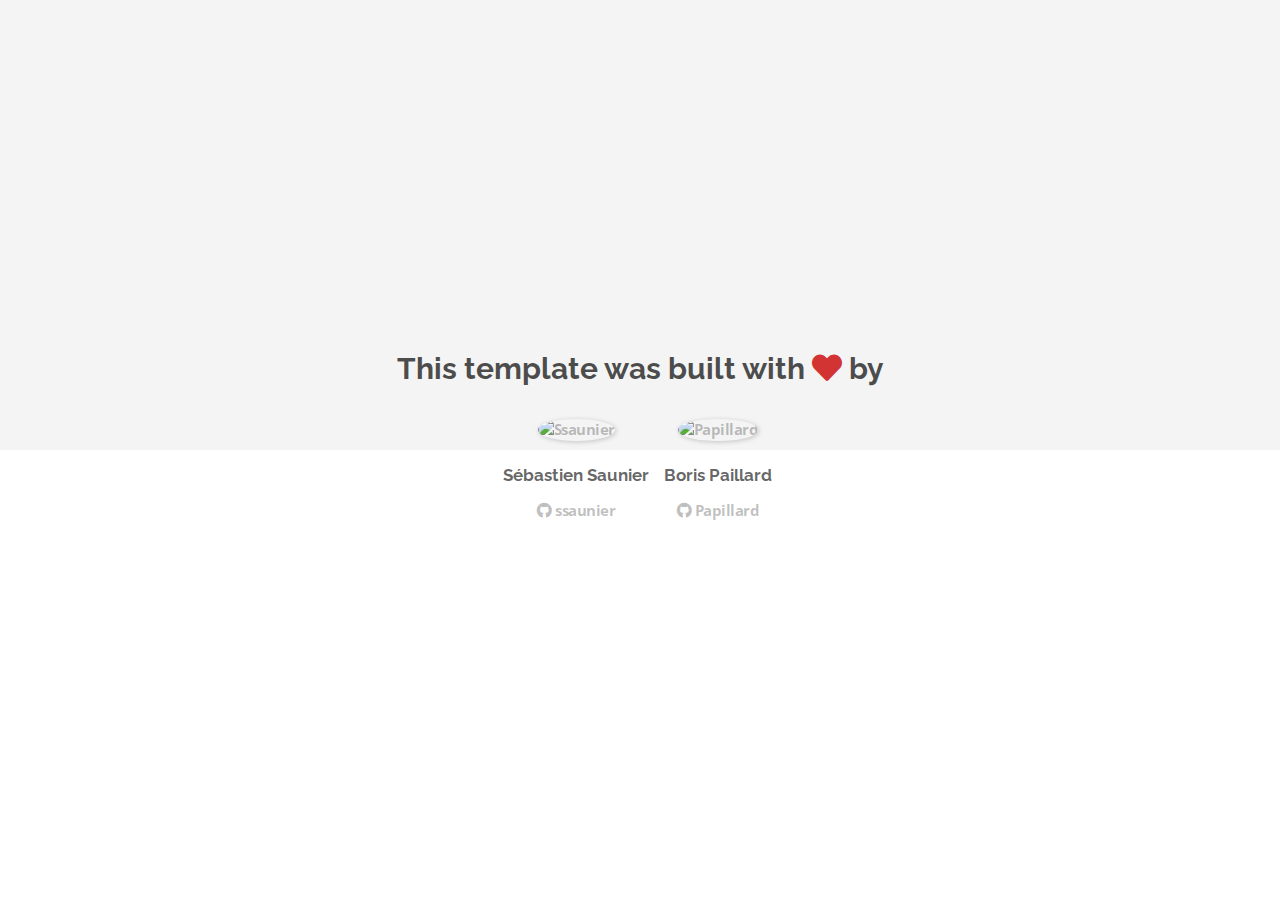
==== about.html @ 1948c85d "Automated commit at 2018-11-30 18:01:20 UTC by middleman-deploy 2.0.0-alpha" ====
<!doctype html>
<html>
  <head>
    <meta charset="utf-8">
    <meta http-equiv="x-ua-compatible" content="ie=edge">
    <meta name="viewport"
          content="width=device-width, initial-scale=1, shrink-to-fit=no">
    <!-- Use the title from a page's frontmatter if it has one -->
    <title>Le Wagon - Middleman - About</title>
    <link href="stylesheets/application-d8451641.css" rel="stylesheet" />
    <script src="javascripts/application-93de88c9.js"></script>
    <link href="images/favicon-f15af148.png" rel="icon" type="image/png" />
  </head>
  <body>
    <div id="about">
  <div class="about-content">
    <h1>This template was built with <i class="fas fa-heart"></i> by</h1>
    <ul class="list-inline">
        <li>
<a href="https://kitt.lewagon.com/alumni/ssaunier" target="_blank">            <img src="https://kitt.lewagon.com/placeholder/users/ssaunier" class="img-circle" alt="Ssaunier" />
</a>          <h2>Sébastien Saunier</h2>
          <p>
<a href="https://github.com/ssaunier" target="_blank">              <i class="fab fa-github"></i> ssaunier
</a>          </p>
        </li>
        <li>
<a href="https://kitt.lewagon.com/alumni/Papillard" target="_blank">            <img src="https://kitt.lewagon.com/placeholder/users/Papillard" class="img-circle" alt="Papillard" />
</a>          <h2>Boris Paillard</h2>
          <p>
<a href="https://github.com/Papillard" target="_blank">              <i class="fab fa-github"></i> Papillard
</a>          </p>
        </li>
    </ul>
  </div>
</div>

  </body>
</html>
---- stylesheets/application-d8451641.css ----
@import url("https://fonts.googleapis.com/css?family=Open+Sans:400,300,700|Raleway:400,100,300,700,500");/*!
 * Bootstrap v3.3.7 (http://getbootstrap.com)
 * Copyright 2011-2016 Twitter, Inc.
 * Licensed under MIT (https://github.com/twbs/bootstrap/blob/master/LICENSE)
 *//*! normalize.css v3.0.3 | MIT License | github.com/necolas/normalize.css */html{font-family:sans-serif;-ms-text-size-adjust:100%;-webkit-text-size-adjust:100%}body{margin:0}article,aside,details,figcaption,figure,footer,header,hgroup,main,menu,nav,section,summary{display:block}audio,canvas,progress,video{display:inline-block;vertical-align:baseline}audio:not([controls]){display:none;height:0}[hidden],template{display:none}a{background-color:transparent}a:active,a:hover{outline:0}abbr[title]{border-bottom:1px dotted}b,strong{font-weight:bold}dfn{font-style:italic}h1{font-size:2em;margin:0.67em 0}mark{background:#ff0;color:#000}small{font-size:80%}sub,sup{font-size:75%;line-height:0;position:relative;vertical-align:baseline}sup{top:-0.5em}sub{bottom:-0.25em}img{border:0}svg:not(:root){overflow:hidden}figure{margin:1em 40px}hr{-webkit-box-sizing:content-box;box-sizing:content-box;height:0}pre{overflow:auto}code,kbd,pre,samp{font-family:monospace, monospace;font-size:1em}button,input,optgroup,select,textarea{color:inherit;font:inherit;margin:0}button{overflow:visible}button,select{text-transform:none}button,html input[type="button"],input[type="reset"],input[type="submit"]{-webkit-appearance:button;cursor:pointer}button[disabled],html input[disabled]{cursor:default}button::-moz-focus-inner,input::-moz-focus-inner{border:0;padding:0}input{line-height:normal}input[type="checkbox"],input[type="radio"]{-webkit-box-sizing:border-box;box-sizing:border-box;padding:0}input[type="number"]::-webkit-inner-spin-button,input[type="number"]::-webkit-outer-spin-button{height:auto}input[type="search"]{-webkit-appearance:textfield;-webkit-box-sizing:content-box;box-sizing:content-box}input[type="search"]::-webkit-search-cancel-button,input[type="search"]::-webkit-search-decoration{-webkit-appearance:none}fieldset{border:1px solid #c0c0c0;margin:0 2px;padding:0.35em 0.625em 0.75em}legend{border:0;padding:0}textarea{overflow:auto}optgroup{font-weight:bold}table{border-collapse:collapse;border-spacing:0}td,th{padding:0}/*! Source: https://github.com/h5bp/html5-boilerplate/blob/master/src/css/main.css */@media print{*,*:before,*:after{background:transparent !important;color:#000 !important;-webkit-box-shadow:none !important;box-shadow:none !important;text-shadow:none !important}a,a:visited{text-decoration:underline}a[href]:after{content:" (" attr(href) ")"}abbr[title]:after{content:" (" attr(title) ")"}a[href^="#"]:after,a[href^="javascript:"]:after{content:""}pre,blockquote{border:1px solid #999;page-break-inside:avoid}thead{display:table-header-group}tr,img{page-break-inside:avoid}img{max-width:100% !important}p,h2,h3{orphans:3;widows:3}h2,h3{page-break-after:avoid}.navbar{display:none}.btn>.caret,.dropup>.btn>.caret{border-top-color:#000 !important}.label{border:1px solid #000}.table{border-collapse:collapse !important}.table td,.table th{background-color:#fff !important}.table-bordered th,.table-bordered td{border:1px solid #ddd !important}}@font-face{font-family:'Glyphicons Halflings';src:url("../assets/bootstrap/glyphicons-halflings-regular-86b6f62b.eot");src:url("../assets/bootstrap/glyphicons-halflings-regular-86b6f62b.eot?#iefix") format("embedded-opentype"),url("../assets/bootstrap/glyphicons-halflings-regular-ca35b697.woff2") format("woff2"),url("../assets/bootstrap/glyphicons-halflings-regular-278e49a8.woff") format("woff"),url("../assets/bootstrap/glyphicons-halflings-regular-44bc1850.ttf") format("truetype"),url("../assets/bootstrap/glyphicons-halflings-regular-de51a849.svg#glyphicons_halflingsregular") format("svg")}.glyphicon{position:relative;top:1px;display:inline-block;font-family:'Glyphicons Halflings';font-style:normal;font-weight:normal;line-height:1;-webkit-font-smoothing:antialiased;-moz-osx-font-smoothing:grayscale}.glyphicon-asterisk:before{content:"\002a"}.glyphicon-plus:before{content:"\002b"}.glyphicon-euro:before,.glyphicon-eur:before{content:"\20ac"}.glyphicon-minus:before{content:"\2212"}.glyphicon-cloud:before{content:"\2601"}.glyphicon-envelope:before{content:"\2709"}.glyphicon-pencil:before{content:"\270f"}.glyphicon-glass:before{content:"\e001"}.glyphicon-music:before{content:"\e002"}.glyphicon-search:before{content:"\e003"}.glyphicon-heart:before{content:"\e005"}.glyphicon-star:before{content:"\e006"}.glyphicon-star-empty:before{content:"\e007"}.glyphicon-user:before{content:"\e008"}.glyphicon-film:before{content:"\e009"}.glyphicon-th-large:before{content:"\e010"}.glyphicon-th:before{content:"\e011"}.glyphicon-th-list:before{content:"\e012"}.glyphicon-ok:before{content:"\e013"}.glyphicon-remove:before{content:"\e014"}.glyphicon-zoom-in:before{content:"\e015"}.glyphicon-zoom-out:before{content:"\e016"}.glyphicon-off:before{content:"\e017"}.glyphicon-signal:before{content:"\e018"}.glyphicon-cog:before{content:"\e019"}.glyphicon-trash:before{content:"\e020"}.glyphicon-home:before{content:"\e021"}.glyphicon-file:before{content:"\e022"}.glyphicon-time:before{content:"\e023"}.glyphicon-road:before{content:"\e024"}.glyphicon-download-alt:before{content:"\e025"}.glyphicon-download:before{content:"\e026"}.glyphicon-upload:before{content:"\e027"}.glyphicon-inbox:before{content:"\e028"}.glyphicon-play-circle:before{content:"\e029"}.glyphicon-repeat:before{content:"\e030"}.glyphicon-refresh:before{content:"\e031"}.glyphicon-list-alt:before{content:"\e032"}.glyphicon-lock:before{content:"\e033"}.glyphicon-flag:before{content:"\e034"}.glyphicon-headphones:before{content:"\e035"}.glyphicon-volume-off:before{content:"\e036"}.glyphicon-volume-down:before{content:"\e037"}.glyphicon-volume-up:before{content:"\e038"}.glyphicon-qrcode:before{content:"\e039"}.glyphicon-barcode:before{content:"\e040"}.glyphicon-tag:before{content:"\e041"}.glyphicon-tags:before{content:"\e042"}.glyphicon-book:before{content:"\e043"}.glyphicon-bookmark:before{content:"\e044"}.glyphicon-print:before{content:"\e045"}.glyphicon-camera:before{content:"\e046"}.glyphicon-font:before{content:"\e047"}.glyphicon-bold:before{content:"\e048"}.glyphicon-italic:before{content:"\e049"}.glyphicon-text-height:before{content:"\e050"}.glyphicon-text-width:before{content:"\e051"}.glyphicon-align-left:before{content:"\e052"}.glyphicon-align-center:before{content:"\e053"}.glyphicon-align-right:before{content:"\e054"}.glyphicon-align-justify:before{content:"\e055"}.glyphicon-list:before{content:"\e056"}.glyphicon-indent-left:before{content:"\e057"}.glyphicon-indent-right:before{content:"\e058"}.glyphicon-facetime-video:before{content:"\e059"}.glyphicon-picture:before{content:"\e060"}.glyphicon-map-marker:before{content:"\e062"}.glyphicon-adjust:before{content:"\e063"}.glyphicon-tint:before{content:"\e064"}.glyphicon-edit:before{content:"\e065"}.glyphicon-share:before{content:"\e066"}.glyphicon-check:before{content:"\e067"}.glyphicon-move:before{content:"\e068"}.glyphicon-step-backward:before{content:"\e069"}.glyphicon-fast-backward:before{content:"\e070"}.glyphicon-backward:before{content:"\e071"}.glyphicon-play:before{content:"\e072"}.glyphicon-pause:before{content:"\e073"}.glyphicon-stop:before{content:"\e074"}.glyphicon-forward:before{content:"\e075"}.glyphicon-fast-forward:before{content:"\e076"}.glyphicon-step-forward:before{content:"\e077"}.glyphicon-eject:before{content:"\e078"}.glyphicon-chevron-left:before{content:"\e079"}.glyphicon-chevron-right:before{content:"\e080"}.glyphicon-plus-sign:before{content:"\e081"}.glyphicon-minus-sign:before{content:"\e082"}.glyphicon-remove-sign:before{content:"\e083"}.glyphicon-ok-sign:before{content:"\e084"}.glyphicon-question-sign:before{content:"\e085"}.glyphicon-info-sign:before{content:"\e086"}.glyphicon-screenshot:before{content:"\e087"}.glyphicon-remove-circle:before{content:"\e088"}.glyphicon-ok-circle:before{content:"\e089"}.glyphicon-ban-circle:before{content:"\e090"}.glyphicon-arrow-left:before{content:"\e091"}.glyphicon-arrow-right:before{content:"\e092"}.glyphicon-arrow-up:before{content:"\e093"}.glyphicon-arrow-down:before{content:"\e094"}.glyphicon-share-alt:before{content:"\e095"}.glyphicon-resize-full:before{content:"\e096"}.glyphicon-resize-small:before{content:"\e097"}.glyphicon-exclamation-sign:before{content:"\e101"}.glyphicon-gift:before{content:"\e102"}.glyphicon-leaf:before{content:"\e103"}.glyphicon-fire:before{content:"\e104"}.glyphicon-eye-open:before{content:"\e105"}.glyphicon-eye-close:before{content:"\e106"}.glyphicon-warning-sign:before{content:"\e107"}.glyphicon-plane:before{content:"\e108"}.glyphicon-calendar:before{content:"\e109"}.glyphicon-random:before{content:"\e110"}.glyphicon-comment:before{content:"\e111"}.glyphicon-magnet:before{content:"\e112"}.glyphicon-chevron-up:before{content:"\e113"}.glyphicon-chevron-down:before{content:"\e114"}.glyphicon-retweet:before{content:"\e115"}.glyphicon-shopping-cart:before{content:"\e116"}.glyphicon-folder-close:before{content:"\e117"}.glyphicon-folder-open:before{content:"\e118"}.glyphicon-resize-vertical:before{content:"\e119"}.glyphicon-resize-horizontal:before{content:"\e120"}.glyphicon-hdd:before{content:"\e121"}.glyphicon-bullhorn:before{content:"\e122"}.glyphicon-bell:before{content:"\e123"}.glyphicon-certificate:before{content:"\e124"}.glyphicon-thumbs-up:before{content:"\e125"}.glyphicon-thumbs-down:before{content:"\e126"}.glyphicon-hand-right:before{content:"\e127"}.glyphicon-hand-left:before{content:"\e128"}.glyphicon-hand-up:before{content:"\e129"}.glyphicon-hand-down:before{content:"\e130"}.glyphicon-circle-arrow-right:before{content:"\e131"}.glyphicon-circle-arrow-left:before{content:"\e132"}.glyphicon-circle-arrow-up:before{content:"\e133"}.glyphicon-circle-arrow-down:before{content:"\e134"}.glyphicon-globe:before{content:"\e135"}.glyphicon-wrench:before{content:"\e136"}.glyphicon-tasks:before{content:"\e137"}.glyphicon-filter:before{content:"\e138"}.glyphicon-briefcase:before{content:"\e139"}.glyphicon-fullscreen:before{content:"\e140"}.glyphicon-dashboard:before{content:"\e141"}.glyphicon-paperclip:before{content:"\e142"}.glyphicon-heart-empty:before{content:"\e143"}.glyphicon-link:before{content:"\e144"}.glyphicon-phone:before{content:"\e145"}.glyphicon-pushpin:before{content:"\e146"}.glyphicon-usd:before{content:"\e148"}.glyphicon-gbp:before{content:"\e149"}.glyphicon-sort:before{content:"\e150"}.glyphicon-sort-by-alphabet:before{content:"\e151"}.glyphicon-sort-by-alphabet-alt:before{content:"\e152"}.glyphicon-sort-by-order:before{content:"\e153"}.glyphicon-sort-by-order-alt:before{content:"\e154"}.glyphicon-sort-by-attributes:before{content:"\e155"}.glyphicon-sort-by-attributes-alt:before{content:"\e156"}.glyphicon-unchecked:before{content:"\e157"}.glyphicon-expand:before{content:"\e158"}.glyphicon-collapse-down:before{content:"\e159"}.glyphicon-collapse-up:before{content:"\e160"}.glyphicon-log-in:before{content:"\e161"}.glyphicon-flash:before{content:"\e162"}.glyphicon-log-out:before{content:"\e163"}.glyphicon-new-window:before{content:"\e164"}.glyphicon-record:before{content:"\e165"}.glyphicon-save:before{content:"\e166"}.glyphicon-open:before{content:"\e167"}.glyphicon-saved:before{content:"\e168"}.glyphicon-import:before{content:"\e169"}.glyphicon-export:before{content:"\e170"}.glyphicon-send:before{content:"\e171"}.glyphicon-floppy-disk:before{content:"\e172"}.glyphicon-floppy-saved:before{content:"\e173"}.glyphicon-floppy-remove:before{content:"\e174"}.glyphicon-floppy-save:before{content:"\e175"}.glyphicon-floppy-open:before{content:"\e176"}.glyphicon-credit-card:before{content:"\e177"}.glyphicon-transfer:before{content:"\e178"}.glyphicon-cutlery:before{content:"\e179"}.glyphicon-header:before{content:"\e180"}.glyphicon-compressed:before{content:"\e181"}.glyphicon-earphone:before{content:"\e182"}.glyphicon-phone-alt:before{content:"\e183"}.glyphicon-tower:before{content:"\e184"}.glyphicon-stats:before{content:"\e185"}.glyphicon-sd-video:before{content:"\e186"}.glyphicon-hd-video:before{content:"\e187"}.glyphicon-subtitles:before{content:"\e188"}.glyphicon-sound-stereo:before{content:"\e189"}.glyphicon-sound-dolby:before{content:"\e190"}.glyphicon-sound-5-1:before{content:"\e191"}.glyphicon-sound-6-1:before{content:"\e192"}.glyphicon-sound-7-1:before{content:"\e193"}.glyphicon-copyright-mark:before{content:"\e194"}.glyphicon-registration-mark:before{content:"\e195"}.glyphicon-cloud-download:before{content:"\e197"}.glyphicon-cloud-upload:before{content:"\e198"}.glyphicon-tree-conifer:before{content:"\e199"}.glyphicon-tree-deciduous:before{content:"\e200"}.glyphicon-cd:before{content:"\e201"}.glyphicon-save-file:before{content:"\e202"}.glyphicon-open-file:before{content:"\e203"}.glyphicon-level-up:before{content:"\e204"}.glyphicon-copy:before{content:"\e205"}.glyphicon-paste:before{content:"\e206"}.glyphicon-alert:before{content:"\e209"}.glyphicon-equalizer:before{content:"\e210"}.glyphicon-king:before{content:"\e211"}.glyphicon-queen:before{content:"\e212"}.glyphicon-pawn:before{content:"\e213"}.glyphicon-bishop:before{content:"\e214"}.glyphicon-knight:before{content:"\e215"}.glyphicon-baby-formula:before{content:"\e216"}.glyphicon-tent:before{content:"\26fa"}.glyphicon-blackboard:before{content:"\e218"}.glyphicon-bed:before{content:"\e219"}.glyphicon-apple:before{content:"\f8ff"}.glyphicon-erase:before{content:"\e221"}.glyphicon-hourglass:before{content:"\231b"}.glyphicon-lamp:before{content:"\e223"}.glyphicon-duplicate:before{content:"\e224"}.glyphicon-piggy-bank:before{content:"\e225"}.glyphicon-scissors:before{content:"\e226"}.glyphicon-bitcoin:before{content:"\e227"}.glyphicon-btc:before{content:"\e227"}.glyphicon-xbt:before{content:"\e227"}.glyphicon-yen:before{content:"\00a5"}.glyphicon-jpy:before{content:"\00a5"}.glyphicon-ruble:before{content:"\20bd"}.glyphicon-rub:before{content:"\20bd"}.glyphicon-scale:before{content:"\e230"}.glyphicon-ice-lolly:before{content:"\e231"}.glyphicon-ice-lolly-tasted:before{content:"\e232"}.glyphicon-education:before{content:"\e233"}.glyphicon-option-horizontal:before{content:"\e234"}.glyphicon-option-vertical:before{content:"\e235"}.glyphicon-menu-hamburger:before{content:"\e236"}.glyphicon-modal-window:before{content:"\e237"}.glyphicon-oil:before{content:"\e238"}.glyphicon-grain:before{content:"\e239"}.glyphicon-sunglasses:before{content:"\e240"}.glyphicon-text-size:before{content:"\e241"}.glyphicon-text-color:before{content:"\e242"}.glyphicon-text-background:before{content:"\e243"}.glyphicon-object-align-top:before{content:"\e244"}.glyphicon-object-align-bottom:before{content:"\e245"}.glyphicon-object-align-horizontal:before{content:"\e246"}.glyphicon-object-align-left:before{content:"\e247"}.glyphicon-object-align-vertical:before{content:"\e248"}.glyphicon-object-align-right:before{content:"\e249"}.glyphicon-triangle-right:before{content:"\e250"}.glyphicon-triangle-left:before{content:"\e251"}.glyphicon-triangle-bottom:before{content:"\e252"}.glyphicon-triangle-top:before{content:"\e253"}.glyphicon-console:before{content:"\e254"}.glyphicon-superscript:before{content:"\e255"}.glyphicon-subscript:before{content:"\e256"}.glyphicon-menu-left:before{content:"\e257"}.glyphicon-menu-right:before{content:"\e258"}.glyphicon-menu-down:before{content:"\e259"}.glyphicon-menu-up:before{content:"\e260"}*{-webkit-box-sizing:border-box;box-sizing:border-box}*:before,*:after{-webkit-box-sizing:border-box;box-sizing:border-box}html{font-size:10px;-webkit-tap-highlight-color:transparent}body{font-family:"Open Sans", "Helvetica", "sans-serif";font-size:18px;line-height:1.42857143;color:#333333;background-color:#F4F4F4}input,button,select,textarea{font-family:inherit;font-size:inherit;line-height:inherit}a{color:#469AE0;text-decoration:none}a:hover,a:focus{color:#1f74ba;text-decoration:underline}a:focus{outline:5px auto -webkit-focus-ring-color;outline-offset:-2px}figure{margin:0}img{vertical-align:middle}.img-responsive{display:block;max-width:100%;height:auto}.img-rounded{border-radius:2px}.img-thumbnail{padding:4px;line-height:1.42857143;background-color:#F4F4F4;border:1px solid #ddd;border-radius:2px;-webkit-transition:all 0.2s ease-in-out;transition:all 0.2s ease-in-out;display:inline-block;max-width:100%;height:auto}.img-circle{border-radius:50%}hr{margin-top:25px;margin-bottom:25px;border:0;border-top:1px solid #eeeeee}.sr-only{position:absolute;width:1px;height:1px;margin:-1px;padding:0;overflow:hidden;clip:rect(0, 0, 0, 0);border:0}.sr-only-focusable:active,.sr-only-focusable:focus{position:static;width:auto;height:auto;margin:0;overflow:visible;clip:auto}[role="button"]{cursor:pointer}h1,h2,h3,h4,h5,h6,.h1,.h2,.h3,.h4,.h5,.h6{font-family:"Raleway", "Helvetica", "sans-serif";font-weight:500;line-height:1.1;color:inherit}h1 small,h1 .small,h2 small,h2 .small,h3 small,h3 .small,h4 small,h4 .small,h5 small,h5 .small,h6 small,h6 .small,.h1 small,.h1 .small,.h2 small,.h2 .small,.h3 small,.h3 .small,.h4 small,.h4 .small,.h5 small,.h5 .small,.h6 small,.h6 .small{font-weight:normal;line-height:1;color:#777777}h1,.h1,h2,.h2,h3,.h3{margin-top:25px;margin-bottom:12.5px}h1 small,h1 .small,.h1 small,.h1 .small,h2 small,h2 .small,.h2 small,.h2 .small,h3 small,h3 .small,.h3 small,.h3 .small{font-size:65%}h4,.h4,h5,.h5,h6,.h6{margin-top:12.5px;margin-bottom:12.5px}h4 small,h4 .small,.h4 small,.h4 .small,h5 small,h5 .small,.h5 small,.h5 .small,h6 small,h6 .small,.h6 small,.h6 .small{font-size:75%}h1,.h1{font-size:46px}h2,.h2{font-size:38px}h3,.h3{font-size:31px}h4,.h4{font-size:23px}h5,.h5{font-size:18px}h6,.h6{font-size:16px}p{margin:0 0 12.5px}.lead{margin-bottom:25px;font-size:20px;font-weight:300;line-height:1.4}@media (min-width: 768px){.lead{font-size:27px}}small,.small{font-size:88%}mark,.mark{background-color:#fcf8e3;padding:.2em}.text-left{text-align:left}.text-right{text-align:right}.text-center{text-align:center}.text-justify{text-align:justify}.text-nowrap{white-space:nowrap}.text-lowercase{text-transform:lowercase}.text-uppercase,.initialism{text-transform:uppercase}.text-capitalize{text-transform:capitalize}.text-muted{color:#777777}.text-primary{color:#469AE0}a.text-primary:hover,a.text-primary:focus{color:#2381d0}.text-success{color:#3c763d}a.text-success:hover,a.text-success:focus{color:#2b542c}.text-info{color:#31708f}a.text-info:hover,a.text-info:focus{color:#245269}.text-warning{color:#8a6d3b}a.text-warning:hover,a.text-warning:focus{color:#66512c}.text-danger{color:#a94442}a.text-danger:hover,a.text-danger:focus{color:#843534}.bg-primary{color:#fff}.bg-primary{background-color:#469AE0}a.bg-primary:hover,a.bg-primary:focus{background-color:#2381d0}.bg-success{background-color:#dff0d8}a.bg-success:hover,a.bg-success:focus{background-color:#c1e2b3}.bg-info{background-color:#d9edf7}a.bg-info:hover,a.bg-info:focus{background-color:#afd9ee}.bg-warning{background-color:#fcf8e3}a.bg-warning:hover,a.bg-warning:focus{background-color:#f7ecb5}.bg-danger{background-color:#f2dede}a.bg-danger:hover,a.bg-danger:focus{background-color:#e4b9b9}.page-header{padding-bottom:11.5px;margin:50px 0 25px;border-bottom:1px solid #eeeeee}ul,ol{margin-top:0;margin-bottom:12.5px}ul ul,ul ol,ol ul,ol ol{margin-bottom:0}.list-unstyled{padding-left:0;list-style:none}.list-inline{padding-left:0;list-style:none;margin-left:-5px}.list-inline>li{display:inline-block;padding-left:5px;padding-right:5px}dl{margin-top:0;margin-bottom:25px}dt,dd{line-height:1.42857143}dt{font-weight:bold}dd{margin-left:0}.dl-horizontal dd:before,.dl-horizontal dd:after{content:" ";display:table}.dl-horizontal dd:after{clear:both}@media (min-width: 768px){.dl-horizontal dt{float:left;width:160px;clear:left;text-align:right;overflow:hidden;text-overflow:ellipsis;white-space:nowrap}.dl-horizontal dd{margin-left:180px}}abbr[title],abbr[data-original-title]{cursor:help;border-bottom:1px dotted #777777}.initialism{font-size:90%}blockquote{padding:12.5px 25px;margin:0 0 25px;font-size:22.5px;border-left:5px solid #eeeeee}blockquote p:last-child,blockquote ul:last-child,blockquote ol:last-child{margin-bottom:0}blockquote footer,blockquote small,blockquote .small{display:block;font-size:80%;line-height:1.42857143;color:#777777}blockquote footer:before,blockquote small:before,blockquote .small:before{content:'\2014 \00A0'}.blockquote-reverse,blockquote.pull-right{padding-right:15px;padding-left:0;border-right:5px solid #eeeeee;border-left:0;text-align:right}.blockquote-reverse footer:before,.blockquote-reverse small:before,.blockquote-reverse .small:before,blockquote.pull-right footer:before,blockquote.pull-right small:before,blockquote.pull-right .small:before{content:''}.blockquote-reverse footer:after,.blockquote-reverse small:after,.blockquote-reverse .small:after,blockquote.pull-right footer:after,blockquote.pull-right small:after,blockquote.pull-right .small:after{content:'\00A0 \2014'}address{margin-bottom:25px;font-style:normal;line-height:1.42857143}code,kbd,pre,samp{font-family:Menlo, Monaco, Consolas, "Courier New", monospace}code{padding:2px 4px;font-size:90%;color:#c7254e;background-color:#f9f2f4;border-radius:2px}kbd{padding:2px 4px;font-size:90%;color:#fff;background-color:#333;border-radius:2px;-webkit-box-shadow:inset 0 -1px 0 rgba(0,0,0,0.25);box-shadow:inset 0 -1px 0 rgba(0,0,0,0.25)}kbd kbd{padding:0;font-size:100%;font-weight:bold;-webkit-box-shadow:none;box-shadow:none}pre{display:block;padding:12px;margin:0 0 12.5px;font-size:17px;line-height:1.42857143;word-break:break-all;word-wrap:break-word;color:#333333;background-color:#f5f5f5;border:1px solid #ccc;border-radius:2px}pre code{padding:0;font-size:inherit;color:inherit;white-space:pre-wrap;background-color:transparent;border-radius:0}.pre-scrollable{max-height:340px;overflow-y:scroll}.container{margin-right:auto;margin-left:auto;padding-left:15px;padding-right:15px}.container:before,.container:after{content:" ";display:table}.container:after{clear:both}@media (min-width: 768px){.container{width:750px}}@media (min-width: 992px){.container{width:970px}}@media (min-width: 1200px){.container{width:1170px}}.container-fluid{margin-right:auto;margin-left:auto;padding-left:15px;padding-right:15px}.container-fluid:before,.container-fluid:after{content:" ";display:table}.container-fluid:after{clear:both}.row{margin-left:-15px;margin-right:-15px}.row:before,.row:after{content:" ";display:table}.row:after{clear:both}.col-xs-1,.col-sm-1,.col-md-1,.col-lg-1,.col-xs-2,.col-sm-2,.col-md-2,.col-lg-2,.col-xs-3,.col-sm-3,.col-md-3,.col-lg-3,.col-xs-4,.col-sm-4,.col-md-4,.col-lg-4,.col-xs-5,.col-sm-5,.col-md-5,.col-lg-5,.col-xs-6,.col-sm-6,.col-md-6,.col-lg-6,.col-xs-7,.col-sm-7,.col-md-7,.col-lg-7,.col-xs-8,.col-sm-8,.col-md-8,.col-lg-8,.col-xs-9,.col-sm-9,.col-md-9,.col-lg-9,.col-xs-10,.col-sm-10,.col-md-10,.col-lg-10,.col-xs-11,.col-sm-11,.col-md-11,.col-lg-11,.col-xs-12,.col-sm-12,.col-md-12,.col-lg-12{position:relative;min-height:1px;padding-left:15px;padding-right:15px}.col-xs-1,.col-xs-2,.col-xs-3,.col-xs-4,.col-xs-5,.col-xs-6,.col-xs-7,.col-xs-8,.col-xs-9,.col-xs-10,.col-xs-11,.col-xs-12{float:left}.col-xs-1{width:8.33333333%}.col-xs-2{width:16.66666667%}.col-xs-3{width:25%}.col-xs-4{width:33.33333333%}.col-xs-5{width:41.66666667%}.col-xs-6{width:50%}.col-xs-7{width:58.33333333%}.col-xs-8{width:66.66666667%}.col-xs-9{width:75%}.col-xs-10{width:83.33333333%}.col-xs-11{width:91.66666667%}.col-xs-12{width:100%}.col-xs-pull-0{right:auto}.col-xs-pull-1{right:8.33333333%}.col-xs-pull-2{right:16.66666667%}.col-xs-pull-3{right:25%}.col-xs-pull-4{right:33.33333333%}.col-xs-pull-5{right:41.66666667%}.col-xs-pull-6{right:50%}.col-xs-pull-7{right:58.33333333%}.col-xs-pull-8{right:66.66666667%}.col-xs-pull-9{right:75%}.col-xs-pull-10{right:83.33333333%}.col-xs-pull-11{right:91.66666667%}.col-xs-pull-12{right:100%}.col-xs-push-0{left:auto}.col-xs-push-1{left:8.33333333%}.col-xs-push-2{left:16.66666667%}.col-xs-push-3{left:25%}.col-xs-push-4{left:33.33333333%}.col-xs-push-5{left:41.66666667%}.col-xs-push-6{left:50%}.col-xs-push-7{left:58.33333333%}.col-xs-push-8{left:66.66666667%}.col-xs-push-9{left:75%}.col-xs-push-10{left:83.33333333%}.col-xs-push-11{left:91.66666667%}.col-xs-push-12{left:100%}.col-xs-offset-0{margin-left:0%}.col-xs-offset-1{margin-left:8.33333333%}.col-xs-offset-2{margin-left:16.66666667%}.col-xs-offset-3{margin-left:25%}.col-xs-offset-4{margin-left:33.33333333%}.col-xs-offset-5{margin-left:41.66666667%}.col-xs-offset-6{margin-left:50%}.col-xs-offset-7{margin-left:58.33333333%}.col-xs-offset-8{margin-left:66.66666667%}.col-xs-offset-9{margin-left:75%}.col-xs-offset-10{margin-left:83.33333333%}.col-xs-offset-11{margin-left:91.66666667%}.col-xs-offset-12{margin-left:100%}@media (min-width: 768px){.col-sm-1,.col-sm-2,.col-sm-3,.col-sm-4,.col-sm-5,.col-sm-6,.col-sm-7,.col-sm-8,.col-sm-9,.col-sm-10,.col-sm-11,.col-sm-12{float:left}.col-sm-1{width:8.33333333%}.col-sm-2{width:16.66666667%}.col-sm-3{width:25%}.col-sm-4{width:33.33333333%}.col-sm-5{width:41.66666667%}.col-sm-6{width:50%}.col-sm-7{width:58.33333333%}.col-sm-8{width:66.66666667%}.col-sm-9{width:75%}.col-sm-10{width:83.33333333%}.col-sm-11{width:91.66666667%}.col-sm-12{width:100%}.col-sm-pull-0{right:auto}.col-sm-pull-1{right:8.33333333%}.col-sm-pull-2{right:16.66666667%}.col-sm-pull-3{right:25%}.col-sm-pull-4{right:33.33333333%}.col-sm-pull-5{right:41.66666667%}.col-sm-pull-6{right:50%}.col-sm-pull-7{right:58.33333333%}.col-sm-pull-8{right:66.66666667%}.col-sm-pull-9{right:75%}.col-sm-pull-10{right:83.33333333%}.col-sm-pull-11{right:91.66666667%}.col-sm-pull-12{right:100%}.col-sm-push-0{left:auto}.col-sm-push-1{left:8.33333333%}.col-sm-push-2{left:16.66666667%}.col-sm-push-3{left:25%}.col-sm-push-4{left:33.33333333%}.col-sm-push-5{left:41.66666667%}.col-sm-push-6{left:50%}.col-sm-push-7{left:58.33333333%}.col-sm-push-8{left:66.66666667%}.col-sm-push-9{left:75%}.col-sm-push-10{left:83.33333333%}.col-sm-push-11{left:91.66666667%}.col-sm-push-12{left:100%}.col-sm-offset-0{margin-left:0%}.col-sm-offset-1{margin-left:8.33333333%}.col-sm-offset-2{margin-left:16.66666667%}.col-sm-offset-3{margin-left:25%}.col-sm-offset-4{margin-left:33.33333333%}.col-sm-offset-5{margin-left:41.66666667%}.col-sm-offset-6{margin-left:50%}.col-sm-offset-7{margin-left:58.33333333%}.col-sm-offset-8{margin-left:66.66666667%}.col-sm-offset-9{margin-left:75%}.col-sm-offset-10{margin-left:83.33333333%}.col-sm-offset-11{margin-left:91.66666667%}.col-sm-offset-12{margin-left:100%}}@media (min-width: 992px){.col-md-1,.col-md-2,.col-md-3,.col-md-4,.col-md-5,.col-md-6,.col-md-7,.col-md-8,.col-md-9,.col-md-10,.col-md-11,.col-md-12{float:left}.col-md-1{width:8.33333333%}.col-md-2{width:16.66666667%}.col-md-3{width:25%}.col-md-4{width:33.33333333%}.col-md-5{width:41.66666667%}.col-md-6{width:50%}.col-md-7{width:58.33333333%}.col-md-8{width:66.66666667%}.col-md-9{width:75%}.col-md-10{width:83.33333333%}.col-md-11{width:91.66666667%}.col-md-12{width:100%}.col-md-pull-0{right:auto}.col-md-pull-1{right:8.33333333%}.col-md-pull-2{right:16.66666667%}.col-md-pull-3{right:25%}.col-md-pull-4{right:33.33333333%}.col-md-pull-5{right:41.66666667%}.col-md-pull-6{right:50%}.col-md-pull-7{right:58.33333333%}.col-md-pull-8{right:66.66666667%}.col-md-pull-9{right:75%}.col-md-pull-10{right:83.33333333%}.col-md-pull-11{right:91.66666667%}.col-md-pull-12{right:100%}.col-md-push-0{left:auto}.col-md-push-1{left:8.33333333%}.col-md-push-2{left:16.66666667%}.col-md-push-3{left:25%}.col-md-push-4{left:33.33333333%}.col-md-push-5{left:41.66666667%}.col-md-push-6{left:50%}.col-md-push-7{left:58.33333333%}.col-md-push-8{left:66.66666667%}.col-md-push-9{left:75%}.col-md-push-10{left:83.33333333%}.col-md-push-11{left:91.66666667%}.col-md-push-12{left:100%}.col-md-offset-0{margin-left:0%}.col-md-offset-1{margin-left:8.33333333%}.col-md-offset-2{margin-left:16.66666667%}.col-md-offset-3{margin-left:25%}.col-md-offset-4{margin-left:33.33333333%}.col-md-offset-5{margin-left:41.66666667%}.col-md-offset-6{margin-left:50%}.col-md-offset-7{margin-left:58.33333333%}.col-md-offset-8{margin-left:66.66666667%}.col-md-offset-9{margin-left:75%}.col-md-offset-10{margin-left:83.33333333%}.col-md-offset-11{margin-left:91.66666667%}.col-md-offset-12{margin-left:100%}}@media (min-width: 1200px){.col-lg-1,.col-lg-2,.col-lg-3,.col-lg-4,.col-lg-5,.col-lg-6,.col-lg-7,.col-lg-8,.col-lg-9,.col-lg-10,.col-lg-11,.col-lg-12{float:left}.col-lg-1{width:8.33333333%}.col-lg-2{width:16.66666667%}.col-lg-3{width:25%}.col-lg-4{width:33.33333333%}.col-lg-5{width:41.66666667%}.col-lg-6{width:50%}.col-lg-7{width:58.33333333%}.col-lg-8{width:66.66666667%}.col-lg-9{width:75%}.col-lg-10{width:83.33333333%}.col-lg-11{width:91.66666667%}.col-lg-12{width:100%}.col-lg-pull-0{right:auto}.col-lg-pull-1{right:8.33333333%}.col-lg-pull-2{right:16.66666667%}.col-lg-pull-3{right:25%}.col-lg-pull-4{right:33.33333333%}.col-lg-pull-5{right:41.66666667%}.col-lg-pull-6{right:50%}.col-lg-pull-7{right:58.33333333%}.col-lg-pull-8{right:66.66666667%}.col-lg-pull-9{right:75%}.col-lg-pull-10{right:83.33333333%}.col-lg-pull-11{right:91.66666667%}.col-lg-pull-12{right:100%}.col-lg-push-0{left:auto}.col-lg-push-1{left:8.33333333%}.col-lg-push-2{left:16.66666667%}.col-lg-push-3{left:25%}.col-lg-push-4{left:33.33333333%}.col-lg-push-5{left:41.66666667%}.col-lg-push-6{left:50%}.col-lg-push-7{left:58.33333333%}.col-lg-push-8{left:66.66666667%}.col-lg-push-9{left:75%}.col-lg-push-10{left:83.33333333%}.col-lg-push-11{left:91.66666667%}.col-lg-push-12{left:100%}.col-lg-offset-0{margin-left:0%}.col-lg-offset-1{margin-left:8.33333333%}.col-lg-offset-2{margin-left:16.66666667%}.col-lg-offset-3{margin-left:25%}.col-lg-offset-4{margin-left:33.33333333%}.col-lg-offset-5{margin-left:41.66666667%}.col-lg-offset-6{margin-left:50%}.col-lg-offset-7{margin-left:58.33333333%}.col-lg-offset-8{margin-left:66.66666667%}.col-lg-offset-9{margin-left:75%}.col-lg-offset-10{margin-left:83.33333333%}.col-lg-offset-11{margin-left:91.66666667%}.col-lg-offset-12{margin-left:100%}}table{background-color:transparent}caption{padding-top:8px;padding-bottom:8px;color:#777777;text-align:left}th{text-align:left}.table{width:100%;max-width:100%;margin-bottom:25px}.table>thead>tr>th,.table>thead>tr>td,.table>tbody>tr>th,.table>tbody>tr>td,.table>tfoot>tr>th,.table>tfoot>tr>td{padding:8px;line-height:1.42857143;vertical-align:top;border-top:1px solid #ddd}.table>thead>tr>th{vertical-align:bottom;border-bottom:2px solid #ddd}.table>caption+thead>tr:first-child>th,.table>caption+thead>tr:first-child>td,.table>colgroup+thead>tr:first-child>th,.table>colgroup+thead>tr:first-child>td,.table>thead:first-child>tr:first-child>th,.table>thead:first-child>tr:first-child>td{border-top:0}.table>tbody+tbody{border-top:2px solid #ddd}.table .table{background-color:#F4F4F4}.table-condensed>thead>tr>th,.table-condensed>thead>tr>td,.table-condensed>tbody>tr>th,.table-condensed>tbody>tr>td,.table-condensed>tfoot>tr>th,.table-condensed>tfoot>tr>td{padding:5px}.table-bordered{border:1px solid #ddd}.table-bordered>thead>tr>th,.table-bordered>thead>tr>td,.table-bordered>tbody>tr>th,.table-bordered>tbody>tr>td,.table-bordered>tfoot>tr>th,.table-bordered>tfoot>tr>td{border:1px solid #ddd}.table-bordered>thead>tr>th,.table-bordered>thead>tr>td{border-bottom-width:2px}.table-striped>tbody>tr:nth-of-type(odd){background-color:#f9f9f9}.table-hover>tbody>tr:hover{background-color:#f5f5f5}table col[class*="col-"]{position:static;float:none;display:table-column}table td[class*="col-"],table th[class*="col-"]{position:static;float:none;display:table-cell}.table>thead>tr>td.active,.table>thead>tr>th.active,.table>thead>tr.active>td,.table>thead>tr.active>th,.table>tbody>tr>td.active,.table>tbody>tr>th.active,.table>tbody>tr.active>td,.table>tbody>tr.active>th,.table>tfoot>tr>td.active,.table>tfoot>tr>th.active,.table>tfoot>tr.active>td,.table>tfoot>tr.active>th{background-color:#f5f5f5}.table-hover>tbody>tr>td.active:hover,.table-hover>tbody>tr>th.active:hover,.table-hover>tbody>tr.active:hover>td,.table-hover>tbody>tr:hover>.active,.table-hover>tbody>tr.active:hover>th{background-color:#e8e8e8}.table>thead>tr>td.success,.table>thead>tr>th.success,.table>thead>tr.success>td,.table>thead>tr.success>th,.table>tbody>tr>td.success,.table>tbody>tr>th.success,.table>tbody>tr.success>td,.table>tbody>tr.success>th,.table>tfoot>tr>td.success,.table>tfoot>tr>th.success,.table>tfoot>tr.success>td,.table>tfoot>tr.success>th{background-color:#dff0d8}.table-hover>tbody>tr>td.success:hover,.table-hover>tbody>tr>th.success:hover,.table-hover>tbody>tr.success:hover>td,.table-hover>tbody>tr:hover>.success,.table-hover>tbody>tr.success:hover>th{background-color:#d0e9c6}.table>thead>tr>td.info,.table>thead>tr>th.info,.table>thead>tr.info>td,.table>thead>tr.info>th,.table>tbody>tr>td.info,.table>tbody>tr>th.info,.table>tbody>tr.info>td,.table>tbody>tr.info>th,.table>tfoot>tr>td.info,.table>tfoot>tr>th.info,.table>tfoot>tr.info>td,.table>tfoot>tr.info>th{background-color:#d9edf7}.table-hover>tbody>tr>td.info:hover,.table-hover>tbody>tr>th.info:hover,.table-hover>tbody>tr.info:hover>td,.table-hover>tbody>tr:hover>.info,.table-hover>tbody>tr.info:hover>th{background-color:#c4e3f3}.table>thead>tr>td.warning,.table>thead>tr>th.warning,.table>thead>tr.warning>td,.table>thead>tr.warning>th,.table>tbody>tr>td.warning,.table>tbody>tr>th.warning,.table>tbody>tr.warning>td,.table>tbody>tr.warning>th,.table>tfoot>tr>td.warning,.table>tfoot>tr>th.warning,.table>tfoot>tr.warning>td,.table>tfoot>tr.warning>th{background-color:#fcf8e3}.table-hover>tbody>tr>td.warning:hover,.table-hover>tbody>tr>th.warning:hover,.table-hover>tbody>tr.warning:hover>td,.table-hover>tbody>tr:hover>.warning,.table-hover>tbody>tr.warning:hover>th{background-color:#faf2cc}.table>thead>tr>td.danger,.table>thead>tr>th.danger,.table>thead>tr.danger>td,.table>thead>tr.danger>th,.table>tbody>tr>td.danger,.table>tbody>tr>th.danger,.table>tbody>tr.danger>td,.table>tbody>tr.danger>th,.table>tfoot>tr>td.danger,.table>tfoot>tr>th.danger,.table>tfoot>tr.danger>td,.table>tfoot>tr.danger>th{background-color:#f2dede}.table-hover>tbody>tr>td.danger:hover,.table-hover>tbody>tr>th.danger:hover,.table-hover>tbody>tr.danger:hover>td,.table-hover>tbody>tr:hover>.danger,.table-hover>tbody>tr.danger:hover>th{background-color:#ebcccc}.table-responsive{overflow-x:auto;min-height:0.01%}@media screen and (max-width: 767px){.table-responsive{width:100%;margin-bottom:18.75px;overflow-y:hidden;-ms-overflow-style:-ms-autohiding-scrollbar;border:1px solid #ddd}.table-responsive>.table{margin-bottom:0}.table-responsive>.table>thead>tr>th,.table-responsive>.table>thead>tr>td,.table-responsive>.table>tbody>tr>th,.table-responsive>.table>tbody>tr>td,.table-responsive>.table>tfoot>tr>th,.table-responsive>.table>tfoot>tr>td{white-space:nowrap}.table-responsive>.table-bordered{border:0}.table-responsive>.table-bordered>thead>tr>th:first-child,.table-responsive>.table-bordered>thead>tr>td:first-child,.table-responsive>.table-bordered>tbody>tr>th:first-child,.table-responsive>.table-bordered>tbody>tr>td:first-child,.table-responsive>.table-bordered>tfoot>tr>th:first-child,.table-responsive>.table-bordered>tfoot>tr>td:first-child{border-left:0}.table-responsive>.table-bordered>thead>tr>th:last-child,.table-responsive>.table-bordered>thead>tr>td:last-child,.table-responsive>.table-bordered>tbody>tr>th:last-child,.table-responsive>.table-bordered>tbody>tr>td:last-child,.table-responsive>.table-bordered>tfoot>tr>th:last-child,.table-responsive>.table-bordered>tfoot>tr>td:last-child{border-right:0}.table-responsive>.table-bordered>tbody>tr:last-child>th,.table-responsive>.table-bordered>tbody>tr:last-child>td,.table-responsive>.table-bordered>tfoot>tr:last-child>th,.table-responsive>.table-bordered>tfoot>tr:last-child>td{border-bottom:0}}fieldset{padding:0;margin:0;border:0;min-width:0}legend{display:block;width:100%;padding:0;margin-bottom:25px;font-size:27px;line-height:inherit;color:#333333;border:0;border-bottom:1px solid #e5e5e5}label{display:inline-block;max-width:100%;margin-bottom:5px;font-weight:bold}input[type="search"]{-webkit-box-sizing:border-box;box-sizing:border-box}input[type="radio"],input[type="checkbox"]{margin:4px 0 0;margin-top:1px \9;line-height:normal}input[type="file"]{display:block}input[type="range"]{display:block;width:100%}select[multiple],select[size]{height:auto}input[type="file"]:focus,input[type="radio"]:focus,input[type="checkbox"]:focus{outline:5px auto -webkit-focus-ring-color;outline-offset:-2px}output{display:block;padding-top:7px;font-size:18px;line-height:1.42857143;color:#000000}.form-control{display:block;width:100%;height:39px;padding:6px 12px;font-size:18px;line-height:1.42857143;color:#000000;background-color:#fff;background-image:none;border:1px solid #ccc;border-radius:2px;-webkit-box-shadow:inset 0 1px 1px rgba(0,0,0,0.075);box-shadow:inset 0 1px 1px rgba(0,0,0,0.075);-webkit-transition:border-color ease-in-out 0.15s, box-shadow ease-in-out 0.15s;-webkit-transition:border-color ease-in-out 0.15s, -webkit-box-shadow ease-in-out 0.15s;transition:border-color ease-in-out 0.15s, -webkit-box-shadow ease-in-out 0.15s;transition:border-color ease-in-out 0.15s, box-shadow ease-in-out 0.15s;transition:border-color ease-in-out 0.15s, box-shadow ease-in-out 0.15s, -webkit-box-shadow ease-in-out 0.15s}.form-control:focus{border-color:#66afe9;outline:0;-webkit-box-shadow:inset 0 1px 1px rgba(0,0,0,0.075),0 0 8px rgba(102,175,233,0.6);box-shadow:inset 0 1px 1px rgba(0,0,0,0.075),0 0 8px rgba(102,175,233,0.6)}.form-control::-moz-placeholder{color:#999;opacity:1}.form-control:-ms-input-placeholder{color:#999}.form-control::-webkit-input-placeholder{color:#999}.form-control::-ms-expand{border:0;background-color:transparent}.form-control[disabled],.form-control[readonly],fieldset[disabled] .form-control{background-color:#eeeeee;opacity:1}.form-control[disabled],fieldset[disabled] .form-control{cursor:not-allowed}textarea.form-control{height:auto}input[type="search"]{-webkit-appearance:none}@media screen and (-webkit-min-device-pixel-ratio: 0){input[type="date"].form-control,input[type="time"].form-control,input[type="datetime-local"].form-control,input[type="month"].form-control{line-height:39px}input[type="date"].input-sm,.input-group-sm>input[type="date"].form-control,.input-group-sm>input[type="date"].input-group-addon,.input-group-sm>.input-group-btn>input[type="date"].btn,.input-group-sm input[type="date"],input[type="time"].input-sm,.input-group-sm>input[type="time"].form-control,.input-group-sm>input[type="time"].input-group-addon,.input-group-sm>.input-group-btn>input[type="time"].btn,.input-group-sm input[type="time"],input[type="datetime-local"].input-sm,.input-group-sm>input[type="datetime-local"].form-control,.input-group-sm>input[type="datetime-local"].input-group-addon,.input-group-sm>.input-group-btn>input[type="datetime-local"].btn,.input-group-sm input[type="datetime-local"],input[type="month"].input-sm,.input-group-sm>input[type="month"].form-control,.input-group-sm>input[type="month"].input-group-addon,.input-group-sm>.input-group-btn>input[type="month"].btn,.input-group-sm input[type="month"]{line-height:36px}input[type="date"].input-lg,.input-group-lg>input[type="date"].form-control,.input-group-lg>input[type="date"].input-group-addon,.input-group-lg>.input-group-btn>input[type="date"].btn,.input-group-lg input[type="date"],input[type="time"].input-lg,.input-group-lg>input[type="time"].form-control,.input-group-lg>input[type="time"].input-group-addon,.input-group-lg>.input-group-btn>input[type="time"].btn,.input-group-lg input[type="time"],input[type="datetime-local"].input-lg,.input-group-lg>input[type="datetime-local"].form-control,.input-group-lg>input[type="datetime-local"].input-group-addon,.input-group-lg>.input-group-btn>input[type="datetime-local"].btn,.input-group-lg input[type="datetime-local"],input[type="month"].input-lg,.input-group-lg>input[type="month"].form-control,.input-group-lg>input[type="month"].input-group-addon,.input-group-lg>.input-group-btn>input[type="month"].btn,.input-group-lg input[type="month"]{line-height:53px}}.form-group{margin-bottom:15px}.radio,.checkbox{position:relative;display:block;margin-top:10px;margin-bottom:10px}.radio label,.checkbox label{min-height:25px;padding-left:20px;margin-bottom:0;font-weight:normal;cursor:pointer}.radio input[type="radio"],.radio-inline input[type="radio"],.checkbox input[type="checkbox"],.checkbox-inline input[type="checkbox"]{position:absolute;margin-left:-20px;margin-top:4px \9}.radio+.radio,.checkbox+.checkbox{margin-top:-5px}.radio-inline,.checkbox-inline{position:relative;display:inline-block;padding-left:20px;margin-bottom:0;vertical-align:middle;font-weight:normal;cursor:pointer}.radio-inline+.radio-inline,.checkbox-inline+.checkbox-inline{margin-top:0;margin-left:10px}input[type="radio"][disabled],input[type="radio"].disabled,fieldset[disabled] input[type="radio"],input[type="checkbox"][disabled],input[type="checkbox"].disabled,fieldset[disabled] input[type="checkbox"]{cursor:not-allowed}.radio-inline.disabled,fieldset[disabled] .radio-inline,.checkbox-inline.disabled,fieldset[disabled] .checkbox-inline{cursor:not-allowed}.radio.disabled label,fieldset[disabled] .radio label,.checkbox.disabled label,fieldset[disabled] .checkbox label{cursor:not-allowed}.form-control-static{padding-top:7px;padding-bottom:7px;margin-bottom:0;min-height:43px}.form-control-static.input-lg,.input-group-lg>.form-control-static.form-control,.input-group-lg>.form-control-static.input-group-addon,.input-group-lg>.input-group-btn>.form-control-static.btn,.form-control-static.input-sm,.input-group-sm>.form-control-static.form-control,.input-group-sm>.form-control-static.input-group-addon,.input-group-sm>.input-group-btn>.form-control-static.btn{padding-left:0;padding-right:0}.input-sm,.input-group-sm>.form-control,.input-group-sm>.input-group-addon,.input-group-sm>.input-group-btn>.btn{height:36px;padding:5px 10px;font-size:16px;line-height:1.5;border-radius:2px}select.input-sm,.input-group-sm>select.form-control,.input-group-sm>select.input-group-addon,.input-group-sm>.input-group-btn>select.btn{height:36px;line-height:36px}textarea.input-sm,.input-group-sm>textarea.form-control,.input-group-sm>textarea.input-group-addon,.input-group-sm>.input-group-btn>textarea.btn,select[multiple].input-sm,.input-group-sm>select[multiple].form-control,.input-group-sm>select[multiple].input-group-addon,.input-group-sm>.input-group-btn>select[multiple].btn{height:auto}.form-group-sm .form-control{height:36px;padding:5px 10px;font-size:16px;line-height:1.5;border-radius:2px}.form-group-sm select.form-control{height:36px;line-height:36px}.form-group-sm textarea.form-control,.form-group-sm select[multiple].form-control{height:auto}.form-group-sm .form-control-static{height:36px;min-height:41px;padding:6px 10px;font-size:16px;line-height:1.5}.input-lg,.input-group-lg>.form-control,.input-group-lg>.input-group-addon,.input-group-lg>.input-group-btn>.btn{height:53px;padding:10px 16px;font-size:23px;line-height:1.3333333;border-radius:2px}select.input-lg,.input-group-lg>select.form-control,.input-group-lg>select.input-group-addon,.input-group-lg>.input-group-btn>select.btn{height:53px;line-height:53px}textarea.input-lg,.input-group-lg>textarea.form-control,.input-group-lg>textarea.input-group-addon,.input-group-lg>.input-group-btn>textarea.btn,select[multiple].input-lg,.input-group-lg>select[multiple].form-control,.input-group-lg>select[multiple].input-group-addon,.input-group-lg>.input-group-btn>select[multiple].btn{height:auto}.form-group-lg .form-control{height:53px;padding:10px 16px;font-size:23px;line-height:1.3333333;border-radius:2px}.form-group-lg select.form-control{height:53px;line-height:53px}.form-group-lg textarea.form-control,.form-group-lg select[multiple].form-control{height:auto}.form-group-lg .form-control-static{height:53px;min-height:48px;padding:11px 16px;font-size:23px;line-height:1.3333333}.has-feedback{position:relative}.has-feedback .form-control{padding-right:48.75px}.form-control-feedback{position:absolute;top:0;right:0;z-index:2;display:block;width:39px;height:39px;line-height:39px;text-align:center;pointer-events:none}.input-lg+.form-control-feedback,.input-group-lg>.form-control+.form-control-feedback,.input-group-lg>.input-group-addon+.form-control-feedback,.input-group-lg>.input-group-btn>.btn+.form-control-feedback,.input-group-lg+.form-control-feedback,.form-group-lg .form-control+.form-control-feedback{width:53px;height:53px;line-height:53px}.input-sm+.form-control-feedback,.input-group-sm>.form-control+.form-control-feedback,.input-group-sm>.input-group-addon+.form-control-feedback,.input-group-sm>.input-group-btn>.btn+.form-control-feedback,.input-group-sm+.form-control-feedback,.form-group-sm .form-control+.form-control-feedback{width:36px;height:36px;line-height:36px}.has-success .help-block,.has-success .control-label,.has-success .radio,.has-success .checkbox,.has-success .radio-inline,.has-success .checkbox-inline,.has-success.radio label,.has-success.checkbox label,.has-success.radio-inline label,.has-success.checkbox-inline label{color:#3c763d}.has-success .form-control{border-color:#3c763d;-webkit-box-shadow:inset 0 1px 1px rgba(0,0,0,0.075);box-shadow:inset 0 1px 1px rgba(0,0,0,0.075)}.has-success .form-control:focus{border-color:#2b542c;-webkit-box-shadow:inset 0 1px 1px rgba(0,0,0,0.075),0 0 6px #67b168;box-shadow:inset 0 1px 1px rgba(0,0,0,0.075),0 0 6px #67b168}.has-success .input-group-addon{color:#3c763d;border-color:#3c763d;background-color:#dff0d8}.has-success .form-control-feedback{color:#3c763d}.has-warning .help-block,.has-warning .control-label,.has-warning .radio,.has-warning .checkbox,.has-warning .radio-inline,.has-warning .checkbox-inline,.has-warning.radio label,.has-warning.checkbox label,.has-warning.radio-inline label,.has-warning.checkbox-inline label{color:#8a6d3b}.has-warning .form-control{border-color:#8a6d3b;-webkit-box-shadow:inset 0 1px 1px rgba(0,0,0,0.075);box-shadow:inset 0 1px 1px rgba(0,0,0,0.075)}.has-warning .form-control:focus{border-color:#66512c;-webkit-box-shadow:inset 0 1px 1px rgba(0,0,0,0.075),0 0 6px #c0a16b;box-shadow:inset 0 1px 1px rgba(0,0,0,0.075),0 0 6px #c0a16b}.has-warning .input-group-addon{color:#8a6d3b;border-color:#8a6d3b;background-color:#fcf8e3}.has-warning .form-control-feedback{color:#8a6d3b}.has-error .help-block,.has-error .control-label,.has-error .radio,.has-error .checkbox,.has-error .radio-inline,.has-error .checkbox-inline,.has-error.radio label,.has-error.checkbox label,.has-error.radio-inline label,.has-error.checkbox-inline label{color:#a94442}.has-error .form-control{border-color:#a94442;-webkit-box-shadow:inset 0 1px 1px rgba(0,0,0,0.075);box-shadow:inset 0 1px 1px rgba(0,0,0,0.075)}.has-error .form-control:focus{border-color:#843534;-webkit-box-shadow:inset 0 1px 1px rgba(0,0,0,0.075),0 0 6px #ce8483;box-shadow:inset 0 1px 1px rgba(0,0,0,0.075),0 0 6px #ce8483}.has-error .input-group-addon{color:#a94442;border-color:#a94442;background-color:#f2dede}.has-error .form-control-feedback{color:#a94442}.has-feedback label ~ .form-control-feedback{top:30px}.has-feedback label.sr-only ~ .form-control-feedback{top:0}.help-block{display:block;margin-top:5px;margin-bottom:10px;color:#737373}@media (min-width: 768px){.form-inline .form-group{display:inline-block;margin-bottom:0;vertical-align:middle}.form-inline .form-control{display:inline-block;width:auto;vertical-align:middle}.form-inline .form-control-static{display:inline-block}.form-inline .input-group{display:inline-table;vertical-align:middle}.form-inline .input-group .input-group-addon,.form-inline .input-group .input-group-btn,.form-inline .input-group .form-control{width:auto}.form-inline .input-group>.form-control{width:100%}.form-inline .control-label{margin-bottom:0;vertical-align:middle}.form-inline .radio,.form-inline .checkbox{display:inline-block;margin-top:0;margin-bottom:0;vertical-align:middle}.form-inline .radio label,.form-inline .checkbox label{padding-left:0}.form-inline .radio input[type="radio"],.form-inline .checkbox input[type="checkbox"]{position:relative;margin-left:0}.form-inline .has-feedback .form-control-feedback{top:0}}.form-horizontal .radio,.form-horizontal .checkbox,.form-horizontal .radio-inline,.form-horizontal .checkbox-inline{margin-top:0;margin-bottom:0;padding-top:7px}.form-horizontal .radio,.form-horizontal .checkbox{min-height:32px}.form-horizontal .form-group{margin-left:-15px;margin-right:-15px}.form-horizontal .form-group:before,.form-horizontal .form-group:after{content:" ";display:table}.form-horizontal .form-group:after{clear:both}@media (min-width: 768px){.form-horizontal .control-label{text-align:right;margin-bottom:0;padding-top:7px}}.form-horizontal .has-feedback .form-control-feedback{right:15px}@media (min-width: 768px){.form-horizontal .form-group-lg .control-label{padding-top:11px;font-size:23px}}@media (min-width: 768px){.form-horizontal .form-group-sm .control-label{padding-top:6px;font-size:16px}}.btn{display:inline-block;margin-bottom:0;font-weight:normal;text-align:center;vertical-align:middle;-ms-touch-action:manipulation;touch-action:manipulation;cursor:pointer;background-image:none;border:1px solid transparent;white-space:nowrap;padding:6px 12px;font-size:18px;line-height:1.42857143;border-radius:2px;-webkit-user-select:none;-moz-user-select:none;-ms-user-select:none;user-select:none}.btn:focus,.btn.focus,.btn:active:focus,.btn:active.focus,.btn.active:focus,.btn.active.focus{outline:5px auto -webkit-focus-ring-color;outline-offset:-2px}.btn:hover,.btn:focus,.btn.focus{color:#333;text-decoration:none}.btn:active,.btn.active{outline:0;background-image:none;-webkit-box-shadow:inset 0 3px 5px rgba(0,0,0,0.125);box-shadow:inset 0 3px 5px rgba(0,0,0,0.125)}.btn.disabled,.btn[disabled],fieldset[disabled] .btn{cursor:not-allowed;opacity:0.65;filter:alpha(opacity=65);-webkit-box-shadow:none;box-shadow:none}a.btn.disabled,fieldset[disabled] a.btn{pointer-events:none}.btn-default{color:#333;background-color:#fff;border-color:#ccc}.btn-default:focus,.btn-default.focus{color:#333;background-color:#e6e6e6;border-color:#8c8c8c}.btn-default:hover{color:#333;background-color:#e6e6e6;border-color:#adadad}.btn-default:active,.btn-default.active,.open>.btn-default.dropdown-toggle{color:#333;background-color:#e6e6e6;border-color:#adadad}.btn-default:active:hover,.btn-default:active:focus,.btn-default:active.focus,.btn-default.active:hover,.btn-default.active:focus,.btn-default.active.focus,.open>.btn-default.dropdown-toggle:hover,.open>.btn-default.dropdown-toggle:focus,.open>.btn-default.dropdown-toggle.focus{color:#333;background-color:#d4d4d4;border-color:#8c8c8c}.btn-default:active,.btn-default.active,.open>.btn-default.dropdown-toggle{background-image:none}.btn-default.disabled:hover,.btn-default.disabled:focus,.btn-default.disabled.focus,.btn-default[disabled]:hover,.btn-default[disabled]:focus,.btn-default[disabled].focus,fieldset[disabled] .btn-default:hover,fieldset[disabled] .btn-default:focus,fieldset[disabled] .btn-default.focus{background-color:#fff;border-color:#ccc}.btn-default .badge{color:#fff;background-color:#333}.btn-primary{color:#fff;background-color:#469AE0;border-color:#308edc}.btn-primary:focus,.btn-primary.focus{color:#fff;background-color:#2381d0;border-color:#144b79}.btn-primary:hover{color:#fff;background-color:#2381d0;border-color:#1e6eb2}.btn-primary:active,.btn-primary.active,.open>.btn-primary.dropdown-toggle{color:#fff;background-color:#2381d0;border-color:#1e6eb2}.btn-primary:active:hover,.btn-primary:active:focus,.btn-primary:active.focus,.btn-primary.active:hover,.btn-primary.active:focus,.btn-primary.active.focus,.open>.btn-primary.dropdown-toggle:hover,.open>.btn-primary.dropdown-toggle:focus,.open>.btn-primary.dropdown-toggle.focus{color:#fff;background-color:#1e6eb2;border-color:#144b79}.btn-primary:active,.btn-primary.active,.open>.btn-primary.dropdown-toggle{background-image:none}.btn-primary.disabled:hover,.btn-primary.disabled:focus,.btn-primary.disabled.focus,.btn-primary[disabled]:hover,.btn-primary[disabled]:focus,.btn-primary[disabled].focus,fieldset[disabled] .btn-primary:hover,fieldset[disabled] .btn-primary:focus,fieldset[disabled] .btn-primary.focus{background-color:#469AE0;border-color:#308edc}.btn-primary .badge{color:#469AE0;background-color:#fff}.btn-success{color:#fff;background-color:#32B796;border-color:#2da386}.btn-success:focus,.btn-success.focus{color:#fff;background-color:#278f75;border-color:#113f34}.btn-success:hover{color:#fff;background-color:#278f75;border-color:#1f735e}.btn-success:active,.btn-success.active,.open>.btn-success.dropdown-toggle{color:#fff;background-color:#278f75;border-color:#1f735e}.btn-success:active:hover,.btn-success:active:focus,.btn-success:active.focus,.btn-success.active:hover,.btn-success.active:focus,.btn-success.active.focus,.open>.btn-success.dropdown-toggle:hover,.open>.btn-success.dropdown-toggle:focus,.open>.btn-success.dropdown-toggle.focus{color:#fff;background-color:#1f735e;border-color:#113f34}.btn-success:active,.btn-success.active,.open>.btn-success.dropdown-toggle{background-image:none}.btn-success.disabled:hover,.btn-success.disabled:focus,.btn-success.disabled.focus,.btn-success[disabled]:hover,.btn-success[disabled]:focus,.btn-success[disabled].focus,fieldset[disabled] .btn-success:hover,fieldset[disabled] .btn-success:focus,fieldset[disabled] .btn-success.focus{background-color:#32B796;border-color:#2da386}.btn-success .badge{color:#32B796;background-color:#fff}.btn-info{color:#fff;background-color:#FDB631;border-color:#fdad18}.btn-info:focus,.btn-info.focus{color:#fff;background-color:#f9a302;border-color:#946101}.btn-info:hover{color:#fff;background-color:#f9a302;border-color:#d58c02}.btn-info:active,.btn-info.active,.open>.btn-info.dropdown-toggle{color:#fff;background-color:#f9a302;border-color:#d58c02}.btn-info:active:hover,.btn-info:active:focus,.btn-info:active.focus,.btn-info.active:hover,.btn-info.active:focus,.btn-info.active.focus,.open>.btn-info.dropdown-toggle:hover,.open>.btn-info.dropdown-toggle:focus,.open>.btn-info.dropdown-toggle.focus{color:#fff;background-color:#d58c02;border-color:#946101}.btn-info:active,.btn-info.active,.open>.btn-info.dropdown-toggle{background-image:none}.btn-info.disabled:hover,.btn-info.disabled:focus,.btn-info.disabled.focus,.btn-info[disabled]:hover,.btn-info[disabled]:focus,.btn-info[disabled].focus,fieldset[disabled] .btn-info:hover,fieldset[disabled] .btn-info:focus,fieldset[disabled] .btn-info.focus{background-color:#FDB631;border-color:#fdad18}.btn-info .badge{color:#FDB631;background-color:#fff}.btn-warning{color:#fff;background-color:#E67E22;border-color:#d67118}.btn-warning:focus,.btn-warning.focus{color:#fff;background-color:#bf6516;border-color:#64350b}.btn-warning:hover{color:#fff;background-color:#bf6516;border-color:#9f5412}.btn-warning:active,.btn-warning.active,.open>.btn-warning.dropdown-toggle{color:#fff;background-color:#bf6516;border-color:#9f5412}.btn-warning:active:hover,.btn-warning:active:focus,.btn-warning:active.focus,.btn-warning.active:hover,.btn-warning.active:focus,.btn-warning.active.focus,.open>.btn-warning.dropdown-toggle:hover,.open>.btn-warning.dropdown-toggle:focus,.open>.btn-warning.dropdown-toggle.focus{color:#fff;background-color:#9f5412;border-color:#64350b}.btn-warning:active,.btn-warning.active,.open>.btn-warning.dropdown-toggle{background-image:none}.btn-warning.disabled:hover,.btn-warning.disabled:focus,.btn-warning.disabled.focus,.btn-warning[disabled]:hover,.btn-warning[disabled]:focus,.btn-warning[disabled].focus,fieldset[disabled] .btn-warning:hover,fieldset[disabled] .btn-warning:focus,fieldset[disabled] .btn-warning.focus{background-color:#E67E22;border-color:#d67118}.btn-warning .badge{color:#E67E22;background-color:#fff}.btn-danger{color:#fff;background-color:#EE5F5B;border-color:#ec4844}.btn-danger:focus,.btn-danger.focus{color:#fff;background-color:#e9322d;border-color:#9f1411}.btn-danger:hover{color:#fff;background-color:#e9322d;border-color:#dc1c17}.btn-danger:active,.btn-danger.active,.open>.btn-danger.dropdown-toggle{color:#fff;background-color:#e9322d;border-color:#dc1c17}.btn-danger:active:hover,.btn-danger:active:focus,.btn-danger:active.focus,.btn-danger.active:hover,.btn-danger.active:focus,.btn-danger.active.focus,.open>.btn-danger.dropdown-toggle:hover,.open>.btn-danger.dropdown-toggle:focus,.open>.btn-danger.dropdown-toggle.focus{color:#fff;background-color:#dc1c17;border-color:#9f1411}.btn-danger:active,.btn-danger.active,.open>.btn-danger.dropdown-toggle{background-image:none}.btn-danger.disabled:hover,.btn-danger.disabled:focus,.btn-danger.disabled.focus,.btn-danger[disabled]:hover,.btn-danger[disabled]:focus,.btn-danger[disabled].focus,fieldset[disabled] .btn-danger:hover,fieldset[disabled] .btn-danger:focus,fieldset[disabled] .btn-danger.focus{background-color:#EE5F5B;border-color:#ec4844}.btn-danger .badge{color:#EE5F5B;background-color:#fff}.btn-link{color:#469AE0;font-weight:normal;border-radius:0}.btn-link,.btn-link:active,.btn-link.active,.btn-link[disabled],fieldset[disabled] .btn-link{background-color:transparent;-webkit-box-shadow:none;box-shadow:none}.btn-link,.btn-link:hover,.btn-link:focus,.btn-link:active{border-color:transparent}.btn-link:hover,.btn-link:focus{color:#1f74ba;text-decoration:underline;background-color:transparent}.btn-link[disabled]:hover,.btn-link[disabled]:focus,fieldset[disabled] .btn-link:hover,fieldset[disabled] .btn-link:focus{color:#777777;text-decoration:none}.btn-lg,.btn-group-lg>.btn{padding:10px 16px;font-size:23px;line-height:1.3333333;border-radius:2px}.btn-sm,.btn-group-sm>.btn{padding:5px 10px;font-size:16px;line-height:1.5;border-radius:2px}.btn-xs,.btn-group-xs>.btn{padding:1px 5px;font-size:16px;line-height:1.5;border-radius:2px}.btn-block{display:block;width:100%}.btn-block+.btn-block{margin-top:5px}input[type="submit"].btn-block,input[type="reset"].btn-block,input[type="button"].btn-block{width:100%}.fade{opacity:0;-webkit-transition:opacity 0.15s linear;transition:opacity 0.15s linear}.fade.in{opacity:1}.collapse{display:none}.collapse.in{display:block}tr.collapse.in{display:table-row}tbody.collapse.in{display:table-row-group}.collapsing{position:relative;height:0;overflow:hidden;-webkit-transition-property:height, visibility;transition-property:height, visibility;-webkit-transition-duration:0.35s;transition-duration:0.35s;-webkit-transition-timing-function:ease;transition-timing-function:ease}.caret{display:inline-block;width:0;height:0;margin-left:2px;vertical-align:middle;border-top:4px dashed;border-top:4px solid \9;border-right:4px solid transparent;border-left:4px solid transparent}.dropup,.dropdown{position:relative}.dropdown-toggle:focus{outline:0}.dropdown-menu{position:absolute;top:100%;left:0;z-index:1000;display:none;float:left;min-width:160px;padding:5px 0;margin:2px 0 0;list-style:none;font-size:18px;text-align:left;background-color:#fff;border:1px solid #ccc;border:1px solid rgba(0,0,0,0.15);border-radius:2px;-webkit-box-shadow:0 6px 12px rgba(0,0,0,0.175);box-shadow:0 6px 12px rgba(0,0,0,0.175);background-clip:padding-box}.dropdown-menu.pull-right{right:0;left:auto}.dropdown-menu .divider{height:1px;margin:11.5px 0;overflow:hidden;background-color:#e5e5e5}.dropdown-menu>li>a{display:block;padding:3px 20px;clear:both;font-weight:normal;line-height:1.42857143;color:#333333;white-space:nowrap}.dropdown-menu>li>a:hover,.dropdown-menu>li>a:focus{text-decoration:none;color:#262626;background-color:#f5f5f5}.dropdown-menu>.active>a,.dropdown-menu>.active>a:hover,.dropdown-menu>.active>a:focus{color:#fff;text-decoration:none;outline:0;background-color:#469AE0}.dropdown-menu>.disabled>a,.dropdown-menu>.disabled>a:hover,.dropdown-menu>.disabled>a:focus{color:#777777}.dropdown-menu>.disabled>a:hover,.dropdown-menu>.disabled>a:focus{text-decoration:none;background-color:transparent;background-image:none;filter:progid:DXImageTransform.Microsoft.gradient(enabled = false);cursor:not-allowed}.open>.dropdown-menu{display:block}.open>a{outline:0}.dropdown-menu-right{left:auto;right:0}.dropdown-menu-left{left:0;right:auto}.dropdown-header{display:block;padding:3px 20px;font-size:16px;line-height:1.42857143;color:#777777;white-space:nowrap}.dropdown-backdrop{position:fixed;left:0;right:0;bottom:0;top:0;z-index:990}.pull-right>.dropdown-menu{right:0;left:auto}.dropup .caret,.navbar-fixed-bottom .dropdown .caret{border-top:0;border-bottom:4px dashed;border-bottom:4px solid \9;content:""}.dropup .dropdown-menu,.navbar-fixed-bottom .dropdown .dropdown-menu{top:auto;bottom:100%;margin-bottom:2px}@media (min-width: 768px){.navbar-right .dropdown-menu{right:0;left:auto}.navbar-right .dropdown-menu-left{left:0;right:auto}}.btn-group,.btn-group-vertical{position:relative;display:inline-block;vertical-align:middle}.btn-group>.btn,.btn-group-vertical>.btn{position:relative;float:left}.btn-group>.btn:hover,.btn-group>.btn:focus,.btn-group>.btn:active,.btn-group>.btn.active,.btn-group-vertical>.btn:hover,.btn-group-vertical>.btn:focus,.btn-group-vertical>.btn:active,.btn-group-vertical>.btn.active{z-index:2}.btn-group .btn+.btn,.btn-group .btn+.btn-group,.btn-group .btn-group+.btn,.btn-group .btn-group+.btn-group{margin-left:-1px}.btn-toolbar{margin-left:-5px}.btn-toolbar:before,.btn-toolbar:after{content:" ";display:table}.btn-toolbar:after{clear:both}.btn-toolbar .btn,.btn-toolbar .btn-group,.btn-toolbar .input-group{float:left}.btn-toolbar>.btn,.btn-toolbar>.btn-group,.btn-toolbar>.input-group{margin-left:5px}.btn-group>.btn:not(:first-child):not(:last-child):not(.dropdown-toggle){border-radius:0}.btn-group>.btn:first-child{margin-left:0}.btn-group>.btn:first-child:not(:last-child):not(.dropdown-toggle){border-bottom-right-radius:0;border-top-right-radius:0}.btn-group>.btn:last-child:not(:first-child),.btn-group>.dropdown-toggle:not(:first-child){border-bottom-left-radius:0;border-top-left-radius:0}.btn-group>.btn-group{float:left}.btn-group>.btn-group:not(:first-child):not(:last-child)>.btn{border-radius:0}.btn-group>.btn-group:first-child:not(:last-child)>.btn:last-child,.btn-group>.btn-group:first-child:not(:last-child)>.dropdown-toggle{border-bottom-right-radius:0;border-top-right-radius:0}.btn-group>.btn-group:last-child:not(:first-child)>.btn:first-child{border-bottom-left-radius:0;border-top-left-radius:0}.btn-group .dropdown-toggle:active,.btn-group.open .dropdown-toggle{outline:0}.btn-group>.btn+.dropdown-toggle{padding-left:8px;padding-right:8px}.btn-group>.btn-lg+.dropdown-toggle,.btn-group-lg.btn-group>.btn+.dropdown-toggle{padding-left:12px;padding-right:12px}.btn-group.open .dropdown-toggle{-webkit-box-shadow:inset 0 3px 5px rgba(0,0,0,0.125);box-shadow:inset 0 3px 5px rgba(0,0,0,0.125)}.btn-group.open .dropdown-toggle.btn-link{-webkit-box-shadow:none;box-shadow:none}.btn .caret{margin-left:0}.btn-lg .caret,.btn-group-lg>.btn .caret{border-width:5px 5px 0;border-bottom-width:0}.dropup .btn-lg .caret,.dropup .btn-group-lg>.btn .caret{border-width:0 5px 5px}.btn-group-vertical>.btn,.btn-group-vertical>.btn-group,.btn-group-vertical>.btn-group>.btn{display:block;float:none;width:100%;max-width:100%}.btn-group-vertical>.btn-group:before,.btn-group-vertical>.btn-group:after{content:" ";display:table}.btn-group-vertical>.btn-group:after{clear:both}.btn-group-vertical>.btn-group>.btn{float:none}.btn-group-vertical>.btn+.btn,.btn-group-vertical>.btn+.btn-group,.btn-group-vertical>.btn-group+.btn,.btn-group-vertical>.btn-group+.btn-group{margin-top:-1px;margin-left:0}.btn-group-vertical>.btn:not(:first-child):not(:last-child){border-radius:0}.btn-group-vertical>.btn:first-child:not(:last-child){border-top-right-radius:2px;border-top-left-radius:2px;border-bottom-right-radius:0;border-bottom-left-radius:0}.btn-group-vertical>.btn:last-child:not(:first-child){border-top-right-radius:0;border-top-left-radius:0;border-bottom-right-radius:2px;border-bottom-left-radius:2px}.btn-group-vertical>.btn-group:not(:first-child):not(:last-child)>.btn{border-radius:0}.btn-group-vertical>.btn-group:first-child:not(:last-child)>.btn:last-child,.btn-group-vertical>.btn-group:first-child:not(:last-child)>.dropdown-toggle{border-bottom-right-radius:0;border-bottom-left-radius:0}.btn-group-vertical>.btn-group:last-child:not(:first-child)>.btn:first-child{border-top-right-radius:0;border-top-left-radius:0}.btn-group-justified{display:table;width:100%;table-layout:fixed;border-collapse:separate}.btn-group-justified>.btn,.btn-group-justified>.btn-group{float:none;display:table-cell;width:1%}.btn-group-justified>.btn-group .btn{width:100%}.btn-group-justified>.btn-group .dropdown-menu{left:auto}[data-toggle="buttons"]>.btn input[type="radio"],[data-toggle="buttons"]>.btn input[type="checkbox"],[data-toggle="buttons"]>.btn-group>.btn input[type="radio"],[data-toggle="buttons"]>.btn-group>.btn input[type="checkbox"]{position:absolute;clip:rect(0, 0, 0, 0);pointer-events:none}.input-group{position:relative;display:table;border-collapse:separate}.input-group[class*="col-"]{float:none;padding-left:0;padding-right:0}.input-group .form-control{position:relative;z-index:2;float:left;width:100%;margin-bottom:0}.input-group .form-control:focus{z-index:3}.input-group-addon,.input-group-btn,.input-group .form-control{display:table-cell}.input-group-addon:not(:first-child):not(:last-child),.input-group-btn:not(:first-child):not(:last-child),.input-group .form-control:not(:first-child):not(:last-child){border-radius:0}.input-group-addon,.input-group-btn{width:1%;white-space:nowrap;vertical-align:middle}.input-group-addon{padding:6px 12px;font-size:18px;font-weight:normal;line-height:1;color:#000000;text-align:center;background-color:#eeeeee;border:1px solid #ccc;border-radius:2px}.input-group-addon.input-sm,.input-group-sm>.input-group-addon,.input-group-sm>.input-group-btn>.input-group-addon.btn{padding:5px 10px;font-size:16px;border-radius:2px}.input-group-addon.input-lg,.input-group-lg>.input-group-addon,.input-group-lg>.input-group-btn>.input-group-addon.btn{padding:10px 16px;font-size:23px;border-radius:2px}.input-group-addon input[type="radio"],.input-group-addon input[type="checkbox"]{margin-top:0}.input-group .form-control:first-child,.input-group-addon:first-child,.input-group-btn:first-child>.btn,.input-group-btn:first-child>.btn-group>.btn,.input-group-btn:first-child>.dropdown-toggle,.input-group-btn:last-child>.btn:not(:last-child):not(.dropdown-toggle),.input-group-btn:last-child>.btn-group:not(:last-child)>.btn{border-bottom-right-radius:0;border-top-right-radius:0}.input-group-addon:first-child{border-right:0}.input-group .form-control:last-child,.input-group-addon:last-child,.input-group-btn:last-child>.btn,.input-group-btn:last-child>.btn-group>.btn,.input-group-btn:last-child>.dropdown-toggle,.input-group-btn:first-child>.btn:not(:first-child),.input-group-btn:first-child>.btn-group:not(:first-child)>.btn{border-bottom-left-radius:0;border-top-left-radius:0}.input-group-addon:last-child{border-left:0}.input-group-btn{position:relative;font-size:0;white-space:nowrap}.input-group-btn>.btn{position:relative}.input-group-btn>.btn+.btn{margin-left:-1px}.input-group-btn>.btn:hover,.input-group-btn>.btn:focus,.input-group-btn>.btn:active{z-index:2}.input-group-btn:first-child>.btn,.input-group-btn:first-child>.btn-group{margin-right:-1px}.input-group-btn:last-child>.btn,.input-group-btn:last-child>.btn-group{z-index:2;margin-left:-1px}.nav{margin-bottom:0;padding-left:0;list-style:none}.nav:before,.nav:after{content:" ";display:table}.nav:after{clear:both}.nav>li{position:relative;display:block}.nav>li>a{position:relative;display:block;padding:10px 15px}.nav>li>a:hover,.nav>li>a:focus{text-decoration:none;background-color:#eeeeee}.nav>li.disabled>a{color:#777777}.nav>li.disabled>a:hover,.nav>li.disabled>a:focus{color:#777777;text-decoration:none;background-color:transparent;cursor:not-allowed}.nav .open>a,.nav .open>a:hover,.nav .open>a:focus{background-color:#eeeeee;border-color:#469AE0}.nav .nav-divider{height:1px;margin:11.5px 0;overflow:hidden;background-color:#e5e5e5}.nav>li>a>img{max-width:none}.nav-tabs{border-bottom:1px solid #ddd}.nav-tabs>li{float:left;margin-bottom:-1px}.nav-tabs>li>a{margin-right:2px;line-height:1.42857143;border:1px solid transparent;border-radius:2px 2px 0 0}.nav-tabs>li>a:hover{border-color:#eeeeee #eeeeee #ddd}.nav-tabs>li.active>a,.nav-tabs>li.active>a:hover,.nav-tabs>li.active>a:focus{color:#000000;background-color:#F4F4F4;border:1px solid #ddd;border-bottom-color:transparent;cursor:default}.nav-pills>li{float:left}.nav-pills>li>a{border-radius:2px}.nav-pills>li+li{margin-left:2px}.nav-pills>li.active>a,.nav-pills>li.active>a:hover,.nav-pills>li.active>a:focus{color:#fff;background-color:#469AE0}.nav-stacked>li{float:none}.nav-stacked>li+li{margin-top:2px;margin-left:0}.nav-justified,.nav-tabs.nav-justified{width:100%}.nav-justified>li,.nav-tabs.nav-justified>li{float:none}.nav-justified>li>a,.nav-tabs.nav-justified>li>a{text-align:center;margin-bottom:5px}.nav-justified>.dropdown .dropdown-menu{top:auto;left:auto}@media (min-width: 768px){.nav-justified>li,.nav-tabs.nav-justified>li{display:table-cell;width:1%}.nav-justified>li>a,.nav-tabs.nav-justified>li>a{margin-bottom:0}}.nav-tabs-justified,.nav-tabs.nav-justified{border-bottom:0}.nav-tabs-justified>li>a,.nav-tabs.nav-justified>li>a{margin-right:0;border-radius:2px}.nav-tabs-justified>.active>a,.nav-tabs.nav-justified>.active>a,.nav-tabs-justified>.active>a:hover,.nav-tabs.nav-justified>.active>a:hover,.nav-tabs-justified>.active>a:focus,.nav-tabs.nav-justified>.active>a:focus{border:1px solid #ddd}@media (min-width: 768px){.nav-tabs-justified>li>a,.nav-tabs.nav-justified>li>a{border-bottom:1px solid #ddd;border-radius:2px 2px 0 0}.nav-tabs-justified>.active>a,.nav-tabs.nav-justified>.active>a,.nav-tabs-justified>.active>a:hover,.nav-tabs.nav-justified>.active>a:hover,.nav-tabs-justified>.active>a:focus,.nav-tabs.nav-justified>.active>a:focus{border-bottom-color:#F4F4F4}}.tab-content>.tab-pane{display:none}.tab-content>.active{display:block}.nav-tabs .dropdown-menu{margin-top:-1px;border-top-right-radius:0;border-top-left-radius:0}.navbar{position:relative;min-height:50px;margin-bottom:25px;border:1px solid transparent}.navbar:before,.navbar:after{content:" ";display:table}.navbar:after{clear:both}@media (min-width: 768px){.navbar{border-radius:2px}}.navbar-header:before,.navbar-header:after{content:" ";display:table}.navbar-header:after{clear:both}@media (min-width: 768px){.navbar-header{float:left}}.navbar-collapse{overflow-x:visible;padding-right:15px;padding-left:15px;border-top:1px solid transparent;-webkit-box-shadow:inset 0 1px 0 rgba(255,255,255,0.1);box-shadow:inset 0 1px 0 rgba(255,255,255,0.1);-webkit-overflow-scrolling:touch}.navbar-collapse:before,.navbar-collapse:after{content:" ";display:table}.navbar-collapse:after{clear:both}.navbar-collapse.in{overflow-y:auto}@media (min-width: 768px){.navbar-collapse{width:auto;border-top:0;-webkit-box-shadow:none;box-shadow:none}.navbar-collapse.collapse{display:block !important;height:auto !important;padding-bottom:0;overflow:visible !important}.navbar-collapse.in{overflow-y:visible}.navbar-fixed-top .navbar-collapse,.navbar-static-top .navbar-collapse,.navbar-fixed-bottom .navbar-collapse{padding-left:0;padding-right:0}}.navbar-fixed-top .navbar-collapse,.navbar-fixed-bottom .navbar-collapse{max-height:340px}@media (max-device-width: 480px) and (orientation: landscape){.navbar-fixed-top .navbar-collapse,.navbar-fixed-bottom .navbar-collapse{max-height:200px}}.container>.navbar-header,.container>.navbar-collapse,.container-fluid>.navbar-header,.container-fluid>.navbar-collapse{margin-right:-15px;margin-left:-15px}@media (min-width: 768px){.container>.navbar-header,.container>.navbar-collapse,.container-fluid>.navbar-header,.container-fluid>.navbar-collapse{margin-right:0;margin-left:0}}.navbar-static-top{z-index:1000;border-width:0 0 1px}@media (min-width: 768px){.navbar-static-top{border-radius:0}}.navbar-fixed-top,.navbar-fixed-bottom{position:fixed;right:0;left:0;z-index:1030}@media (min-width: 768px){.navbar-fixed-top,.navbar-fixed-bottom{border-radius:0}}.navbar-fixed-top{top:0;border-width:0 0 1px}.navbar-fixed-bottom{bottom:0;margin-bottom:0;border-width:1px 0 0}.navbar-brand{float:left;padding:12.5px 15px;font-size:23px;line-height:25px;height:50px}.navbar-brand:hover,.navbar-brand:focus{text-decoration:none}.navbar-brand>img{display:block}@media (min-width: 768px){.navbar>.container .navbar-brand,.navbar>.container-fluid .navbar-brand{margin-left:-15px}}.navbar-toggle{position:relative;float:right;margin-right:15px;padding:9px 10px;margin-top:8px;margin-bottom:8px;background-color:transparent;background-image:none;border:1px solid transparent;border-radius:2px}.navbar-toggle:focus{outline:0}.navbar-toggle .icon-bar{display:block;width:22px;height:2px;border-radius:1px}.navbar-toggle .icon-bar+.icon-bar{margin-top:4px}@media (min-width: 768px){.navbar-toggle{display:none}}.navbar-nav{margin:6.25px -15px}.navbar-nav>li>a{padding-top:10px;padding-bottom:10px;line-height:25px}@media (max-width: 767px){.navbar-nav .open .dropdown-menu{position:static;float:none;width:auto;margin-top:0;background-color:transparent;border:0;-webkit-box-shadow:none;box-shadow:none}.navbar-nav .open .dropdown-menu>li>a,.navbar-nav .open .dropdown-menu .dropdown-header{padding:5px 15px 5px 25px}.navbar-nav .open .dropdown-menu>li>a{line-height:25px}.navbar-nav .open .dropdown-menu>li>a:hover,.navbar-nav .open .dropdown-menu>li>a:focus{background-image:none}}@media (min-width: 768px){.navbar-nav{float:left;margin:0}.navbar-nav>li{float:left}.navbar-nav>li>a{padding-top:12.5px;padding-bottom:12.5px}}.navbar-form{margin-left:-15px;margin-right:-15px;padding:10px 15px;border-top:1px solid transparent;border-bottom:1px solid transparent;-webkit-box-shadow:inset 0 1px 0 rgba(255,255,255,0.1),0 1px 0 rgba(255,255,255,0.1);box-shadow:inset 0 1px 0 rgba(255,255,255,0.1),0 1px 0 rgba(255,255,255,0.1);margin-top:5.5px;margin-bottom:5.5px}@media (min-width: 768px){.navbar-form .form-group{display:inline-block;margin-bottom:0;vertical-align:middle}.navbar-form .form-control{display:inline-block;width:auto;vertical-align:middle}.navbar-form .form-control-static{display:inline-block}.navbar-form .input-group{display:inline-table;vertical-align:middle}.navbar-form .input-group .input-group-addon,.navbar-form .input-group .input-group-btn,.navbar-form .input-group .form-control{width:auto}.navbar-form .input-group>.form-control{width:100%}.navbar-form .control-label{margin-bottom:0;vertical-align:middle}.navbar-form .radio,.navbar-form .checkbox{display:inline-block;margin-top:0;margin-bottom:0;vertical-align:middle}.navbar-form .radio label,.navbar-form .checkbox label{padding-left:0}.navbar-form .radio input[type="radio"],.navbar-form .checkbox input[type="checkbox"]{position:relative;margin-left:0}.navbar-form .has-feedback .form-control-feedback{top:0}}@media (max-width: 767px){.navbar-form .form-group{margin-bottom:5px}.navbar-form .form-group:last-child{margin-bottom:0}}@media (min-width: 768px){.navbar-form{width:auto;border:0;margin-left:0;margin-right:0;padding-top:0;padding-bottom:0;-webkit-box-shadow:none;box-shadow:none}}.navbar-nav>li>.dropdown-menu{margin-top:0;border-top-right-radius:0;border-top-left-radius:0}.navbar-fixed-bottom .navbar-nav>li>.dropdown-menu{margin-bottom:0;border-top-right-radius:2px;border-top-left-radius:2px;border-bottom-right-radius:0;border-bottom-left-radius:0}.navbar-btn{margin-top:5.5px;margin-bottom:5.5px}.navbar-btn.btn-sm,.btn-group-sm>.navbar-btn.btn{margin-top:7px;margin-bottom:7px}.navbar-btn.btn-xs,.btn-group-xs>.navbar-btn.btn{margin-top:14px;margin-bottom:14px}.navbar-text{margin-top:12.5px;margin-bottom:12.5px}@media (min-width: 768px){.navbar-text{float:left;margin-left:15px;margin-right:15px}}@media (min-width: 768px){.navbar-left{float:left !important}.navbar-right{float:right !important;margin-right:-15px}.navbar-right ~ .navbar-right{margin-right:0}}.navbar-default{background-color:#f8f8f8;border-color:#e7e7e7}.navbar-default .navbar-brand{color:#777}.navbar-default .navbar-brand:hover,.navbar-default .navbar-brand:focus{color:#5e5e5e;background-color:transparent}.navbar-default .navbar-text{color:#777}.navbar-default .navbar-nav>li>a{color:#777}.navbar-default .navbar-nav>li>a:hover,.navbar-default .navbar-nav>li>a:focus{color:#333;background-color:transparent}.navbar-default .navbar-nav>.active>a,.navbar-default .navbar-nav>.active>a:hover,.navbar-default .navbar-nav>.active>a:focus{color:#555;background-color:#e7e7e7}.navbar-default .navbar-nav>.disabled>a,.navbar-default .navbar-nav>.disabled>a:hover,.navbar-default .navbar-nav>.disabled>a:focus{color:#ccc;background-color:transparent}.navbar-default .navbar-toggle{border-color:#ddd}.navbar-default .navbar-toggle:hover,.navbar-default .navbar-toggle:focus{background-color:#ddd}.navbar-default .navbar-toggle .icon-bar{background-color:#888}.navbar-default .navbar-collapse,.navbar-default .navbar-form{border-color:#e7e7e7}.navbar-default .navbar-nav>.open>a,.navbar-default .navbar-nav>.open>a:hover,.navbar-default .navbar-nav>.open>a:focus{background-color:#e7e7e7;color:#555}@media (max-width: 767px){.navbar-default .navbar-nav .open .dropdown-menu>li>a{color:#777}.navbar-default .navbar-nav .open .dropdown-menu>li>a:hover,.navbar-default .navbar-nav .open .dropdown-menu>li>a:focus{color:#333;background-color:transparent}.navbar-default .navbar-nav .open .dropdown-menu>.active>a,.navbar-default .navbar-nav .open .dropdown-menu>.active>a:hover,.navbar-default .navbar-nav .open .dropdown-menu>.active>a:focus{color:#555;background-color:#e7e7e7}.navbar-default .navbar-nav .open .dropdown-menu>.disabled>a,.navbar-default .navbar-nav .open .dropdown-menu>.disabled>a:hover,.navbar-default .navbar-nav .open .dropdown-menu>.disabled>a:focus{color:#ccc;background-color:transparent}}.navbar-default .navbar-link{color:#777}.navbar-default .navbar-link:hover{color:#333}.navbar-default .btn-link{color:#777}.navbar-default .btn-link:hover,.navbar-default .btn-link:focus{color:#333}.navbar-default .btn-link[disabled]:hover,.navbar-default .btn-link[disabled]:focus,fieldset[disabled] .navbar-default .btn-link:hover,fieldset[disabled] .navbar-default .btn-link:focus{color:#ccc}.navbar-inverse{background-color:#222;border-color:#090909}.navbar-inverse .navbar-brand{color:#9d9d9d}.navbar-inverse .navbar-brand:hover,.navbar-inverse .navbar-brand:focus{color:#fff;background-color:transparent}.navbar-inverse .navbar-text{color:#9d9d9d}.navbar-inverse .navbar-nav>li>a{color:#9d9d9d}.navbar-inverse .navbar-nav>li>a:hover,.navbar-inverse .navbar-nav>li>a:focus{color:#fff;background-color:transparent}.navbar-inverse .navbar-nav>.active>a,.navbar-inverse .navbar-nav>.active>a:hover,.navbar-inverse .navbar-nav>.active>a:focus{color:#fff;background-color:#090909}.navbar-inverse .navbar-nav>.disabled>a,.navbar-inverse .navbar-nav>.disabled>a:hover,.navbar-inverse .navbar-nav>.disabled>a:focus{color:#444;background-color:transparent}.navbar-inverse .navbar-toggle{border-color:#333}.navbar-inverse .navbar-toggle:hover,.navbar-inverse .navbar-toggle:focus{background-color:#333}.navbar-inverse .navbar-toggle .icon-bar{background-color:#fff}.navbar-inverse .navbar-collapse,.navbar-inverse .navbar-form{border-color:#101010}.navbar-inverse .navbar-nav>.open>a,.navbar-inverse .navbar-nav>.open>a:hover,.navbar-inverse .navbar-nav>.open>a:focus{background-color:#090909;color:#fff}@media (max-width: 767px){.navbar-inverse .navbar-nav .open .dropdown-menu>.dropdown-header{border-color:#090909}.navbar-inverse .navbar-nav .open .dropdown-menu .divider{background-color:#090909}.navbar-inverse .navbar-nav .open .dropdown-menu>li>a{color:#9d9d9d}.navbar-inverse .navbar-nav .open .dropdown-menu>li>a:hover,.navbar-inverse .navbar-nav .open .dropdown-menu>li>a:focus{color:#fff;background-color:transparent}.navbar-inverse .navbar-nav .open .dropdown-menu>.active>a,.navbar-inverse .navbar-nav .open .dropdown-menu>.active>a:hover,.navbar-inverse .navbar-nav .open .dropdown-menu>.active>a:focus{color:#fff;background-color:#090909}.navbar-inverse .navbar-nav .open .dropdown-menu>.disabled>a,.navbar-inverse .navbar-nav .open .dropdown-menu>.disabled>a:hover,.navbar-inverse .navbar-nav .open .dropdown-menu>.disabled>a:focus{color:#444;background-color:transparent}}.navbar-inverse .navbar-link{color:#9d9d9d}.navbar-inverse .navbar-link:hover{color:#fff}.navbar-inverse .btn-link{color:#9d9d9d}.navbar-inverse .btn-link:hover,.navbar-inverse .btn-link:focus{color:#fff}.navbar-inverse .btn-link[disabled]:hover,.navbar-inverse .btn-link[disabled]:focus,fieldset[disabled] .navbar-inverse .btn-link:hover,fieldset[disabled] .navbar-inverse .btn-link:focus{color:#444}.breadcrumb{padding:8px 15px;margin-bottom:25px;list-style:none;background-color:#f5f5f5;border-radius:2px}.breadcrumb>li{display:inline-block}.breadcrumb>li+li:before{content:"/ ";padding:0 5px;color:#ccc}.breadcrumb>.active{color:#777777}.pagination{display:inline-block;padding-left:0;margin:25px 0;border-radius:2px}.pagination>li{display:inline}.pagination>li>a,.pagination>li>span{position:relative;float:left;padding:6px 12px;line-height:1.42857143;text-decoration:none;color:#469AE0;background-color:#fff;border:1px solid #ddd;margin-left:-1px}.pagination>li:first-child>a,.pagination>li:first-child>span{margin-left:0;border-bottom-left-radius:2px;border-top-left-radius:2px}.pagination>li:last-child>a,.pagination>li:last-child>span{border-bottom-right-radius:2px;border-top-right-radius:2px}.pagination>li>a:hover,.pagination>li>a:focus,.pagination>li>span:hover,.pagination>li>span:focus{z-index:2;color:#1f74ba;background-color:#eeeeee;border-color:#ddd}.pagination>.active>a,.pagination>.active>a:hover,.pagination>.active>a:focus,.pagination>.active>span,.pagination>.active>span:hover,.pagination>.active>span:focus{z-index:3;color:#fff;background-color:#469AE0;border-color:#469AE0;cursor:default}.pagination>.disabled>span,.pagination>.disabled>span:hover,.pagination>.disabled>span:focus,.pagination>.disabled>a,.pagination>.disabled>a:hover,.pagination>.disabled>a:focus{color:#777777;background-color:#fff;border-color:#ddd;cursor:not-allowed}.pagination-lg>li>a,.pagination-lg>li>span{padding:10px 16px;font-size:23px;line-height:1.3333333}.pagination-lg>li:first-child>a,.pagination-lg>li:first-child>span{border-bottom-left-radius:2px;border-top-left-radius:2px}.pagination-lg>li:last-child>a,.pagination-lg>li:last-child>span{border-bottom-right-radius:2px;border-top-right-radius:2px}.pagination-sm>li>a,.pagination-sm>li>span{padding:5px 10px;font-size:16px;line-height:1.5}.pagination-sm>li:first-child>a,.pagination-sm>li:first-child>span{border-bottom-left-radius:2px;border-top-left-radius:2px}.pagination-sm>li:last-child>a,.pagination-sm>li:last-child>span{border-bottom-right-radius:2px;border-top-right-radius:2px}.pager{padding-left:0;margin:25px 0;list-style:none;text-align:center}.pager:before,.pager:after{content:" ";display:table}.pager:after{clear:both}.pager li{display:inline}.pager li>a,.pager li>span{display:inline-block;padding:5px 14px;background-color:#fff;border:1px solid #ddd;border-radius:15px}.pager li>a:hover,.pager li>a:focus{text-decoration:none;background-color:#eeeeee}.pager .next>a,.pager .next>span{float:right}.pager .previous>a,.pager .previous>span{float:left}.pager .disabled>a,.pager .disabled>a:hover,.pager .disabled>a:focus,.pager .disabled>span{color:#777777;background-color:#fff;cursor:not-allowed}.label{display:inline;padding:.2em .6em .3em;font-size:75%;font-weight:bold;line-height:1;color:#fff;text-align:center;white-space:nowrap;vertical-align:baseline;border-radius:.25em}.label:empty{display:none}.btn .label{position:relative;top:-1px}a.label:hover,a.label:focus{color:#fff;text-decoration:none;cursor:pointer}.label-default{background-color:#777777}.label-default[href]:hover,.label-default[href]:focus{background-color:#5e5e5e}.label-primary{background-color:#469AE0}.label-primary[href]:hover,.label-primary[href]:focus{background-color:#2381d0}.label-success{background-color:#32B796}.label-success[href]:hover,.label-success[href]:focus{background-color:#278f75}.label-info{background-color:#FDB631}.label-info[href]:hover,.label-info[href]:focus{background-color:#f9a302}.label-warning{background-color:#E67E22}.label-warning[href]:hover,.label-warning[href]:focus{background-color:#bf6516}.label-danger{background-color:#EE5F5B}.label-danger[href]:hover,.label-danger[href]:focus{background-color:#e9322d}.badge{display:inline-block;min-width:10px;padding:3px 7px;font-size:16px;font-weight:bold;color:#fff;line-height:1;vertical-align:middle;white-space:nowrap;text-align:center;background-color:#777777;border-radius:10px}.badge:empty{display:none}.btn .badge{position:relative;top:-1px}.btn-xs .badge,.btn-group-xs>.btn .badge,.btn-group-xs>.btn .badge{top:0;padding:1px 5px}.list-group-item.active>.badge,.nav-pills>.active>a>.badge{color:#469AE0;background-color:#fff}.list-group-item>.badge{float:right}.list-group-item>.badge+.badge{margin-right:5px}.nav-pills>li>a>.badge{margin-left:3px}a.badge:hover,a.badge:focus{color:#fff;text-decoration:none;cursor:pointer}.jumbotron{padding-top:30px;padding-bottom:30px;margin-bottom:30px;color:inherit;background-color:#eeeeee}.jumbotron h1,.jumbotron .h1{color:inherit}.jumbotron p{margin-bottom:15px;font-size:27px;font-weight:200}.jumbotron>hr{border-top-color:#d5d5d5}.container .jumbotron,.container-fluid .jumbotron{border-radius:2px;padding-left:15px;padding-right:15px}.jumbotron .container{max-width:100%}@media screen and (min-width: 768px){.jumbotron{padding-top:48px;padding-bottom:48px}.container .jumbotron,.container-fluid .jumbotron{padding-left:60px;padding-right:60px}.jumbotron h1,.jumbotron .h1{font-size:81px}}.thumbnail{display:block;padding:4px;margin-bottom:25px;line-height:1.42857143;background-color:#F4F4F4;border:1px solid #ddd;border-radius:2px;-webkit-transition:border 0.2s ease-in-out;transition:border 0.2s ease-in-out}.thumbnail>img,.thumbnail a>img{display:block;max-width:100%;height:auto;margin-left:auto;margin-right:auto}.thumbnail .caption{padding:9px;color:#333333}a.thumbnail:hover,a.thumbnail:focus,a.thumbnail.active{border-color:#469AE0}.alert{padding:15px;margin-bottom:25px;border:1px solid transparent;border-radius:2px}.alert h4{margin-top:0;color:inherit}.alert .alert-link{font-weight:bold}.alert>p,.alert>ul{margin-bottom:0}.alert>p+p{margin-top:5px}.alert-dismissable,.alert-dismissible{padding-right:35px}.alert-dismissable .close,.alert-dismissible .close{position:relative;top:-2px;right:-21px;color:inherit}.alert-success{background-color:#dff0d8;border-color:#d6e9c6;color:#3c763d}.alert-success hr{border-top-color:#c9e2b3}.alert-success .alert-link{color:#2b542c}.alert-info{background-color:#d9edf7;border-color:#bce8f1;color:#31708f}.alert-info hr{border-top-color:#a6e1ec}.alert-info .alert-link{color:#245269}.alert-warning{background-color:#fcf8e3;border-color:#faebcc;color:#8a6d3b}.alert-warning hr{border-top-color:#f7e1b5}.alert-warning .alert-link{color:#66512c}.alert-danger{background-color:#f2dede;border-color:#ebccd1;color:#a94442}.alert-danger hr{border-top-color:#e4b9c0}.alert-danger .alert-link{color:#843534}@-webkit-keyframes progress-bar-stripes{from{background-position:40px 0}to{background-position:0 0}}@keyframes progress-bar-stripes{from{background-position:40px 0}to{background-position:0 0}}.progress{overflow:hidden;height:25px;margin-bottom:25px;background-color:#f5f5f5;border-radius:2px;-webkit-box-shadow:inset 0 1px 2px rgba(0,0,0,0.1);box-shadow:inset 0 1px 2px rgba(0,0,0,0.1)}.progress-bar{float:left;width:0%;height:100%;font-size:16px;line-height:25px;color:#fff;text-align:center;background-color:#469AE0;-webkit-box-shadow:inset 0 -1px 0 rgba(0,0,0,0.15);box-shadow:inset 0 -1px 0 rgba(0,0,0,0.15);-webkit-transition:width 0.6s ease;transition:width 0.6s ease}.progress-striped .progress-bar,.progress-bar-striped{background-image:linear-gradient(45deg, rgba(255,255,255,0.15) 25%, transparent 25%, transparent 50%, rgba(255,255,255,0.15) 50%, rgba(255,255,255,0.15) 75%, transparent 75%, transparent);background-size:40px 40px}.progress.active .progress-bar,.progress-bar.active{-webkit-animation:progress-bar-stripes 2s linear infinite;animation:progress-bar-stripes 2s linear infinite}.progress-bar-success{background-color:#32B796}.progress-striped .progress-bar-success{background-image:linear-gradient(45deg, rgba(255,255,255,0.15) 25%, transparent 25%, transparent 50%, rgba(255,255,255,0.15) 50%, rgba(255,255,255,0.15) 75%, transparent 75%, transparent)}.progress-bar-info{background-color:#FDB631}.progress-striped .progress-bar-info{background-image:linear-gradient(45deg, rgba(255,255,255,0.15) 25%, transparent 25%, transparent 50%, rgba(255,255,255,0.15) 50%, rgba(255,255,255,0.15) 75%, transparent 75%, transparent)}.progress-bar-warning{background-color:#E67E22}.progress-striped .progress-bar-warning{background-image:linear-gradient(45deg, rgba(255,255,255,0.15) 25%, transparent 25%, transparent 50%, rgba(255,255,255,0.15) 50%, rgba(255,255,255,0.15) 75%, transparent 75%, transparent)}.progress-bar-danger{background-color:#EE5F5B}.progress-striped .progress-bar-danger{background-image:linear-gradient(45deg, rgba(255,255,255,0.15) 25%, transparent 25%, transparent 50%, rgba(255,255,255,0.15) 50%, rgba(255,255,255,0.15) 75%, transparent 75%, transparent)}.media{margin-top:15px}.media:first-child{margin-top:0}.media,.media-body{zoom:1;overflow:hidden}.media-body{width:10000px}.media-object{display:block}.media-object.img-thumbnail{max-width:none}.media-right,.media>.pull-right{padding-left:10px}.media-left,.media>.pull-left{padding-right:10px}.media-left,.media-right,.media-body{display:table-cell;vertical-align:top}.media-middle{vertical-align:middle}.media-bottom{vertical-align:bottom}.media-heading{margin-top:0;margin-bottom:5px}.media-list{padding-left:0;list-style:none}.list-group{margin-bottom:20px;padding-left:0}.list-group-item{position:relative;display:block;padding:10px 15px;margin-bottom:-1px;background-color:#fff;border:1px solid #ddd}.list-group-item:first-child{border-top-right-radius:2px;border-top-left-radius:2px}.list-group-item:last-child{margin-bottom:0;border-bottom-right-radius:2px;border-bottom-left-radius:2px}a.list-group-item,button.list-group-item{color:#555}a.list-group-item .list-group-item-heading,button.list-group-item .list-group-item-heading{color:#333}a.list-group-item:hover,a.list-group-item:focus,button.list-group-item:hover,button.list-group-item:focus{text-decoration:none;color:#555;background-color:#f5f5f5}button.list-group-item{width:100%;text-align:left}.list-group-item.disabled,.list-group-item.disabled:hover,.list-group-item.disabled:focus{background-color:#eeeeee;color:#777777;cursor:not-allowed}.list-group-item.disabled .list-group-item-heading,.list-group-item.disabled:hover .list-group-item-heading,.list-group-item.disabled:focus .list-group-item-heading{color:inherit}.list-group-item.disabled .list-group-item-text,.list-group-item.disabled:hover .list-group-item-text,.list-group-item.disabled:focus .list-group-item-text{color:#777777}.list-group-item.active,.list-group-item.active:hover,.list-group-item.active:focus{z-index:2;color:#fff;background-color:#469AE0;border-color:#469AE0}.list-group-item.active .list-group-item-heading,.list-group-item.active .list-group-item-heading>small,.list-group-item.active .list-group-item-heading>.small,.list-group-item.active:hover .list-group-item-heading,.list-group-item.active:hover .list-group-item-heading>small,.list-group-item.active:hover .list-group-item-heading>.small,.list-group-item.active:focus .list-group-item-heading,.list-group-item.active:focus .list-group-item-heading>small,.list-group-item.active:focus .list-group-item-heading>.small{color:inherit}.list-group-item.active .list-group-item-text,.list-group-item.active:hover .list-group-item-text,.list-group-item.active:focus .list-group-item-text{color:#f5f9fd}.list-group-item-success{color:#3c763d;background-color:#dff0d8}a.list-group-item-success,button.list-group-item-success{color:#3c763d}a.list-group-item-success .list-group-item-heading,button.list-group-item-success .list-group-item-heading{color:inherit}a.list-group-item-success:hover,a.list-group-item-success:focus,button.list-group-item-success:hover,button.list-group-item-success:focus{color:#3c763d;background-color:#d0e9c6}a.list-group-item-success.active,a.list-group-item-success.active:hover,a.list-group-item-success.active:focus,button.list-group-item-success.active,button.list-group-item-success.active:hover,button.list-group-item-success.active:focus{color:#fff;background-color:#3c763d;border-color:#3c763d}.list-group-item-info{color:#31708f;background-color:#d9edf7}a.list-group-item-info,button.list-group-item-info{color:#31708f}a.list-group-item-info .list-group-item-heading,button.list-group-item-info .list-group-item-heading{color:inherit}a.list-group-item-info:hover,a.list-group-item-info:focus,button.list-group-item-info:hover,button.list-group-item-info:focus{color:#31708f;background-color:#c4e3f3}a.list-group-item-info.active,a.list-group-item-info.active:hover,a.list-group-item-info.active:focus,button.list-group-item-info.active,button.list-group-item-info.active:hover,button.list-group-item-info.active:focus{color:#fff;background-color:#31708f;border-color:#31708f}.list-group-item-warning{color:#8a6d3b;background-color:#fcf8e3}a.list-group-item-warning,button.list-group-item-warning{color:#8a6d3b}a.list-group-item-warning .list-group-item-heading,button.list-group-item-warning .list-group-item-heading{color:inherit}a.list-group-item-warning:hover,a.list-group-item-warning:focus,button.list-group-item-warning:hover,button.list-group-item-warning:focus{color:#8a6d3b;background-color:#faf2cc}a.list-group-item-warning.active,a.list-group-item-warning.active:hover,a.list-group-item-warning.active:focus,button.list-group-item-warning.active,button.list-group-item-warning.active:hover,button.list-group-item-warning.active:focus{color:#fff;background-color:#8a6d3b;border-color:#8a6d3b}.list-group-item-danger{color:#a94442;background-color:#f2dede}a.list-group-item-danger,button.list-group-item-danger{color:#a94442}a.list-group-item-danger .list-group-item-heading,button.list-group-item-danger .list-group-item-heading{color:inherit}a.list-group-item-danger:hover,a.list-group-item-danger:focus,button.list-group-item-danger:hover,button.list-group-item-danger:focus{color:#a94442;background-color:#ebcccc}a.list-group-item-danger.active,a.list-group-item-danger.active:hover,a.list-group-item-danger.active:focus,button.list-group-item-danger.active,button.list-group-item-danger.active:hover,button.list-group-item-danger.active:focus{color:#fff;background-color:#a94442;border-color:#a94442}.list-group-item-heading{margin-top:0;margin-bottom:5px}.list-group-item-text{margin-bottom:0;line-height:1.3}.panel{margin-bottom:25px;background-color:#fff;border:1px solid transparent;border-radius:2px;-webkit-box-shadow:0 1px 1px rgba(0,0,0,0.05);box-shadow:0 1px 1px rgba(0,0,0,0.05)}.panel-body{padding:15px}.panel-body:before,.panel-body:after{content:" ";display:table}.panel-body:after{clear:both}.panel-heading{padding:10px 15px;border-bottom:1px solid transparent;border-top-right-radius:1px;border-top-left-radius:1px}.panel-heading>.dropdown .dropdown-toggle{color:inherit}.panel-title{margin-top:0;margin-bottom:0;font-size:21px;color:inherit}.panel-title>a,.panel-title>small,.panel-title>.small,.panel-title>small>a,.panel-title>.small>a{color:inherit}.panel-footer{padding:10px 15px;background-color:#f5f5f5;border-top:1px solid #ddd;border-bottom-right-radius:1px;border-bottom-left-radius:1px}.panel>.list-group,.panel>.panel-collapse>.list-group{margin-bottom:0}.panel>.list-group .list-group-item,.panel>.panel-collapse>.list-group .list-group-item{border-width:1px 0;border-radius:0}.panel>.list-group:first-child .list-group-item:first-child,.panel>.panel-collapse>.list-group:first-child .list-group-item:first-child{border-top:0;border-top-right-radius:1px;border-top-left-radius:1px}.panel>.list-group:last-child .list-group-item:last-child,.panel>.panel-collapse>.list-group:last-child .list-group-item:last-child{border-bottom:0;border-bottom-right-radius:1px;border-bottom-left-radius:1px}.panel>.panel-heading+.panel-collapse>.list-group .list-group-item:first-child{border-top-right-radius:0;border-top-left-radius:0}.panel-heading+.list-group .list-group-item:first-child{border-top-width:0}.list-group+.panel-footer{border-top-width:0}.panel>.table,.panel>.table-responsive>.table,.panel>.panel-collapse>.table{margin-bottom:0}.panel>.table caption,.panel>.table-responsive>.table caption,.panel>.panel-collapse>.table caption{padding-left:15px;padding-right:15px}.panel>.table:first-child,.panel>.table-responsive:first-child>.table:first-child{border-top-right-radius:1px;border-top-left-radius:1px}.panel>.table:first-child>thead:first-child>tr:first-child,.panel>.table:first-child>tbody:first-child>tr:first-child,.panel>.table-responsive:first-child>.table:first-child>thead:first-child>tr:first-child,.panel>.table-responsive:first-child>.table:first-child>tbody:first-child>tr:first-child{border-top-left-radius:1px;border-top-right-radius:1px}.panel>.table:first-child>thead:first-child>tr:first-child td:first-child,.panel>.table:first-child>thead:first-child>tr:first-child th:first-child,.panel>.table:first-child>tbody:first-child>tr:first-child td:first-child,.panel>.table:first-child>tbody:first-child>tr:first-child th:first-child,.panel>.table-responsive:first-child>.table:first-child>thead:first-child>tr:first-child td:first-child,.panel>.table-responsive:first-child>.table:first-child>thead:first-child>tr:first-child th:first-child,.panel>.table-responsive:first-child>.table:first-child>tbody:first-child>tr:first-child td:first-child,.panel>.table-responsive:first-child>.table:first-child>tbody:first-child>tr:first-child th:first-child{border-top-left-radius:1px}.panel>.table:first-child>thead:first-child>tr:first-child td:last-child,.panel>.table:first-child>thead:first-child>tr:first-child th:last-child,.panel>.table:first-child>tbody:first-child>tr:first-child td:last-child,.panel>.table:first-child>tbody:first-child>tr:first-child th:last-child,.panel>.table-responsive:first-child>.table:first-child>thead:first-child>tr:first-child td:last-child,.panel>.table-responsive:first-child>.table:first-child>thead:first-child>tr:first-child th:last-child,.panel>.table-responsive:first-child>.table:first-child>tbody:first-child>tr:first-child td:last-child,.panel>.table-responsive:first-child>.table:first-child>tbody:first-child>tr:first-child th:last-child{border-top-right-radius:1px}.panel>.table:last-child,.panel>.table-responsive:last-child>.table:last-child{border-bottom-right-radius:1px;border-bottom-left-radius:1px}.panel>.table:last-child>tbody:last-child>tr:last-child,.panel>.table:last-child>tfoot:last-child>tr:last-child,.panel>.table-responsive:last-child>.table:last-child>tbody:last-child>tr:last-child,.panel>.table-responsive:last-child>.table:last-child>tfoot:last-child>tr:last-child{border-bottom-left-radius:1px;border-bottom-right-radius:1px}.panel>.table:last-child>tbody:last-child>tr:last-child td:first-child,.panel>.table:last-child>tbody:last-child>tr:last-child th:first-child,.panel>.table:last-child>tfoot:last-child>tr:last-child td:first-child,.panel>.table:last-child>tfoot:last-child>tr:last-child th:first-child,.panel>.table-responsive:last-child>.table:last-child>tbody:last-child>tr:last-child td:first-child,.panel>.table-responsive:last-child>.table:last-child>tbody:last-child>tr:last-child th:first-child,.panel>.table-responsive:last-child>.table:last-child>tfoot:last-child>tr:last-child td:first-child,.panel>.table-responsive:last-child>.table:last-child>tfoot:last-child>tr:last-child th:first-child{border-bottom-left-radius:1px}.panel>.table:last-child>tbody:last-child>tr:last-child td:last-child,.panel>.table:last-child>tbody:last-child>tr:last-child th:last-child,.panel>.table:last-child>tfoot:last-child>tr:last-child td:last-child,.panel>.table:last-child>tfoot:last-child>tr:last-child th:last-child,.panel>.table-responsive:last-child>.table:last-child>tbody:last-child>tr:last-child td:last-child,.panel>.table-responsive:last-child>.table:last-child>tbody:last-child>tr:last-child th:last-child,.panel>.table-responsive:last-child>.table:last-child>tfoot:last-child>tr:last-child td:last-child,.panel>.table-responsive:last-child>.table:last-child>tfoot:last-child>tr:last-child th:last-child{border-bottom-right-radius:1px}.panel>.panel-body+.table,.panel>.panel-body+.table-responsive,.panel>.table+.panel-body,.panel>.table-responsive+.panel-body{border-top:1px solid #ddd}.panel>.table>tbody:first-child>tr:first-child th,.panel>.table>tbody:first-child>tr:first-child td{border-top:0}.panel>.table-bordered,.panel>.table-responsive>.table-bordered{border:0}.panel>.table-bordered>thead>tr>th:first-child,.panel>.table-bordered>thead>tr>td:first-child,.panel>.table-bordered>tbody>tr>th:first-child,.panel>.table-bordered>tbody>tr>td:first-child,.panel>.table-bordered>tfoot>tr>th:first-child,.panel>.table-bordered>tfoot>tr>td:first-child,.panel>.table-responsive>.table-bordered>thead>tr>th:first-child,.panel>.table-responsive>.table-bordered>thead>tr>td:first-child,.panel>.table-responsive>.table-bordered>tbody>tr>th:first-child,.panel>.table-responsive>.table-bordered>tbody>tr>td:first-child,.panel>.table-responsive>.table-bordered>tfoot>tr>th:first-child,.panel>.table-responsive>.table-bordered>tfoot>tr>td:first-child{border-left:0}.panel>.table-bordered>thead>tr>th:last-child,.panel>.table-bordered>thead>tr>td:last-child,.panel>.table-bordered>tbody>tr>th:last-child,.panel>.table-bordered>tbody>tr>td:last-child,.panel>.table-bordered>tfoot>tr>th:last-child,.panel>.table-bordered>tfoot>tr>td:last-child,.panel>.table-responsive>.table-bordered>thead>tr>th:last-child,.panel>.table-responsive>.table-bordered>thead>tr>td:last-child,.panel>.table-responsive>.table-bordered>tbody>tr>th:last-child,.panel>.table-responsive>.table-bordered>tbody>tr>td:last-child,.panel>.table-responsive>.table-bordered>tfoot>tr>th:last-child,.panel>.table-responsive>.table-bordered>tfoot>tr>td:last-child{border-right:0}.panel>.table-bordered>thead>tr:first-child>td,.panel>.table-bordered>thead>tr:first-child>th,.panel>.table-bordered>tbody>tr:first-child>td,.panel>.table-bordered>tbody>tr:first-child>th,.panel>.table-responsive>.table-bordered>thead>tr:first-child>td,.panel>.table-responsive>.table-bordered>thead>tr:first-child>th,.panel>.table-responsive>.table-bordered>tbody>tr:first-child>td,.panel>.table-responsive>.table-bordered>tbody>tr:first-child>th{border-bottom:0}.panel>.table-bordered>tbody>tr:last-child>td,.panel>.table-bordered>tbody>tr:last-child>th,.panel>.table-bordered>tfoot>tr:last-child>td,.panel>.table-bordered>tfoot>tr:last-child>th,.panel>.table-responsive>.table-bordered>tbody>tr:last-child>td,.panel>.table-responsive>.table-bordered>tbody>tr:last-child>th,.panel>.table-responsive>.table-bordered>tfoot>tr:last-child>td,.panel>.table-responsive>.table-bordered>tfoot>tr:last-child>th{border-bottom:0}.panel>.table-responsive{border:0;margin-bottom:0}.panel-group{margin-bottom:25px}.panel-group .panel{margin-bottom:0;border-radius:2px}.panel-group .panel+.panel{margin-top:5px}.panel-group .panel-heading{border-bottom:0}.panel-group .panel-heading+.panel-collapse>.panel-body,.panel-group .panel-heading+.panel-collapse>.list-group{border-top:1px solid #ddd}.panel-group .panel-footer{border-top:0}.panel-group .panel-footer+.panel-collapse .panel-body{border-bottom:1px solid #ddd}.panel-default{border-color:#ddd}.panel-default>.panel-heading{color:#333333;background-color:#f5f5f5;border-color:#ddd}.panel-default>.panel-heading+.panel-collapse>.panel-body{border-top-color:#ddd}.panel-default>.panel-heading .badge{color:#f5f5f5;background-color:#333333}.panel-default>.panel-footer+.panel-collapse>.panel-body{border-bottom-color:#ddd}.panel-primary{border-color:#469AE0}.panel-primary>.panel-heading{color:#fff;background-color:#469AE0;border-color:#469AE0}.panel-primary>.panel-heading+.panel-collapse>.panel-body{border-top-color:#469AE0}.panel-primary>.panel-heading .badge{color:#469AE0;background-color:#fff}.panel-primary>.panel-footer+.panel-collapse>.panel-body{border-bottom-color:#469AE0}.panel-success{border-color:#d6e9c6}.panel-success>.panel-heading{color:#3c763d;background-color:#dff0d8;border-color:#d6e9c6}.panel-success>.panel-heading+.panel-collapse>.panel-body{border-top-color:#d6e9c6}.panel-success>.panel-heading .badge{color:#dff0d8;background-color:#3c763d}.panel-success>.panel-footer+.panel-collapse>.panel-body{border-bottom-color:#d6e9c6}.panel-info{border-color:#bce8f1}.panel-info>.panel-heading{color:#31708f;background-color:#d9edf7;border-color:#bce8f1}.panel-info>.panel-heading+.panel-collapse>.panel-body{border-top-color:#bce8f1}.panel-info>.panel-heading .badge{color:#d9edf7;background-color:#31708f}.panel-info>.panel-footer+.panel-collapse>.panel-body{border-bottom-color:#bce8f1}.panel-warning{border-color:#faebcc}.panel-warning>.panel-heading{color:#8a6d3b;background-color:#fcf8e3;border-color:#faebcc}.panel-warning>.panel-heading+.panel-collapse>.panel-body{border-top-color:#faebcc}.panel-warning>.panel-heading .badge{color:#fcf8e3;background-color:#8a6d3b}.panel-warning>.panel-footer+.panel-collapse>.panel-body{border-bottom-color:#faebcc}.panel-danger{border-color:#ebccd1}.panel-danger>.panel-heading{color:#a94442;background-color:#f2dede;border-color:#ebccd1}.panel-danger>.panel-heading+.panel-collapse>.panel-body{border-top-color:#ebccd1}.panel-danger>.panel-heading .badge{color:#f2dede;background-color:#a94442}.panel-danger>.panel-footer+.panel-collapse>.panel-body{border-bottom-color:#ebccd1}.embed-responsive{position:relative;display:block;height:0;padding:0;overflow:hidden}.embed-responsive .embed-responsive-item,.embed-responsive iframe,.embed-responsive embed,.embed-responsive object,.embed-responsive video{position:absolute;top:0;left:0;bottom:0;height:100%;width:100%;border:0}.embed-responsive-16by9{padding-bottom:56.25%}.embed-responsive-4by3{padding-bottom:75%}.well{min-height:20px;padding:19px;margin-bottom:20px;background-color:#f5f5f5;border:1px solid #e3e3e3;border-radius:2px;-webkit-box-shadow:inset 0 1px 1px rgba(0,0,0,0.05);box-shadow:inset 0 1px 1px rgba(0,0,0,0.05)}.well blockquote{border-color:#ddd;border-color:rgba(0,0,0,0.15)}.well-lg{padding:24px;border-radius:2px}.well-sm{padding:9px;border-radius:2px}.close{float:right;font-size:27px;font-weight:bold;line-height:1;color:#000;text-shadow:0 1px 0 #fff;opacity:0.2;filter:alpha(opacity=20)}.close:hover,.close:focus{color:#000;text-decoration:none;cursor:pointer;opacity:0.5;filter:alpha(opacity=50)}button.close{padding:0;cursor:pointer;background:transparent;border:0;-webkit-appearance:none}.modal-open{overflow:hidden}.modal{display:none;overflow:hidden;position:fixed;top:0;right:0;bottom:0;left:0;z-index:1050;-webkit-overflow-scrolling:touch;outline:0}.modal.fade .modal-dialog{-webkit-transform:translate(0, -25%);transform:translate(0, -25%);-webkit-transition:-webkit-transform 0.3s ease-out;transition:-webkit-transform 0.3s ease-out;transition:transform 0.3s ease-out;transition:transform 0.3s ease-out, -webkit-transform 0.3s ease-out}.modal.in .modal-dialog{-webkit-transform:translate(0, 0);transform:translate(0, 0)}.modal-open .modal{overflow-x:hidden;overflow-y:auto}.modal-dialog{position:relative;width:auto;margin:10px}.modal-content{position:relative;background-color:#fff;border:1px solid #999;border:1px solid rgba(0,0,0,0.2);border-radius:2px;-webkit-box-shadow:0 3px 9px rgba(0,0,0,0.5);box-shadow:0 3px 9px rgba(0,0,0,0.5);background-clip:padding-box;outline:0}.modal-backdrop{position:fixed;top:0;right:0;bottom:0;left:0;z-index:1040;background-color:#000}.modal-backdrop.fade{opacity:0;filter:alpha(opacity=0)}.modal-backdrop.in{opacity:0.5;filter:alpha(opacity=50)}.modal-header{padding:15px;border-bottom:1px solid #e5e5e5}.modal-header:before,.modal-header:after{content:" ";display:table}.modal-header:after{clear:both}.modal-header .close{margin-top:-2px}.modal-title{margin:0;line-height:1.42857143}.modal-body{position:relative;padding:15px}.modal-footer{padding:15px;text-align:right;border-top:1px solid #e5e5e5}.modal-footer:before,.modal-footer:after{content:" ";display:table}.modal-footer:after{clear:both}.modal-footer .btn+.btn{margin-left:5px;margin-bottom:0}.modal-footer .btn-group .btn+.btn{margin-left:-1px}.modal-footer .btn-block+.btn-block{margin-left:0}.modal-scrollbar-measure{position:absolute;top:-9999px;width:50px;height:50px;overflow:scroll}@media (min-width: 768px){.modal-dialog{width:600px;margin:30px auto}.modal-content{-webkit-box-shadow:0 5px 15px rgba(0,0,0,0.5);box-shadow:0 5px 15px rgba(0,0,0,0.5)}.modal-sm{width:300px}}@media (min-width: 992px){.modal-lg{width:900px}}.tooltip{position:absolute;z-index:1070;display:block;font-family:"Open Sans", "Helvetica", "sans-serif";font-style:normal;font-weight:normal;letter-spacing:normal;line-break:auto;line-height:1.42857143;text-align:left;text-align:start;text-decoration:none;text-shadow:none;text-transform:none;white-space:normal;word-break:normal;word-spacing:normal;word-wrap:normal;font-size:16px;opacity:0;filter:alpha(opacity=0)}.tooltip.in{opacity:0.9;filter:alpha(opacity=90)}.tooltip.top{margin-top:-3px;padding:5px 0}.tooltip.right{margin-left:3px;padding:0 5px}.tooltip.bottom{margin-top:3px;padding:5px 0}.tooltip.left{margin-left:-3px;padding:0 5px}.tooltip-inner{max-width:200px;padding:3px 8px;color:#fff;text-align:center;background-color:#000;border-radius:2px}.tooltip-arrow{position:absolute;width:0;height:0;border-color:transparent;border-style:solid}.tooltip.top .tooltip-arrow{bottom:0;left:50%;margin-left:-5px;border-width:5px 5px 0;border-top-color:#000}.tooltip.top-left .tooltip-arrow{bottom:0;right:5px;margin-bottom:-5px;border-width:5px 5px 0;border-top-color:#000}.tooltip.top-right .tooltip-arrow{bottom:0;left:5px;margin-bottom:-5px;border-width:5px 5px 0;border-top-color:#000}.tooltip.right .tooltip-arrow{top:50%;left:0;margin-top:-5px;border-width:5px 5px 5px 0;border-right-color:#000}.tooltip.left .tooltip-arrow{top:50%;right:0;margin-top:-5px;border-width:5px 0 5px 5px;border-left-color:#000}.tooltip.bottom .tooltip-arrow{top:0;left:50%;margin-left:-5px;border-width:0 5px 5px;border-bottom-color:#000}.tooltip.bottom-left .tooltip-arrow{top:0;right:5px;margin-top:-5px;border-width:0 5px 5px;border-bottom-color:#000}.tooltip.bottom-right .tooltip-arrow{top:0;left:5px;margin-top:-5px;border-width:0 5px 5px;border-bottom-color:#000}.popover{position:absolute;top:0;left:0;z-index:1060;display:none;max-width:276px;padding:1px;font-family:"Open Sans", "Helvetica", "sans-serif";font-style:normal;font-weight:normal;letter-spacing:normal;line-break:auto;line-height:1.42857143;text-align:left;text-align:start;text-decoration:none;text-shadow:none;text-transform:none;white-space:normal;word-break:normal;word-spacing:normal;word-wrap:normal;font-size:18px;background-color:#fff;background-clip:padding-box;border:1px solid #ccc;border:1px solid rgba(0,0,0,0.2);border-radius:2px;-webkit-box-shadow:0 5px 10px rgba(0,0,0,0.2);box-shadow:0 5px 10px rgba(0,0,0,0.2)}.popover.top{margin-top:-10px}.popover.right{margin-left:10px}.popover.bottom{margin-top:10px}.popover.left{margin-left:-10px}.popover-title{margin:0;padding:8px 14px;font-size:18px;background-color:#f7f7f7;border-bottom:1px solid #ebebeb;border-radius:1px 1px 0 0}.popover-content{padding:9px 14px}.popover>.arrow,.popover>.arrow:after{position:absolute;display:block;width:0;height:0;border-color:transparent;border-style:solid}.popover>.arrow{border-width:11px}.popover>.arrow:after{border-width:10px;content:""}.popover.top>.arrow{left:50%;margin-left:-11px;border-bottom-width:0;border-top-color:#999999;border-top-color:rgba(0,0,0,0.25);bottom:-11px}.popover.top>.arrow:after{content:" ";bottom:1px;margin-left:-10px;border-bottom-width:0;border-top-color:#fff}.popover.right>.arrow{top:50%;left:-11px;margin-top:-11px;border-left-width:0;border-right-color:#999999;border-right-color:rgba(0,0,0,0.25)}.popover.right>.arrow:after{content:" ";left:1px;bottom:-10px;border-left-width:0;border-right-color:#fff}.popover.bottom>.arrow{left:50%;margin-left:-11px;border-top-width:0;border-bottom-color:#999999;border-bottom-color:rgba(0,0,0,0.25);top:-11px}.popover.bottom>.arrow:after{content:" ";top:1px;margin-left:-10px;border-top-width:0;border-bottom-color:#fff}.popover.left>.arrow{top:50%;right:-11px;margin-top:-11px;border-right-width:0;border-left-color:#999999;border-left-color:rgba(0,0,0,0.25)}.popover.left>.arrow:after{content:" ";right:1px;border-right-width:0;border-left-color:#fff;bottom:-10px}.carousel{position:relative}.carousel-inner{position:relative;overflow:hidden;width:100%}.carousel-inner>.item{display:none;position:relative;-webkit-transition:0.6s ease-in-out left;transition:0.6s ease-in-out left}.carousel-inner>.item>img,.carousel-inner>.item>a>img{display:block;max-width:100%;height:auto;line-height:1}@media all and (transform-3d), (-webkit-transform-3d){.carousel-inner>.item{-webkit-transition:-webkit-transform 0.6s ease-in-out;transition:-webkit-transform 0.6s ease-in-out;transition:transform 0.6s ease-in-out;transition:transform 0.6s ease-in-out, -webkit-transform 0.6s ease-in-out;-webkit-backface-visibility:hidden;backface-visibility:hidden;-webkit-perspective:1000px;perspective:1000px}.carousel-inner>.item.next,.carousel-inner>.item.active.right{-webkit-transform:translate3d(100%, 0, 0);transform:translate3d(100%, 0, 0);left:0}.carousel-inner>.item.prev,.carousel-inner>.item.active.left{-webkit-transform:translate3d(-100%, 0, 0);transform:translate3d(-100%, 0, 0);left:0}.carousel-inner>.item.next.left,.carousel-inner>.item.prev.right,.carousel-inner>.item.active{-webkit-transform:translate3d(0, 0, 0);transform:translate3d(0, 0, 0);left:0}}.carousel-inner>.active,.carousel-inner>.next,.carousel-inner>.prev{display:block}.carousel-inner>.active{left:0}.carousel-inner>.next,.carousel-inner>.prev{position:absolute;top:0;width:100%}.carousel-inner>.next{left:100%}.carousel-inner>.prev{left:-100%}.carousel-inner>.next.left,.carousel-inner>.prev.right{left:0}.carousel-inner>.active.left{left:-100%}.carousel-inner>.active.right{left:100%}.carousel-control{position:absolute;top:0;left:0;bottom:0;width:15%;opacity:0.5;filter:alpha(opacity=50);font-size:20px;color:#fff;text-align:center;text-shadow:0 1px 2px rgba(0,0,0,0.6);background-color:transparent}.carousel-control.left{background-image:-webkit-gradient(linear, left top, right top, from(rgba(0,0,0,0.5)), to(rgba(0,0,0,0.0001)));background-image:linear-gradient(to right, rgba(0,0,0,0.5) 0%, rgba(0,0,0,0.0001) 100%);background-repeat:repeat-x;filter:progid:DXImageTransform.Microsoft.gradient(startColorstr='#80000000', endColorstr='#00000000', GradientType=1)}.carousel-control.right{left:auto;right:0;background-image:-webkit-gradient(linear, left top, right top, from(rgba(0,0,0,0.0001)), to(rgba(0,0,0,0.5)));background-image:linear-gradient(to right, rgba(0,0,0,0.0001) 0%, rgba(0,0,0,0.5) 100%);background-repeat:repeat-x;filter:progid:DXImageTransform.Microsoft.gradient(startColorstr='#00000000', endColorstr='#80000000', GradientType=1)}.carousel-control:hover,.carousel-control:focus{outline:0;color:#fff;text-decoration:none;opacity:0.9;filter:alpha(opacity=90)}.carousel-control .icon-prev,.carousel-control .icon-next,.carousel-control .glyphicon-chevron-left,.carousel-control .glyphicon-chevron-right{position:absolute;top:50%;margin-top:-10px;z-index:5;display:inline-block}.carousel-control .icon-prev,.carousel-control .glyphicon-chevron-left{left:50%;margin-left:-10px}.carousel-control .icon-next,.carousel-control .glyphicon-chevron-right{right:50%;margin-right:-10px}.carousel-control .icon-prev,.carousel-control .icon-next{width:20px;height:20px;line-height:1;font-family:serif}.carousel-control .icon-prev:before{content:'\2039'}.carousel-control .icon-next:before{content:'\203a'}.carousel-indicators{position:absolute;bottom:10px;left:50%;z-index:15;width:60%;margin-left:-30%;padding-left:0;list-style:none;text-align:center}.carousel-indicators li{display:inline-block;width:10px;height:10px;margin:1px;text-indent:-999px;border:1px solid #fff;border-radius:10px;cursor:pointer;background-color:#000 \9;background-color:transparent}.carousel-indicators .active{margin:0;width:12px;height:12px;background-color:#fff}.carousel-caption{position:absolute;left:15%;right:15%;bottom:20px;z-index:10;padding-top:20px;padding-bottom:20px;color:#fff;text-align:center;text-shadow:0 1px 2px rgba(0,0,0,0.6)}.carousel-caption .btn{text-shadow:none}@media screen and (min-width: 768px){.carousel-control .glyphicon-chevron-left,.carousel-control .glyphicon-chevron-right,.carousel-control .icon-prev,.carousel-control .icon-next{width:30px;height:30px;margin-top:-10px;font-size:30px}.carousel-control .glyphicon-chevron-left,.carousel-control .icon-prev{margin-left:-10px}.carousel-control .glyphicon-chevron-right,.carousel-control .icon-next{margin-right:-10px}.carousel-caption{left:20%;right:20%;padding-bottom:30px}.carousel-indicators{bottom:20px}}.clearfix:before,.clearfix:after{content:" ";display:table}.clearfix:after{clear:both}.center-block{display:block;margin-left:auto;margin-right:auto}.pull-right{float:right !important}.pull-left{float:left !important}.hide{display:none !important}.show{display:block !important}.invisible{visibility:hidden}.text-hide{font:0/0 a;color:transparent;text-shadow:none;background-color:transparent;border:0}.hidden{display:none !important}.affix{position:fixed}@-ms-viewport{width:device-width}.visible-xs{display:none !important}.visible-sm{display:none !important}.visible-md{display:none !important}.visible-lg{display:none !important}.visible-xs-block,.visible-xs-inline,.visible-xs-inline-block,.visible-sm-block,.visible-sm-inline,.visible-sm-inline-block,.visible-md-block,.visible-md-inline,.visible-md-inline-block,.visible-lg-block,.visible-lg-inline,.visible-lg-inline-block{display:none !important}@media (max-width: 767px){.visible-xs{display:block !important}table.visible-xs{display:table !important}tr.visible-xs{display:table-row !important}th.visible-xs,td.visible-xs{display:table-cell !important}}@media (max-width: 767px){.visible-xs-block{display:block !important}}@media (max-width: 767px){.visible-xs-inline{display:inline !important}}@media (max-width: 767px){.visible-xs-inline-block{display:inline-block !important}}@media (min-width: 768px) and (max-width: 991px){.visible-sm{display:block !important}table.visible-sm{display:table !important}tr.visible-sm{display:table-row !important}th.visible-sm,td.visible-sm{display:table-cell !important}}@media (min-width: 768px) and (max-width: 991px){.visible-sm-block{display:block !important}}@media (min-width: 768px) and (max-width: 991px){.visible-sm-inline{display:inline !important}}@media (min-width: 768px) and (max-width: 991px){.visible-sm-inline-block{display:inline-block !important}}@media (min-width: 992px) and (max-width: 1199px){.visible-md{display:block !important}table.visible-md{display:table !important}tr.visible-md{display:table-row !important}th.visible-md,td.visible-md{display:table-cell !important}}@media (min-width: 992px) and (max-width: 1199px){.visible-md-block{display:block !important}}@media (min-width: 992px) and (max-width: 1199px){.visible-md-inline{display:inline !important}}@media (min-width: 992px) and (max-width: 1199px){.visible-md-inline-block{display:inline-block !important}}@media (min-width: 1200px){.visible-lg{display:block !important}table.visible-lg{display:table !important}tr.visible-lg{display:table-row !important}th.visible-lg,td.visible-lg{display:table-cell !important}}@media (min-width: 1200px){.visible-lg-block{display:block !important}}@media (min-width: 1200px){.visible-lg-inline{display:inline !important}}@media (min-width: 1200px){.visible-lg-inline-block{display:inline-block !important}}@media (max-width: 767px){.hidden-xs{display:none !important}}@media (min-width: 768px) and (max-width: 991px){.hidden-sm{display:none !important}}@media (min-width: 992px) and (max-width: 1199px){.hidden-md{display:none !important}}@media (min-width: 1200px){.hidden-lg{display:none !important}}.visible-print{display:none !important}@media print{.visible-print{display:block !important}table.visible-print{display:table !important}tr.visible-print{display:table-row !important}th.visible-print,td.visible-print{display:table-cell !important}}.visible-print-block{display:none !important}@media print{.visible-print-block{display:block !important}}.visible-print-inline{display:none !important}@media print{.visible-print-inline{display:inline !important}}.visible-print-inline-block{display:none !important}@media print{.visible-print-inline-block{display:inline-block !important}}@media print{.hidden-print{display:none !important}}/*!
 * Font Awesome Free 5.5.0 by @fontawesome - https://fontawesome.com
 * License - https://fontawesome.com/license/free (Icons: CC BY 4.0, Fonts: SIL OFL 1.1, Code: MIT License)
 */@font-face{font-family:'Font Awesome 5 Free';font-style:normal;font-weight:900;src:url("../assets/font-awesome/fa-solid-900-e2b1d190.eot");src:url("../assets/font-awesome/fa-solid-900-e2b1d190.eot#iefix") format("embedded-opentype"),url("../assets/font-awesome/fa-solid-900-fef2f08d.woff2") format("woff2"),url("../assets/font-awesome/fa-solid-900-b4db0bb6.woff") format("woff"),url("../assets/font-awesome/fa-solid-900-55b60d24.ttf") format("truetype"),url("../assets/font-awesome/fa-solid-900-a82bb2c0.svg#fontawesome") format("svg")}@font-face{font-family:'Font Awesome 5 Free';font-style:normal;font-weight:400;src:url("../assets/font-awesome/fa-regular-400-d4c842f1.eot");src:url("../assets/font-awesome/fa-regular-400-d4c842f1.eot#iefix") format("embedded-opentype"),url("../assets/font-awesome/fa-regular-400-f1e8cb03.woff2") format("woff2"),url("../assets/font-awesome/fa-regular-400-0a34c55a.woff") format("woff"),url("../assets/font-awesome/fa-regular-400-b65c0990.ttf") format("truetype"),url("../assets/font-awesome/fa-regular-400-9ff3cd3f.svg#fontawesome") format("svg")}@font-face{font-family:'Font Awesome 5 Brands';font-style:normal;font-weight:normal;src:url("../assets/font-awesome/fa-brands-400-6be3549d.eot");src:url("../assets/font-awesome/fa-brands-400-6be3549d.eot#iefix") format("embedded-opentype"),url("../assets/font-awesome/fa-brands-400-333b0d6b.woff2") format("woff2"),url("../assets/font-awesome/fa-brands-400-c8269415.woff") format("woff"),url("../assets/font-awesome/fa-brands-400-e6a50c6e.ttf") format("truetype"),url("../assets/font-awesome/fa-brands-400-887d46cc.svg#fontawesome") format("svg")}.fa,.fas{font-family:'Font Awesome 5 Free';font-weight:900}.far{font-family:'Font Awesome 5 Free';font-weight:400}.fab{font-family:'Font Awesome 5 Brands'}.fa,.fas,.far,.fal,.fab{-moz-osx-font-smoothing:grayscale;-webkit-font-smoothing:antialiased;display:inline-block;font-style:normal;font-variant:normal;text-rendering:auto;line-height:1}.fa-lg{font-size:1.33333333em;line-height:0.75em;vertical-align:-.0667em}.fa-xs{font-size:.75em}.fa-sm{font-size:.875em}.fa-1x{font-size:1em}.fa-2x{font-size:2em}.fa-3x{font-size:3em}.fa-4x{font-size:4em}.fa-5x{font-size:5em}.fa-6x{font-size:6em}.fa-7x{font-size:7em}.fa-8x{font-size:8em}.fa-9x{font-size:9em}.fa-10x{font-size:10em}.fa-fw{text-align:center;width:1.25em}.fa-ul{list-style-type:none;margin-left:2.5em;padding-left:0}.fa-ul>li{position:relative}.fa-li{left:-2em;position:absolute;text-align:center;width:2em;line-height:inherit}.fa-border{border:solid 0.08em #eee;border-radius:.1em;padding:.2em .25em .15em}.fa-pull-left{float:left}.fa-pull-right{float:right}.fa.fa-pull-left,.fas.fa-pull-left,.far.fa-pull-left,.fal.fa-pull-left,.fab.fa-pull-left{margin-right:.3em}.fa.fa-pull-right,.fas.fa-pull-right,.far.fa-pull-right,.fal.fa-pull-right,.fab.fa-pull-right{margin-left:.3em}.fa-spin{-webkit-animation:fa-spin 2s infinite linear;animation:fa-spin 2s infinite linear}.fa-pulse{-webkit-animation:fa-spin 1s infinite steps(8);animation:fa-spin 1s infinite steps(8)}@-webkit-keyframes fa-spin{0%{-webkit-transform:rotate(0deg);transform:rotate(0deg)}100%{-webkit-transform:rotate(360deg);transform:rotate(360deg)}}@keyframes fa-spin{0%{-webkit-transform:rotate(0deg);transform:rotate(0deg)}100%{-webkit-transform:rotate(360deg);transform:rotate(360deg)}}.fa-rotate-90{-ms-filter:"progid:DXImageTransform.Microsoft.BasicImage(rotation=1)";-webkit-transform:rotate(90deg);transform:rotate(90deg)}.fa-rotate-180{-ms-filter:"progid:DXImageTransform.Microsoft.BasicImage(rotation=2)";-webkit-transform:rotate(180deg);transform:rotate(180deg)}.fa-rotate-270{-ms-filter:"progid:DXImageTransform.Microsoft.BasicImage(rotation=3)";-webkit-transform:rotate(270deg);transform:rotate(270deg)}.fa-flip-horizontal{-ms-filter:"progid:DXImageTransform.Microsoft.BasicImage(rotation=0, mirror=1)";-webkit-transform:scale(-1, 1);transform:scale(-1, 1)}.fa-flip-vertical{-ms-filter:"progid:DXImageTransform.Microsoft.BasicImage(rotation=2, mirror=1)";-webkit-transform:scale(1, -1);transform:scale(1, -1)}.fa-flip-horizontal.fa-flip-vertical{-ms-filter:"progid:DXImageTransform.Microsoft.BasicImage(rotation=2, mirror=1)";-webkit-transform:scale(-1, -1);transform:scale(-1, -1)}:root .fa-rotate-90,:root .fa-rotate-180,:root .fa-rotate-270,:root .fa-flip-horizontal,:root .fa-flip-vertical{-webkit-filter:none;filter:none}.fa-stack{display:inline-block;height:2em;line-height:2em;position:relative;vertical-align:middle;width:2.5em}.fa-stack-1x,.fa-stack-2x{left:0;position:absolute;text-align:center;width:100%}.fa-stack-1x{line-height:inherit}.fa-stack-2x{font-size:2em}.fa-inverse{color:#fff}.fa-500px:before{content:"\f26e"}.fa-accessible-icon:before{content:"\f368"}.fa-accusoft:before{content:"\f369"}.fa-acquisitions-incorporated:before{content:"\f6af"}.fa-ad:before{content:"\f641"}.fa-address-book:before{content:"\f2b9"}.fa-address-card:before{content:"\f2bb"}.fa-adjust:before{content:"\f042"}.fa-adn:before{content:"\f170"}.fa-adversal:before{content:"\f36a"}.fa-affiliatetheme:before{content:"\f36b"}.fa-air-freshener:before{content:"\f5d0"}.fa-algolia:before{content:"\f36c"}.fa-align-center:before{content:"\f037"}.fa-align-justify:before{content:"\f039"}.fa-align-left:before{content:"\f036"}.fa-align-right:before{content:"\f038"}.fa-alipay:before{content:"\f642"}.fa-allergies:before{content:"\f461"}.fa-amazon:before{content:"\f270"}.fa-amazon-pay:before{content:"\f42c"}.fa-ambulance:before{content:"\f0f9"}.fa-american-sign-language-interpreting:before{content:"\f2a3"}.fa-amilia:before{content:"\f36d"}.fa-anchor:before{content:"\f13d"}.fa-android:before{content:"\f17b"}.fa-angellist:before{content:"\f209"}.fa-angle-double-down:before{content:"\f103"}.fa-angle-double-left:before{content:"\f100"}.fa-angle-double-right:before{content:"\f101"}.fa-angle-double-up:before{content:"\f102"}.fa-angle-down:before{content:"\f107"}.fa-angle-left:before{content:"\f104"}.fa-angle-right:before{content:"\f105"}.fa-angle-up:before{content:"\f106"}.fa-angry:before{content:"\f556"}.fa-angrycreative:before{content:"\f36e"}.fa-angular:before{content:"\f420"}.fa-ankh:before{content:"\f644"}.fa-app-store:before{content:"\f36f"}.fa-app-store-ios:before{content:"\f370"}.fa-apper:before{content:"\f371"}.fa-apple:before{content:"\f179"}.fa-apple-alt:before{content:"\f5d1"}.fa-apple-pay:before{content:"\f415"}.fa-archive:before{content:"\f187"}.fa-archway:before{content:"\f557"}.fa-arrow-alt-circle-down:before{content:"\f358"}.fa-arrow-alt-circle-left:before{content:"\f359"}.fa-arrow-alt-circle-right:before{content:"\f35a"}.fa-arrow-alt-circle-up:before{content:"\f35b"}.fa-arrow-circle-down:before{content:"\f0ab"}.fa-arrow-circle-left:before{content:"\f0a8"}.fa-arrow-circle-right:before{content:"\f0a9"}.fa-arrow-circle-up:before{content:"\f0aa"}.fa-arrow-down:before{content:"\f063"}.fa-arrow-left:before{content:"\f060"}.fa-arrow-right:before{content:"\f061"}.fa-arrow-up:before{content:"\f062"}.fa-arrows-alt:before{content:"\f0b2"}.fa-arrows-alt-h:before{content:"\f337"}.fa-arrows-alt-v:before{content:"\f338"}.fa-assistive-listening-systems:before{content:"\f2a2"}.fa-asterisk:before{content:"\f069"}.fa-asymmetrik:before{content:"\f372"}.fa-at:before{content:"\f1fa"}.fa-atlas:before{content:"\f558"}.fa-atom:before{content:"\f5d2"}.fa-audible:before{content:"\f373"}.fa-audio-description:before{content:"\f29e"}.fa-autoprefixer:before{content:"\f41c"}.fa-avianex:before{content:"\f374"}.fa-aviato:before{content:"\f421"}.fa-award:before{content:"\f559"}.fa-aws:before{content:"\f375"}.fa-backspace:before{content:"\f55a"}.fa-backward:before{content:"\f04a"}.fa-balance-scale:before{content:"\f24e"}.fa-ban:before{content:"\f05e"}.fa-band-aid:before{content:"\f462"}.fa-bandcamp:before{content:"\f2d5"}.fa-barcode:before{content:"\f02a"}.fa-bars:before{content:"\f0c9"}.fa-baseball-ball:before{content:"\f433"}.fa-basketball-ball:before{content:"\f434"}.fa-bath:before{content:"\f2cd"}.fa-battery-empty:before{content:"\f244"}.fa-battery-full:before{content:"\f240"}.fa-battery-half:before{content:"\f242"}.fa-battery-quarter:before{content:"\f243"}.fa-battery-three-quarters:before{content:"\f241"}.fa-bed:before{content:"\f236"}.fa-beer:before{content:"\f0fc"}.fa-behance:before{content:"\f1b4"}.fa-behance-square:before{content:"\f1b5"}.fa-bell:before{content:"\f0f3"}.fa-bell-slash:before{content:"\f1f6"}.fa-bezier-curve:before{content:"\f55b"}.fa-bible:before{content:"\f647"}.fa-bicycle:before{content:"\f206"}.fa-bimobject:before{content:"\f378"}.fa-binoculars:before{content:"\f1e5"}.fa-birthday-cake:before{content:"\f1fd"}.fa-bitbucket:before{content:"\f171"}.fa-bitcoin:before{content:"\f379"}.fa-bity:before{content:"\f37a"}.fa-black-tie:before{content:"\f27e"}.fa-blackberry:before{content:"\f37b"}.fa-blender:before{content:"\f517"}.fa-blender-phone:before{content:"\f6b6"}.fa-blind:before{content:"\f29d"}.fa-blogger:before{content:"\f37c"}.fa-blogger-b:before{content:"\f37d"}.fa-bluetooth:before{content:"\f293"}.fa-bluetooth-b:before{content:"\f294"}.fa-bold:before{content:"\f032"}.fa-bolt:before{content:"\f0e7"}.fa-bomb:before{content:"\f1e2"}.fa-bone:before{content:"\f5d7"}.fa-bong:before{content:"\f55c"}.fa-book:before{content:"\f02d"}.fa-book-dead:before{content:"\f6b7"}.fa-book-open:before{content:"\f518"}.fa-book-reader:before{content:"\f5da"}.fa-bookmark:before{content:"\f02e"}.fa-bowling-ball:before{content:"\f436"}.fa-box:before{content:"\f466"}.fa-box-open:before{content:"\f49e"}.fa-boxes:before{content:"\f468"}.fa-braille:before{content:"\f2a1"}.fa-brain:before{content:"\f5dc"}.fa-briefcase:before{content:"\f0b1"}.fa-briefcase-medical:before{content:"\f469"}.fa-broadcast-tower:before{content:"\f519"}.fa-broom:before{content:"\f51a"}.fa-brush:before{content:"\f55d"}.fa-btc:before{content:"\f15a"}.fa-bug:before{content:"\f188"}.fa-building:before{content:"\f1ad"}.fa-bullhorn:before{content:"\f0a1"}.fa-bullseye:before{content:"\f140"}.fa-burn:before{content:"\f46a"}.fa-buromobelexperte:before{content:"\f37f"}.fa-bus:before{content:"\f207"}.fa-bus-alt:before{content:"\f55e"}.fa-business-time:before{content:"\f64a"}.fa-buysellads:before{content:"\f20d"}.fa-calculator:before{content:"\f1ec"}.fa-calendar:before{content:"\f133"}.fa-calendar-alt:before{content:"\f073"}.fa-calendar-check:before{content:"\f274"}.fa-calendar-minus:before{content:"\f272"}.fa-calendar-plus:before{content:"\f271"}.fa-calendar-times:before{content:"\f273"}.fa-camera:before{content:"\f030"}.fa-camera-retro:before{content:"\f083"}.fa-campground:before{content:"\f6bb"}.fa-cannabis:before{content:"\f55f"}.fa-capsules:before{content:"\f46b"}.fa-car:before{content:"\f1b9"}.fa-car-alt:before{content:"\f5de"}.fa-car-battery:before{content:"\f5df"}.fa-car-crash:before{content:"\f5e1"}.fa-car-side:before{content:"\f5e4"}.fa-caret-down:before{content:"\f0d7"}.fa-caret-left:before{content:"\f0d9"}.fa-caret-right:before{content:"\f0da"}.fa-caret-square-down:before{content:"\f150"}.fa-caret-square-left:before{content:"\f191"}.fa-caret-square-right:before{content:"\f152"}.fa-caret-square-up:before{content:"\f151"}.fa-caret-up:before{content:"\f0d8"}.fa-cart-arrow-down:before{content:"\f218"}.fa-cart-plus:before{content:"\f217"}.fa-cat:before{content:"\f6be"}.fa-cc-amazon-pay:before{content:"\f42d"}.fa-cc-amex:before{content:"\f1f3"}.fa-cc-apple-pay:before{content:"\f416"}.fa-cc-diners-club:before{content:"\f24c"}.fa-cc-discover:before{content:"\f1f2"}.fa-cc-jcb:before{content:"\f24b"}.fa-cc-mastercard:before{content:"\f1f1"}.fa-cc-paypal:before{content:"\f1f4"}.fa-cc-stripe:before{content:"\f1f5"}.fa-cc-visa:before{content:"\f1f0"}.fa-centercode:before{content:"\f380"}.fa-certificate:before{content:"\f0a3"}.fa-chair:before{content:"\f6c0"}.fa-chalkboard:before{content:"\f51b"}.fa-chalkboard-teacher:before{content:"\f51c"}.fa-charging-station:before{content:"\f5e7"}.fa-chart-area:before{content:"\f1fe"}.fa-chart-bar:before{content:"\f080"}.fa-chart-line:before{content:"\f201"}.fa-chart-pie:before{content:"\f200"}.fa-check:before{content:"\f00c"}.fa-check-circle:before{content:"\f058"}.fa-check-double:before{content:"\f560"}.fa-check-square:before{content:"\f14a"}.fa-chess:before{content:"\f439"}.fa-chess-bishop:before{content:"\f43a"}.fa-chess-board:before{content:"\f43c"}.fa-chess-king:before{content:"\f43f"}.fa-chess-knight:before{content:"\f441"}.fa-chess-pawn:before{content:"\f443"}.fa-chess-queen:before{content:"\f445"}.fa-chess-rook:before{content:"\f447"}.fa-chevron-circle-down:before{content:"\f13a"}.fa-chevron-circle-left:before{content:"\f137"}.fa-chevron-circle-right:before{content:"\f138"}.fa-chevron-circle-up:before{content:"\f139"}.fa-chevron-down:before{content:"\f078"}.fa-chevron-left:before{content:"\f053"}.fa-chevron-right:before{content:"\f054"}.fa-chevron-up:before{content:"\f077"}.fa-child:before{content:"\f1ae"}.fa-chrome:before{content:"\f268"}.fa-church:before{content:"\f51d"}.fa-circle:before{content:"\f111"}.fa-circle-notch:before{content:"\f1ce"}.fa-city:before{content:"\f64f"}.fa-clipboard:before{content:"\f328"}.fa-clipboard-check:before{content:"\f46c"}.fa-clipboard-list:before{content:"\f46d"}.fa-clock:before{content:"\f017"}.fa-clone:before{content:"\f24d"}.fa-closed-captioning:before{content:"\f20a"}.fa-cloud:before{content:"\f0c2"}.fa-cloud-download-alt:before{content:"\f381"}.fa-cloud-meatball:before{content:"\f73b"}.fa-cloud-moon:before{content:"\f6c3"}.fa-cloud-moon-rain:before{content:"\f73c"}.fa-cloud-rain:before{content:"\f73d"}.fa-cloud-showers-heavy:before{content:"\f740"}.fa-cloud-sun:before{content:"\f6c4"}.fa-cloud-sun-rain:before{content:"\f743"}.fa-cloud-upload-alt:before{content:"\f382"}.fa-cloudscale:before{content:"\f383"}.fa-cloudsmith:before{content:"\f384"}.fa-cloudversify:before{content:"\f385"}.fa-cocktail:before{content:"\f561"}.fa-code:before{content:"\f121"}.fa-code-branch:before{content:"\f126"}.fa-codepen:before{content:"\f1cb"}.fa-codiepie:before{content:"\f284"}.fa-coffee:before{content:"\f0f4"}.fa-cog:before{content:"\f013"}.fa-cogs:before{content:"\f085"}.fa-coins:before{content:"\f51e"}.fa-columns:before{content:"\f0db"}.fa-comment:before{content:"\f075"}.fa-comment-alt:before{content:"\f27a"}.fa-comment-dollar:before{content:"\f651"}.fa-comment-dots:before{content:"\f4ad"}.fa-comment-slash:before{content:"\f4b3"}.fa-comments:before{content:"\f086"}.fa-comments-dollar:before{content:"\f653"}.fa-compact-disc:before{content:"\f51f"}.fa-compass:before{content:"\f14e"}.fa-compress:before{content:"\f066"}.fa-concierge-bell:before{content:"\f562"}.fa-connectdevelop:before{content:"\f20e"}.fa-contao:before{content:"\f26d"}.fa-cookie:before{content:"\f563"}.fa-cookie-bite:before{content:"\f564"}.fa-copy:before{content:"\f0c5"}.fa-copyright:before{content:"\f1f9"}.fa-couch:before{content:"\f4b8"}.fa-cpanel:before{content:"\f388"}.fa-creative-commons:before{content:"\f25e"}.fa-creative-commons-by:before{content:"\f4e7"}.fa-creative-commons-nc:before{content:"\f4e8"}.fa-creative-commons-nc-eu:before{content:"\f4e9"}.fa-creative-commons-nc-jp:before{content:"\f4ea"}.fa-creative-commons-nd:before{content:"\f4eb"}.fa-creative-commons-pd:before{content:"\f4ec"}.fa-creative-commons-pd-alt:before{content:"\f4ed"}.fa-creative-commons-remix:before{content:"\f4ee"}.fa-creative-commons-sa:before{content:"\f4ef"}.fa-creative-commons-sampling:before{content:"\f4f0"}.fa-creative-commons-sampling-plus:before{content:"\f4f1"}.fa-creative-commons-share:before{content:"\f4f2"}.fa-creative-commons-zero:before{content:"\f4f3"}.fa-credit-card:before{content:"\f09d"}.fa-critical-role:before{content:"\f6c9"}.fa-crop:before{content:"\f125"}.fa-crop-alt:before{content:"\f565"}.fa-cross:before{content:"\f654"}.fa-crosshairs:before{content:"\f05b"}.fa-crow:before{content:"\f520"}.fa-crown:before{content:"\f521"}.fa-css3:before{content:"\f13c"}.fa-css3-alt:before{content:"\f38b"}.fa-cube:before{content:"\f1b2"}.fa-cubes:before{content:"\f1b3"}.fa-cut:before{content:"\f0c4"}.fa-cuttlefish:before{content:"\f38c"}.fa-d-and-d:before{content:"\f38d"}.fa-d-and-d-beyond:before{content:"\f6ca"}.fa-dashcube:before{content:"\f210"}.fa-database:before{content:"\f1c0"}.fa-deaf:before{content:"\f2a4"}.fa-delicious:before{content:"\f1a5"}.fa-democrat:before{content:"\f747"}.fa-deploydog:before{content:"\f38e"}.fa-deskpro:before{content:"\f38f"}.fa-desktop:before{content:"\f108"}.fa-dev:before{content:"\f6cc"}.fa-deviantart:before{content:"\f1bd"}.fa-dharmachakra:before{content:"\f655"}.fa-diagnoses:before{content:"\f470"}.fa-dice:before{content:"\f522"}.fa-dice-d20:before{content:"\f6cf"}.fa-dice-d6:before{content:"\f6d1"}.fa-dice-five:before{content:"\f523"}.fa-dice-four:before{content:"\f524"}.fa-dice-one:before{content:"\f525"}.fa-dice-six:before{content:"\f526"}.fa-dice-three:before{content:"\f527"}.fa-dice-two:before{content:"\f528"}.fa-digg:before{content:"\f1a6"}.fa-digital-ocean:before{content:"\f391"}.fa-digital-tachograph:before{content:"\f566"}.fa-directions:before{content:"\f5eb"}.fa-discord:before{content:"\f392"}.fa-discourse:before{content:"\f393"}.fa-divide:before{content:"\f529"}.fa-dizzy:before{content:"\f567"}.fa-dna:before{content:"\f471"}.fa-dochub:before{content:"\f394"}.fa-docker:before{content:"\f395"}.fa-dog:before{content:"\f6d3"}.fa-dollar-sign:before{content:"\f155"}.fa-dolly:before{content:"\f472"}.fa-dolly-flatbed:before{content:"\f474"}.fa-donate:before{content:"\f4b9"}.fa-door-closed:before{content:"\f52a"}.fa-door-open:before{content:"\f52b"}.fa-dot-circle:before{content:"\f192"}.fa-dove:before{content:"\f4ba"}.fa-download:before{content:"\f019"}.fa-draft2digital:before{content:"\f396"}.fa-drafting-compass:before{content:"\f568"}.fa-dragon:before{content:"\f6d5"}.fa-draw-polygon:before{content:"\f5ee"}.fa-dribbble:before{content:"\f17d"}.fa-dribbble-square:before{content:"\f397"}.fa-dropbox:before{content:"\f16b"}.fa-drum:before{content:"\f569"}.fa-drum-steelpan:before{content:"\f56a"}.fa-drumstick-bite:before{content:"\f6d7"}.fa-drupal:before{content:"\f1a9"}.fa-dumbbell:before{content:"\f44b"}.fa-dungeon:before{content:"\f6d9"}.fa-dyalog:before{content:"\f399"}.fa-earlybirds:before{content:"\f39a"}.fa-ebay:before{content:"\f4f4"}.fa-edge:before{content:"\f282"}.fa-edit:before{content:"\f044"}.fa-eject:before{content:"\f052"}.fa-elementor:before{content:"\f430"}.fa-ellipsis-h:before{content:"\f141"}.fa-ellipsis-v:before{content:"\f142"}.fa-ello:before{content:"\f5f1"}.fa-ember:before{content:"\f423"}.fa-empire:before{content:"\f1d1"}.fa-envelope:before{content:"\f0e0"}.fa-envelope-open:before{content:"\f2b6"}.fa-envelope-open-text:before{content:"\f658"}.fa-envelope-square:before{content:"\f199"}.fa-envira:before{content:"\f299"}.fa-equals:before{content:"\f52c"}.fa-eraser:before{content:"\f12d"}.fa-erlang:before{content:"\f39d"}.fa-ethereum:before{content:"\f42e"}.fa-etsy:before{content:"\f2d7"}.fa-euro-sign:before{content:"\f153"}.fa-exchange-alt:before{content:"\f362"}.fa-exclamation:before{content:"\f12a"}.fa-exclamation-circle:before{content:"\f06a"}.fa-exclamation-triangle:before{content:"\f071"}.fa-expand:before{content:"\f065"}.fa-expand-arrows-alt:before{content:"\f31e"}.fa-expeditedssl:before{content:"\f23e"}.fa-external-link-alt:before{content:"\f35d"}.fa-external-link-square-alt:before{content:"\f360"}.fa-eye:before{content:"\f06e"}.fa-eye-dropper:before{content:"\f1fb"}.fa-eye-slash:before{content:"\f070"}.fa-facebook:before{content:"\f09a"}.fa-facebook-f:before{content:"\f39e"}.fa-facebook-messenger:before{content:"\f39f"}.fa-facebook-square:before{content:"\f082"}.fa-fantasy-flight-games:before{content:"\f6dc"}.fa-fast-backward:before{content:"\f049"}.fa-fast-forward:before{content:"\f050"}.fa-fax:before{content:"\f1ac"}.fa-feather:before{content:"\f52d"}.fa-feather-alt:before{content:"\f56b"}.fa-female:before{content:"\f182"}.fa-fighter-jet:before{content:"\f0fb"}.fa-file:before{content:"\f15b"}.fa-file-alt:before{content:"\f15c"}.fa-file-archive:before{content:"\f1c6"}.fa-file-audio:before{content:"\f1c7"}.fa-file-code:before{content:"\f1c9"}.fa-file-contract:before{content:"\f56c"}.fa-file-csv:before{content:"\f6dd"}.fa-file-download:before{content:"\f56d"}.fa-file-excel:before{content:"\f1c3"}.fa-file-export:before{content:"\f56e"}.fa-file-image:before{content:"\f1c5"}.fa-file-import:before{content:"\f56f"}.fa-file-invoice:before{content:"\f570"}.fa-file-invoice-dollar:before{content:"\f571"}.fa-file-medical:before{content:"\f477"}.fa-file-medical-alt:before{content:"\f478"}.fa-file-pdf:before{content:"\f1c1"}.fa-file-powerpoint:before{content:"\f1c4"}.fa-file-prescription:before{content:"\f572"}.fa-file-signature:before{content:"\f573"}.fa-file-upload:before{content:"\f574"}.fa-file-video:before{content:"\f1c8"}.fa-file-word:before{content:"\f1c2"}.fa-fill:before{content:"\f575"}.fa-fill-drip:before{content:"\f576"}.fa-film:before{content:"\f008"}.fa-filter:before{content:"\f0b0"}.fa-fingerprint:before{content:"\f577"}.fa-fire:before{content:"\f06d"}.fa-fire-extinguisher:before{content:"\f134"}.fa-firefox:before{content:"\f269"}.fa-first-aid:before{content:"\f479"}.fa-first-order:before{content:"\f2b0"}.fa-first-order-alt:before{content:"\f50a"}.fa-firstdraft:before{content:"\f3a1"}.fa-fish:before{content:"\f578"}.fa-fist-raised:before{content:"\f6de"}.fa-flag:before{content:"\f024"}.fa-flag-checkered:before{content:"\f11e"}.fa-flag-usa:before{content:"\f74d"}.fa-flask:before{content:"\f0c3"}.fa-flickr:before{content:"\f16e"}.fa-flipboard:before{content:"\f44d"}.fa-flushed:before{content:"\f579"}.fa-fly:before{content:"\f417"}.fa-folder:before{content:"\f07b"}.fa-folder-minus:before{content:"\f65d"}.fa-folder-open:before{content:"\f07c"}.fa-folder-plus:before{content:"\f65e"}.fa-font:before{content:"\f031"}.fa-font-awesome:before{content:"\f2b4"}.fa-font-awesome-alt:before{content:"\f35c"}.fa-font-awesome-flag:before{content:"\f425"}.fa-font-awesome-logo-full:before{content:"\f4e6"}.fa-fonticons:before{content:"\f280"}.fa-fonticons-fi:before{content:"\f3a2"}.fa-football-ball:before{content:"\f44e"}.fa-fort-awesome:before{content:"\f286"}.fa-fort-awesome-alt:before{content:"\f3a3"}.fa-forumbee:before{content:"\f211"}.fa-forward:before{content:"\f04e"}.fa-foursquare:before{content:"\f180"}.fa-free-code-camp:before{content:"\f2c5"}.fa-freebsd:before{content:"\f3a4"}.fa-frog:before{content:"\f52e"}.fa-frown:before{content:"\f119"}.fa-frown-open:before{content:"\f57a"}.fa-fulcrum:before{content:"\f50b"}.fa-funnel-dollar:before{content:"\f662"}.fa-futbol:before{content:"\f1e3"}.fa-galactic-republic:before{content:"\f50c"}.fa-galactic-senate:before{content:"\f50d"}.fa-gamepad:before{content:"\f11b"}.fa-gas-pump:before{content:"\f52f"}.fa-gavel:before{content:"\f0e3"}.fa-gem:before{content:"\f3a5"}.fa-genderless:before{content:"\f22d"}.fa-get-pocket:before{content:"\f265"}.fa-gg:before{content:"\f260"}.fa-gg-circle:before{content:"\f261"}.fa-ghost:before{content:"\f6e2"}.fa-gift:before{content:"\f06b"}.fa-git:before{content:"\f1d3"}.fa-git-square:before{content:"\f1d2"}.fa-github:before{content:"\f09b"}.fa-github-alt:before{content:"\f113"}.fa-github-square:before{content:"\f092"}.fa-gitkraken:before{content:"\f3a6"}.fa-gitlab:before{content:"\f296"}.fa-gitter:before{content:"\f426"}.fa-glass-martini:before{content:"\f000"}.fa-glass-martini-alt:before{content:"\f57b"}.fa-glasses:before{content:"\f530"}.fa-glide:before{content:"\f2a5"}.fa-glide-g:before{content:"\f2a6"}.fa-globe:before{content:"\f0ac"}.fa-globe-africa:before{content:"\f57c"}.fa-globe-americas:before{content:"\f57d"}.fa-globe-asia:before{content:"\f57e"}.fa-gofore:before{content:"\f3a7"}.fa-golf-ball:before{content:"\f450"}.fa-goodreads:before{content:"\f3a8"}.fa-goodreads-g:before{content:"\f3a9"}.fa-google:before{content:"\f1a0"}.fa-google-drive:before{content:"\f3aa"}.fa-google-play:before{content:"\f3ab"}.fa-google-plus:before{content:"\f2b3"}.fa-google-plus-g:before{content:"\f0d5"}.fa-google-plus-square:before{content:"\f0d4"}.fa-google-wallet:before{content:"\f1ee"}.fa-gopuram:before{content:"\f664"}.fa-graduation-cap:before{content:"\f19d"}.fa-gratipay:before{content:"\f184"}.fa-grav:before{content:"\f2d6"}.fa-greater-than:before{content:"\f531"}.fa-greater-than-equal:before{content:"\f532"}.fa-grimace:before{content:"\f57f"}.fa-grin:before{content:"\f580"}.fa-grin-alt:before{content:"\f581"}.fa-grin-beam:before{content:"\f582"}.fa-grin-beam-sweat:before{content:"\f583"}.fa-grin-hearts:before{content:"\f584"}.fa-grin-squint:before{content:"\f585"}.fa-grin-squint-tears:before{content:"\f586"}.fa-grin-stars:before{content:"\f587"}.fa-grin-tears:before{content:"\f588"}.fa-grin-tongue:before{content:"\f589"}.fa-grin-tongue-squint:before{content:"\f58a"}.fa-grin-tongue-wink:before{content:"\f58b"}.fa-grin-wink:before{content:"\f58c"}.fa-grip-horizontal:before{content:"\f58d"}.fa-grip-vertical:before{content:"\f58e"}.fa-gripfire:before{content:"\f3ac"}.fa-grunt:before{content:"\f3ad"}.fa-gulp:before{content:"\f3ae"}.fa-h-square:before{content:"\f0fd"}.fa-hacker-news:before{content:"\f1d4"}.fa-hacker-news-square:before{content:"\f3af"}.fa-hackerrank:before{content:"\f5f7"}.fa-hammer:before{content:"\f6e3"}.fa-hamsa:before{content:"\f665"}.fa-hand-holding:before{content:"\f4bd"}.fa-hand-holding-heart:before{content:"\f4be"}.fa-hand-holding-usd:before{content:"\f4c0"}.fa-hand-lizard:before{content:"\f258"}.fa-hand-paper:before{content:"\f256"}.fa-hand-peace:before{content:"\f25b"}.fa-hand-point-down:before{content:"\f0a7"}.fa-hand-point-left:before{content:"\f0a5"}.fa-hand-point-right:before{content:"\f0a4"}.fa-hand-point-up:before{content:"\f0a6"}.fa-hand-pointer:before{content:"\f25a"}.fa-hand-rock:before{content:"\f255"}.fa-hand-scissors:before{content:"\f257"}.fa-hand-spock:before{content:"\f259"}.fa-hands:before{content:"\f4c2"}.fa-hands-helping:before{content:"\f4c4"}.fa-handshake:before{content:"\f2b5"}.fa-hanukiah:before{content:"\f6e6"}.fa-hashtag:before{content:"\f292"}.fa-hat-wizard:before{content:"\f6e8"}.fa-haykal:before{content:"\f666"}.fa-hdd:before{content:"\f0a0"}.fa-heading:before{content:"\f1dc"}.fa-headphones:before{content:"\f025"}.fa-headphones-alt:before{content:"\f58f"}.fa-headset:before{content:"\f590"}.fa-heart:before{content:"\f004"}.fa-heartbeat:before{content:"\f21e"}.fa-helicopter:before{content:"\f533"}.fa-highlighter:before{content:"\f591"}.fa-hiking:before{content:"\f6ec"}.fa-hippo:before{content:"\f6ed"}.fa-hips:before{content:"\f452"}.fa-hire-a-helper:before{content:"\f3b0"}.fa-history:before{content:"\f1da"}.fa-hockey-puck:before{content:"\f453"}.fa-home:before{content:"\f015"}.fa-hooli:before{content:"\f427"}.fa-hornbill:before{content:"\f592"}.fa-horse:before{content:"\f6f0"}.fa-hospital:before{content:"\f0f8"}.fa-hospital-alt:before{content:"\f47d"}.fa-hospital-symbol:before{content:"\f47e"}.fa-hot-tub:before{content:"\f593"}.fa-hotel:before{content:"\f594"}.fa-hotjar:before{content:"\f3b1"}.fa-hourglass:before{content:"\f254"}.fa-hourglass-end:before{content:"\f253"}.fa-hourglass-half:before{content:"\f252"}.fa-hourglass-start:before{content:"\f251"}.fa-house-damage:before{content:"\f6f1"}.fa-houzz:before{content:"\f27c"}.fa-hryvnia:before{content:"\f6f2"}.fa-html5:before{content:"\f13b"}.fa-hubspot:before{content:"\f3b2"}.fa-i-cursor:before{content:"\f246"}.fa-id-badge:before{content:"\f2c1"}.fa-id-card:before{content:"\f2c2"}.fa-id-card-alt:before{content:"\f47f"}.fa-image:before{content:"\f03e"}.fa-images:before{content:"\f302"}.fa-imdb:before{content:"\f2d8"}.fa-inbox:before{content:"\f01c"}.fa-indent:before{content:"\f03c"}.fa-industry:before{content:"\f275"}.fa-infinity:before{content:"\f534"}.fa-info:before{content:"\f129"}.fa-info-circle:before{content:"\f05a"}.fa-instagram:before{content:"\f16d"}.fa-internet-explorer:before{content:"\f26b"}.fa-ioxhost:before{content:"\f208"}.fa-italic:before{content:"\f033"}.fa-itunes:before{content:"\f3b4"}.fa-itunes-note:before{content:"\f3b5"}.fa-java:before{content:"\f4e4"}.fa-jedi:before{content:"\f669"}.fa-jedi-order:before{content:"\f50e"}.fa-jenkins:before{content:"\f3b6"}.fa-joget:before{content:"\f3b7"}.fa-joint:before{content:"\f595"}.fa-joomla:before{content:"\f1aa"}.fa-journal-whills:before{content:"\f66a"}.fa-js:before{content:"\f3b8"}.fa-js-square:before{content:"\f3b9"}.fa-jsfiddle:before{content:"\f1cc"}.fa-kaaba:before{content:"\f66b"}.fa-kaggle:before{content:"\f5fa"}.fa-key:before{content:"\f084"}.fa-keybase:before{content:"\f4f5"}.fa-keyboard:before{content:"\f11c"}.fa-keycdn:before{content:"\f3ba"}.fa-khanda:before{content:"\f66d"}.fa-kickstarter:before{content:"\f3bb"}.fa-kickstarter-k:before{content:"\f3bc"}.fa-kiss:before{content:"\f596"}.fa-kiss-beam:before{content:"\f597"}.fa-kiss-wink-heart:before{content:"\f598"}.fa-kiwi-bird:before{content:"\f535"}.fa-korvue:before{content:"\f42f"}.fa-landmark:before{content:"\f66f"}.fa-language:before{content:"\f1ab"}.fa-laptop:before{content:"\f109"}.fa-laptop-code:before{content:"\f5fc"}.fa-laravel:before{content:"\f3bd"}.fa-lastfm:before{content:"\f202"}.fa-lastfm-square:before{content:"\f203"}.fa-laugh:before{content:"\f599"}.fa-laugh-beam:before{content:"\f59a"}.fa-laugh-squint:before{content:"\f59b"}.fa-laugh-wink:before{content:"\f59c"}.fa-layer-group:before{content:"\f5fd"}.fa-leaf:before{content:"\f06c"}.fa-leanpub:before{content:"\f212"}.fa-lemon:before{content:"\f094"}.fa-less:before{content:"\f41d"}.fa-less-than:before{content:"\f536"}.fa-less-than-equal:before{content:"\f537"}.fa-level-down-alt:before{content:"\f3be"}.fa-level-up-alt:before{content:"\f3bf"}.fa-life-ring:before{content:"\f1cd"}.fa-lightbulb:before{content:"\f0eb"}.fa-line:before{content:"\f3c0"}.fa-link:before{content:"\f0c1"}.fa-linkedin:before{content:"\f08c"}.fa-linkedin-in:before{content:"\f0e1"}.fa-linode:before{content:"\f2b8"}.fa-linux:before{content:"\f17c"}.fa-lira-sign:before{content:"\f195"}.fa-list:before{content:"\f03a"}.fa-list-alt:before{content:"\f022"}.fa-list-ol:before{content:"\f0cb"}.fa-list-ul:before{content:"\f0ca"}.fa-location-arrow:before{content:"\f124"}.fa-lock:before{content:"\f023"}.fa-lock-open:before{content:"\f3c1"}.fa-long-arrow-alt-down:before{content:"\f309"}.fa-long-arrow-alt-left:before{content:"\f30a"}.fa-long-arrow-alt-right:before{content:"\f30b"}.fa-long-arrow-alt-up:before{content:"\f30c"}.fa-low-vision:before{content:"\f2a8"}.fa-luggage-cart:before{content:"\f59d"}.fa-lyft:before{content:"\f3c3"}.fa-magento:before{content:"\f3c4"}.fa-magic:before{content:"\f0d0"}.fa-magnet:before{content:"\f076"}.fa-mail-bulk:before{content:"\f674"}.fa-mailchimp:before{content:"\f59e"}.fa-male:before{content:"\f183"}.fa-mandalorian:before{content:"\f50f"}.fa-map:before{content:"\f279"}.fa-map-marked:before{content:"\f59f"}.fa-map-marked-alt:before{content:"\f5a0"}.fa-map-marker:before{content:"\f041"}.fa-map-marker-alt:before{content:"\f3c5"}.fa-map-pin:before{content:"\f276"}.fa-map-signs:before{content:"\f277"}.fa-markdown:before{content:"\f60f"}.fa-marker:before{content:"\f5a1"}.fa-mars:before{content:"\f222"}.fa-mars-double:before{content:"\f227"}.fa-mars-stroke:before{content:"\f229"}.fa-mars-stroke-h:before{content:"\f22b"}.fa-mars-stroke-v:before{content:"\f22a"}.fa-mask:before{content:"\f6fa"}.fa-mastodon:before{content:"\f4f6"}.fa-maxcdn:before{content:"\f136"}.fa-medal:before{content:"\f5a2"}.fa-medapps:before{content:"\f3c6"}.fa-medium:before{content:"\f23a"}.fa-medium-m:before{content:"\f3c7"}.fa-medkit:before{content:"\f0fa"}.fa-medrt:before{content:"\f3c8"}.fa-meetup:before{content:"\f2e0"}.fa-megaport:before{content:"\f5a3"}.fa-meh:before{content:"\f11a"}.fa-meh-blank:before{content:"\f5a4"}.fa-meh-rolling-eyes:before{content:"\f5a5"}.fa-memory:before{content:"\f538"}.fa-menorah:before{content:"\f676"}.fa-mercury:before{content:"\f223"}.fa-meteor:before{content:"\f753"}.fa-microchip:before{content:"\f2db"}.fa-microphone:before{content:"\f130"}.fa-microphone-alt:before{content:"\f3c9"}.fa-microphone-alt-slash:before{content:"\f539"}.fa-microphone-slash:before{content:"\f131"}.fa-microscope:before{content:"\f610"}.fa-microsoft:before{content:"\f3ca"}.fa-minus:before{content:"\f068"}.fa-minus-circle:before{content:"\f056"}.fa-minus-square:before{content:"\f146"}.fa-mix:before{content:"\f3cb"}.fa-mixcloud:before{content:"\f289"}.fa-mizuni:before{content:"\f3cc"}.fa-mobile:before{content:"\f10b"}.fa-mobile-alt:before{content:"\f3cd"}.fa-modx:before{content:"\f285"}.fa-monero:before{content:"\f3d0"}.fa-money-bill:before{content:"\f0d6"}.fa-money-bill-alt:before{content:"\f3d1"}.fa-money-bill-wave:before{content:"\f53a"}.fa-money-bill-wave-alt:before{content:"\f53b"}.fa-money-check:before{content:"\f53c"}.fa-money-check-alt:before{content:"\f53d"}.fa-monument:before{content:"\f5a6"}.fa-moon:before{content:"\f186"}.fa-mortar-pestle:before{content:"\f5a7"}.fa-mosque:before{content:"\f678"}.fa-motorcycle:before{content:"\f21c"}.fa-mountain:before{content:"\f6fc"}.fa-mouse-pointer:before{content:"\f245"}.fa-music:before{content:"\f001"}.fa-napster:before{content:"\f3d2"}.fa-neos:before{content:"\f612"}.fa-network-wired:before{content:"\f6ff"}.fa-neuter:before{content:"\f22c"}.fa-newspaper:before{content:"\f1ea"}.fa-nimblr:before{content:"\f5a8"}.fa-nintendo-switch:before{content:"\f418"}.fa-node:before{content:"\f419"}.fa-node-js:before{content:"\f3d3"}.fa-not-equal:before{content:"\f53e"}.fa-notes-medical:before{content:"\f481"}.fa-npm:before{content:"\f3d4"}.fa-ns8:before{content:"\f3d5"}.fa-nutritionix:before{content:"\f3d6"}.fa-object-group:before{content:"\f247"}.fa-object-ungroup:before{content:"\f248"}.fa-odnoklassniki:before{content:"\f263"}.fa-odnoklassniki-square:before{content:"\f264"}.fa-oil-can:before{content:"\f613"}.fa-old-republic:before{content:"\f510"}.fa-om:before{content:"\f679"}.fa-opencart:before{content:"\f23d"}.fa-openid:before{content:"\f19b"}.fa-opera:before{content:"\f26a"}.fa-optin-monster:before{content:"\f23c"}.fa-osi:before{content:"\f41a"}.fa-otter:before{content:"\f700"}.fa-outdent:before{content:"\f03b"}.fa-page4:before{content:"\f3d7"}.fa-pagelines:before{content:"\f18c"}.fa-paint-brush:before{content:"\f1fc"}.fa-paint-roller:before{content:"\f5aa"}.fa-palette:before{content:"\f53f"}.fa-palfed:before{content:"\f3d8"}.fa-pallet:before{content:"\f482"}.fa-paper-plane:before{content:"\f1d8"}.fa-paperclip:before{content:"\f0c6"}.fa-parachute-box:before{content:"\f4cd"}.fa-paragraph:before{content:"\f1dd"}.fa-parking:before{content:"\f540"}.fa-passport:before{content:"\f5ab"}.fa-pastafarianism:before{content:"\f67b"}.fa-paste:before{content:"\f0ea"}.fa-patreon:before{content:"\f3d9"}.fa-pause:before{content:"\f04c"}.fa-pause-circle:before{content:"\f28b"}.fa-paw:before{content:"\f1b0"}.fa-paypal:before{content:"\f1ed"}.fa-peace:before{content:"\f67c"}.fa-pen:before{content:"\f304"}.fa-pen-alt:before{content:"\f305"}.fa-pen-fancy:before{content:"\f5ac"}.fa-pen-nib:before{content:"\f5ad"}.fa-pen-square:before{content:"\f14b"}.fa-pencil-alt:before{content:"\f303"}.fa-pencil-ruler:before{content:"\f5ae"}.fa-penny-arcade:before{content:"\f704"}.fa-people-carry:before{content:"\f4ce"}.fa-percent:before{content:"\f295"}.fa-percentage:before{content:"\f541"}.fa-periscope:before{content:"\f3da"}.fa-person-booth:before{content:"\f756"}.fa-phabricator:before{content:"\f3db"}.fa-phoenix-framework:before{content:"\f3dc"}.fa-phoenix-squadron:before{content:"\f511"}.fa-phone:before{content:"\f095"}.fa-phone-slash:before{content:"\f3dd"}.fa-phone-square:before{content:"\f098"}.fa-phone-volume:before{content:"\f2a0"}.fa-php:before{content:"\f457"}.fa-pied-piper:before{content:"\f2ae"}.fa-pied-piper-alt:before{content:"\f1a8"}.fa-pied-piper-hat:before{content:"\f4e5"}.fa-pied-piper-pp:before{content:"\f1a7"}.fa-piggy-bank:before{content:"\f4d3"}.fa-pills:before{content:"\f484"}.fa-pinterest:before{content:"\f0d2"}.fa-pinterest-p:before{content:"\f231"}.fa-pinterest-square:before{content:"\f0d3"}.fa-place-of-worship:before{content:"\f67f"}.fa-plane:before{content:"\f072"}.fa-plane-arrival:before{content:"\f5af"}.fa-plane-departure:before{content:"\f5b0"}.fa-play:before{content:"\f04b"}.fa-play-circle:before{content:"\f144"}.fa-playstation:before{content:"\f3df"}.fa-plug:before{content:"\f1e6"}.fa-plus:before{content:"\f067"}.fa-plus-circle:before{content:"\f055"}.fa-plus-square:before{content:"\f0fe"}.fa-podcast:before{content:"\f2ce"}.fa-poll:before{content:"\f681"}.fa-poll-h:before{content:"\f682"}.fa-poo:before{content:"\f2fe"}.fa-poo-storm:before{content:"\f75a"}.fa-poop:before{content:"\f619"}.fa-portrait:before{content:"\f3e0"}.fa-pound-sign:before{content:"\f154"}.fa-power-off:before{content:"\f011"}.fa-pray:before{content:"\f683"}.fa-praying-hands:before{content:"\f684"}.fa-prescription:before{content:"\f5b1"}.fa-prescription-bottle:before{content:"\f485"}.fa-prescription-bottle-alt:before{content:"\f486"}.fa-print:before{content:"\f02f"}.fa-procedures:before{content:"\f487"}.fa-product-hunt:before{content:"\f288"}.fa-project-diagram:before{content:"\f542"}.fa-pushed:before{content:"\f3e1"}.fa-puzzle-piece:before{content:"\f12e"}.fa-python:before{content:"\f3e2"}.fa-qq:before{content:"\f1d6"}.fa-qrcode:before{content:"\f029"}.fa-question:before{content:"\f128"}.fa-question-circle:before{content:"\f059"}.fa-quidditch:before{content:"\f458"}.fa-quinscape:before{content:"\f459"}.fa-quora:before{content:"\f2c4"}.fa-quote-left:before{content:"\f10d"}.fa-quote-right:before{content:"\f10e"}.fa-quran:before{content:"\f687"}.fa-r-project:before{content:"\f4f7"}.fa-rainbow:before{content:"\f75b"}.fa-random:before{content:"\f074"}.fa-ravelry:before{content:"\f2d9"}.fa-react:before{content:"\f41b"}.fa-reacteurope:before{content:"\f75d"}.fa-readme:before{content:"\f4d5"}.fa-rebel:before{content:"\f1d0"}.fa-receipt:before{content:"\f543"}.fa-recycle:before{content:"\f1b8"}.fa-red-river:before{content:"\f3e3"}.fa-reddit:before{content:"\f1a1"}.fa-reddit-alien:before{content:"\f281"}.fa-reddit-square:before{content:"\f1a2"}.fa-redo:before{content:"\f01e"}.fa-redo-alt:before{content:"\f2f9"}.fa-registered:before{content:"\f25d"}.fa-renren:before{content:"\f18b"}.fa-reply:before{content:"\f3e5"}.fa-reply-all:before{content:"\f122"}.fa-replyd:before{content:"\f3e6"}.fa-republican:before{content:"\f75e"}.fa-researchgate:before{content:"\f4f8"}.fa-resolving:before{content:"\f3e7"}.fa-retweet:before{content:"\f079"}.fa-rev:before{content:"\f5b2"}.fa-ribbon:before{content:"\f4d6"}.fa-ring:before{content:"\f70b"}.fa-road:before{content:"\f018"}.fa-robot:before{content:"\f544"}.fa-rocket:before{content:"\f135"}.fa-rocketchat:before{content:"\f3e8"}.fa-rockrms:before{content:"\f3e9"}.fa-route:before{content:"\f4d7"}.fa-rss:before{content:"\f09e"}.fa-rss-square:before{content:"\f143"}.fa-ruble-sign:before{content:"\f158"}.fa-ruler:before{content:"\f545"}.fa-ruler-combined:before{content:"\f546"}.fa-ruler-horizontal:before{content:"\f547"}.fa-ruler-vertical:before{content:"\f548"}.fa-running:before{content:"\f70c"}.fa-rupee-sign:before{content:"\f156"}.fa-sad-cry:before{content:"\f5b3"}.fa-sad-tear:before{content:"\f5b4"}.fa-safari:before{content:"\f267"}.fa-sass:before{content:"\f41e"}.fa-save:before{content:"\f0c7"}.fa-schlix:before{content:"\f3ea"}.fa-school:before{content:"\f549"}.fa-screwdriver:before{content:"\f54a"}.fa-scribd:before{content:"\f28a"}.fa-scroll:before{content:"\f70e"}.fa-search:before{content:"\f002"}.fa-search-dollar:before{content:"\f688"}.fa-search-location:before{content:"\f689"}.fa-search-minus:before{content:"\f010"}.fa-search-plus:before{content:"\f00e"}.fa-searchengin:before{content:"\f3eb"}.fa-seedling:before{content:"\f4d8"}.fa-sellcast:before{content:"\f2da"}.fa-sellsy:before{content:"\f213"}.fa-server:before{content:"\f233"}.fa-servicestack:before{content:"\f3ec"}.fa-shapes:before{content:"\f61f"}.fa-share:before{content:"\f064"}.fa-share-alt:before{content:"\f1e0"}.fa-share-alt-square:before{content:"\f1e1"}.fa-share-square:before{content:"\f14d"}.fa-shekel-sign:before{content:"\f20b"}.fa-shield-alt:before{content:"\f3ed"}.fa-ship:before{content:"\f21a"}.fa-shipping-fast:before{content:"\f48b"}.fa-shirtsinbulk:before{content:"\f214"}.fa-shoe-prints:before{content:"\f54b"}.fa-shopping-bag:before{content:"\f290"}.fa-shopping-basket:before{content:"\f291"}.fa-shopping-cart:before{content:"\f07a"}.fa-shopware:before{content:"\f5b5"}.fa-shower:before{content:"\f2cc"}.fa-shuttle-van:before{content:"\f5b6"}.fa-sign:before{content:"\f4d9"}.fa-sign-in-alt:before{content:"\f2f6"}.fa-sign-language:before{content:"\f2a7"}.fa-sign-out-alt:before{content:"\f2f5"}.fa-signal:before{content:"\f012"}.fa-signature:before{content:"\f5b7"}.fa-simplybuilt:before{content:"\f215"}.fa-sistrix:before{content:"\f3ee"}.fa-sitemap:before{content:"\f0e8"}.fa-sith:before{content:"\f512"}.fa-skull:before{content:"\f54c"}.fa-skull-crossbones:before{content:"\f714"}.fa-skyatlas:before{content:"\f216"}.fa-skype:before{content:"\f17e"}.fa-slack:before{content:"\f198"}.fa-slack-hash:before{content:"\f3ef"}.fa-slash:before{content:"\f715"}.fa-sliders-h:before{content:"\f1de"}.fa-slideshare:before{content:"\f1e7"}.fa-smile:before{content:"\f118"}.fa-smile-beam:before{content:"\f5b8"}.fa-smile-wink:before{content:"\f4da"}.fa-smog:before{content:"\f75f"}.fa-smoking:before{content:"\f48d"}.fa-smoking-ban:before{content:"\f54d"}.fa-snapchat:before{content:"\f2ab"}.fa-snapchat-ghost:before{content:"\f2ac"}.fa-snapchat-square:before{content:"\f2ad"}.fa-snowflake:before{content:"\f2dc"}.fa-socks:before{content:"\f696"}.fa-solar-panel:before{content:"\f5ba"}.fa-sort:before{content:"\f0dc"}.fa-sort-alpha-down:before{content:"\f15d"}.fa-sort-alpha-up:before{content:"\f15e"}.fa-sort-amount-down:before{content:"\f160"}.fa-sort-amount-up:before{content:"\f161"}.fa-sort-down:before{content:"\f0dd"}.fa-sort-numeric-down:before{content:"\f162"}.fa-sort-numeric-up:before{content:"\f163"}.fa-sort-up:before{content:"\f0de"}.fa-soundcloud:before{content:"\f1be"}.fa-spa:before{content:"\f5bb"}.fa-space-shuttle:before{content:"\f197"}.fa-speakap:before{content:"\f3f3"}.fa-spider:before{content:"\f717"}.fa-spinner:before{content:"\f110"}.fa-splotch:before{content:"\f5bc"}.fa-spotify:before{content:"\f1bc"}.fa-spray-can:before{content:"\f5bd"}.fa-square:before{content:"\f0c8"}.fa-square-full:before{content:"\f45c"}.fa-square-root-alt:before{content:"\f698"}.fa-squarespace:before{content:"\f5be"}.fa-stack-exchange:before{content:"\f18d"}.fa-stack-overflow:before{content:"\f16c"}.fa-stamp:before{content:"\f5bf"}.fa-star:before{content:"\f005"}.fa-star-and-crescent:before{content:"\f699"}.fa-star-half:before{content:"\f089"}.fa-star-half-alt:before{content:"\f5c0"}.fa-star-of-david:before{content:"\f69a"}.fa-star-of-life:before{content:"\f621"}.fa-staylinked:before{content:"\f3f5"}.fa-steam:before{content:"\f1b6"}.fa-steam-square:before{content:"\f1b7"}.fa-steam-symbol:before{content:"\f3f6"}.fa-step-backward:before{content:"\f048"}.fa-step-forward:before{content:"\f051"}.fa-stethoscope:before{content:"\f0f1"}.fa-sticker-mule:before{content:"\f3f7"}.fa-sticky-note:before{content:"\f249"}.fa-stop:before{content:"\f04d"}.fa-stop-circle:before{content:"\f28d"}.fa-stopwatch:before{content:"\f2f2"}.fa-store:before{content:"\f54e"}.fa-store-alt:before{content:"\f54f"}.fa-strava:before{content:"\f428"}.fa-stream:before{content:"\f550"}.fa-street-view:before{content:"\f21d"}.fa-strikethrough:before{content:"\f0cc"}.fa-stripe:before{content:"\f429"}.fa-stripe-s:before{content:"\f42a"}.fa-stroopwafel:before{content:"\f551"}.fa-studiovinari:before{content:"\f3f8"}.fa-stumbleupon:before{content:"\f1a4"}.fa-stumbleupon-circle:before{content:"\f1a3"}.fa-subscript:before{content:"\f12c"}.fa-subway:before{content:"\f239"}.fa-suitcase:before{content:"\f0f2"}.fa-suitcase-rolling:before{content:"\f5c1"}.fa-sun:before{content:"\f185"}.fa-superpowers:before{content:"\f2dd"}.fa-superscript:before{content:"\f12b"}.fa-supple:before{content:"\f3f9"}.fa-surprise:before{content:"\f5c2"}.fa-swatchbook:before{content:"\f5c3"}.fa-swimmer:before{content:"\f5c4"}.fa-swimming-pool:before{content:"\f5c5"}.fa-synagogue:before{content:"\f69b"}.fa-sync:before{content:"\f021"}.fa-sync-alt:before{content:"\f2f1"}.fa-syringe:before{content:"\f48e"}.fa-table:before{content:"\f0ce"}.fa-table-tennis:before{content:"\f45d"}.fa-tablet:before{content:"\f10a"}.fa-tablet-alt:before{content:"\f3fa"}.fa-tablets:before{content:"\f490"}.fa-tachometer-alt:before{content:"\f3fd"}.fa-tag:before{content:"\f02b"}.fa-tags:before{content:"\f02c"}.fa-tape:before{content:"\f4db"}.fa-tasks:before{content:"\f0ae"}.fa-taxi:before{content:"\f1ba"}.fa-teamspeak:before{content:"\f4f9"}.fa-teeth:before{content:"\f62e"}.fa-teeth-open:before{content:"\f62f"}.fa-telegram:before{content:"\f2c6"}.fa-telegram-plane:before{content:"\f3fe"}.fa-temperature-high:before{content:"\f769"}.fa-temperature-low:before{content:"\f76b"}.fa-tencent-weibo:before{content:"\f1d5"}.fa-terminal:before{content:"\f120"}.fa-text-height:before{content:"\f034"}.fa-text-width:before{content:"\f035"}.fa-th:before{content:"\f00a"}.fa-th-large:before{content:"\f009"}.fa-th-list:before{content:"\f00b"}.fa-the-red-yeti:before{content:"\f69d"}.fa-theater-masks:before{content:"\f630"}.fa-themeco:before{content:"\f5c6"}.fa-themeisle:before{content:"\f2b2"}.fa-thermometer:before{content:"\f491"}.fa-thermometer-empty:before{content:"\f2cb"}.fa-thermometer-full:before{content:"\f2c7"}.fa-thermometer-half:before{content:"\f2c9"}.fa-thermometer-quarter:before{content:"\f2ca"}.fa-thermometer-three-quarters:before{content:"\f2c8"}.fa-think-peaks:before{content:"\f731"}.fa-thumbs-down:before{content:"\f165"}.fa-thumbs-up:before{content:"\f164"}.fa-thumbtack:before{content:"\f08d"}.fa-ticket-alt:before{content:"\f3ff"}.fa-times:before{content:"\f00d"}.fa-times-circle:before{content:"\f057"}.fa-tint:before{content:"\f043"}.fa-tint-slash:before{content:"\f5c7"}.fa-tired:before{content:"\f5c8"}.fa-toggle-off:before{content:"\f204"}.fa-toggle-on:before{content:"\f205"}.fa-toilet-paper:before{content:"\f71e"}.fa-toolbox:before{content:"\f552"}.fa-tooth:before{content:"\f5c9"}.fa-torah:before{content:"\f6a0"}.fa-torii-gate:before{content:"\f6a1"}.fa-tractor:before{content:"\f722"}.fa-trade-federation:before{content:"\f513"}.fa-trademark:before{content:"\f25c"}.fa-traffic-light:before{content:"\f637"}.fa-train:before{content:"\f238"}.fa-transgender:before{content:"\f224"}.fa-transgender-alt:before{content:"\f225"}.fa-trash:before{content:"\f1f8"}.fa-trash-alt:before{content:"\f2ed"}.fa-tree:before{content:"\f1bb"}.fa-trello:before{content:"\f181"}.fa-tripadvisor:before{content:"\f262"}.fa-trophy:before{content:"\f091"}.fa-truck:before{content:"\f0d1"}.fa-truck-loading:before{content:"\f4de"}.fa-truck-monster:before{content:"\f63b"}.fa-truck-moving:before{content:"\f4df"}.fa-truck-pickup:before{content:"\f63c"}.fa-tshirt:before{content:"\f553"}.fa-tty:before{content:"\f1e4"}.fa-tumblr:before{content:"\f173"}.fa-tumblr-square:before{content:"\f174"}.fa-tv:before{content:"\f26c"}.fa-twitch:before{content:"\f1e8"}.fa-twitter:before{content:"\f099"}.fa-twitter-square:before{content:"\f081"}.fa-typo3:before{content:"\f42b"}.fa-uber:before{content:"\f402"}.fa-uikit:before{content:"\f403"}.fa-umbrella:before{content:"\f0e9"}.fa-umbrella-beach:before{content:"\f5ca"}.fa-underline:before{content:"\f0cd"}.fa-undo:before{content:"\f0e2"}.fa-undo-alt:before{content:"\f2ea"}.fa-uniregistry:before{content:"\f404"}.fa-universal-access:before{content:"\f29a"}.fa-university:before{content:"\f19c"}.fa-unlink:before{content:"\f127"}.fa-unlock:before{content:"\f09c"}.fa-unlock-alt:before{content:"\f13e"}.fa-untappd:before{content:"\f405"}.fa-upload:before{content:"\f093"}.fa-usb:before{content:"\f287"}.fa-user:before{content:"\f007"}.fa-user-alt:before{content:"\f406"}.fa-user-alt-slash:before{content:"\f4fa"}.fa-user-astronaut:before{content:"\f4fb"}.fa-user-check:before{content:"\f4fc"}.fa-user-circle:before{content:"\f2bd"}.fa-user-clock:before{content:"\f4fd"}.fa-user-cog:before{content:"\f4fe"}.fa-user-edit:before{content:"\f4ff"}.fa-user-friends:before{content:"\f500"}.fa-user-graduate:before{content:"\f501"}.fa-user-injured:before{content:"\f728"}.fa-user-lock:before{content:"\f502"}.fa-user-md:before{content:"\f0f0"}.fa-user-minus:before{content:"\f503"}.fa-user-ninja:before{content:"\f504"}.fa-user-plus:before{content:"\f234"}.fa-user-secret:before{content:"\f21b"}.fa-user-shield:before{content:"\f505"}.fa-user-slash:before{content:"\f506"}.fa-user-tag:before{content:"\f507"}.fa-user-tie:before{content:"\f508"}.fa-user-times:before{content:"\f235"}.fa-users:before{content:"\f0c0"}.fa-users-cog:before{content:"\f509"}.fa-ussunnah:before{content:"\f407"}.fa-utensil-spoon:before{content:"\f2e5"}.fa-utensils:before{content:"\f2e7"}.fa-vaadin:before{content:"\f408"}.fa-vector-square:before{content:"\f5cb"}.fa-venus:before{content:"\f221"}.fa-venus-double:before{content:"\f226"}.fa-venus-mars:before{content:"\f228"}.fa-viacoin:before{content:"\f237"}.fa-viadeo:before{content:"\f2a9"}.fa-viadeo-square:before{content:"\f2aa"}.fa-vial:before{content:"\f492"}.fa-vials:before{content:"\f493"}.fa-viber:before{content:"\f409"}.fa-video:before{content:"\f03d"}.fa-video-slash:before{content:"\f4e2"}.fa-vihara:before{content:"\f6a7"}.fa-vimeo:before{content:"\f40a"}.fa-vimeo-square:before{content:"\f194"}.fa-vimeo-v:before{content:"\f27d"}.fa-vine:before{content:"\f1ca"}.fa-vk:before{content:"\f189"}.fa-vnv:before{content:"\f40b"}.fa-volleyball-ball:before{content:"\f45f"}.fa-volume-down:before{content:"\f027"}.fa-volume-mute:before{content:"\f6a9"}.fa-volume-off:before{content:"\f026"}.fa-volume-up:before{content:"\f028"}.fa-vote-yea:before{content:"\f772"}.fa-vr-cardboard:before{content:"\f729"}.fa-vuejs:before{content:"\f41f"}.fa-walking:before{content:"\f554"}.fa-wallet:before{content:"\f555"}.fa-warehouse:before{content:"\f494"}.fa-water:before{content:"\f773"}.fa-weebly:before{content:"\f5cc"}.fa-weibo:before{content:"\f18a"}.fa-weight:before{content:"\f496"}.fa-weight-hanging:before{content:"\f5cd"}.fa-weixin:before{content:"\f1d7"}.fa-whatsapp:before{content:"\f232"}.fa-whatsapp-square:before{content:"\f40c"}.fa-wheelchair:before{content:"\f193"}.fa-whmcs:before{content:"\f40d"}.fa-wifi:before{content:"\f1eb"}.fa-wikipedia-w:before{content:"\f266"}.fa-wind:before{content:"\f72e"}.fa-window-close:before{content:"\f410"}.fa-window-maximize:before{content:"\f2d0"}.fa-window-minimize:before{content:"\f2d1"}.fa-window-restore:before{content:"\f2d2"}.fa-windows:before{content:"\f17a"}.fa-wine-bottle:before{content:"\f72f"}.fa-wine-glass:before{content:"\f4e3"}.fa-wine-glass-alt:before{content:"\f5ce"}.fa-wix:before{content:"\f5cf"}.fa-wizards-of-the-coast:before{content:"\f730"}.fa-wolf-pack-battalion:before{content:"\f514"}.fa-won-sign:before{content:"\f159"}.fa-wordpress:before{content:"\f19a"}.fa-wordpress-simple:before{content:"\f411"}.fa-wpbeginner:before{content:"\f297"}.fa-wpexplorer:before{content:"\f2de"}.fa-wpforms:before{content:"\f298"}.fa-wpressr:before{content:"\f3e4"}.fa-wrench:before{content:"\f0ad"}.fa-x-ray:before{content:"\f497"}.fa-xbox:before{content:"\f412"}.fa-xing:before{content:"\f168"}.fa-xing-square:before{content:"\f169"}.fa-y-combinator:before{content:"\f23b"}.fa-yahoo:before{content:"\f19e"}.fa-yandex:before{content:"\f413"}.fa-yandex-international:before{content:"\f414"}.fa-yelp:before{content:"\f1e9"}.fa-yen-sign:before{content:"\f157"}.fa-yin-yang:before{content:"\f6ad"}.fa-yoast:before{content:"\f2b1"}.fa-youtube:before{content:"\f167"}.fa-youtube-square:before{content:"\f431"}.fa-zhihu:before{content:"\f63f"}.sr-only{border:0;clip:rect(0, 0, 0, 0);height:1px;margin:-1px;overflow:hidden;padding:0;position:absolute;width:1px}.sr-only-focusable:active,.sr-only-focusable:focus{clip:auto;height:auto;margin:0;overflow:visible;position:static;width:auto}.alert{margin:0;text-align:center;color:white}.alert-info{background:#32B796}.alert-warning{background:#EE5F5B}.navbar-wagon{-webkit-box-shadow:0 1px 5px 0 rgba(0,0,0,0.07),0 1px 0 0 rgba(0,0,0,0.03);box-shadow:0 1px 5px 0 rgba(0,0,0,0.07),0 1px 0 0 rgba(0,0,0,0.03);background:white;-webkit-transition:all 0.3s ease;transition:all 0.3s ease;height:70px;padding:0px 30px;display:-webkit-box;display:-ms-flexbox;display:flex;-webkit-box-align:center;-ms-flex-align:center;align-items:center;-webkit-box-pack:justify;-ms-flex-pack:justify;justify-content:space-between}.navbar-wagon-brand img{height:50px}.navbar-wagon .avatar{height:35px;width:35px;border-radius:50%}.navbar-wagon-right{display:-webkit-box;display:-ms-flexbox;display:flex;-webkit-box-align:center;-ms-flex-align:center;align-items:center;-webkit-box-pack:justify;-ms-flex-pack:justify;justify-content:space-between}.navbar-wagon-item{cursor:pointer;padding:0 20px}.navbar-wagon-link{color:#616668;font-size:14px}.navbar-wagon-link:hover{color:#da552f;text-decoration:none}.navbar-wagon-dropdown-menu{margin-top:15px;-webkit-box-shadow:1px 1px 4px #E6E6E6;box-shadow:1px 1px 4px #E6E6E6;border-color:#E6E6E6}.navbar-wagon-dropdown-menu li>a{-webkit-transition:color 0.3s ease;transition:color 0.3s ease;font-weight:lighter !important;color:#999999 !important;font-size:15px !important;line-height:22px !important;padding:10px 20px}.navbar-wagon-dropdown-menu li>a:hover{background:transparent !important;color:black !important}.navbar-wagon-dropdown-menu:before{content:' ';height:10px;width:10px;position:absolute;right:10px;top:-6px;background-color:white;-webkit-transform:rotate(45deg);transform:rotate(45deg);border-left:1px solid #E6E6E6;border-top:1px solid #E6E6E6}#home{background-color:#D23333;color:white;height:100vh;display:-webkit-box;display:-ms-flexbox;display:flex;-webkit-box-align:center;-ms-flex-align:center;align-items:center;-ms-flex-pack:distribute;justify-content:space-around;text-align:center}#home p{margin-top:1.5em}#home a{color:rgba(0,0,0,0.4);font-weight:bold;font-size:16px}#about{height:100vh;display:-webkit-box;display:-ms-flexbox;display:flex;-webkit-box-align:center;-ms-flex-align:center;align-items:center;-ms-flex-pack:distribute;justify-content:space-around;text-align:center;background-image:-webkit-gradient(linear, left bottom, left top, color-stop(50%, #fff), color-stop(50%, #F4F4F4));background-image:linear-gradient(0deg, #fff 50%, #F4F4F4 50%)}#about img{width:150px;-webkit-box-shadow:1px 1px 5px rgba(0,0,0,0.2);box-shadow:1px 1px 5px rgba(0,0,0,0.2)}#about h1{font-size:30px;font-weight:bolder;margin-bottom:30px;margin-top:0px;color:rgba(0,0,0,0.7)}#about h2{font-size:17px;font-weight:bold;color:rgba(0,0,0,0.6)}#about a{color:rgba(0,0,0,0.25);font-weight:bold;letter-spacing:-0.5px;font-size:15px}#about .fa-heart{color:#D23333}
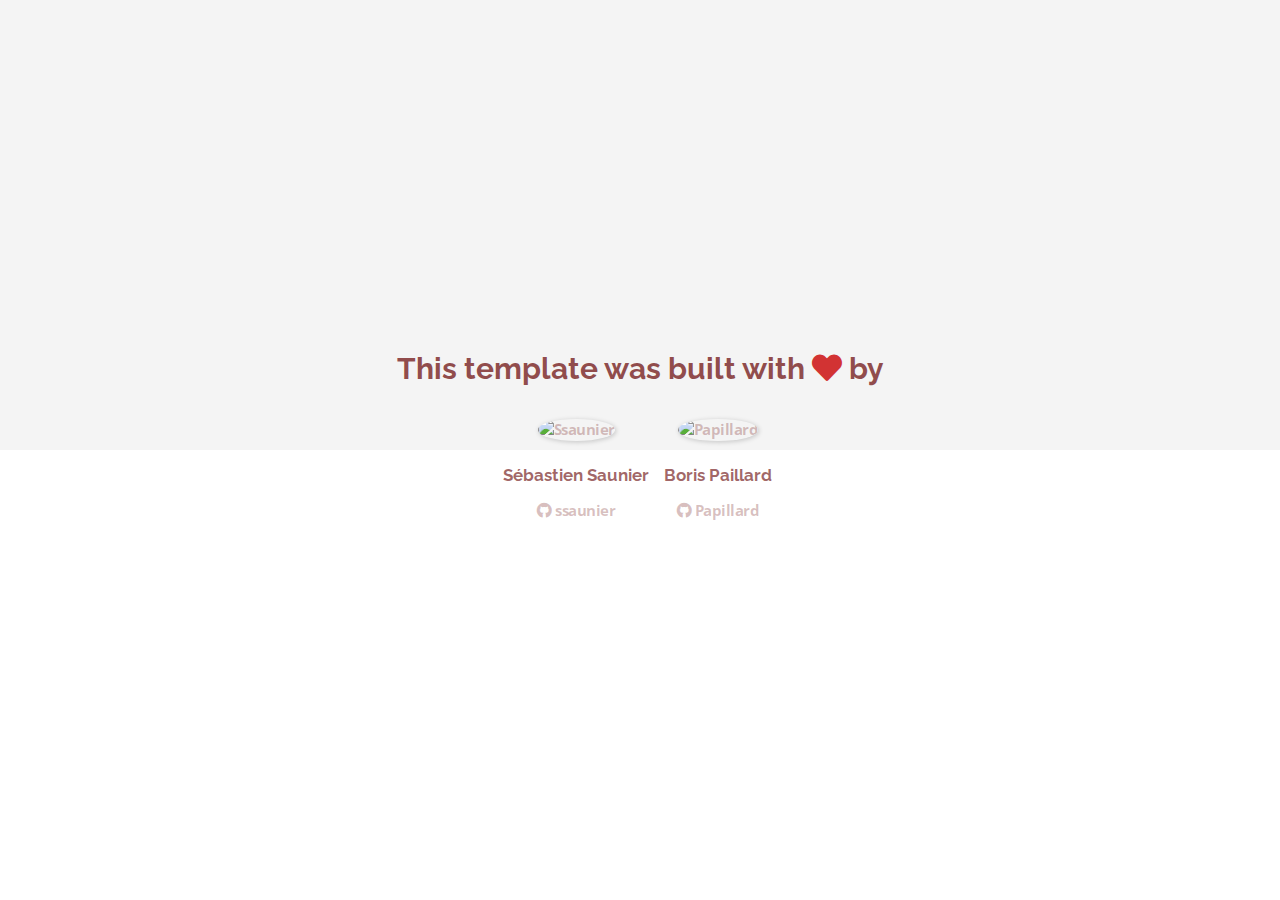
==== commit 17d820e3: "Automated commit at 2018-11-30 18:26:02 UTC by middleman-deploy 2.0.0-alpha" ====
--- a/about.html
+++ b/about.html
@@ -7,7 +7,7 @@
           content="width=device-width, initial-scale=1, shrink-to-fit=no">
     <!-- Use the title from a page's frontmatter if it has one -->
     <title>Le Wagon - Middleman - About</title>
-    <link href="stylesheets/application-d8451641.css" rel="stylesheet" />
+    <link href="stylesheets/application-cd48f8cd.css" rel="stylesheet" />
     <script src="javascripts/application-93de88c9.js"></script>
     <link href="images/favicon-f15af148.png" rel="icon" type="image/png" />
   </head>
--- a/stylesheets/application-cd48f8cd.css
+++ b/stylesheets/application-cd48f8cd.css
@@ -0,0 +1,8 @@
+@import url("https://fonts.googleapis.com/css?family=Open+Sans:400,300,700|Raleway:400,100,300,700,500");/*!
+ * Bootstrap v3.3.7 (http://getbootstrap.com)
+ * Copyright 2011-2016 Twitter, Inc.
+ * Licensed under MIT (https://github.com/twbs/bootstrap/blob/master/LICENSE)
+ *//*! normalize.css v3.0.3 | MIT License | github.com/necolas/normalize.css */html{font-family:sans-serif;-ms-text-size-adjust:100%;-webkit-text-size-adjust:100%}body{margin:0}article,aside,details,figcaption,figure,footer,header,hgroup,main,menu,nav,section,summary{display:block}audio,canvas,progress,video{display:inline-block;vertical-align:baseline}audio:not([controls]){display:none;height:0}[hidden],template{display:none}a{background-color:transparent}a:active,a:hover{outline:0}abbr[title]{border-bottom:1px dotted}b,strong{font-weight:bold}dfn{font-style:italic}h1{font-size:2em;margin:0.67em 0}mark{background:#ff0;color:#000}small{font-size:80%}sub,sup{font-size:75%;line-height:0;position:relative;vertical-align:baseline}sup{top:-0.5em}sub{bottom:-0.25em}img{border:0}svg:not(:root){overflow:hidden}figure{margin:1em 40px}hr{-webkit-box-sizing:content-box;box-sizing:content-box;height:0}pre{overflow:auto}code,kbd,pre,samp{font-family:monospace, monospace;font-size:1em}button,input,optgroup,select,textarea{color:inherit;font:inherit;margin:0}button{overflow:visible}button,select{text-transform:none}button,html input[type="button"],input[type="reset"],input[type="submit"]{-webkit-appearance:button;cursor:pointer}button[disabled],html input[disabled]{cursor:default}button::-moz-focus-inner,input::-moz-focus-inner{border:0;padding:0}input{line-height:normal}input[type="checkbox"],input[type="radio"]{-webkit-box-sizing:border-box;box-sizing:border-box;padding:0}input[type="number"]::-webkit-inner-spin-button,input[type="number"]::-webkit-outer-spin-button{height:auto}input[type="search"]{-webkit-appearance:textfield;-webkit-box-sizing:content-box;box-sizing:content-box}input[type="search"]::-webkit-search-cancel-button,input[type="search"]::-webkit-search-decoration{-webkit-appearance:none}fieldset{border:1px solid #c0c0c0;margin:0 2px;padding:0.35em 0.625em 0.75em}legend{border:0;padding:0}textarea{overflow:auto}optgroup{font-weight:bold}table{border-collapse:collapse;border-spacing:0}td,th{padding:0}/*! Source: https://github.com/h5bp/html5-boilerplate/blob/master/src/css/main.css */@media print{*,*:before,*:after{background:transparent !important;color:#000 !important;-webkit-box-shadow:none !important;box-shadow:none !important;text-shadow:none !important}a,a:visited{text-decoration:underline}a[href]:after{content:" (" attr(href) ")"}abbr[title]:after{content:" (" attr(title) ")"}a[href^="#"]:after,a[href^="javascript:"]:after{content:""}pre,blockquote{border:1px solid #999;page-break-inside:avoid}thead{display:table-header-group}tr,img{page-break-inside:avoid}img{max-width:100% !important}p,h2,h3{orphans:3;widows:3}h2,h3{page-break-after:avoid}.navbar{display:none}.btn>.caret,.dropup>.btn>.caret{border-top-color:#000 !important}.label{border:1px solid #000}.table{border-collapse:collapse !important}.table td,.table th{background-color:#fff !important}.table-bordered th,.table-bordered td{border:1px solid #ddd !important}}@font-face{font-family:'Glyphicons Halflings';src:url("../assets/bootstrap/glyphicons-halflings-regular-86b6f62b.eot");src:url("../assets/bootstrap/glyphicons-halflings-regular-86b6f62b.eot?#iefix") format("embedded-opentype"),url("../assets/bootstrap/glyphicons-halflings-regular-ca35b697.woff2") format("woff2"),url("../assets/bootstrap/glyphicons-halflings-regular-278e49a8.woff") format("woff"),url("../assets/bootstrap/glyphicons-halflings-regular-44bc1850.ttf") format("truetype"),url("../assets/bootstrap/glyphicons-halflings-regular-de51a849.svg#glyphicons_halflingsregular") format("svg")}.glyphicon{position:relative;top:1px;display:inline-block;font-family:'Glyphicons Halflings';font-style:normal;font-weight:normal;line-height:1;-webkit-font-smoothing:antialiased;-moz-osx-font-smoothing:grayscale}.glyphicon-asterisk:before{content:"\002a"}.glyphicon-plus:before{content:"\002b"}.glyphicon-euro:before,.glyphicon-eur:before{content:"\20ac"}.glyphicon-minus:before{content:"\2212"}.glyphicon-cloud:before{content:"\2601"}.glyphicon-envelope:before{content:"\2709"}.glyphicon-pencil:before{content:"\270f"}.glyphicon-glass:before{content:"\e001"}.glyphicon-music:before{content:"\e002"}.glyphicon-search:before{content:"\e003"}.glyphicon-heart:before{content:"\e005"}.glyphicon-star:before{content:"\e006"}.glyphicon-star-empty:before{content:"\e007"}.glyphicon-user:before{content:"\e008"}.glyphicon-film:before{content:"\e009"}.glyphicon-th-large:before{content:"\e010"}.glyphicon-th:before{content:"\e011"}.glyphicon-th-list:before{content:"\e012"}.glyphicon-ok:before{content:"\e013"}.glyphicon-remove:before{content:"\e014"}.glyphicon-zoom-in:before{content:"\e015"}.glyphicon-zoom-out:before{content:"\e016"}.glyphicon-off:before{content:"\e017"}.glyphicon-signal:before{content:"\e018"}.glyphicon-cog:before{content:"\e019"}.glyphicon-trash:before{content:"\e020"}.glyphicon-home:before{content:"\e021"}.glyphicon-file:before{content:"\e022"}.glyphicon-time:before{content:"\e023"}.glyphicon-road:before{content:"\e024"}.glyphicon-download-alt:before{content:"\e025"}.glyphicon-download:before{content:"\e026"}.glyphicon-upload:before{content:"\e027"}.glyphicon-inbox:before{content:"\e028"}.glyphicon-play-circle:before{content:"\e029"}.glyphicon-repeat:before{content:"\e030"}.glyphicon-refresh:before{content:"\e031"}.glyphicon-list-alt:before{content:"\e032"}.glyphicon-lock:before{content:"\e033"}.glyphicon-flag:before{content:"\e034"}.glyphicon-headphones:before{content:"\e035"}.glyphicon-volume-off:before{content:"\e036"}.glyphicon-volume-down:before{content:"\e037"}.glyphicon-volume-up:before{content:"\e038"}.glyphicon-qrcode:before{content:"\e039"}.glyphicon-barcode:before{content:"\e040"}.glyphicon-tag:before{content:"\e041"}.glyphicon-tags:before{content:"\e042"}.glyphicon-book:before{content:"\e043"}.glyphicon-bookmark:before{content:"\e044"}.glyphicon-print:before{content:"\e045"}.glyphicon-camera:before{content:"\e046"}.glyphicon-font:before{content:"\e047"}.glyphicon-bold:before{content:"\e048"}.glyphicon-italic:before{content:"\e049"}.glyphicon-text-height:before{content:"\e050"}.glyphicon-text-width:before{content:"\e051"}.glyphicon-align-left:before{content:"\e052"}.glyphicon-align-center:before{content:"\e053"}.glyphicon-align-right:before{content:"\e054"}.glyphicon-align-justify:before{content:"\e055"}.glyphicon-list:before{content:"\e056"}.glyphicon-indent-left:before{content:"\e057"}.glyphicon-indent-right:before{content:"\e058"}.glyphicon-facetime-video:before{content:"\e059"}.glyphicon-picture:before{content:"\e060"}.glyphicon-map-marker:before{content:"\e062"}.glyphicon-adjust:before{content:"\e063"}.glyphicon-tint:before{content:"\e064"}.glyphicon-edit:before{content:"\e065"}.glyphicon-share:before{content:"\e066"}.glyphicon-check:before{content:"\e067"}.glyphicon-move:before{content:"\e068"}.glyphicon-step-backward:before{content:"\e069"}.glyphicon-fast-backward:before{content:"\e070"}.glyphicon-backward:before{content:"\e071"}.glyphicon-play:before{content:"\e072"}.glyphicon-pause:before{content:"\e073"}.glyphicon-stop:before{content:"\e074"}.glyphicon-forward:before{content:"\e075"}.glyphicon-fast-forward:before{content:"\e076"}.glyphicon-step-forward:before{content:"\e077"}.glyphicon-eject:before{content:"\e078"}.glyphicon-chevron-left:before{content:"\e079"}.glyphicon-chevron-right:before{content:"\e080"}.glyphicon-plus-sign:before{content:"\e081"}.glyphicon-minus-sign:before{content:"\e082"}.glyphicon-remove-sign:before{content:"\e083"}.glyphicon-ok-sign:before{content:"\e084"}.glyphicon-question-sign:before{content:"\e085"}.glyphicon-info-sign:before{content:"\e086"}.glyphicon-screenshot:before{content:"\e087"}.glyphicon-remove-circle:before{content:"\e088"}.glyphicon-ok-circle:before{content:"\e089"}.glyphicon-ban-circle:before{content:"\e090"}.glyphicon-arrow-left:before{content:"\e091"}.glyphicon-arrow-right:before{content:"\e092"}.glyphicon-arrow-up:before{content:"\e093"}.glyphicon-arrow-down:before{content:"\e094"}.glyphicon-share-alt:before{content:"\e095"}.glyphicon-resize-full:before{content:"\e096"}.glyphicon-resize-small:before{content:"\e097"}.glyphicon-exclamation-sign:before{content:"\e101"}.glyphicon-gift:before{content:"\e102"}.glyphicon-leaf:before{content:"\e103"}.glyphicon-fire:before{content:"\e104"}.glyphicon-eye-open:before{content:"\e105"}.glyphicon-eye-close:before{content:"\e106"}.glyphicon-warning-sign:before{content:"\e107"}.glyphicon-plane:before{content:"\e108"}.glyphicon-calendar:before{content:"\e109"}.glyphicon-random:before{content:"\e110"}.glyphicon-comment:before{content:"\e111"}.glyphicon-magnet:before{content:"\e112"}.glyphicon-chevron-up:before{content:"\e113"}.glyphicon-chevron-down:before{content:"\e114"}.glyphicon-retweet:before{content:"\e115"}.glyphicon-shopping-cart:before{content:"\e116"}.glyphicon-folder-close:before{content:"\e117"}.glyphicon-folder-open:before{content:"\e118"}.glyphicon-resize-vertical:before{content:"\e119"}.glyphicon-resize-horizontal:before{content:"\e120"}.glyphicon-hdd:before{content:"\e121"}.glyphicon-bullhorn:before{content:"\e122"}.glyphicon-bell:before{content:"\e123"}.glyphicon-certificate:before{content:"\e124"}.glyphicon-thumbs-up:before{content:"\e125"}.glyphicon-thumbs-down:before{content:"\e126"}.glyphicon-hand-right:before{content:"\e127"}.glyphicon-hand-left:before{content:"\e128"}.glyphicon-hand-up:before{content:"\e129"}.glyphicon-hand-down:before{content:"\e130"}.glyphicon-circle-arrow-right:before{content:"\e131"}.glyphicon-circle-arrow-left:before{content:"\e132"}.glyphicon-circle-arrow-up:before{content:"\e133"}.glyphicon-circle-arrow-down:before{content:"\e134"}.glyphicon-globe:before{content:"\e135"}.glyphicon-wrench:before{content:"\e136"}.glyphicon-tasks:before{content:"\e137"}.glyphicon-filter:before{content:"\e138"}.glyphicon-briefcase:before{content:"\e139"}.glyphicon-fullscreen:before{content:"\e140"}.glyphicon-dashboard:before{content:"\e141"}.glyphicon-paperclip:before{content:"\e142"}.glyphicon-heart-empty:before{content:"\e143"}.glyphicon-link:before{content:"\e144"}.glyphicon-phone:before{content:"\e145"}.glyphicon-pushpin:before{content:"\e146"}.glyphicon-usd:before{content:"\e148"}.glyphicon-gbp:before{content:"\e149"}.glyphicon-sort:before{content:"\e150"}.glyphicon-sort-by-alphabet:before{content:"\e151"}.glyphicon-sort-by-alphabet-alt:before{content:"\e152"}.glyphicon-sort-by-order:before{content:"\e153"}.glyphicon-sort-by-order-alt:before{content:"\e154"}.glyphicon-sort-by-attributes:before{content:"\e155"}.glyphicon-sort-by-attributes-alt:before{content:"\e156"}.glyphicon-unchecked:before{content:"\e157"}.glyphicon-expand:before{content:"\e158"}.glyphicon-collapse-down:before{content:"\e159"}.glyphicon-collapse-up:before{content:"\e160"}.glyphicon-log-in:before{content:"\e161"}.glyphicon-flash:before{content:"\e162"}.glyphicon-log-out:before{content:"\e163"}.glyphicon-new-window:before{content:"\e164"}.glyphicon-record:before{content:"\e165"}.glyphicon-save:before{content:"\e166"}.glyphicon-open:before{content:"\e167"}.glyphicon-saved:before{content:"\e168"}.glyphicon-import:before{content:"\e169"}.glyphicon-export:before{content:"\e170"}.glyphicon-send:before{content:"\e171"}.glyphicon-floppy-disk:before{content:"\e172"}.glyphicon-floppy-saved:before{content:"\e173"}.glyphicon-floppy-remove:before{content:"\e174"}.glyphicon-floppy-save:before{content:"\e175"}.glyphicon-floppy-open:before{content:"\e176"}.glyphicon-credit-card:before{content:"\e177"}.glyphicon-transfer:before{content:"\e178"}.glyphicon-cutlery:before{content:"\e179"}.glyphicon-header:before{content:"\e180"}.glyphicon-compressed:before{content:"\e181"}.glyphicon-earphone:before{content:"\e182"}.glyphicon-phone-alt:before{content:"\e183"}.glyphicon-tower:before{content:"\e184"}.glyphicon-stats:before{content:"\e185"}.glyphicon-sd-video:before{content:"\e186"}.glyphicon-hd-video:before{content:"\e187"}.glyphicon-subtitles:before{content:"\e188"}.glyphicon-sound-stereo:before{content:"\e189"}.glyphicon-sound-dolby:before{content:"\e190"}.glyphicon-sound-5-1:before{content:"\e191"}.glyphicon-sound-6-1:before{content:"\e192"}.glyphicon-sound-7-1:before{content:"\e193"}.glyphicon-copyright-mark:before{content:"\e194"}.glyphicon-registration-mark:before{content:"\e195"}.glyphicon-cloud-download:before{content:"\e197"}.glyphicon-cloud-upload:before{content:"\e198"}.glyphicon-tree-conifer:before{content:"\e199"}.glyphicon-tree-deciduous:before{content:"\e200"}.glyphicon-cd:before{content:"\e201"}.glyphicon-save-file:before{content:"\e202"}.glyphicon-open-file:before{content:"\e203"}.glyphicon-level-up:before{content:"\e204"}.glyphicon-copy:before{content:"\e205"}.glyphicon-paste:before{content:"\e206"}.glyphicon-alert:before{content:"\e209"}.glyphicon-equalizer:before{content:"\e210"}.glyphicon-king:before{content:"\e211"}.glyphicon-queen:before{content:"\e212"}.glyphicon-pawn:before{content:"\e213"}.glyphicon-bishop:before{content:"\e214"}.glyphicon-knight:before{content:"\e215"}.glyphicon-baby-formula:before{content:"\e216"}.glyphicon-tent:before{content:"\26fa"}.glyphicon-blackboard:before{content:"\e218"}.glyphicon-bed:before{content:"\e219"}.glyphicon-apple:before{content:"\f8ff"}.glyphicon-erase:before{content:"\e221"}.glyphicon-hourglass:before{content:"\231b"}.glyphicon-lamp:before{content:"\e223"}.glyphicon-duplicate:before{content:"\e224"}.glyphicon-piggy-bank:before{content:"\e225"}.glyphicon-scissors:before{content:"\e226"}.glyphicon-bitcoin:before{content:"\e227"}.glyphicon-btc:before{content:"\e227"}.glyphicon-xbt:before{content:"\e227"}.glyphicon-yen:before{content:"\00a5"}.glyphicon-jpy:before{content:"\00a5"}.glyphicon-ruble:before{content:"\20bd"}.glyphicon-rub:before{content:"\20bd"}.glyphicon-scale:before{content:"\e230"}.glyphicon-ice-lolly:before{content:"\e231"}.glyphicon-ice-lolly-tasted:before{content:"\e232"}.glyphicon-education:before{content:"\e233"}.glyphicon-option-horizontal:before{content:"\e234"}.glyphicon-option-vertical:before{content:"\e235"}.glyphicon-menu-hamburger:before{content:"\e236"}.glyphicon-modal-window:before{content:"\e237"}.glyphicon-oil:before{content:"\e238"}.glyphicon-grain:before{content:"\e239"}.glyphicon-sunglasses:before{content:"\e240"}.glyphicon-text-size:before{content:"\e241"}.glyphicon-text-color:before{content:"\e242"}.glyphicon-text-background:before{content:"\e243"}.glyphicon-object-align-top:before{content:"\e244"}.glyphicon-object-align-bottom:before{content:"\e245"}.glyphicon-object-align-horizontal:before{content:"\e246"}.glyphicon-object-align-left:before{content:"\e247"}.glyphicon-object-align-vertical:before{content:"\e248"}.glyphicon-object-align-right:before{content:"\e249"}.glyphicon-triangle-right:before{content:"\e250"}.glyphicon-triangle-left:before{content:"\e251"}.glyphicon-triangle-bottom:before{content:"\e252"}.glyphicon-triangle-top:before{content:"\e253"}.glyphicon-console:before{content:"\e254"}.glyphicon-superscript:before{content:"\e255"}.glyphicon-subscript:before{content:"\e256"}.glyphicon-menu-left:before{content:"\e257"}.glyphicon-menu-right:before{content:"\e258"}.glyphicon-menu-down:before{content:"\e259"}.glyphicon-menu-up:before{content:"\e260"}*{-webkit-box-sizing:border-box;box-sizing:border-box}*:before,*:after{-webkit-box-sizing:border-box;box-sizing:border-box}html{font-size:10px;-webkit-tap-highlight-color:transparent}body{font-family:"Open Sans", "Helvetica", "sans-serif";font-size:18px;line-height:1.42857143;color:#333333;background-color:#F4F4F4}input,button,select,textarea{font-family:inherit;font-size:inherit;line-height:inherit}a{color:#469AE0;text-decoration:none}a:hover,a:focus{color:#1f74ba;text-decoration:underline}a:focus{outline:5px auto -webkit-focus-ring-color;outline-offset:-2px}figure{margin:0}img{vertical-align:middle}.img-responsive{display:block;max-width:100%;height:auto}.img-rounded{border-radius:2px}.img-thumbnail{padding:4px;line-height:1.42857143;background-color:#F4F4F4;border:1px solid #ddd;border-radius:2px;-webkit-transition:all 0.2s ease-in-out;transition:all 0.2s ease-in-out;display:inline-block;max-width:100%;height:auto}.img-circle{border-radius:50%}hr{margin-top:25px;margin-bottom:25px;border:0;border-top:1px solid #eeeeee}.sr-only{position:absolute;width:1px;height:1px;margin:-1px;padding:0;overflow:hidden;clip:rect(0, 0, 0, 0);border:0}.sr-only-focusable:active,.sr-only-focusable:focus{position:static;width:auto;height:auto;margin:0;overflow:visible;clip:auto}[role="button"]{cursor:pointer}h1,h2,h3,h4,h5,h6,.h1,.h2,.h3,.h4,.h5,.h6{font-family:"Raleway", "Helvetica", "sans-serif";font-weight:500;line-height:1.1;color:inherit}h1 small,h1 .small,h2 small,h2 .small,h3 small,h3 .small,h4 small,h4 .small,h5 small,h5 .small,h6 small,h6 .small,.h1 small,.h1 .small,.h2 small,.h2 .small,.h3 small,.h3 .small,.h4 small,.h4 .small,.h5 small,.h5 .small,.h6 small,.h6 .small{font-weight:normal;line-height:1;color:#777777}h1,.h1,h2,.h2,h3,.h3{margin-top:25px;margin-bottom:12.5px}h1 small,h1 .small,.h1 small,.h1 .small,h2 small,h2 .small,.h2 small,.h2 .small,h3 small,h3 .small,.h3 small,.h3 .small{font-size:65%}h4,.h4,h5,.h5,h6,.h6{margin-top:12.5px;margin-bottom:12.5px}h4 small,h4 .small,.h4 small,.h4 .small,h5 small,h5 .small,.h5 small,.h5 .small,h6 small,h6 .small,.h6 small,.h6 .small{font-size:75%}h1,.h1{font-size:46px}h2,.h2{font-size:38px}h3,.h3{font-size:31px}h4,.h4{font-size:23px}h5,.h5{font-size:18px}h6,.h6{font-size:16px}p{margin:0 0 12.5px}.lead{margin-bottom:25px;font-size:20px;font-weight:300;line-height:1.4}@media (min-width: 768px){.lead{font-size:27px}}small,.small{font-size:88%}mark,.mark{background-color:#fcf8e3;padding:.2em}.text-left{text-align:left}.text-right{text-align:right}.text-center{text-align:center}.text-justify{text-align:justify}.text-nowrap{white-space:nowrap}.text-lowercase{text-transform:lowercase}.text-uppercase,.initialism{text-transform:uppercase}.text-capitalize{text-transform:capitalize}.text-muted{color:#777777}.text-primary{color:#469AE0}a.text-primary:hover,a.text-primary:focus{color:#2381d0}.text-success{color:#3c763d}a.text-success:hover,a.text-success:focus{color:#2b542c}.text-info{color:#31708f}a.text-info:hover,a.text-info:focus{color:#245269}.text-warning{color:#8a6d3b}a.text-warning:hover,a.text-warning:focus{color:#66512c}.text-danger{color:#a94442}a.text-danger:hover,a.text-danger:focus{color:#843534}.bg-primary{color:#fff}.bg-primary{background-color:#469AE0}a.bg-primary:hover,a.bg-primary:focus{background-color:#2381d0}.bg-success{background-color:#dff0d8}a.bg-success:hover,a.bg-success:focus{background-color:#c1e2b3}.bg-info{background-color:#d9edf7}a.bg-info:hover,a.bg-info:focus{background-color:#afd9ee}.bg-warning{background-color:#fcf8e3}a.bg-warning:hover,a.bg-warning:focus{background-color:#f7ecb5}.bg-danger{background-color:#f2dede}a.bg-danger:hover,a.bg-danger:focus{background-color:#e4b9b9}.page-header{padding-bottom:11.5px;margin:50px 0 25px;border-bottom:1px solid #eeeeee}ul,ol{margin-top:0;margin-bottom:12.5px}ul ul,ul ol,ol ul,ol ol{margin-bottom:0}.list-unstyled{padding-left:0;list-style:none}.list-inline{padding-left:0;list-style:none;margin-left:-5px}.list-inline>li{display:inline-block;padding-left:5px;padding-right:5px}dl{margin-top:0;margin-bottom:25px}dt,dd{line-height:1.42857143}dt{font-weight:bold}dd{margin-left:0}.dl-horizontal dd:before,.dl-horizontal dd:after{content:" ";display:table}.dl-horizontal dd:after{clear:both}@media (min-width: 768px){.dl-horizontal dt{float:left;width:160px;clear:left;text-align:right;overflow:hidden;text-overflow:ellipsis;white-space:nowrap}.dl-horizontal dd{margin-left:180px}}abbr[title],abbr[data-original-title]{cursor:help;border-bottom:1px dotted #777777}.initialism{font-size:90%}blockquote{padding:12.5px 25px;margin:0 0 25px;font-size:22.5px;border-left:5px solid #eeeeee}blockquote p:last-child,blockquote ul:last-child,blockquote ol:last-child{margin-bottom:0}blockquote footer,blockquote small,blockquote .small{display:block;font-size:80%;line-height:1.42857143;color:#777777}blockquote footer:before,blockquote small:before,blockquote .small:before{content:'\2014 \00A0'}.blockquote-reverse,blockquote.pull-right{padding-right:15px;padding-left:0;border-right:5px solid #eeeeee;border-left:0;text-align:right}.blockquote-reverse footer:before,.blockquote-reverse small:before,.blockquote-reverse .small:before,blockquote.pull-right footer:before,blockquote.pull-right small:before,blockquote.pull-right .small:before{content:''}.blockquote-reverse footer:after,.blockquote-reverse small:after,.blockquote-reverse .small:after,blockquote.pull-right footer:after,blockquote.pull-right small:after,blockquote.pull-right .small:after{content:'\00A0 \2014'}address{margin-bottom:25px;font-style:normal;line-height:1.42857143}code,kbd,pre,samp{font-family:Menlo, Monaco, Consolas, "Courier New", monospace}code{padding:2px 4px;font-size:90%;color:#c7254e;background-color:#f9f2f4;border-radius:2px}kbd{padding:2px 4px;font-size:90%;color:#fff;background-color:#333;border-radius:2px;-webkit-box-shadow:inset 0 -1px 0 rgba(0,0,0,0.25);box-shadow:inset 0 -1px 0 rgba(0,0,0,0.25)}kbd kbd{padding:0;font-size:100%;font-weight:bold;-webkit-box-shadow:none;box-shadow:none}pre{display:block;padding:12px;margin:0 0 12.5px;font-size:17px;line-height:1.42857143;word-break:break-all;word-wrap:break-word;color:#333333;background-color:#f5f5f5;border:1px solid #ccc;border-radius:2px}pre code{padding:0;font-size:inherit;color:inherit;white-space:pre-wrap;background-color:transparent;border-radius:0}.pre-scrollable{max-height:340px;overflow-y:scroll}.container{margin-right:auto;margin-left:auto;padding-left:15px;padding-right:15px}.container:before,.container:after{content:" ";display:table}.container:after{clear:both}@media (min-width: 768px){.container{width:750px}}@media (min-width: 992px){.container{width:970px}}@media (min-width: 1200px){.container{width:1170px}}.container-fluid{margin-right:auto;margin-left:auto;padding-left:15px;padding-right:15px}.container-fluid:before,.container-fluid:after{content:" ";display:table}.container-fluid:after{clear:both}.row{margin-left:-15px;margin-right:-15px}.row:before,.row:after{content:" ";display:table}.row:after{clear:both}.col-xs-1,.col-sm-1,.col-md-1,.col-lg-1,.col-xs-2,.col-sm-2,.col-md-2,.col-lg-2,.col-xs-3,.col-sm-3,.col-md-3,.col-lg-3,.col-xs-4,.col-sm-4,.col-md-4,.col-lg-4,.col-xs-5,.col-sm-5,.col-md-5,.col-lg-5,.col-xs-6,.col-sm-6,.col-md-6,.col-lg-6,.col-xs-7,.col-sm-7,.col-md-7,.col-lg-7,.col-xs-8,.col-sm-8,.col-md-8,.col-lg-8,.col-xs-9,.col-sm-9,.col-md-9,.col-lg-9,.col-xs-10,.col-sm-10,.col-md-10,.col-lg-10,.col-xs-11,.col-sm-11,.col-md-11,.col-lg-11,.col-xs-12,.col-sm-12,.col-md-12,.col-lg-12{position:relative;min-height:1px;padding-left:15px;padding-right:15px}.col-xs-1,.col-xs-2,.col-xs-3,.col-xs-4,.col-xs-5,.col-xs-6,.col-xs-7,.col-xs-8,.col-xs-9,.col-xs-10,.col-xs-11,.col-xs-12{float:left}.col-xs-1{width:8.33333333%}.col-xs-2{width:16.66666667%}.col-xs-3{width:25%}.col-xs-4{width:33.33333333%}.col-xs-5{width:41.66666667%}.col-xs-6{width:50%}.col-xs-7{width:58.33333333%}.col-xs-8{width:66.66666667%}.col-xs-9{width:75%}.col-xs-10{width:83.33333333%}.col-xs-11{width:91.66666667%}.col-xs-12{width:100%}.col-xs-pull-0{right:auto}.col-xs-pull-1{right:8.33333333%}.col-xs-pull-2{right:16.66666667%}.col-xs-pull-3{right:25%}.col-xs-pull-4{right:33.33333333%}.col-xs-pull-5{right:41.66666667%}.col-xs-pull-6{right:50%}.col-xs-pull-7{right:58.33333333%}.col-xs-pull-8{right:66.66666667%}.col-xs-pull-9{right:75%}.col-xs-pull-10{right:83.33333333%}.col-xs-pull-11{right:91.66666667%}.col-xs-pull-12{right:100%}.col-xs-push-0{left:auto}.col-xs-push-1{left:8.33333333%}.col-xs-push-2{left:16.66666667%}.col-xs-push-3{left:25%}.col-xs-push-4{left:33.33333333%}.col-xs-push-5{left:41.66666667%}.col-xs-push-6{left:50%}.col-xs-push-7{left:58.33333333%}.col-xs-push-8{left:66.66666667%}.col-xs-push-9{left:75%}.col-xs-push-10{left:83.33333333%}.col-xs-push-11{left:91.66666667%}.col-xs-push-12{left:100%}.col-xs-offset-0{margin-left:0%}.col-xs-offset-1{margin-left:8.33333333%}.col-xs-offset-2{margin-left:16.66666667%}.col-xs-offset-3{margin-left:25%}.col-xs-offset-4{margin-left:33.33333333%}.col-xs-offset-5{margin-left:41.66666667%}.col-xs-offset-6{margin-left:50%}.col-xs-offset-7{margin-left:58.33333333%}.col-xs-offset-8{margin-left:66.66666667%}.col-xs-offset-9{margin-left:75%}.col-xs-offset-10{margin-left:83.33333333%}.col-xs-offset-11{margin-left:91.66666667%}.col-xs-offset-12{margin-left:100%}@media (min-width: 768px){.col-sm-1,.col-sm-2,.col-sm-3,.col-sm-4,.col-sm-5,.col-sm-6,.col-sm-7,.col-sm-8,.col-sm-9,.col-sm-10,.col-sm-11,.col-sm-12{float:left}.col-sm-1{width:8.33333333%}.col-sm-2{width:16.66666667%}.col-sm-3{width:25%}.col-sm-4{width:33.33333333%}.col-sm-5{width:41.66666667%}.col-sm-6{width:50%}.col-sm-7{width:58.33333333%}.col-sm-8{width:66.66666667%}.col-sm-9{width:75%}.col-sm-10{width:83.33333333%}.col-sm-11{width:91.66666667%}.col-sm-12{width:100%}.col-sm-pull-0{right:auto}.col-sm-pull-1{right:8.33333333%}.col-sm-pull-2{right:16.66666667%}.col-sm-pull-3{right:25%}.col-sm-pull-4{right:33.33333333%}.col-sm-pull-5{right:41.66666667%}.col-sm-pull-6{right:50%}.col-sm-pull-7{right:58.33333333%}.col-sm-pull-8{right:66.66666667%}.col-sm-pull-9{right:75%}.col-sm-pull-10{right:83.33333333%}.col-sm-pull-11{right:91.66666667%}.col-sm-pull-12{right:100%}.col-sm-push-0{left:auto}.col-sm-push-1{left:8.33333333%}.col-sm-push-2{left:16.66666667%}.col-sm-push-3{left:25%}.col-sm-push-4{left:33.33333333%}.col-sm-push-5{left:41.66666667%}.col-sm-push-6{left:50%}.col-sm-push-7{left:58.33333333%}.col-sm-push-8{left:66.66666667%}.col-sm-push-9{left:75%}.col-sm-push-10{left:83.33333333%}.col-sm-push-11{left:91.66666667%}.col-sm-push-12{left:100%}.col-sm-offset-0{margin-left:0%}.col-sm-offset-1{margin-left:8.33333333%}.col-sm-offset-2{margin-left:16.66666667%}.col-sm-offset-3{margin-left:25%}.col-sm-offset-4{margin-left:33.33333333%}.col-sm-offset-5{margin-left:41.66666667%}.col-sm-offset-6{margin-left:50%}.col-sm-offset-7{margin-left:58.33333333%}.col-sm-offset-8{margin-left:66.66666667%}.col-sm-offset-9{margin-left:75%}.col-sm-offset-10{margin-left:83.33333333%}.col-sm-offset-11{margin-left:91.66666667%}.col-sm-offset-12{margin-left:100%}}@media (min-width: 992px){.col-md-1,.col-md-2,.col-md-3,.col-md-4,.col-md-5,.col-md-6,.col-md-7,.col-md-8,.col-md-9,.col-md-10,.col-md-11,.col-md-12{float:left}.col-md-1{width:8.33333333%}.col-md-2{width:16.66666667%}.col-md-3{width:25%}.col-md-4{width:33.33333333%}.col-md-5{width:41.66666667%}.col-md-6{width:50%}.col-md-7{width:58.33333333%}.col-md-8{width:66.66666667%}.col-md-9{width:75%}.col-md-10{width:83.33333333%}.col-md-11{width:91.66666667%}.col-md-12{width:100%}.col-md-pull-0{right:auto}.col-md-pull-1{right:8.33333333%}.col-md-pull-2{right:16.66666667%}.col-md-pull-3{right:25%}.col-md-pull-4{right:33.33333333%}.col-md-pull-5{right:41.66666667%}.col-md-pull-6{right:50%}.col-md-pull-7{right:58.33333333%}.col-md-pull-8{right:66.66666667%}.col-md-pull-9{right:75%}.col-md-pull-10{right:83.33333333%}.col-md-pull-11{right:91.66666667%}.col-md-pull-12{right:100%}.col-md-push-0{left:auto}.col-md-push-1{left:8.33333333%}.col-md-push-2{left:16.66666667%}.col-md-push-3{left:25%}.col-md-push-4{left:33.33333333%}.col-md-push-5{left:41.66666667%}.col-md-push-6{left:50%}.col-md-push-7{left:58.33333333%}.col-md-push-8{left:66.66666667%}.col-md-push-9{left:75%}.col-md-push-10{left:83.33333333%}.col-md-push-11{left:91.66666667%}.col-md-push-12{left:100%}.col-md-offset-0{margin-left:0%}.col-md-offset-1{margin-left:8.33333333%}.col-md-offset-2{margin-left:16.66666667%}.col-md-offset-3{margin-left:25%}.col-md-offset-4{margin-left:33.33333333%}.col-md-offset-5{margin-left:41.66666667%}.col-md-offset-6{margin-left:50%}.col-md-offset-7{margin-left:58.33333333%}.col-md-offset-8{margin-left:66.66666667%}.col-md-offset-9{margin-left:75%}.col-md-offset-10{margin-left:83.33333333%}.col-md-offset-11{margin-left:91.66666667%}.col-md-offset-12{margin-left:100%}}@media (min-width: 1200px){.col-lg-1,.col-lg-2,.col-lg-3,.col-lg-4,.col-lg-5,.col-lg-6,.col-lg-7,.col-lg-8,.col-lg-9,.col-lg-10,.col-lg-11,.col-lg-12{float:left}.col-lg-1{width:8.33333333%}.col-lg-2{width:16.66666667%}.col-lg-3{width:25%}.col-lg-4{width:33.33333333%}.col-lg-5{width:41.66666667%}.col-lg-6{width:50%}.col-lg-7{width:58.33333333%}.col-lg-8{width:66.66666667%}.col-lg-9{width:75%}.col-lg-10{width:83.33333333%}.col-lg-11{width:91.66666667%}.col-lg-12{width:100%}.col-lg-pull-0{right:auto}.col-lg-pull-1{right:8.33333333%}.col-lg-pull-2{right:16.66666667%}.col-lg-pull-3{right:25%}.col-lg-pull-4{right:33.33333333%}.col-lg-pull-5{right:41.66666667%}.col-lg-pull-6{right:50%}.col-lg-pull-7{right:58.33333333%}.col-lg-pull-8{right:66.66666667%}.col-lg-pull-9{right:75%}.col-lg-pull-10{right:83.33333333%}.col-lg-pull-11{right:91.66666667%}.col-lg-pull-12{right:100%}.col-lg-push-0{left:auto}.col-lg-push-1{left:8.33333333%}.col-lg-push-2{left:16.66666667%}.col-lg-push-3{left:25%}.col-lg-push-4{left:33.33333333%}.col-lg-push-5{left:41.66666667%}.col-lg-push-6{left:50%}.col-lg-push-7{left:58.33333333%}.col-lg-push-8{left:66.66666667%}.col-lg-push-9{left:75%}.col-lg-push-10{left:83.33333333%}.col-lg-push-11{left:91.66666667%}.col-lg-push-12{left:100%}.col-lg-offset-0{margin-left:0%}.col-lg-offset-1{margin-left:8.33333333%}.col-lg-offset-2{margin-left:16.66666667%}.col-lg-offset-3{margin-left:25%}.col-lg-offset-4{margin-left:33.33333333%}.col-lg-offset-5{margin-left:41.66666667%}.col-lg-offset-6{margin-left:50%}.col-lg-offset-7{margin-left:58.33333333%}.col-lg-offset-8{margin-left:66.66666667%}.col-lg-offset-9{margin-left:75%}.col-lg-offset-10{margin-left:83.33333333%}.col-lg-offset-11{margin-left:91.66666667%}.col-lg-offset-12{margin-left:100%}}table{background-color:transparent}caption{padding-top:8px;padding-bottom:8px;color:#777777;text-align:left}th{text-align:left}.table{width:100%;max-width:100%;margin-bottom:25px}.table>thead>tr>th,.table>thead>tr>td,.table>tbody>tr>th,.table>tbody>tr>td,.table>tfoot>tr>th,.table>tfoot>tr>td{padding:8px;line-height:1.42857143;vertical-align:top;border-top:1px solid #ddd}.table>thead>tr>th{vertical-align:bottom;border-bottom:2px solid #ddd}.table>caption+thead>tr:first-child>th,.table>caption+thead>tr:first-child>td,.table>colgroup+thead>tr:first-child>th,.table>colgroup+thead>tr:first-child>td,.table>thead:first-child>tr:first-child>th,.table>thead:first-child>tr:first-child>td{border-top:0}.table>tbody+tbody{border-top:2px solid #ddd}.table .table{background-color:#F4F4F4}.table-condensed>thead>tr>th,.table-condensed>thead>tr>td,.table-condensed>tbody>tr>th,.table-condensed>tbody>tr>td,.table-condensed>tfoot>tr>th,.table-condensed>tfoot>tr>td{padding:5px}.table-bordered{border:1px solid #ddd}.table-bordered>thead>tr>th,.table-bordered>thead>tr>td,.table-bordered>tbody>tr>th,.table-bordered>tbody>tr>td,.table-bordered>tfoot>tr>th,.table-bordered>tfoot>tr>td{border:1px solid #ddd}.table-bordered>thead>tr>th,.table-bordered>thead>tr>td{border-bottom-width:2px}.table-striped>tbody>tr:nth-of-type(odd){background-color:#f9f9f9}.table-hover>tbody>tr:hover{background-color:#f5f5f5}table col[class*="col-"]{position:static;float:none;display:table-column}table td[class*="col-"],table th[class*="col-"]{position:static;float:none;display:table-cell}.table>thead>tr>td.active,.table>thead>tr>th.active,.table>thead>tr.active>td,.table>thead>tr.active>th,.table>tbody>tr>td.active,.table>tbody>tr>th.active,.table>tbody>tr.active>td,.table>tbody>tr.active>th,.table>tfoot>tr>td.active,.table>tfoot>tr>th.active,.table>tfoot>tr.active>td,.table>tfoot>tr.active>th{background-color:#f5f5f5}.table-hover>tbody>tr>td.active:hover,.table-hover>tbody>tr>th.active:hover,.table-hover>tbody>tr.active:hover>td,.table-hover>tbody>tr:hover>.active,.table-hover>tbody>tr.active:hover>th{background-color:#e8e8e8}.table>thead>tr>td.success,.table>thead>tr>th.success,.table>thead>tr.success>td,.table>thead>tr.success>th,.table>tbody>tr>td.success,.table>tbody>tr>th.success,.table>tbody>tr.success>td,.table>tbody>tr.success>th,.table>tfoot>tr>td.success,.table>tfoot>tr>th.success,.table>tfoot>tr.success>td,.table>tfoot>tr.success>th{background-color:#dff0d8}.table-hover>tbody>tr>td.success:hover,.table-hover>tbody>tr>th.success:hover,.table-hover>tbody>tr.success:hover>td,.table-hover>tbody>tr:hover>.success,.table-hover>tbody>tr.success:hover>th{background-color:#d0e9c6}.table>thead>tr>td.info,.table>thead>tr>th.info,.table>thead>tr.info>td,.table>thead>tr.info>th,.table>tbody>tr>td.info,.table>tbody>tr>th.info,.table>tbody>tr.info>td,.table>tbody>tr.info>th,.table>tfoot>tr>td.info,.table>tfoot>tr>th.info,.table>tfoot>tr.info>td,.table>tfoot>tr.info>th{background-color:#d9edf7}.table-hover>tbody>tr>td.info:hover,.table-hover>tbody>tr>th.info:hover,.table-hover>tbody>tr.info:hover>td,.table-hover>tbody>tr:hover>.info,.table-hover>tbody>tr.info:hover>th{background-color:#c4e3f3}.table>thead>tr>td.warning,.table>thead>tr>th.warning,.table>thead>tr.warning>td,.table>thead>tr.warning>th,.table>tbody>tr>td.warning,.table>tbody>tr>th.warning,.table>tbody>tr.warning>td,.table>tbody>tr.warning>th,.table>tfoot>tr>td.warning,.table>tfoot>tr>th.warning,.table>tfoot>tr.warning>td,.table>tfoot>tr.warning>th{background-color:#fcf8e3}.table-hover>tbody>tr>td.warning:hover,.table-hover>tbody>tr>th.warning:hover,.table-hover>tbody>tr.warning:hover>td,.table-hover>tbody>tr:hover>.warning,.table-hover>tbody>tr.warning:hover>th{background-color:#faf2cc}.table>thead>tr>td.danger,.table>thead>tr>th.danger,.table>thead>tr.danger>td,.table>thead>tr.danger>th,.table>tbody>tr>td.danger,.table>tbody>tr>th.danger,.table>tbody>tr.danger>td,.table>tbody>tr.danger>th,.table>tfoot>tr>td.danger,.table>tfoot>tr>th.danger,.table>tfoot>tr.danger>td,.table>tfoot>tr.danger>th{background-color:#f2dede}.table-hover>tbody>tr>td.danger:hover,.table-hover>tbody>tr>th.danger:hover,.table-hover>tbody>tr.danger:hover>td,.table-hover>tbody>tr:hover>.danger,.table-hover>tbody>tr.danger:hover>th{background-color:#ebcccc}.table-responsive{overflow-x:auto;min-height:0.01%}@media screen and (max-width: 767px){.table-responsive{width:100%;margin-bottom:18.75px;overflow-y:hidden;-ms-overflow-style:-ms-autohiding-scrollbar;border:1px solid #ddd}.table-responsive>.table{margin-bottom:0}.table-responsive>.table>thead>tr>th,.table-responsive>.table>thead>tr>td,.table-responsive>.table>tbody>tr>th,.table-responsive>.table>tbody>tr>td,.table-responsive>.table>tfoot>tr>th,.table-responsive>.table>tfoot>tr>td{white-space:nowrap}.table-responsive>.table-bordered{border:0}.table-responsive>.table-bordered>thead>tr>th:first-child,.table-responsive>.table-bordered>thead>tr>td:first-child,.table-responsive>.table-bordered>tbody>tr>th:first-child,.table-responsive>.table-bordered>tbody>tr>td:first-child,.table-responsive>.table-bordered>tfoot>tr>th:first-child,.table-responsive>.table-bordered>tfoot>tr>td:first-child{border-left:0}.table-responsive>.table-bordered>thead>tr>th:last-child,.table-responsive>.table-bordered>thead>tr>td:last-child,.table-responsive>.table-bordered>tbody>tr>th:last-child,.table-responsive>.table-bordered>tbody>tr>td:last-child,.table-responsive>.table-bordered>tfoot>tr>th:last-child,.table-responsive>.table-bordered>tfoot>tr>td:last-child{border-right:0}.table-responsive>.table-bordered>tbody>tr:last-child>th,.table-responsive>.table-bordered>tbody>tr:last-child>td,.table-responsive>.table-bordered>tfoot>tr:last-child>th,.table-responsive>.table-bordered>tfoot>tr:last-child>td{border-bottom:0}}fieldset{padding:0;margin:0;border:0;min-width:0}legend{display:block;width:100%;padding:0;margin-bottom:25px;font-size:27px;line-height:inherit;color:#333333;border:0;border-bottom:1px solid #e5e5e5}label{display:inline-block;max-width:100%;margin-bottom:5px;font-weight:bold}input[type="search"]{-webkit-box-sizing:border-box;box-sizing:border-box}input[type="radio"],input[type="checkbox"]{margin:4px 0 0;margin-top:1px \9;line-height:normal}input[type="file"]{display:block}input[type="range"]{display:block;width:100%}select[multiple],select[size]{height:auto}input[type="file"]:focus,input[type="radio"]:focus,input[type="checkbox"]:focus{outline:5px auto -webkit-focus-ring-color;outline-offset:-2px}output{display:block;padding-top:7px;font-size:18px;line-height:1.42857143;color:#000000}.form-control{display:block;width:100%;height:39px;padding:6px 12px;font-size:18px;line-height:1.42857143;color:#000000;background-color:#fff;background-image:none;border:1px solid #ccc;border-radius:2px;-webkit-box-shadow:inset 0 1px 1px rgba(0,0,0,0.075);box-shadow:inset 0 1px 1px rgba(0,0,0,0.075);-webkit-transition:border-color ease-in-out 0.15s, box-shadow ease-in-out 0.15s;-webkit-transition:border-color ease-in-out 0.15s, -webkit-box-shadow ease-in-out 0.15s;transition:border-color ease-in-out 0.15s, -webkit-box-shadow ease-in-out 0.15s;transition:border-color ease-in-out 0.15s, box-shadow ease-in-out 0.15s;transition:border-color ease-in-out 0.15s, box-shadow ease-in-out 0.15s, -webkit-box-shadow ease-in-out 0.15s}.form-control:focus{border-color:#66afe9;outline:0;-webkit-box-shadow:inset 0 1px 1px rgba(0,0,0,0.075),0 0 8px rgba(102,175,233,0.6);box-shadow:inset 0 1px 1px rgba(0,0,0,0.075),0 0 8px rgba(102,175,233,0.6)}.form-control::-moz-placeholder{color:#999;opacity:1}.form-control:-ms-input-placeholder{color:#999}.form-control::-webkit-input-placeholder{color:#999}.form-control::-ms-expand{border:0;background-color:transparent}.form-control[disabled],.form-control[readonly],fieldset[disabled] .form-control{background-color:#eeeeee;opacity:1}.form-control[disabled],fieldset[disabled] .form-control{cursor:not-allowed}textarea.form-control{height:auto}input[type="search"]{-webkit-appearance:none}@media screen and (-webkit-min-device-pixel-ratio: 0){input[type="date"].form-control,input[type="time"].form-control,input[type="datetime-local"].form-control,input[type="month"].form-control{line-height:39px}input[type="date"].input-sm,.input-group-sm>input[type="date"].form-control,.input-group-sm>input[type="date"].input-group-addon,.input-group-sm>.input-group-btn>input[type="date"].btn,.input-group-sm input[type="date"],input[type="time"].input-sm,.input-group-sm>input[type="time"].form-control,.input-group-sm>input[type="time"].input-group-addon,.input-group-sm>.input-group-btn>input[type="time"].btn,.input-group-sm input[type="time"],input[type="datetime-local"].input-sm,.input-group-sm>input[type="datetime-local"].form-control,.input-group-sm>input[type="datetime-local"].input-group-addon,.input-group-sm>.input-group-btn>input[type="datetime-local"].btn,.input-group-sm input[type="datetime-local"],input[type="month"].input-sm,.input-group-sm>input[type="month"].form-control,.input-group-sm>input[type="month"].input-group-addon,.input-group-sm>.input-group-btn>input[type="month"].btn,.input-group-sm input[type="month"]{line-height:36px}input[type="date"].input-lg,.input-group-lg>input[type="date"].form-control,.input-group-lg>input[type="date"].input-group-addon,.input-group-lg>.input-group-btn>input[type="date"].btn,.input-group-lg input[type="date"],input[type="time"].input-lg,.input-group-lg>input[type="time"].form-control,.input-group-lg>input[type="time"].input-group-addon,.input-group-lg>.input-group-btn>input[type="time"].btn,.input-group-lg input[type="time"],input[type="datetime-local"].input-lg,.input-group-lg>input[type="datetime-local"].form-control,.input-group-lg>input[type="datetime-local"].input-group-addon,.input-group-lg>.input-group-btn>input[type="datetime-local"].btn,.input-group-lg input[type="datetime-local"],input[type="month"].input-lg,.input-group-lg>input[type="month"].form-control,.input-group-lg>input[type="month"].input-group-addon,.input-group-lg>.input-group-btn>input[type="month"].btn,.input-group-lg input[type="month"]{line-height:53px}}.form-group{margin-bottom:15px}.radio,.checkbox{position:relative;display:block;margin-top:10px;margin-bottom:10px}.radio label,.checkbox label{min-height:25px;padding-left:20px;margin-bottom:0;font-weight:normal;cursor:pointer}.radio input[type="radio"],.radio-inline input[type="radio"],.checkbox input[type="checkbox"],.checkbox-inline input[type="checkbox"]{position:absolute;margin-left:-20px;margin-top:4px \9}.radio+.radio,.checkbox+.checkbox{margin-top:-5px}.radio-inline,.checkbox-inline{position:relative;display:inline-block;padding-left:20px;margin-bottom:0;vertical-align:middle;font-weight:normal;cursor:pointer}.radio-inline+.radio-inline,.checkbox-inline+.checkbox-inline{margin-top:0;margin-left:10px}input[type="radio"][disabled],input[type="radio"].disabled,fieldset[disabled] input[type="radio"],input[type="checkbox"][disabled],input[type="checkbox"].disabled,fieldset[disabled] input[type="checkbox"]{cursor:not-allowed}.radio-inline.disabled,fieldset[disabled] .radio-inline,.checkbox-inline.disabled,fieldset[disabled] .checkbox-inline{cursor:not-allowed}.radio.disabled label,fieldset[disabled] .radio label,.checkbox.disabled label,fieldset[disabled] .checkbox label{cursor:not-allowed}.form-control-static{padding-top:7px;padding-bottom:7px;margin-bottom:0;min-height:43px}.form-control-static.input-lg,.input-group-lg>.form-control-static.form-control,.input-group-lg>.form-control-static.input-group-addon,.input-group-lg>.input-group-btn>.form-control-static.btn,.form-control-static.input-sm,.input-group-sm>.form-control-static.form-control,.input-group-sm>.form-control-static.input-group-addon,.input-group-sm>.input-group-btn>.form-control-static.btn{padding-left:0;padding-right:0}.input-sm,.input-group-sm>.form-control,.input-group-sm>.input-group-addon,.input-group-sm>.input-group-btn>.btn{height:36px;padding:5px 10px;font-size:16px;line-height:1.5;border-radius:2px}select.input-sm,.input-group-sm>select.form-control,.input-group-sm>select.input-group-addon,.input-group-sm>.input-group-btn>select.btn{height:36px;line-height:36px}textarea.input-sm,.input-group-sm>textarea.form-control,.input-group-sm>textarea.input-group-addon,.input-group-sm>.input-group-btn>textarea.btn,select[multiple].input-sm,.input-group-sm>select[multiple].form-control,.input-group-sm>select[multiple].input-group-addon,.input-group-sm>.input-group-btn>select[multiple].btn{height:auto}.form-group-sm .form-control{height:36px;padding:5px 10px;font-size:16px;line-height:1.5;border-radius:2px}.form-group-sm select.form-control{height:36px;line-height:36px}.form-group-sm textarea.form-control,.form-group-sm select[multiple].form-control{height:auto}.form-group-sm .form-control-static{height:36px;min-height:41px;padding:6px 10px;font-size:16px;line-height:1.5}.input-lg,.input-group-lg>.form-control,.input-group-lg>.input-group-addon,.input-group-lg>.input-group-btn>.btn{height:53px;padding:10px 16px;font-size:23px;line-height:1.3333333;border-radius:2px}select.input-lg,.input-group-lg>select.form-control,.input-group-lg>select.input-group-addon,.input-group-lg>.input-group-btn>select.btn{height:53px;line-height:53px}textarea.input-lg,.input-group-lg>textarea.form-control,.input-group-lg>textarea.input-group-addon,.input-group-lg>.input-group-btn>textarea.btn,select[multiple].input-lg,.input-group-lg>select[multiple].form-control,.input-group-lg>select[multiple].input-group-addon,.input-group-lg>.input-group-btn>select[multiple].btn{height:auto}.form-group-lg .form-control{height:53px;padding:10px 16px;font-size:23px;line-height:1.3333333;border-radius:2px}.form-group-lg select.form-control{height:53px;line-height:53px}.form-group-lg textarea.form-control,.form-group-lg select[multiple].form-control{height:auto}.form-group-lg .form-control-static{height:53px;min-height:48px;padding:11px 16px;font-size:23px;line-height:1.3333333}.has-feedback{position:relative}.has-feedback .form-control{padding-right:48.75px}.form-control-feedback{position:absolute;top:0;right:0;z-index:2;display:block;width:39px;height:39px;line-height:39px;text-align:center;pointer-events:none}.input-lg+.form-control-feedback,.input-group-lg>.form-control+.form-control-feedback,.input-group-lg>.input-group-addon+.form-control-feedback,.input-group-lg>.input-group-btn>.btn+.form-control-feedback,.input-group-lg+.form-control-feedback,.form-group-lg .form-control+.form-control-feedback{width:53px;height:53px;line-height:53px}.input-sm+.form-control-feedback,.input-group-sm>.form-control+.form-control-feedback,.input-group-sm>.input-group-addon+.form-control-feedback,.input-group-sm>.input-group-btn>.btn+.form-control-feedback,.input-group-sm+.form-control-feedback,.form-group-sm .form-control+.form-control-feedback{width:36px;height:36px;line-height:36px}.has-success .help-block,.has-success .control-label,.has-success .radio,.has-success .checkbox,.has-success .radio-inline,.has-success .checkbox-inline,.has-success.radio label,.has-success.checkbox label,.has-success.radio-inline label,.has-success.checkbox-inline label{color:#3c763d}.has-success .form-control{border-color:#3c763d;-webkit-box-shadow:inset 0 1px 1px rgba(0,0,0,0.075);box-shadow:inset 0 1px 1px rgba(0,0,0,0.075)}.has-success .form-control:focus{border-color:#2b542c;-webkit-box-shadow:inset 0 1px 1px rgba(0,0,0,0.075),0 0 6px #67b168;box-shadow:inset 0 1px 1px rgba(0,0,0,0.075),0 0 6px #67b168}.has-success .input-group-addon{color:#3c763d;border-color:#3c763d;background-color:#dff0d8}.has-success .form-control-feedback{color:#3c763d}.has-warning .help-block,.has-warning .control-label,.has-warning .radio,.has-warning .checkbox,.has-warning .radio-inline,.has-warning .checkbox-inline,.has-warning.radio label,.has-warning.checkbox label,.has-warning.radio-inline label,.has-warning.checkbox-inline label{color:#8a6d3b}.has-warning .form-control{border-color:#8a6d3b;-webkit-box-shadow:inset 0 1px 1px rgba(0,0,0,0.075);box-shadow:inset 0 1px 1px rgba(0,0,0,0.075)}.has-warning .form-control:focus{border-color:#66512c;-webkit-box-shadow:inset 0 1px 1px rgba(0,0,0,0.075),0 0 6px #c0a16b;box-shadow:inset 0 1px 1px rgba(0,0,0,0.075),0 0 6px #c0a16b}.has-warning .input-group-addon{color:#8a6d3b;border-color:#8a6d3b;background-color:#fcf8e3}.has-warning .form-control-feedback{color:#8a6d3b}.has-error .help-block,.has-error .control-label,.has-error .radio,.has-error .checkbox,.has-error .radio-inline,.has-error .checkbox-inline,.has-error.radio label,.has-error.checkbox label,.has-error.radio-inline label,.has-error.checkbox-inline label{color:#a94442}.has-error .form-control{border-color:#a94442;-webkit-box-shadow:inset 0 1px 1px rgba(0,0,0,0.075);box-shadow:inset 0 1px 1px rgba(0,0,0,0.075)}.has-error .form-control:focus{border-color:#843534;-webkit-box-shadow:inset 0 1px 1px rgba(0,0,0,0.075),0 0 6px #ce8483;box-shadow:inset 0 1px 1px rgba(0,0,0,0.075),0 0 6px #ce8483}.has-error .input-group-addon{color:#a94442;border-color:#a94442;background-color:#f2dede}.has-error .form-control-feedback{color:#a94442}.has-feedback label ~ .form-control-feedback{top:30px}.has-feedback label.sr-only ~ .form-control-feedback{top:0}.help-block{display:block;margin-top:5px;margin-bottom:10px;color:#737373}@media (min-width: 768px){.form-inline .form-group{display:inline-block;margin-bottom:0;vertical-align:middle}.form-inline .form-control{display:inline-block;width:auto;vertical-align:middle}.form-inline .form-control-static{display:inline-block}.form-inline .input-group{display:inline-table;vertical-align:middle}.form-inline .input-group .input-group-addon,.form-inline .input-group .input-group-btn,.form-inline .input-group .form-control{width:auto}.form-inline .input-group>.form-control{width:100%}.form-inline .control-label{margin-bottom:0;vertical-align:middle}.form-inline .radio,.form-inline .checkbox{display:inline-block;margin-top:0;margin-bottom:0;vertical-align:middle}.form-inline .radio label,.form-inline .checkbox label{padding-left:0}.form-inline .radio input[type="radio"],.form-inline .checkbox input[type="checkbox"]{position:relative;margin-left:0}.form-inline .has-feedback .form-control-feedback{top:0}}.form-horizontal .radio,.form-horizontal .checkbox,.form-horizontal .radio-inline,.form-horizontal .checkbox-inline{margin-top:0;margin-bottom:0;padding-top:7px}.form-horizontal .radio,.form-horizontal .checkbox{min-height:32px}.form-horizontal .form-group{margin-left:-15px;margin-right:-15px}.form-horizontal .form-group:before,.form-horizontal .form-group:after{content:" ";display:table}.form-horizontal .form-group:after{clear:both}@media (min-width: 768px){.form-horizontal .control-label{text-align:right;margin-bottom:0;padding-top:7px}}.form-horizontal .has-feedback .form-control-feedback{right:15px}@media (min-width: 768px){.form-horizontal .form-group-lg .control-label{padding-top:11px;font-size:23px}}@media (min-width: 768px){.form-horizontal .form-group-sm .control-label{padding-top:6px;font-size:16px}}.btn{display:inline-block;margin-bottom:0;font-weight:normal;text-align:center;vertical-align:middle;-ms-touch-action:manipulation;touch-action:manipulation;cursor:pointer;background-image:none;border:1px solid transparent;white-space:nowrap;padding:6px 12px;font-size:18px;line-height:1.42857143;border-radius:2px;-webkit-user-select:none;-moz-user-select:none;-ms-user-select:none;user-select:none}.btn:focus,.btn.focus,.btn:active:focus,.btn:active.focus,.btn.active:focus,.btn.active.focus{outline:5px auto -webkit-focus-ring-color;outline-offset:-2px}.btn:hover,.btn:focus,.btn.focus{color:#333;text-decoration:none}.btn:active,.btn.active{outline:0;background-image:none;-webkit-box-shadow:inset 0 3px 5px rgba(0,0,0,0.125);box-shadow:inset 0 3px 5px rgba(0,0,0,0.125)}.btn.disabled,.btn[disabled],fieldset[disabled] .btn{cursor:not-allowed;opacity:0.65;filter:alpha(opacity=65);-webkit-box-shadow:none;box-shadow:none}a.btn.disabled,fieldset[disabled] a.btn{pointer-events:none}.btn-default{color:#333;background-color:#fff;border-color:#ccc}.btn-default:focus,.btn-default.focus{color:#333;background-color:#e6e6e6;border-color:#8c8c8c}.btn-default:hover{color:#333;background-color:#e6e6e6;border-color:#adadad}.btn-default:active,.btn-default.active,.open>.btn-default.dropdown-toggle{color:#333;background-color:#e6e6e6;border-color:#adadad}.btn-default:active:hover,.btn-default:active:focus,.btn-default:active.focus,.btn-default.active:hover,.btn-default.active:focus,.btn-default.active.focus,.open>.btn-default.dropdown-toggle:hover,.open>.btn-default.dropdown-toggle:focus,.open>.btn-default.dropdown-toggle.focus{color:#333;background-color:#d4d4d4;border-color:#8c8c8c}.btn-default:active,.btn-default.active,.open>.btn-default.dropdown-toggle{background-image:none}.btn-default.disabled:hover,.btn-default.disabled:focus,.btn-default.disabled.focus,.btn-default[disabled]:hover,.btn-default[disabled]:focus,.btn-default[disabled].focus,fieldset[disabled] .btn-default:hover,fieldset[disabled] .btn-default:focus,fieldset[disabled] .btn-default.focus{background-color:#fff;border-color:#ccc}.btn-default .badge{color:#fff;background-color:#333}.btn-primary{color:#fff;background-color:#469AE0;border-color:#308edc}.btn-primary:focus,.btn-primary.focus{color:#fff;background-color:#2381d0;border-color:#144b79}.btn-primary:hover{color:#fff;background-color:#2381d0;border-color:#1e6eb2}.btn-primary:active,.btn-primary.active,.open>.btn-primary.dropdown-toggle{color:#fff;background-color:#2381d0;border-color:#1e6eb2}.btn-primary:active:hover,.btn-primary:active:focus,.btn-primary:active.focus,.btn-primary.active:hover,.btn-primary.active:focus,.btn-primary.active.focus,.open>.btn-primary.dropdown-toggle:hover,.open>.btn-primary.dropdown-toggle:focus,.open>.btn-primary.dropdown-toggle.focus{color:#fff;background-color:#1e6eb2;border-color:#144b79}.btn-primary:active,.btn-primary.active,.open>.btn-primary.dropdown-toggle{background-image:none}.btn-primary.disabled:hover,.btn-primary.disabled:focus,.btn-primary.disabled.focus,.btn-primary[disabled]:hover,.btn-primary[disabled]:focus,.btn-primary[disabled].focus,fieldset[disabled] .btn-primary:hover,fieldset[disabled] .btn-primary:focus,fieldset[disabled] .btn-primary.focus{background-color:#469AE0;border-color:#308edc}.btn-primary .badge{color:#469AE0;background-color:#fff}.btn-success{color:#fff;background-color:#32B796;border-color:#2da386}.btn-success:focus,.btn-success.focus{color:#fff;background-color:#278f75;border-color:#113f34}.btn-success:hover{color:#fff;background-color:#278f75;border-color:#1f735e}.btn-success:active,.btn-success.active,.open>.btn-success.dropdown-toggle{color:#fff;background-color:#278f75;border-color:#1f735e}.btn-success:active:hover,.btn-success:active:focus,.btn-success:active.focus,.btn-success.active:hover,.btn-success.active:focus,.btn-success.active.focus,.open>.btn-success.dropdown-toggle:hover,.open>.btn-success.dropdown-toggle:focus,.open>.btn-success.dropdown-toggle.focus{color:#fff;background-color:#1f735e;border-color:#113f34}.btn-success:active,.btn-success.active,.open>.btn-success.dropdown-toggle{background-image:none}.btn-success.disabled:hover,.btn-success.disabled:focus,.btn-success.disabled.focus,.btn-success[disabled]:hover,.btn-success[disabled]:focus,.btn-success[disabled].focus,fieldset[disabled] .btn-success:hover,fieldset[disabled] .btn-success:focus,fieldset[disabled] .btn-success.focus{background-color:#32B796;border-color:#2da386}.btn-success .badge{color:#32B796;background-color:#fff}.btn-info{color:#fff;background-color:#FDB631;border-color:#fdad18}.btn-info:focus,.btn-info.focus{color:#fff;background-color:#f9a302;border-color:#946101}.btn-info:hover{color:#fff;background-color:#f9a302;border-color:#d58c02}.btn-info:active,.btn-info.active,.open>.btn-info.dropdown-toggle{color:#fff;background-color:#f9a302;border-color:#d58c02}.btn-info:active:hover,.btn-info:active:focus,.btn-info:active.focus,.btn-info.active:hover,.btn-info.active:focus,.btn-info.active.focus,.open>.btn-info.dropdown-toggle:hover,.open>.btn-info.dropdown-toggle:focus,.open>.btn-info.dropdown-toggle.focus{color:#fff;background-color:#d58c02;border-color:#946101}.btn-info:active,.btn-info.active,.open>.btn-info.dropdown-toggle{background-image:none}.btn-info.disabled:hover,.btn-info.disabled:focus,.btn-info.disabled.focus,.btn-info[disabled]:hover,.btn-info[disabled]:focus,.btn-info[disabled].focus,fieldset[disabled] .btn-info:hover,fieldset[disabled] .btn-info:focus,fieldset[disabled] .btn-info.focus{background-color:#FDB631;border-color:#fdad18}.btn-info .badge{color:#FDB631;background-color:#fff}.btn-warning{color:#fff;background-color:#E67E22;border-color:#d67118}.btn-warning:focus,.btn-warning.focus{color:#fff;background-color:#bf6516;border-color:#64350b}.btn-warning:hover{color:#fff;background-color:#bf6516;border-color:#9f5412}.btn-warning:active,.btn-warning.active,.open>.btn-warning.dropdown-toggle{color:#fff;background-color:#bf6516;border-color:#9f5412}.btn-warning:active:hover,.btn-warning:active:focus,.btn-warning:active.focus,.btn-warning.active:hover,.btn-warning.active:focus,.btn-warning.active.focus,.open>.btn-warning.dropdown-toggle:hover,.open>.btn-warning.dropdown-toggle:focus,.open>.btn-warning.dropdown-toggle.focus{color:#fff;background-color:#9f5412;border-color:#64350b}.btn-warning:active,.btn-warning.active,.open>.btn-warning.dropdown-toggle{background-image:none}.btn-warning.disabled:hover,.btn-warning.disabled:focus,.btn-warning.disabled.focus,.btn-warning[disabled]:hover,.btn-warning[disabled]:focus,.btn-warning[disabled].focus,fieldset[disabled] .btn-warning:hover,fieldset[disabled] .btn-warning:focus,fieldset[disabled] .btn-warning.focus{background-color:#E67E22;border-color:#d67118}.btn-warning .badge{color:#E67E22;background-color:#fff}.btn-danger{color:#fff;background-color:#EE5F5B;border-color:#ec4844}.btn-danger:focus,.btn-danger.focus{color:#fff;background-color:#e9322d;border-color:#9f1411}.btn-danger:hover{color:#fff;background-color:#e9322d;border-color:#dc1c17}.btn-danger:active,.btn-danger.active,.open>.btn-danger.dropdown-toggle{color:#fff;background-color:#e9322d;border-color:#dc1c17}.btn-danger:active:hover,.btn-danger:active:focus,.btn-danger:active.focus,.btn-danger.active:hover,.btn-danger.active:focus,.btn-danger.active.focus,.open>.btn-danger.dropdown-toggle:hover,.open>.btn-danger.dropdown-toggle:focus,.open>.btn-danger.dropdown-toggle.focus{color:#fff;background-color:#dc1c17;border-color:#9f1411}.btn-danger:active,.btn-danger.active,.open>.btn-danger.dropdown-toggle{background-image:none}.btn-danger.disabled:hover,.btn-danger.disabled:focus,.btn-danger.disabled.focus,.btn-danger[disabled]:hover,.btn-danger[disabled]:focus,.btn-danger[disabled].focus,fieldset[disabled] .btn-danger:hover,fieldset[disabled] .btn-danger:focus,fieldset[disabled] .btn-danger.focus{background-color:#EE5F5B;border-color:#ec4844}.btn-danger .badge{color:#EE5F5B;background-color:#fff}.btn-link{color:#469AE0;font-weight:normal;border-radius:0}.btn-link,.btn-link:active,.btn-link.active,.btn-link[disabled],fieldset[disabled] .btn-link{background-color:transparent;-webkit-box-shadow:none;box-shadow:none}.btn-link,.btn-link:hover,.btn-link:focus,.btn-link:active{border-color:transparent}.btn-link:hover,.btn-link:focus{color:#1f74ba;text-decoration:underline;background-color:transparent}.btn-link[disabled]:hover,.btn-link[disabled]:focus,fieldset[disabled] .btn-link:hover,fieldset[disabled] .btn-link:focus{color:#777777;text-decoration:none}.btn-lg,.btn-group-lg>.btn{padding:10px 16px;font-size:23px;line-height:1.3333333;border-radius:2px}.btn-sm,.btn-group-sm>.btn{padding:5px 10px;font-size:16px;line-height:1.5;border-radius:2px}.btn-xs,.btn-group-xs>.btn{padding:1px 5px;font-size:16px;line-height:1.5;border-radius:2px}.btn-block{display:block;width:100%}.btn-block+.btn-block{margin-top:5px}input[type="submit"].btn-block,input[type="reset"].btn-block,input[type="button"].btn-block{width:100%}.fade{opacity:0;-webkit-transition:opacity 0.15s linear;transition:opacity 0.15s linear}.fade.in{opacity:1}.collapse{display:none}.collapse.in{display:block}tr.collapse.in{display:table-row}tbody.collapse.in{display:table-row-group}.collapsing{position:relative;height:0;overflow:hidden;-webkit-transition-property:height, visibility;transition-property:height, visibility;-webkit-transition-duration:0.35s;transition-duration:0.35s;-webkit-transition-timing-function:ease;transition-timing-function:ease}.caret{display:inline-block;width:0;height:0;margin-left:2px;vertical-align:middle;border-top:4px dashed;border-top:4px solid \9;border-right:4px solid transparent;border-left:4px solid transparent}.dropup,.dropdown{position:relative}.dropdown-toggle:focus{outline:0}.dropdown-menu{position:absolute;top:100%;left:0;z-index:1000;display:none;float:left;min-width:160px;padding:5px 0;margin:2px 0 0;list-style:none;font-size:18px;text-align:left;background-color:#fff;border:1px solid #ccc;border:1px solid rgba(0,0,0,0.15);border-radius:2px;-webkit-box-shadow:0 6px 12px rgba(0,0,0,0.175);box-shadow:0 6px 12px rgba(0,0,0,0.175);background-clip:padding-box}.dropdown-menu.pull-right{right:0;left:auto}.dropdown-menu .divider{height:1px;margin:11.5px 0;overflow:hidden;background-color:#e5e5e5}.dropdown-menu>li>a{display:block;padding:3px 20px;clear:both;font-weight:normal;line-height:1.42857143;color:#333333;white-space:nowrap}.dropdown-menu>li>a:hover,.dropdown-menu>li>a:focus{text-decoration:none;color:#262626;background-color:#f5f5f5}.dropdown-menu>.active>a,.dropdown-menu>.active>a:hover,.dropdown-menu>.active>a:focus{color:#fff;text-decoration:none;outline:0;background-color:#469AE0}.dropdown-menu>.disabled>a,.dropdown-menu>.disabled>a:hover,.dropdown-menu>.disabled>a:focus{color:#777777}.dropdown-menu>.disabled>a:hover,.dropdown-menu>.disabled>a:focus{text-decoration:none;background-color:transparent;background-image:none;filter:progid:DXImageTransform.Microsoft.gradient(enabled = false);cursor:not-allowed}.open>.dropdown-menu{display:block}.open>a{outline:0}.dropdown-menu-right{left:auto;right:0}.dropdown-menu-left{left:0;right:auto}.dropdown-header{display:block;padding:3px 20px;font-size:16px;line-height:1.42857143;color:#777777;white-space:nowrap}.dropdown-backdrop{position:fixed;left:0;right:0;bottom:0;top:0;z-index:990}.pull-right>.dropdown-menu{right:0;left:auto}.dropup .caret,.navbar-fixed-bottom .dropdown .caret{border-top:0;border-bottom:4px dashed;border-bottom:4px solid \9;content:""}.dropup .dropdown-menu,.navbar-fixed-bottom .dropdown .dropdown-menu{top:auto;bottom:100%;margin-bottom:2px}@media (min-width: 768px){.navbar-right .dropdown-menu{right:0;left:auto}.navbar-right .dropdown-menu-left{left:0;right:auto}}.btn-group,.btn-group-vertical{position:relative;display:inline-block;vertical-align:middle}.btn-group>.btn,.btn-group-vertical>.btn{position:relative;float:left}.btn-group>.btn:hover,.btn-group>.btn:focus,.btn-group>.btn:active,.btn-group>.btn.active,.btn-group-vertical>.btn:hover,.btn-group-vertical>.btn:focus,.btn-group-vertical>.btn:active,.btn-group-vertical>.btn.active{z-index:2}.btn-group .btn+.btn,.btn-group .btn+.btn-group,.btn-group .btn-group+.btn,.btn-group .btn-group+.btn-group{margin-left:-1px}.btn-toolbar{margin-left:-5px}.btn-toolbar:before,.btn-toolbar:after{content:" ";display:table}.btn-toolbar:after{clear:both}.btn-toolbar .btn,.btn-toolbar .btn-group,.btn-toolbar .input-group{float:left}.btn-toolbar>.btn,.btn-toolbar>.btn-group,.btn-toolbar>.input-group{margin-left:5px}.btn-group>.btn:not(:first-child):not(:last-child):not(.dropdown-toggle){border-radius:0}.btn-group>.btn:first-child{margin-left:0}.btn-group>.btn:first-child:not(:last-child):not(.dropdown-toggle){border-bottom-right-radius:0;border-top-right-radius:0}.btn-group>.btn:last-child:not(:first-child),.btn-group>.dropdown-toggle:not(:first-child){border-bottom-left-radius:0;border-top-left-radius:0}.btn-group>.btn-group{float:left}.btn-group>.btn-group:not(:first-child):not(:last-child)>.btn{border-radius:0}.btn-group>.btn-group:first-child:not(:last-child)>.btn:last-child,.btn-group>.btn-group:first-child:not(:last-child)>.dropdown-toggle{border-bottom-right-radius:0;border-top-right-radius:0}.btn-group>.btn-group:last-child:not(:first-child)>.btn:first-child{border-bottom-left-radius:0;border-top-left-radius:0}.btn-group .dropdown-toggle:active,.btn-group.open .dropdown-toggle{outline:0}.btn-group>.btn+.dropdown-toggle{padding-left:8px;padding-right:8px}.btn-group>.btn-lg+.dropdown-toggle,.btn-group-lg.btn-group>.btn+.dropdown-toggle{padding-left:12px;padding-right:12px}.btn-group.open .dropdown-toggle{-webkit-box-shadow:inset 0 3px 5px rgba(0,0,0,0.125);box-shadow:inset 0 3px 5px rgba(0,0,0,0.125)}.btn-group.open .dropdown-toggle.btn-link{-webkit-box-shadow:none;box-shadow:none}.btn .caret{margin-left:0}.btn-lg .caret,.btn-group-lg>.btn .caret{border-width:5px 5px 0;border-bottom-width:0}.dropup .btn-lg .caret,.dropup .btn-group-lg>.btn .caret{border-width:0 5px 5px}.btn-group-vertical>.btn,.btn-group-vertical>.btn-group,.btn-group-vertical>.btn-group>.btn{display:block;float:none;width:100%;max-width:100%}.btn-group-vertical>.btn-group:before,.btn-group-vertical>.btn-group:after{content:" ";display:table}.btn-group-vertical>.btn-group:after{clear:both}.btn-group-vertical>.btn-group>.btn{float:none}.btn-group-vertical>.btn+.btn,.btn-group-vertical>.btn+.btn-group,.btn-group-vertical>.btn-group+.btn,.btn-group-vertical>.btn-group+.btn-group{margin-top:-1px;margin-left:0}.btn-group-vertical>.btn:not(:first-child):not(:last-child){border-radius:0}.btn-group-vertical>.btn:first-child:not(:last-child){border-top-right-radius:2px;border-top-left-radius:2px;border-bottom-right-radius:0;border-bottom-left-radius:0}.btn-group-vertical>.btn:last-child:not(:first-child){border-top-right-radius:0;border-top-left-radius:0;border-bottom-right-radius:2px;border-bottom-left-radius:2px}.btn-group-vertical>.btn-group:not(:first-child):not(:last-child)>.btn{border-radius:0}.btn-group-vertical>.btn-group:first-child:not(:last-child)>.btn:last-child,.btn-group-vertical>.btn-group:first-child:not(:last-child)>.dropdown-toggle{border-bottom-right-radius:0;border-bottom-left-radius:0}.btn-group-vertical>.btn-group:last-child:not(:first-child)>.btn:first-child{border-top-right-radius:0;border-top-left-radius:0}.btn-group-justified{display:table;width:100%;table-layout:fixed;border-collapse:separate}.btn-group-justified>.btn,.btn-group-justified>.btn-group{float:none;display:table-cell;width:1%}.btn-group-justified>.btn-group .btn{width:100%}.btn-group-justified>.btn-group .dropdown-menu{left:auto}[data-toggle="buttons"]>.btn input[type="radio"],[data-toggle="buttons"]>.btn input[type="checkbox"],[data-toggle="buttons"]>.btn-group>.btn input[type="radio"],[data-toggle="buttons"]>.btn-group>.btn input[type="checkbox"]{position:absolute;clip:rect(0, 0, 0, 0);pointer-events:none}.input-group{position:relative;display:table;border-collapse:separate}.input-group[class*="col-"]{float:none;padding-left:0;padding-right:0}.input-group .form-control{position:relative;z-index:2;float:left;width:100%;margin-bottom:0}.input-group .form-control:focus{z-index:3}.input-group-addon,.input-group-btn,.input-group .form-control{display:table-cell}.input-group-addon:not(:first-child):not(:last-child),.input-group-btn:not(:first-child):not(:last-child),.input-group .form-control:not(:first-child):not(:last-child){border-radius:0}.input-group-addon,.input-group-btn{width:1%;white-space:nowrap;vertical-align:middle}.input-group-addon{padding:6px 12px;font-size:18px;font-weight:normal;line-height:1;color:#000000;text-align:center;background-color:#eeeeee;border:1px solid #ccc;border-radius:2px}.input-group-addon.input-sm,.input-group-sm>.input-group-addon,.input-group-sm>.input-group-btn>.input-group-addon.btn{padding:5px 10px;font-size:16px;border-radius:2px}.input-group-addon.input-lg,.input-group-lg>.input-group-addon,.input-group-lg>.input-group-btn>.input-group-addon.btn{padding:10px 16px;font-size:23px;border-radius:2px}.input-group-addon input[type="radio"],.input-group-addon input[type="checkbox"]{margin-top:0}.input-group .form-control:first-child,.input-group-addon:first-child,.input-group-btn:first-child>.btn,.input-group-btn:first-child>.btn-group>.btn,.input-group-btn:first-child>.dropdown-toggle,.input-group-btn:last-child>.btn:not(:last-child):not(.dropdown-toggle),.input-group-btn:last-child>.btn-group:not(:last-child)>.btn{border-bottom-right-radius:0;border-top-right-radius:0}.input-group-addon:first-child{border-right:0}.input-group .form-control:last-child,.input-group-addon:last-child,.input-group-btn:last-child>.btn,.input-group-btn:last-child>.btn-group>.btn,.input-group-btn:last-child>.dropdown-toggle,.input-group-btn:first-child>.btn:not(:first-child),.input-group-btn:first-child>.btn-group:not(:first-child)>.btn{border-bottom-left-radius:0;border-top-left-radius:0}.input-group-addon:last-child{border-left:0}.input-group-btn{position:relative;font-size:0;white-space:nowrap}.input-group-btn>.btn{position:relative}.input-group-btn>.btn+.btn{margin-left:-1px}.input-group-btn>.btn:hover,.input-group-btn>.btn:focus,.input-group-btn>.btn:active{z-index:2}.input-group-btn:first-child>.btn,.input-group-btn:first-child>.btn-group{margin-right:-1px}.input-group-btn:last-child>.btn,.input-group-btn:last-child>.btn-group{z-index:2;margin-left:-1px}.nav{margin-bottom:0;padding-left:0;list-style:none}.nav:before,.nav:after{content:" ";display:table}.nav:after{clear:both}.nav>li{position:relative;display:block}.nav>li>a{position:relative;display:block;padding:10px 15px}.nav>li>a:hover,.nav>li>a:focus{text-decoration:none;background-color:#eeeeee}.nav>li.disabled>a{color:#777777}.nav>li.disabled>a:hover,.nav>li.disabled>a:focus{color:#777777;text-decoration:none;background-color:transparent;cursor:not-allowed}.nav .open>a,.nav .open>a:hover,.nav .open>a:focus{background-color:#eeeeee;border-color:#469AE0}.nav .nav-divider{height:1px;margin:11.5px 0;overflow:hidden;background-color:#e5e5e5}.nav>li>a>img{max-width:none}.nav-tabs{border-bottom:1px solid #ddd}.nav-tabs>li{float:left;margin-bottom:-1px}.nav-tabs>li>a{margin-right:2px;line-height:1.42857143;border:1px solid transparent;border-radius:2px 2px 0 0}.nav-tabs>li>a:hover{border-color:#eeeeee #eeeeee #ddd}.nav-tabs>li.active>a,.nav-tabs>li.active>a:hover,.nav-tabs>li.active>a:focus{color:#000000;background-color:#F4F4F4;border:1px solid #ddd;border-bottom-color:transparent;cursor:default}.nav-pills>li{float:left}.nav-pills>li>a{border-radius:2px}.nav-pills>li+li{margin-left:2px}.nav-pills>li.active>a,.nav-pills>li.active>a:hover,.nav-pills>li.active>a:focus{color:#fff;background-color:#469AE0}.nav-stacked>li{float:none}.nav-stacked>li+li{margin-top:2px;margin-left:0}.nav-justified,.nav-tabs.nav-justified{width:100%}.nav-justified>li,.nav-tabs.nav-justified>li{float:none}.nav-justified>li>a,.nav-tabs.nav-justified>li>a{text-align:center;margin-bottom:5px}.nav-justified>.dropdown .dropdown-menu{top:auto;left:auto}@media (min-width: 768px){.nav-justified>li,.nav-tabs.nav-justified>li{display:table-cell;width:1%}.nav-justified>li>a,.nav-tabs.nav-justified>li>a{margin-bottom:0}}.nav-tabs-justified,.nav-tabs.nav-justified{border-bottom:0}.nav-tabs-justified>li>a,.nav-tabs.nav-justified>li>a{margin-right:0;border-radius:2px}.nav-tabs-justified>.active>a,.nav-tabs.nav-justified>.active>a,.nav-tabs-justified>.active>a:hover,.nav-tabs.nav-justified>.active>a:hover,.nav-tabs-justified>.active>a:focus,.nav-tabs.nav-justified>.active>a:focus{border:1px solid #ddd}@media (min-width: 768px){.nav-tabs-justified>li>a,.nav-tabs.nav-justified>li>a{border-bottom:1px solid #ddd;border-radius:2px 2px 0 0}.nav-tabs-justified>.active>a,.nav-tabs.nav-justified>.active>a,.nav-tabs-justified>.active>a:hover,.nav-tabs.nav-justified>.active>a:hover,.nav-tabs-justified>.active>a:focus,.nav-tabs.nav-justified>.active>a:focus{border-bottom-color:#F4F4F4}}.tab-content>.tab-pane{display:none}.tab-content>.active{display:block}.nav-tabs .dropdown-menu{margin-top:-1px;border-top-right-radius:0;border-top-left-radius:0}.navbar{position:relative;min-height:50px;margin-bottom:25px;border:1px solid transparent}.navbar:before,.navbar:after{content:" ";display:table}.navbar:after{clear:both}@media (min-width: 768px){.navbar{border-radius:2px}}.navbar-header:before,.navbar-header:after{content:" ";display:table}.navbar-header:after{clear:both}@media (min-width: 768px){.navbar-header{float:left}}.navbar-collapse{overflow-x:visible;padding-right:15px;padding-left:15px;border-top:1px solid transparent;-webkit-box-shadow:inset 0 1px 0 rgba(255,255,255,0.1);box-shadow:inset 0 1px 0 rgba(255,255,255,0.1);-webkit-overflow-scrolling:touch}.navbar-collapse:before,.navbar-collapse:after{content:" ";display:table}.navbar-collapse:after{clear:both}.navbar-collapse.in{overflow-y:auto}@media (min-width: 768px){.navbar-collapse{width:auto;border-top:0;-webkit-box-shadow:none;box-shadow:none}.navbar-collapse.collapse{display:block !important;height:auto !important;padding-bottom:0;overflow:visible !important}.navbar-collapse.in{overflow-y:visible}.navbar-fixed-top .navbar-collapse,.navbar-static-top .navbar-collapse,.navbar-fixed-bottom .navbar-collapse{padding-left:0;padding-right:0}}.navbar-fixed-top .navbar-collapse,.navbar-fixed-bottom .navbar-collapse{max-height:340px}@media (max-device-width: 480px) and (orientation: landscape){.navbar-fixed-top .navbar-collapse,.navbar-fixed-bottom .navbar-collapse{max-height:200px}}.container>.navbar-header,.container>.navbar-collapse,.container-fluid>.navbar-header,.container-fluid>.navbar-collapse{margin-right:-15px;margin-left:-15px}@media (min-width: 768px){.container>.navbar-header,.container>.navbar-collapse,.container-fluid>.navbar-header,.container-fluid>.navbar-collapse{margin-right:0;margin-left:0}}.navbar-static-top{z-index:1000;border-width:0 0 1px}@media (min-width: 768px){.navbar-static-top{border-radius:0}}.navbar-fixed-top,.navbar-fixed-bottom{position:fixed;right:0;left:0;z-index:1030}@media (min-width: 768px){.navbar-fixed-top,.navbar-fixed-bottom{border-radius:0}}.navbar-fixed-top{top:0;border-width:0 0 1px}.navbar-fixed-bottom{bottom:0;margin-bottom:0;border-width:1px 0 0}.navbar-brand{float:left;padding:12.5px 15px;font-size:23px;line-height:25px;height:50px}.navbar-brand:hover,.navbar-brand:focus{text-decoration:none}.navbar-brand>img{display:block}@media (min-width: 768px){.navbar>.container .navbar-brand,.navbar>.container-fluid .navbar-brand{margin-left:-15px}}.navbar-toggle{position:relative;float:right;margin-right:15px;padding:9px 10px;margin-top:8px;margin-bottom:8px;background-color:transparent;background-image:none;border:1px solid transparent;border-radius:2px}.navbar-toggle:focus{outline:0}.navbar-toggle .icon-bar{display:block;width:22px;height:2px;border-radius:1px}.navbar-toggle .icon-bar+.icon-bar{margin-top:4px}@media (min-width: 768px){.navbar-toggle{display:none}}.navbar-nav{margin:6.25px -15px}.navbar-nav>li>a{padding-top:10px;padding-bottom:10px;line-height:25px}@media (max-width: 767px){.navbar-nav .open .dropdown-menu{position:static;float:none;width:auto;margin-top:0;background-color:transparent;border:0;-webkit-box-shadow:none;box-shadow:none}.navbar-nav .open .dropdown-menu>li>a,.navbar-nav .open .dropdown-menu .dropdown-header{padding:5px 15px 5px 25px}.navbar-nav .open .dropdown-menu>li>a{line-height:25px}.navbar-nav .open .dropdown-menu>li>a:hover,.navbar-nav .open .dropdown-menu>li>a:focus{background-image:none}}@media (min-width: 768px){.navbar-nav{float:left;margin:0}.navbar-nav>li{float:left}.navbar-nav>li>a{padding-top:12.5px;padding-bottom:12.5px}}.navbar-form{margin-left:-15px;margin-right:-15px;padding:10px 15px;border-top:1px solid transparent;border-bottom:1px solid transparent;-webkit-box-shadow:inset 0 1px 0 rgba(255,255,255,0.1),0 1px 0 rgba(255,255,255,0.1);box-shadow:inset 0 1px 0 rgba(255,255,255,0.1),0 1px 0 rgba(255,255,255,0.1);margin-top:5.5px;margin-bottom:5.5px}@media (min-width: 768px){.navbar-form .form-group{display:inline-block;margin-bottom:0;vertical-align:middle}.navbar-form .form-control{display:inline-block;width:auto;vertical-align:middle}.navbar-form .form-control-static{display:inline-block}.navbar-form .input-group{display:inline-table;vertical-align:middle}.navbar-form .input-group .input-group-addon,.navbar-form .input-group .input-group-btn,.navbar-form .input-group .form-control{width:auto}.navbar-form .input-group>.form-control{width:100%}.navbar-form .control-label{margin-bottom:0;vertical-align:middle}.navbar-form .radio,.navbar-form .checkbox{display:inline-block;margin-top:0;margin-bottom:0;vertical-align:middle}.navbar-form .radio label,.navbar-form .checkbox label{padding-left:0}.navbar-form .radio input[type="radio"],.navbar-form .checkbox input[type="checkbox"]{position:relative;margin-left:0}.navbar-form .has-feedback .form-control-feedback{top:0}}@media (max-width: 767px){.navbar-form .form-group{margin-bottom:5px}.navbar-form .form-group:last-child{margin-bottom:0}}@media (min-width: 768px){.navbar-form{width:auto;border:0;margin-left:0;margin-right:0;padding-top:0;padding-bottom:0;-webkit-box-shadow:none;box-shadow:none}}.navbar-nav>li>.dropdown-menu{margin-top:0;border-top-right-radius:0;border-top-left-radius:0}.navbar-fixed-bottom .navbar-nav>li>.dropdown-menu{margin-bottom:0;border-top-right-radius:2px;border-top-left-radius:2px;border-bottom-right-radius:0;border-bottom-left-radius:0}.navbar-btn{margin-top:5.5px;margin-bottom:5.5px}.navbar-btn.btn-sm,.btn-group-sm>.navbar-btn.btn{margin-top:7px;margin-bottom:7px}.navbar-btn.btn-xs,.btn-group-xs>.navbar-btn.btn{margin-top:14px;margin-bottom:14px}.navbar-text{margin-top:12.5px;margin-bottom:12.5px}@media (min-width: 768px){.navbar-text{float:left;margin-left:15px;margin-right:15px}}@media (min-width: 768px){.navbar-left{float:left !important}.navbar-right{float:right !important;margin-right:-15px}.navbar-right ~ .navbar-right{margin-right:0}}.navbar-default{background-color:#f8f8f8;border-color:#e7e7e7}.navbar-default .navbar-brand{color:#777}.navbar-default .navbar-brand:hover,.navbar-default .navbar-brand:focus{color:#5e5e5e;background-color:transparent}.navbar-default .navbar-text{color:#777}.navbar-default .navbar-nav>li>a{color:#777}.navbar-default .navbar-nav>li>a:hover,.navbar-default .navbar-nav>li>a:focus{color:#333;background-color:transparent}.navbar-default .navbar-nav>.active>a,.navbar-default .navbar-nav>.active>a:hover,.navbar-default .navbar-nav>.active>a:focus{color:#555;background-color:#e7e7e7}.navbar-default .navbar-nav>.disabled>a,.navbar-default .navbar-nav>.disabled>a:hover,.navbar-default .navbar-nav>.disabled>a:focus{color:#ccc;background-color:transparent}.navbar-default .navbar-toggle{border-color:#ddd}.navbar-default .navbar-toggle:hover,.navbar-default .navbar-toggle:focus{background-color:#ddd}.navbar-default .navbar-toggle .icon-bar{background-color:#888}.navbar-default .navbar-collapse,.navbar-default .navbar-form{border-color:#e7e7e7}.navbar-default .navbar-nav>.open>a,.navbar-default .navbar-nav>.open>a:hover,.navbar-default .navbar-nav>.open>a:focus{background-color:#e7e7e7;color:#555}@media (max-width: 767px){.navbar-default .navbar-nav .open .dropdown-menu>li>a{color:#777}.navbar-default .navbar-nav .open .dropdown-menu>li>a:hover,.navbar-default .navbar-nav .open .dropdown-menu>li>a:focus{color:#333;background-color:transparent}.navbar-default .navbar-nav .open .dropdown-menu>.active>a,.navbar-default .navbar-nav .open .dropdown-menu>.active>a:hover,.navbar-default .navbar-nav .open .dropdown-menu>.active>a:focus{color:#555;background-color:#e7e7e7}.navbar-default .navbar-nav .open .dropdown-menu>.disabled>a,.navbar-default .navbar-nav .open .dropdown-menu>.disabled>a:hover,.navbar-default .navbar-nav .open .dropdown-menu>.disabled>a:focus{color:#ccc;background-color:transparent}}.navbar-default .navbar-link{color:#777}.navbar-default .navbar-link:hover{color:#333}.navbar-default .btn-link{color:#777}.navbar-default .btn-link:hover,.navbar-default .btn-link:focus{color:#333}.navbar-default .btn-link[disabled]:hover,.navbar-default .btn-link[disabled]:focus,fieldset[disabled] .navbar-default .btn-link:hover,fieldset[disabled] .navbar-default .btn-link:focus{color:#ccc}.navbar-inverse{background-color:#222;border-color:#090909}.navbar-inverse .navbar-brand{color:#9d9d9d}.navbar-inverse .navbar-brand:hover,.navbar-inverse .navbar-brand:focus{color:#fff;background-color:transparent}.navbar-inverse .navbar-text{color:#9d9d9d}.navbar-inverse .navbar-nav>li>a{color:#9d9d9d}.navbar-inverse .navbar-nav>li>a:hover,.navbar-inverse .navbar-nav>li>a:focus{color:#fff;background-color:transparent}.navbar-inverse .navbar-nav>.active>a,.navbar-inverse .navbar-nav>.active>a:hover,.navbar-inverse .navbar-nav>.active>a:focus{color:#fff;background-color:#090909}.navbar-inverse .navbar-nav>.disabled>a,.navbar-inverse .navbar-nav>.disabled>a:hover,.navbar-inverse .navbar-nav>.disabled>a:focus{color:#444;background-color:transparent}.navbar-inverse .navbar-toggle{border-color:#333}.navbar-inverse .navbar-toggle:hover,.navbar-inverse .navbar-toggle:focus{background-color:#333}.navbar-inverse .navbar-toggle .icon-bar{background-color:#fff}.navbar-inverse .navbar-collapse,.navbar-inverse .navbar-form{border-color:#101010}.navbar-inverse .navbar-nav>.open>a,.navbar-inverse .navbar-nav>.open>a:hover,.navbar-inverse .navbar-nav>.open>a:focus{background-color:#090909;color:#fff}@media (max-width: 767px){.navbar-inverse .navbar-nav .open .dropdown-menu>.dropdown-header{border-color:#090909}.navbar-inverse .navbar-nav .open .dropdown-menu .divider{background-color:#090909}.navbar-inverse .navbar-nav .open .dropdown-menu>li>a{color:#9d9d9d}.navbar-inverse .navbar-nav .open .dropdown-menu>li>a:hover,.navbar-inverse .navbar-nav .open .dropdown-menu>li>a:focus{color:#fff;background-color:transparent}.navbar-inverse .navbar-nav .open .dropdown-menu>.active>a,.navbar-inverse .navbar-nav .open .dropdown-menu>.active>a:hover,.navbar-inverse .navbar-nav .open .dropdown-menu>.active>a:focus{color:#fff;background-color:#090909}.navbar-inverse .navbar-nav .open .dropdown-menu>.disabled>a,.navbar-inverse .navbar-nav .open .dropdown-menu>.disabled>a:hover,.navbar-inverse .navbar-nav .open .dropdown-menu>.disabled>a:focus{color:#444;background-color:transparent}}.navbar-inverse .navbar-link{color:#9d9d9d}.navbar-inverse .navbar-link:hover{color:#fff}.navbar-inverse .btn-link{color:#9d9d9d}.navbar-inverse .btn-link:hover,.navbar-inverse .btn-link:focus{color:#fff}.navbar-inverse .btn-link[disabled]:hover,.navbar-inverse .btn-link[disabled]:focus,fieldset[disabled] .navbar-inverse .btn-link:hover,fieldset[disabled] .navbar-inverse .btn-link:focus{color:#444}.breadcrumb{padding:8px 15px;margin-bottom:25px;list-style:none;background-color:#f5f5f5;border-radius:2px}.breadcrumb>li{display:inline-block}.breadcrumb>li+li:before{content:"/ ";padding:0 5px;color:#ccc}.breadcrumb>.active{color:#777777}.pagination{display:inline-block;padding-left:0;margin:25px 0;border-radius:2px}.pagination>li{display:inline}.pagination>li>a,.pagination>li>span{position:relative;float:left;padding:6px 12px;line-height:1.42857143;text-decoration:none;color:#469AE0;background-color:#fff;border:1px solid #ddd;margin-left:-1px}.pagination>li:first-child>a,.pagination>li:first-child>span{margin-left:0;border-bottom-left-radius:2px;border-top-left-radius:2px}.pagination>li:last-child>a,.pagination>li:last-child>span{border-bottom-right-radius:2px;border-top-right-radius:2px}.pagination>li>a:hover,.pagination>li>a:focus,.pagination>li>span:hover,.pagination>li>span:focus{z-index:2;color:#1f74ba;background-color:#eeeeee;border-color:#ddd}.pagination>.active>a,.pagination>.active>a:hover,.pagination>.active>a:focus,.pagination>.active>span,.pagination>.active>span:hover,.pagination>.active>span:focus{z-index:3;color:#fff;background-color:#469AE0;border-color:#469AE0;cursor:default}.pagination>.disabled>span,.pagination>.disabled>span:hover,.pagination>.disabled>span:focus,.pagination>.disabled>a,.pagination>.disabled>a:hover,.pagination>.disabled>a:focus{color:#777777;background-color:#fff;border-color:#ddd;cursor:not-allowed}.pagination-lg>li>a,.pagination-lg>li>span{padding:10px 16px;font-size:23px;line-height:1.3333333}.pagination-lg>li:first-child>a,.pagination-lg>li:first-child>span{border-bottom-left-radius:2px;border-top-left-radius:2px}.pagination-lg>li:last-child>a,.pagination-lg>li:last-child>span{border-bottom-right-radius:2px;border-top-right-radius:2px}.pagination-sm>li>a,.pagination-sm>li>span{padding:5px 10px;font-size:16px;line-height:1.5}.pagination-sm>li:first-child>a,.pagination-sm>li:first-child>span{border-bottom-left-radius:2px;border-top-left-radius:2px}.pagination-sm>li:last-child>a,.pagination-sm>li:last-child>span{border-bottom-right-radius:2px;border-top-right-radius:2px}.pager{padding-left:0;margin:25px 0;list-style:none;text-align:center}.pager:before,.pager:after{content:" ";display:table}.pager:after{clear:both}.pager li{display:inline}.pager li>a,.pager li>span{display:inline-block;padding:5px 14px;background-color:#fff;border:1px solid #ddd;border-radius:15px}.pager li>a:hover,.pager li>a:focus{text-decoration:none;background-color:#eeeeee}.pager .next>a,.pager .next>span{float:right}.pager .previous>a,.pager .previous>span{float:left}.pager .disabled>a,.pager .disabled>a:hover,.pager .disabled>a:focus,.pager .disabled>span{color:#777777;background-color:#fff;cursor:not-allowed}.label{display:inline;padding:.2em .6em .3em;font-size:75%;font-weight:bold;line-height:1;color:#fff;text-align:center;white-space:nowrap;vertical-align:baseline;border-radius:.25em}.label:empty{display:none}.btn .label{position:relative;top:-1px}a.label:hover,a.label:focus{color:#fff;text-decoration:none;cursor:pointer}.label-default{background-color:#777777}.label-default[href]:hover,.label-default[href]:focus{background-color:#5e5e5e}.label-primary{background-color:#469AE0}.label-primary[href]:hover,.label-primary[href]:focus{background-color:#2381d0}.label-success{background-color:#32B796}.label-success[href]:hover,.label-success[href]:focus{background-color:#278f75}.label-info{background-color:#FDB631}.label-info[href]:hover,.label-info[href]:focus{background-color:#f9a302}.label-warning{background-color:#E67E22}.label-warning[href]:hover,.label-warning[href]:focus{background-color:#bf6516}.label-danger{background-color:#EE5F5B}.label-danger[href]:hover,.label-danger[href]:focus{background-color:#e9322d}.badge{display:inline-block;min-width:10px;padding:3px 7px;font-size:16px;font-weight:bold;color:#fff;line-height:1;vertical-align:middle;white-space:nowrap;text-align:center;background-color:#777777;border-radius:10px}.badge:empty{display:none}.btn .badge{position:relative;top:-1px}.btn-xs .badge,.btn-group-xs>.btn .badge,.btn-group-xs>.btn .badge{top:0;padding:1px 5px}.list-group-item.active>.badge,.nav-pills>.active>a>.badge{color:#469AE0;background-color:#fff}.list-group-item>.badge{float:right}.list-group-item>.badge+.badge{margin-right:5px}.nav-pills>li>a>.badge{margin-left:3px}a.badge:hover,a.badge:focus{color:#fff;text-decoration:none;cursor:pointer}.jumbotron{padding-top:30px;padding-bottom:30px;margin-bottom:30px;color:inherit;background-color:#eeeeee}.jumbotron h1,.jumbotron .h1{color:inherit}.jumbotron p{margin-bottom:15px;font-size:27px;font-weight:200}.jumbotron>hr{border-top-color:#d5d5d5}.container .jumbotron,.container-fluid .jumbotron{border-radius:2px;padding-left:15px;padding-right:15px}.jumbotron .container{max-width:100%}@media screen and (min-width: 768px){.jumbotron{padding-top:48px;padding-bottom:48px}.container .jumbotron,.container-fluid .jumbotron{padding-left:60px;padding-right:60px}.jumbotron h1,.jumbotron .h1{font-size:81px}}.thumbnail{display:block;padding:4px;margin-bottom:25px;line-height:1.42857143;background-color:#F4F4F4;border:1px solid #ddd;border-radius:2px;-webkit-transition:border 0.2s ease-in-out;transition:border 0.2s ease-in-out}.thumbnail>img,.thumbnail a>img{display:block;max-width:100%;height:auto;margin-left:auto;margin-right:auto}.thumbnail .caption{padding:9px;color:#333333}a.thumbnail:hover,a.thumbnail:focus,a.thumbnail.active{border-color:#469AE0}.alert{padding:15px;margin-bottom:25px;border:1px solid transparent;border-radius:2px}.alert h4{margin-top:0;color:inherit}.alert .alert-link{font-weight:bold}.alert>p,.alert>ul{margin-bottom:0}.alert>p+p{margin-top:5px}.alert-dismissable,.alert-dismissible{padding-right:35px}.alert-dismissable .close,.alert-dismissible .close{position:relative;top:-2px;right:-21px;color:inherit}.alert-success{background-color:#dff0d8;border-color:#d6e9c6;color:#3c763d}.alert-success hr{border-top-color:#c9e2b3}.alert-success .alert-link{color:#2b542c}.alert-info{background-color:#d9edf7;border-color:#bce8f1;color:#31708f}.alert-info hr{border-top-color:#a6e1ec}.alert-info .alert-link{color:#245269}.alert-warning{background-color:#fcf8e3;border-color:#faebcc;color:#8a6d3b}.alert-warning hr{border-top-color:#f7e1b5}.alert-warning .alert-link{color:#66512c}.alert-danger{background-color:#f2dede;border-color:#ebccd1;color:#a94442}.alert-danger hr{border-top-color:#e4b9c0}.alert-danger .alert-link{color:#843534}@-webkit-keyframes progress-bar-stripes{from{background-position:40px 0}to{background-position:0 0}}@keyframes progress-bar-stripes{from{background-position:40px 0}to{background-position:0 0}}.progress{overflow:hidden;height:25px;margin-bottom:25px;background-color:#f5f5f5;border-radius:2px;-webkit-box-shadow:inset 0 1px 2px rgba(0,0,0,0.1);box-shadow:inset 0 1px 2px rgba(0,0,0,0.1)}.progress-bar{float:left;width:0%;height:100%;font-size:16px;line-height:25px;color:#fff;text-align:center;background-color:#469AE0;-webkit-box-shadow:inset 0 -1px 0 rgba(0,0,0,0.15);box-shadow:inset 0 -1px 0 rgba(0,0,0,0.15);-webkit-transition:width 0.6s ease;transition:width 0.6s ease}.progress-striped .progress-bar,.progress-bar-striped{background-image:linear-gradient(45deg, rgba(255,255,255,0.15) 25%, transparent 25%, transparent 50%, rgba(255,255,255,0.15) 50%, rgba(255,255,255,0.15) 75%, transparent 75%, transparent);background-size:40px 40px}.progress.active .progress-bar,.progress-bar.active{-webkit-animation:progress-bar-stripes 2s linear infinite;animation:progress-bar-stripes 2s linear infinite}.progress-bar-success{background-color:#32B796}.progress-striped .progress-bar-success{background-image:linear-gradient(45deg, rgba(255,255,255,0.15) 25%, transparent 25%, transparent 50%, rgba(255,255,255,0.15) 50%, rgba(255,255,255,0.15) 75%, transparent 75%, transparent)}.progress-bar-info{background-color:#FDB631}.progress-striped .progress-bar-info{background-image:linear-gradient(45deg, rgba(255,255,255,0.15) 25%, transparent 25%, transparent 50%, rgba(255,255,255,0.15) 50%, rgba(255,255,255,0.15) 75%, transparent 75%, transparent)}.progress-bar-warning{background-color:#E67E22}.progress-striped .progress-bar-warning{background-image:linear-gradient(45deg, rgba(255,255,255,0.15) 25%, transparent 25%, transparent 50%, rgba(255,255,255,0.15) 50%, rgba(255,255,255,0.15) 75%, transparent 75%, transparent)}.progress-bar-danger{background-color:#EE5F5B}.progress-striped .progress-bar-danger{background-image:linear-gradient(45deg, rgba(255,255,255,0.15) 25%, transparent 25%, transparent 50%, rgba(255,255,255,0.15) 50%, rgba(255,255,255,0.15) 75%, transparent 75%, transparent)}.media{margin-top:15px}.media:first-child{margin-top:0}.media,.media-body{zoom:1;overflow:hidden}.media-body{width:10000px}.media-object{display:block}.media-object.img-thumbnail{max-width:none}.media-right,.media>.pull-right{padding-left:10px}.media-left,.media>.pull-left{padding-right:10px}.media-left,.media-right,.media-body{display:table-cell;vertical-align:top}.media-middle{vertical-align:middle}.media-bottom{vertical-align:bottom}.media-heading{margin-top:0;margin-bottom:5px}.media-list{padding-left:0;list-style:none}.list-group{margin-bottom:20px;padding-left:0}.list-group-item{position:relative;display:block;padding:10px 15px;margin-bottom:-1px;background-color:#fff;border:1px solid #ddd}.list-group-item:first-child{border-top-right-radius:2px;border-top-left-radius:2px}.list-group-item:last-child{margin-bottom:0;border-bottom-right-radius:2px;border-bottom-left-radius:2px}a.list-group-item,button.list-group-item{color:#555}a.list-group-item .list-group-item-heading,button.list-group-item .list-group-item-heading{color:#333}a.list-group-item:hover,a.list-group-item:focus,button.list-group-item:hover,button.list-group-item:focus{text-decoration:none;color:#555;background-color:#f5f5f5}button.list-group-item{width:100%;text-align:left}.list-group-item.disabled,.list-group-item.disabled:hover,.list-group-item.disabled:focus{background-color:#eeeeee;color:#777777;cursor:not-allowed}.list-group-item.disabled .list-group-item-heading,.list-group-item.disabled:hover .list-group-item-heading,.list-group-item.disabled:focus .list-group-item-heading{color:inherit}.list-group-item.disabled .list-group-item-text,.list-group-item.disabled:hover .list-group-item-text,.list-group-item.disabled:focus .list-group-item-text{color:#777777}.list-group-item.active,.list-group-item.active:hover,.list-group-item.active:focus{z-index:2;color:#fff;background-color:#469AE0;border-color:#469AE0}.list-group-item.active .list-group-item-heading,.list-group-item.active .list-group-item-heading>small,.list-group-item.active .list-group-item-heading>.small,.list-group-item.active:hover .list-group-item-heading,.list-group-item.active:hover .list-group-item-heading>small,.list-group-item.active:hover .list-group-item-heading>.small,.list-group-item.active:focus .list-group-item-heading,.list-group-item.active:focus .list-group-item-heading>small,.list-group-item.active:focus .list-group-item-heading>.small{color:inherit}.list-group-item.active .list-group-item-text,.list-group-item.active:hover .list-group-item-text,.list-group-item.active:focus .list-group-item-text{color:#f5f9fd}.list-group-item-success{color:#3c763d;background-color:#dff0d8}a.list-group-item-success,button.list-group-item-success{color:#3c763d}a.list-group-item-success .list-group-item-heading,button.list-group-item-success .list-group-item-heading{color:inherit}a.list-group-item-success:hover,a.list-group-item-success:focus,button.list-group-item-success:hover,button.list-group-item-success:focus{color:#3c763d;background-color:#d0e9c6}a.list-group-item-success.active,a.list-group-item-success.active:hover,a.list-group-item-success.active:focus,button.list-group-item-success.active,button.list-group-item-success.active:hover,button.list-group-item-success.active:focus{color:#fff;background-color:#3c763d;border-color:#3c763d}.list-group-item-info{color:#31708f;background-color:#d9edf7}a.list-group-item-info,button.list-group-item-info{color:#31708f}a.list-group-item-info .list-group-item-heading,button.list-group-item-info .list-group-item-heading{color:inherit}a.list-group-item-info:hover,a.list-group-item-info:focus,button.list-group-item-info:hover,button.list-group-item-info:focus{color:#31708f;background-color:#c4e3f3}a.list-group-item-info.active,a.list-group-item-info.active:hover,a.list-group-item-info.active:focus,button.list-group-item-info.active,button.list-group-item-info.active:hover,button.list-group-item-info.active:focus{color:#fff;background-color:#31708f;border-color:#31708f}.list-group-item-warning{color:#8a6d3b;background-color:#fcf8e3}a.list-group-item-warning,button.list-group-item-warning{color:#8a6d3b}a.list-group-item-warning .list-group-item-heading,button.list-group-item-warning .list-group-item-heading{color:inherit}a.list-group-item-warning:hover,a.list-group-item-warning:focus,button.list-group-item-warning:hover,button.list-group-item-warning:focus{color:#8a6d3b;background-color:#faf2cc}a.list-group-item-warning.active,a.list-group-item-warning.active:hover,a.list-group-item-warning.active:focus,button.list-group-item-warning.active,button.list-group-item-warning.active:hover,button.list-group-item-warning.active:focus{color:#fff;background-color:#8a6d3b;border-color:#8a6d3b}.list-group-item-danger{color:#a94442;background-color:#f2dede}a.list-group-item-danger,button.list-group-item-danger{color:#a94442}a.list-group-item-danger .list-group-item-heading,button.list-group-item-danger .list-group-item-heading{color:inherit}a.list-group-item-danger:hover,a.list-group-item-danger:focus,button.list-group-item-danger:hover,button.list-group-item-danger:focus{color:#a94442;background-color:#ebcccc}a.list-group-item-danger.active,a.list-group-item-danger.active:hover,a.list-group-item-danger.active:focus,button.list-group-item-danger.active,button.list-group-item-danger.active:hover,button.list-group-item-danger.active:focus{color:#fff;background-color:#a94442;border-color:#a94442}.list-group-item-heading{margin-top:0;margin-bottom:5px}.list-group-item-text{margin-bottom:0;line-height:1.3}.panel{margin-bottom:25px;background-color:#fff;border:1px solid transparent;border-radius:2px;-webkit-box-shadow:0 1px 1px rgba(0,0,0,0.05);box-shadow:0 1px 1px rgba(0,0,0,0.05)}.panel-body{padding:15px}.panel-body:before,.panel-body:after{content:" ";display:table}.panel-body:after{clear:both}.panel-heading{padding:10px 15px;border-bottom:1px solid transparent;border-top-right-radius:1px;border-top-left-radius:1px}.panel-heading>.dropdown .dropdown-toggle{color:inherit}.panel-title{margin-top:0;margin-bottom:0;font-size:21px;color:inherit}.panel-title>a,.panel-title>small,.panel-title>.small,.panel-title>small>a,.panel-title>.small>a{color:inherit}.panel-footer{padding:10px 15px;background-color:#f5f5f5;border-top:1px solid #ddd;border-bottom-right-radius:1px;border-bottom-left-radius:1px}.panel>.list-group,.panel>.panel-collapse>.list-group{margin-bottom:0}.panel>.list-group .list-group-item,.panel>.panel-collapse>.list-group .list-group-item{border-width:1px 0;border-radius:0}.panel>.list-group:first-child .list-group-item:first-child,.panel>.panel-collapse>.list-group:first-child .list-group-item:first-child{border-top:0;border-top-right-radius:1px;border-top-left-radius:1px}.panel>.list-group:last-child .list-group-item:last-child,.panel>.panel-collapse>.list-group:last-child .list-group-item:last-child{border-bottom:0;border-bottom-right-radius:1px;border-bottom-left-radius:1px}.panel>.panel-heading+.panel-collapse>.list-group .list-group-item:first-child{border-top-right-radius:0;border-top-left-radius:0}.panel-heading+.list-group .list-group-item:first-child{border-top-width:0}.list-group+.panel-footer{border-top-width:0}.panel>.table,.panel>.table-responsive>.table,.panel>.panel-collapse>.table{margin-bottom:0}.panel>.table caption,.panel>.table-responsive>.table caption,.panel>.panel-collapse>.table caption{padding-left:15px;padding-right:15px}.panel>.table:first-child,.panel>.table-responsive:first-child>.table:first-child{border-top-right-radius:1px;border-top-left-radius:1px}.panel>.table:first-child>thead:first-child>tr:first-child,.panel>.table:first-child>tbody:first-child>tr:first-child,.panel>.table-responsive:first-child>.table:first-child>thead:first-child>tr:first-child,.panel>.table-responsive:first-child>.table:first-child>tbody:first-child>tr:first-child{border-top-left-radius:1px;border-top-right-radius:1px}.panel>.table:first-child>thead:first-child>tr:first-child td:first-child,.panel>.table:first-child>thead:first-child>tr:first-child th:first-child,.panel>.table:first-child>tbody:first-child>tr:first-child td:first-child,.panel>.table:first-child>tbody:first-child>tr:first-child th:first-child,.panel>.table-responsive:first-child>.table:first-child>thead:first-child>tr:first-child td:first-child,.panel>.table-responsive:first-child>.table:first-child>thead:first-child>tr:first-child th:first-child,.panel>.table-responsive:first-child>.table:first-child>tbody:first-child>tr:first-child td:first-child,.panel>.table-responsive:first-child>.table:first-child>tbody:first-child>tr:first-child th:first-child{border-top-left-radius:1px}.panel>.table:first-child>thead:first-child>tr:first-child td:last-child,.panel>.table:first-child>thead:first-child>tr:first-child th:last-child,.panel>.table:first-child>tbody:first-child>tr:first-child td:last-child,.panel>.table:first-child>tbody:first-child>tr:first-child th:last-child,.panel>.table-responsive:first-child>.table:first-child>thead:first-child>tr:first-child td:last-child,.panel>.table-responsive:first-child>.table:first-child>thead:first-child>tr:first-child th:last-child,.panel>.table-responsive:first-child>.table:first-child>tbody:first-child>tr:first-child td:last-child,.panel>.table-responsive:first-child>.table:first-child>tbody:first-child>tr:first-child th:last-child{border-top-right-radius:1px}.panel>.table:last-child,.panel>.table-responsive:last-child>.table:last-child{border-bottom-right-radius:1px;border-bottom-left-radius:1px}.panel>.table:last-child>tbody:last-child>tr:last-child,.panel>.table:last-child>tfoot:last-child>tr:last-child,.panel>.table-responsive:last-child>.table:last-child>tbody:last-child>tr:last-child,.panel>.table-responsive:last-child>.table:last-child>tfoot:last-child>tr:last-child{border-bottom-left-radius:1px;border-bottom-right-radius:1px}.panel>.table:last-child>tbody:last-child>tr:last-child td:first-child,.panel>.table:last-child>tbody:last-child>tr:last-child th:first-child,.panel>.table:last-child>tfoot:last-child>tr:last-child td:first-child,.panel>.table:last-child>tfoot:last-child>tr:last-child th:first-child,.panel>.table-responsive:last-child>.table:last-child>tbody:last-child>tr:last-child td:first-child,.panel>.table-responsive:last-child>.table:last-child>tbody:last-child>tr:last-child th:first-child,.panel>.table-responsive:last-child>.table:last-child>tfoot:last-child>tr:last-child td:first-child,.panel>.table-responsive:last-child>.table:last-child>tfoot:last-child>tr:last-child th:first-child{border-bottom-left-radius:1px}.panel>.table:last-child>tbody:last-child>tr:last-child td:last-child,.panel>.table:last-child>tbody:last-child>tr:last-child th:last-child,.panel>.table:last-child>tfoot:last-child>tr:last-child td:last-child,.panel>.table:last-child>tfoot:last-child>tr:last-child th:last-child,.panel>.table-responsive:last-child>.table:last-child>tbody:last-child>tr:last-child td:last-child,.panel>.table-responsive:last-child>.table:last-child>tbody:last-child>tr:last-child th:last-child,.panel>.table-responsive:last-child>.table:last-child>tfoot:last-child>tr:last-child td:last-child,.panel>.table-responsive:last-child>.table:last-child>tfoot:last-child>tr:last-child th:last-child{border-bottom-right-radius:1px}.panel>.panel-body+.table,.panel>.panel-body+.table-responsive,.panel>.table+.panel-body,.panel>.table-responsive+.panel-body{border-top:1px solid #ddd}.panel>.table>tbody:first-child>tr:first-child th,.panel>.table>tbody:first-child>tr:first-child td{border-top:0}.panel>.table-bordered,.panel>.table-responsive>.table-bordered{border:0}.panel>.table-bordered>thead>tr>th:first-child,.panel>.table-bordered>thead>tr>td:first-child,.panel>.table-bordered>tbody>tr>th:first-child,.panel>.table-bordered>tbody>tr>td:first-child,.panel>.table-bordered>tfoot>tr>th:first-child,.panel>.table-bordered>tfoot>tr>td:first-child,.panel>.table-responsive>.table-bordered>thead>tr>th:first-child,.panel>.table-responsive>.table-bordered>thead>tr>td:first-child,.panel>.table-responsive>.table-bordered>tbody>tr>th:first-child,.panel>.table-responsive>.table-bordered>tbody>tr>td:first-child,.panel>.table-responsive>.table-bordered>tfoot>tr>th:first-child,.panel>.table-responsive>.table-bordered>tfoot>tr>td:first-child{border-left:0}.panel>.table-bordered>thead>tr>th:last-child,.panel>.table-bordered>thead>tr>td:last-child,.panel>.table-bordered>tbody>tr>th:last-child,.panel>.table-bordered>tbody>tr>td:last-child,.panel>.table-bordered>tfoot>tr>th:last-child,.panel>.table-bordered>tfoot>tr>td:last-child,.panel>.table-responsive>.table-bordered>thead>tr>th:last-child,.panel>.table-responsive>.table-bordered>thead>tr>td:last-child,.panel>.table-responsive>.table-bordered>tbody>tr>th:last-child,.panel>.table-responsive>.table-bordered>tbody>tr>td:last-child,.panel>.table-responsive>.table-bordered>tfoot>tr>th:last-child,.panel>.table-responsive>.table-bordered>tfoot>tr>td:last-child{border-right:0}.panel>.table-bordered>thead>tr:first-child>td,.panel>.table-bordered>thead>tr:first-child>th,.panel>.table-bordered>tbody>tr:first-child>td,.panel>.table-bordered>tbody>tr:first-child>th,.panel>.table-responsive>.table-bordered>thead>tr:first-child>td,.panel>.table-responsive>.table-bordered>thead>tr:first-child>th,.panel>.table-responsive>.table-bordered>tbody>tr:first-child>td,.panel>.table-responsive>.table-bordered>tbody>tr:first-child>th{border-bottom:0}.panel>.table-bordered>tbody>tr:last-child>td,.panel>.table-bordered>tbody>tr:last-child>th,.panel>.table-bordered>tfoot>tr:last-child>td,.panel>.table-bordered>tfoot>tr:last-child>th,.panel>.table-responsive>.table-bordered>tbody>tr:last-child>td,.panel>.table-responsive>.table-bordered>tbody>tr:last-child>th,.panel>.table-responsive>.table-bordered>tfoot>tr:last-child>td,.panel>.table-responsive>.table-bordered>tfoot>tr:last-child>th{border-bottom:0}.panel>.table-responsive{border:0;margin-bottom:0}.panel-group{margin-bottom:25px}.panel-group .panel{margin-bottom:0;border-radius:2px}.panel-group .panel+.panel{margin-top:5px}.panel-group .panel-heading{border-bottom:0}.panel-group .panel-heading+.panel-collapse>.panel-body,.panel-group .panel-heading+.panel-collapse>.list-group{border-top:1px solid #ddd}.panel-group .panel-footer{border-top:0}.panel-group .panel-footer+.panel-collapse .panel-body{border-bottom:1px solid #ddd}.panel-default{border-color:#ddd}.panel-default>.panel-heading{color:#333333;background-color:#f5f5f5;border-color:#ddd}.panel-default>.panel-heading+.panel-collapse>.panel-body{border-top-color:#ddd}.panel-default>.panel-heading .badge{color:#f5f5f5;background-color:#333333}.panel-default>.panel-footer+.panel-collapse>.panel-body{border-bottom-color:#ddd}.panel-primary{border-color:#469AE0}.panel-primary>.panel-heading{color:#fff;background-color:#469AE0;border-color:#469AE0}.panel-primary>.panel-heading+.panel-collapse>.panel-body{border-top-color:#469AE0}.panel-primary>.panel-heading .badge{color:#469AE0;background-color:#fff}.panel-primary>.panel-footer+.panel-collapse>.panel-body{border-bottom-color:#469AE0}.panel-success{border-color:#d6e9c6}.panel-success>.panel-heading{color:#3c763d;background-color:#dff0d8;border-color:#d6e9c6}.panel-success>.panel-heading+.panel-collapse>.panel-body{border-top-color:#d6e9c6}.panel-success>.panel-heading .badge{color:#dff0d8;background-color:#3c763d}.panel-success>.panel-footer+.panel-collapse>.panel-body{border-bottom-color:#d6e9c6}.panel-info{border-color:#bce8f1}.panel-info>.panel-heading{color:#31708f;background-color:#d9edf7;border-color:#bce8f1}.panel-info>.panel-heading+.panel-collapse>.panel-body{border-top-color:#bce8f1}.panel-info>.panel-heading .badge{color:#d9edf7;background-color:#31708f}.panel-info>.panel-footer+.panel-collapse>.panel-body{border-bottom-color:#bce8f1}.panel-warning{border-color:#faebcc}.panel-warning>.panel-heading{color:#8a6d3b;background-color:#fcf8e3;border-color:#faebcc}.panel-warning>.panel-heading+.panel-collapse>.panel-body{border-top-color:#faebcc}.panel-warning>.panel-heading .badge{color:#fcf8e3;background-color:#8a6d3b}.panel-warning>.panel-footer+.panel-collapse>.panel-body{border-bottom-color:#faebcc}.panel-danger{border-color:#ebccd1}.panel-danger>.panel-heading{color:#a94442;background-color:#f2dede;border-color:#ebccd1}.panel-danger>.panel-heading+.panel-collapse>.panel-body{border-top-color:#ebccd1}.panel-danger>.panel-heading .badge{color:#f2dede;background-color:#a94442}.panel-danger>.panel-footer+.panel-collapse>.panel-body{border-bottom-color:#ebccd1}.embed-responsive{position:relative;display:block;height:0;padding:0;overflow:hidden}.embed-responsive .embed-responsive-item,.embed-responsive iframe,.embed-responsive embed,.embed-responsive object,.embed-responsive video{position:absolute;top:0;left:0;bottom:0;height:100%;width:100%;border:0}.embed-responsive-16by9{padding-bottom:56.25%}.embed-responsive-4by3{padding-bottom:75%}.well{min-height:20px;padding:19px;margin-bottom:20px;background-color:#f5f5f5;border:1px solid #e3e3e3;border-radius:2px;-webkit-box-shadow:inset 0 1px 1px rgba(0,0,0,0.05);box-shadow:inset 0 1px 1px rgba(0,0,0,0.05)}.well blockquote{border-color:#ddd;border-color:rgba(0,0,0,0.15)}.well-lg{padding:24px;border-radius:2px}.well-sm{padding:9px;border-radius:2px}.close{float:right;font-size:27px;font-weight:bold;line-height:1;color:#000;text-shadow:0 1px 0 #fff;opacity:0.2;filter:alpha(opacity=20)}.close:hover,.close:focus{color:#000;text-decoration:none;cursor:pointer;opacity:0.5;filter:alpha(opacity=50)}button.close{padding:0;cursor:pointer;background:transparent;border:0;-webkit-appearance:none}.modal-open{overflow:hidden}.modal{display:none;overflow:hidden;position:fixed;top:0;right:0;bottom:0;left:0;z-index:1050;-webkit-overflow-scrolling:touch;outline:0}.modal.fade .modal-dialog{-webkit-transform:translate(0, -25%);transform:translate(0, -25%);-webkit-transition:-webkit-transform 0.3s ease-out;transition:-webkit-transform 0.3s ease-out;transition:transform 0.3s ease-out;transition:transform 0.3s ease-out, -webkit-transform 0.3s ease-out}.modal.in .modal-dialog{-webkit-transform:translate(0, 0);transform:translate(0, 0)}.modal-open .modal{overflow-x:hidden;overflow-y:auto}.modal-dialog{position:relative;width:auto;margin:10px}.modal-content{position:relative;background-color:#fff;border:1px solid #999;border:1px solid rgba(0,0,0,0.2);border-radius:2px;-webkit-box-shadow:0 3px 9px rgba(0,0,0,0.5);box-shadow:0 3px 9px rgba(0,0,0,0.5);background-clip:padding-box;outline:0}.modal-backdrop{position:fixed;top:0;right:0;bottom:0;left:0;z-index:1040;background-color:#000}.modal-backdrop.fade{opacity:0;filter:alpha(opacity=0)}.modal-backdrop.in{opacity:0.5;filter:alpha(opacity=50)}.modal-header{padding:15px;border-bottom:1px solid #e5e5e5}.modal-header:before,.modal-header:after{content:" ";display:table}.modal-header:after{clear:both}.modal-header .close{margin-top:-2px}.modal-title{margin:0;line-height:1.42857143}.modal-body{position:relative;padding:15px}.modal-footer{padding:15px;text-align:right;border-top:1px solid #e5e5e5}.modal-footer:before,.modal-footer:after{content:" ";display:table}.modal-footer:after{clear:both}.modal-footer .btn+.btn{margin-left:5px;margin-bottom:0}.modal-footer .btn-group .btn+.btn{margin-left:-1px}.modal-footer .btn-block+.btn-block{margin-left:0}.modal-scrollbar-measure{position:absolute;top:-9999px;width:50px;height:50px;overflow:scroll}@media (min-width: 768px){.modal-dialog{width:600px;margin:30px auto}.modal-content{-webkit-box-shadow:0 5px 15px rgba(0,0,0,0.5);box-shadow:0 5px 15px rgba(0,0,0,0.5)}.modal-sm{width:300px}}@media (min-width: 992px){.modal-lg{width:900px}}.tooltip{position:absolute;z-index:1070;display:block;font-family:"Open Sans", "Helvetica", "sans-serif";font-style:normal;font-weight:normal;letter-spacing:normal;line-break:auto;line-height:1.42857143;text-align:left;text-align:start;text-decoration:none;text-shadow:none;text-transform:none;white-space:normal;word-break:normal;word-spacing:normal;word-wrap:normal;font-size:16px;opacity:0;filter:alpha(opacity=0)}.tooltip.in{opacity:0.9;filter:alpha(opacity=90)}.tooltip.top{margin-top:-3px;padding:5px 0}.tooltip.right{margin-left:3px;padding:0 5px}.tooltip.bottom{margin-top:3px;padding:5px 0}.tooltip.left{margin-left:-3px;padding:0 5px}.tooltip-inner{max-width:200px;padding:3px 8px;color:#fff;text-align:center;background-color:#000;border-radius:2px}.tooltip-arrow{position:absolute;width:0;height:0;border-color:transparent;border-style:solid}.tooltip.top .tooltip-arrow{bottom:0;left:50%;margin-left:-5px;border-width:5px 5px 0;border-top-color:#000}.tooltip.top-left .tooltip-arrow{bottom:0;right:5px;margin-bottom:-5px;border-width:5px 5px 0;border-top-color:#000}.tooltip.top-right .tooltip-arrow{bottom:0;left:5px;margin-bottom:-5px;border-width:5px 5px 0;border-top-color:#000}.tooltip.right .tooltip-arrow{top:50%;left:0;margin-top:-5px;border-width:5px 5px 5px 0;border-right-color:#000}.tooltip.left .tooltip-arrow{top:50%;right:0;margin-top:-5px;border-width:5px 0 5px 5px;border-left-color:#000}.tooltip.bottom .tooltip-arrow{top:0;left:50%;margin-left:-5px;border-width:0 5px 5px;border-bottom-color:#000}.tooltip.bottom-left .tooltip-arrow{top:0;right:5px;margin-top:-5px;border-width:0 5px 5px;border-bottom-color:#000}.tooltip.bottom-right .tooltip-arrow{top:0;left:5px;margin-top:-5px;border-width:0 5px 5px;border-bottom-color:#000}.popover{position:absolute;top:0;left:0;z-index:1060;display:none;max-width:276px;padding:1px;font-family:"Open Sans", "Helvetica", "sans-serif";font-style:normal;font-weight:normal;letter-spacing:normal;line-break:auto;line-height:1.42857143;text-align:left;text-align:start;text-decoration:none;text-shadow:none;text-transform:none;white-space:normal;word-break:normal;word-spacing:normal;word-wrap:normal;font-size:18px;background-color:#fff;background-clip:padding-box;border:1px solid #ccc;border:1px solid rgba(0,0,0,0.2);border-radius:2px;-webkit-box-shadow:0 5px 10px rgba(0,0,0,0.2);box-shadow:0 5px 10px rgba(0,0,0,0.2)}.popover.top{margin-top:-10px}.popover.right{margin-left:10px}.popover.bottom{margin-top:10px}.popover.left{margin-left:-10px}.popover-title{margin:0;padding:8px 14px;font-size:18px;background-color:#f7f7f7;border-bottom:1px solid #ebebeb;border-radius:1px 1px 0 0}.popover-content{padding:9px 14px}.popover>.arrow,.popover>.arrow:after{position:absolute;display:block;width:0;height:0;border-color:transparent;border-style:solid}.popover>.arrow{border-width:11px}.popover>.arrow:after{border-width:10px;content:""}.popover.top>.arrow{left:50%;margin-left:-11px;border-bottom-width:0;border-top-color:#999999;border-top-color:rgba(0,0,0,0.25);bottom:-11px}.popover.top>.arrow:after{content:" ";bottom:1px;margin-left:-10px;border-bottom-width:0;border-top-color:#fff}.popover.right>.arrow{top:50%;left:-11px;margin-top:-11px;border-left-width:0;border-right-color:#999999;border-right-color:rgba(0,0,0,0.25)}.popover.right>.arrow:after{content:" ";left:1px;bottom:-10px;border-left-width:0;border-right-color:#fff}.popover.bottom>.arrow{left:50%;margin-left:-11px;border-top-width:0;border-bottom-color:#999999;border-bottom-color:rgba(0,0,0,0.25);top:-11px}.popover.bottom>.arrow:after{content:" ";top:1px;margin-left:-10px;border-top-width:0;border-bottom-color:#fff}.popover.left>.arrow{top:50%;right:-11px;margin-top:-11px;border-right-width:0;border-left-color:#999999;border-left-color:rgba(0,0,0,0.25)}.popover.left>.arrow:after{content:" ";right:1px;border-right-width:0;border-left-color:#fff;bottom:-10px}.carousel{position:relative}.carousel-inner{position:relative;overflow:hidden;width:100%}.carousel-inner>.item{display:none;position:relative;-webkit-transition:0.6s ease-in-out left;transition:0.6s ease-in-out left}.carousel-inner>.item>img,.carousel-inner>.item>a>img{display:block;max-width:100%;height:auto;line-height:1}@media all and (transform-3d), (-webkit-transform-3d){.carousel-inner>.item{-webkit-transition:-webkit-transform 0.6s ease-in-out;transition:-webkit-transform 0.6s ease-in-out;transition:transform 0.6s ease-in-out;transition:transform 0.6s ease-in-out, -webkit-transform 0.6s ease-in-out;-webkit-backface-visibility:hidden;backface-visibility:hidden;-webkit-perspective:1000px;perspective:1000px}.carousel-inner>.item.next,.carousel-inner>.item.active.right{-webkit-transform:translate3d(100%, 0, 0);transform:translate3d(100%, 0, 0);left:0}.carousel-inner>.item.prev,.carousel-inner>.item.active.left{-webkit-transform:translate3d(-100%, 0, 0);transform:translate3d(-100%, 0, 0);left:0}.carousel-inner>.item.next.left,.carousel-inner>.item.prev.right,.carousel-inner>.item.active{-webkit-transform:translate3d(0, 0, 0);transform:translate3d(0, 0, 0);left:0}}.carousel-inner>.active,.carousel-inner>.next,.carousel-inner>.prev{display:block}.carousel-inner>.active{left:0}.carousel-inner>.next,.carousel-inner>.prev{position:absolute;top:0;width:100%}.carousel-inner>.next{left:100%}.carousel-inner>.prev{left:-100%}.carousel-inner>.next.left,.carousel-inner>.prev.right{left:0}.carousel-inner>.active.left{left:-100%}.carousel-inner>.active.right{left:100%}.carousel-control{position:absolute;top:0;left:0;bottom:0;width:15%;opacity:0.5;filter:alpha(opacity=50);font-size:20px;color:#fff;text-align:center;text-shadow:0 1px 2px rgba(0,0,0,0.6);background-color:transparent}.carousel-control.left{background-image:-webkit-gradient(linear, left top, right top, from(rgba(0,0,0,0.5)), to(rgba(0,0,0,0.0001)));background-image:linear-gradient(to right, rgba(0,0,0,0.5) 0%, rgba(0,0,0,0.0001) 100%);background-repeat:repeat-x;filter:progid:DXImageTransform.Microsoft.gradient(startColorstr='#80000000', endColorstr='#00000000', GradientType=1)}.carousel-control.right{left:auto;right:0;background-image:-webkit-gradient(linear, left top, right top, from(rgba(0,0,0,0.0001)), to(rgba(0,0,0,0.5)));background-image:linear-gradient(to right, rgba(0,0,0,0.0001) 0%, rgba(0,0,0,0.5) 100%);background-repeat:repeat-x;filter:progid:DXImageTransform.Microsoft.gradient(startColorstr='#00000000', endColorstr='#80000000', GradientType=1)}.carousel-control:hover,.carousel-control:focus{outline:0;color:#fff;text-decoration:none;opacity:0.9;filter:alpha(opacity=90)}.carousel-control .icon-prev,.carousel-control .icon-next,.carousel-control .glyphicon-chevron-left,.carousel-control .glyphicon-chevron-right{position:absolute;top:50%;margin-top:-10px;z-index:5;display:inline-block}.carousel-control .icon-prev,.carousel-control .glyphicon-chevron-left{left:50%;margin-left:-10px}.carousel-control .icon-next,.carousel-control .glyphicon-chevron-right{right:50%;margin-right:-10px}.carousel-control .icon-prev,.carousel-control .icon-next{width:20px;height:20px;line-height:1;font-family:serif}.carousel-control .icon-prev:before{content:'\2039'}.carousel-control .icon-next:before{content:'\203a'}.carousel-indicators{position:absolute;bottom:10px;left:50%;z-index:15;width:60%;margin-left:-30%;padding-left:0;list-style:none;text-align:center}.carousel-indicators li{display:inline-block;width:10px;height:10px;margin:1px;text-indent:-999px;border:1px solid #fff;border-radius:10px;cursor:pointer;background-color:#000 \9;background-color:transparent}.carousel-indicators .active{margin:0;width:12px;height:12px;background-color:#fff}.carousel-caption{position:absolute;left:15%;right:15%;bottom:20px;z-index:10;padding-top:20px;padding-bottom:20px;color:#fff;text-align:center;text-shadow:0 1px 2px rgba(0,0,0,0.6)}.carousel-caption .btn{text-shadow:none}@media screen and (min-width: 768px){.carousel-control .glyphicon-chevron-left,.carousel-control .glyphicon-chevron-right,.carousel-control .icon-prev,.carousel-control .icon-next{width:30px;height:30px;margin-top:-10px;font-size:30px}.carousel-control .glyphicon-chevron-left,.carousel-control .icon-prev{margin-left:-10px}.carousel-control .glyphicon-chevron-right,.carousel-control .icon-next{margin-right:-10px}.carousel-caption{left:20%;right:20%;padding-bottom:30px}.carousel-indicators{bottom:20px}}.clearfix:before,.clearfix:after{content:" ";display:table}.clearfix:after{clear:both}.center-block{display:block;margin-left:auto;margin-right:auto}.pull-right{float:right !important}.pull-left{float:left !important}.hide{display:none !important}.show{display:block !important}.invisible{visibility:hidden}.text-hide{font:0/0 a;color:transparent;text-shadow:none;background-color:transparent;border:0}.hidden{display:none !important}.affix{position:fixed}@-ms-viewport{width:device-width}.visible-xs{display:none !important}.visible-sm{display:none !important}.visible-md{display:none !important}.visible-lg{display:none !important}.visible-xs-block,.visible-xs-inline,.visible-xs-inline-block,.visible-sm-block,.visible-sm-inline,.visible-sm-inline-block,.visible-md-block,.visible-md-inline,.visible-md-inline-block,.visible-lg-block,.visible-lg-inline,.visible-lg-inline-block{display:none !important}@media (max-width: 767px){.visible-xs{display:block !important}table.visible-xs{display:table !important}tr.visible-xs{display:table-row !important}th.visible-xs,td.visible-xs{display:table-cell !important}}@media (max-width: 767px){.visible-xs-block{display:block !important}}@media (max-width: 767px){.visible-xs-inline{display:inline !important}}@media (max-width: 767px){.visible-xs-inline-block{display:inline-block !important}}@media (min-width: 768px) and (max-width: 991px){.visible-sm{display:block !important}table.visible-sm{display:table !important}tr.visible-sm{display:table-row !important}th.visible-sm,td.visible-sm{display:table-cell !important}}@media (min-width: 768px) and (max-width: 991px){.visible-sm-block{display:block !important}}@media (min-width: 768px) and (max-width: 991px){.visible-sm-inline{display:inline !important}}@media (min-width: 768px) and (max-width: 991px){.visible-sm-inline-block{display:inline-block !important}}@media (min-width: 992px) and (max-width: 1199px){.visible-md{display:block !important}table.visible-md{display:table !important}tr.visible-md{display:table-row !important}th.visible-md,td.visible-md{display:table-cell !important}}@media (min-width: 992px) and (max-width: 1199px){.visible-md-block{display:block !important}}@media (min-width: 992px) and (max-width: 1199px){.visible-md-inline{display:inline !important}}@media (min-width: 992px) and (max-width: 1199px){.visible-md-inline-block{display:inline-block !important}}@media (min-width: 1200px){.visible-lg{display:block !important}table.visible-lg{display:table !important}tr.visible-lg{display:table-row !important}th.visible-lg,td.visible-lg{display:table-cell !important}}@media (min-width: 1200px){.visible-lg-block{display:block !important}}@media (min-width: 1200px){.visible-lg-inline{display:inline !important}}@media (min-width: 1200px){.visible-lg-inline-block{display:inline-block !important}}@media (max-width: 767px){.hidden-xs{display:none !important}}@media (min-width: 768px) and (max-width: 991px){.hidden-sm{display:none !important}}@media (min-width: 992px) and (max-width: 1199px){.hidden-md{display:none !important}}@media (min-width: 1200px){.hidden-lg{display:none !important}}.visible-print{display:none !important}@media print{.visible-print{display:block !important}table.visible-print{display:table !important}tr.visible-print{display:table-row !important}th.visible-print,td.visible-print{display:table-cell !important}}.visible-print-block{display:none !important}@media print{.visible-print-block{display:block !important}}.visible-print-inline{display:none !important}@media print{.visible-print-inline{display:inline !important}}.visible-print-inline-block{display:none !important}@media print{.visible-print-inline-block{display:inline-block !important}}@media print{.hidden-print{display:none !important}}/*!
+ * Font Awesome Free 5.5.0 by @fontawesome - https://fontawesome.com
+ * License - https://fontawesome.com/license/free (Icons: CC BY 4.0, Fonts: SIL OFL 1.1, Code: MIT License)
+ */@font-face{font-family:'Font Awesome 5 Free';font-style:normal;font-weight:900;src:url("../assets/font-awesome/fa-solid-900-e2b1d190.eot");src:url("../assets/font-awesome/fa-solid-900-e2b1d190.eot#iefix") format("embedded-opentype"),url("../assets/font-awesome/fa-solid-900-fef2f08d.woff2") format("woff2"),url("../assets/font-awesome/fa-solid-900-b4db0bb6.woff") format("woff"),url("../assets/font-awesome/fa-solid-900-55b60d24.ttf") format("truetype"),url("../assets/font-awesome/fa-solid-900-a82bb2c0.svg#fontawesome") format("svg")}@font-face{font-family:'Font Awesome 5 Free';font-style:normal;font-weight:400;src:url("../assets/font-awesome/fa-regular-400-d4c842f1.eot");src:url("../assets/font-awesome/fa-regular-400-d4c842f1.eot#iefix") format("embedded-opentype"),url("../assets/font-awesome/fa-regular-400-f1e8cb03.woff2") format("woff2"),url("../assets/font-awesome/fa-regular-400-0a34c55a.woff") format("woff"),url("../assets/font-awesome/fa-regular-400-b65c0990.ttf") format("truetype"),url("../assets/font-awesome/fa-regular-400-9ff3cd3f.svg#fontawesome") format("svg")}@font-face{font-family:'Font Awesome 5 Brands';font-style:normal;font-weight:normal;src:url("../assets/font-awesome/fa-brands-400-6be3549d.eot");src:url("../assets/font-awesome/fa-brands-400-6be3549d.eot#iefix") format("embedded-opentype"),url("../assets/font-awesome/fa-brands-400-333b0d6b.woff2") format("woff2"),url("../assets/font-awesome/fa-brands-400-c8269415.woff") format("woff"),url("../assets/font-awesome/fa-brands-400-e6a50c6e.ttf") format("truetype"),url("../assets/font-awesome/fa-brands-400-887d46cc.svg#fontawesome") format("svg")}.fa,.fas{font-family:'Font Awesome 5 Free';font-weight:900}.far{font-family:'Font Awesome 5 Free';font-weight:400}.fab{font-family:'Font Awesome 5 Brands'}.fa,.fas,.far,.fal,.fab{-moz-osx-font-smoothing:grayscale;-webkit-font-smoothing:antialiased;display:inline-block;font-style:normal;font-variant:normal;text-rendering:auto;line-height:1}.fa-lg{font-size:1.33333333em;line-height:0.75em;vertical-align:-.0667em}.fa-xs{font-size:.75em}.fa-sm{font-size:.875em}.fa-1x{font-size:1em}.fa-2x{font-size:2em}.fa-3x{font-size:3em}.fa-4x{font-size:4em}.fa-5x{font-size:5em}.fa-6x{font-size:6em}.fa-7x{font-size:7em}.fa-8x{font-size:8em}.fa-9x{font-size:9em}.fa-10x{font-size:10em}.fa-fw{text-align:center;width:1.25em}.fa-ul{list-style-type:none;margin-left:2.5em;padding-left:0}.fa-ul>li{position:relative}.fa-li{left:-2em;position:absolute;text-align:center;width:2em;line-height:inherit}.fa-border{border:solid 0.08em #eee;border-radius:.1em;padding:.2em .25em .15em}.fa-pull-left{float:left}.fa-pull-right{float:right}.fa.fa-pull-left,.fas.fa-pull-left,.far.fa-pull-left,.fal.fa-pull-left,.fab.fa-pull-left{margin-right:.3em}.fa.fa-pull-right,.fas.fa-pull-right,.far.fa-pull-right,.fal.fa-pull-right,.fab.fa-pull-right{margin-left:.3em}.fa-spin{-webkit-animation:fa-spin 2s infinite linear;animation:fa-spin 2s infinite linear}.fa-pulse{-webkit-animation:fa-spin 1s infinite steps(8);animation:fa-spin 1s infinite steps(8)}@-webkit-keyframes fa-spin{0%{-webkit-transform:rotate(0deg);transform:rotate(0deg)}100%{-webkit-transform:rotate(360deg);transform:rotate(360deg)}}@keyframes fa-spin{0%{-webkit-transform:rotate(0deg);transform:rotate(0deg)}100%{-webkit-transform:rotate(360deg);transform:rotate(360deg)}}.fa-rotate-90{-ms-filter:"progid:DXImageTransform.Microsoft.BasicImage(rotation=1)";-webkit-transform:rotate(90deg);transform:rotate(90deg)}.fa-rotate-180{-ms-filter:"progid:DXImageTransform.Microsoft.BasicImage(rotation=2)";-webkit-transform:rotate(180deg);transform:rotate(180deg)}.fa-rotate-270{-ms-filter:"progid:DXImageTransform.Microsoft.BasicImage(rotation=3)";-webkit-transform:rotate(270deg);transform:rotate(270deg)}.fa-flip-horizontal{-ms-filter:"progid:DXImageTransform.Microsoft.BasicImage(rotation=0, mirror=1)";-webkit-transform:scale(-1, 1);transform:scale(-1, 1)}.fa-flip-vertical{-ms-filter:"progid:DXImageTransform.Microsoft.BasicImage(rotation=2, mirror=1)";-webkit-transform:scale(1, -1);transform:scale(1, -1)}.fa-flip-horizontal.fa-flip-vertical{-ms-filter:"progid:DXImageTransform.Microsoft.BasicImage(rotation=2, mirror=1)";-webkit-transform:scale(-1, -1);transform:scale(-1, -1)}:root .fa-rotate-90,:root .fa-rotate-180,:root .fa-rotate-270,:root .fa-flip-horizontal,:root .fa-flip-vertical{-webkit-filter:none;filter:none}.fa-stack{display:inline-block;height:2em;line-height:2em;position:relative;vertical-align:middle;width:2.5em}.fa-stack-1x,.fa-stack-2x{left:0;position:absolute;text-align:center;width:100%}.fa-stack-1x{line-height:inherit}.fa-stack-2x{font-size:2em}.fa-inverse{color:#fff}.fa-500px:before{content:"\f26e"}.fa-accessible-icon:before{content:"\f368"}.fa-accusoft:before{content:"\f369"}.fa-acquisitions-incorporated:before{content:"\f6af"}.fa-ad:before{content:"\f641"}.fa-address-book:before{content:"\f2b9"}.fa-address-card:before{content:"\f2bb"}.fa-adjust:before{content:"\f042"}.fa-adn:before{content:"\f170"}.fa-adversal:before{content:"\f36a"}.fa-affiliatetheme:before{content:"\f36b"}.fa-air-freshener:before{content:"\f5d0"}.fa-algolia:before{content:"\f36c"}.fa-align-center:before{content:"\f037"}.fa-align-justify:before{content:"\f039"}.fa-align-left:before{content:"\f036"}.fa-align-right:before{content:"\f038"}.fa-alipay:before{content:"\f642"}.fa-allergies:before{content:"\f461"}.fa-amazon:before{content:"\f270"}.fa-amazon-pay:before{content:"\f42c"}.fa-ambulance:before{content:"\f0f9"}.fa-american-sign-language-interpreting:before{content:"\f2a3"}.fa-amilia:before{content:"\f36d"}.fa-anchor:before{content:"\f13d"}.fa-android:before{content:"\f17b"}.fa-angellist:before{content:"\f209"}.fa-angle-double-down:before{content:"\f103"}.fa-angle-double-left:before{content:"\f100"}.fa-angle-double-right:before{content:"\f101"}.fa-angle-double-up:before{content:"\f102"}.fa-angle-down:before{content:"\f107"}.fa-angle-left:before{content:"\f104"}.fa-angle-right:before{content:"\f105"}.fa-angle-up:before{content:"\f106"}.fa-angry:before{content:"\f556"}.fa-angrycreative:before{content:"\f36e"}.fa-angular:before{content:"\f420"}.fa-ankh:before{content:"\f644"}.fa-app-store:before{content:"\f36f"}.fa-app-store-ios:before{content:"\f370"}.fa-apper:before{content:"\f371"}.fa-apple:before{content:"\f179"}.fa-apple-alt:before{content:"\f5d1"}.fa-apple-pay:before{content:"\f415"}.fa-archive:before{content:"\f187"}.fa-archway:before{content:"\f557"}.fa-arrow-alt-circle-down:before{content:"\f358"}.fa-arrow-alt-circle-left:before{content:"\f359"}.fa-arrow-alt-circle-right:before{content:"\f35a"}.fa-arrow-alt-circle-up:before{content:"\f35b"}.fa-arrow-circle-down:before{content:"\f0ab"}.fa-arrow-circle-left:before{content:"\f0a8"}.fa-arrow-circle-right:before{content:"\f0a9"}.fa-arrow-circle-up:before{content:"\f0aa"}.fa-arrow-down:before{content:"\f063"}.fa-arrow-left:before{content:"\f060"}.fa-arrow-right:before{content:"\f061"}.fa-arrow-up:before{content:"\f062"}.fa-arrows-alt:before{content:"\f0b2"}.fa-arrows-alt-h:before{content:"\f337"}.fa-arrows-alt-v:before{content:"\f338"}.fa-assistive-listening-systems:before{content:"\f2a2"}.fa-asterisk:before{content:"\f069"}.fa-asymmetrik:before{content:"\f372"}.fa-at:before{content:"\f1fa"}.fa-atlas:before{content:"\f558"}.fa-atom:before{content:"\f5d2"}.fa-audible:before{content:"\f373"}.fa-audio-description:before{content:"\f29e"}.fa-autoprefixer:before{content:"\f41c"}.fa-avianex:before{content:"\f374"}.fa-aviato:before{content:"\f421"}.fa-award:before{content:"\f559"}.fa-aws:before{content:"\f375"}.fa-backspace:before{content:"\f55a"}.fa-backward:before{content:"\f04a"}.fa-balance-scale:before{content:"\f24e"}.fa-ban:before{content:"\f05e"}.fa-band-aid:before{content:"\f462"}.fa-bandcamp:before{content:"\f2d5"}.fa-barcode:before{content:"\f02a"}.fa-bars:before{content:"\f0c9"}.fa-baseball-ball:before{content:"\f433"}.fa-basketball-ball:before{content:"\f434"}.fa-bath:before{content:"\f2cd"}.fa-battery-empty:before{content:"\f244"}.fa-battery-full:before{content:"\f240"}.fa-battery-half:before{content:"\f242"}.fa-battery-quarter:before{content:"\f243"}.fa-battery-three-quarters:before{content:"\f241"}.fa-bed:before{content:"\f236"}.fa-beer:before{content:"\f0fc"}.fa-behance:before{content:"\f1b4"}.fa-behance-square:before{content:"\f1b5"}.fa-bell:before{content:"\f0f3"}.fa-bell-slash:before{content:"\f1f6"}.fa-bezier-curve:before{content:"\f55b"}.fa-bible:before{content:"\f647"}.fa-bicycle:before{content:"\f206"}.fa-bimobject:before{content:"\f378"}.fa-binoculars:before{content:"\f1e5"}.fa-birthday-cake:before{content:"\f1fd"}.fa-bitbucket:before{content:"\f171"}.fa-bitcoin:before{content:"\f379"}.fa-bity:before{content:"\f37a"}.fa-black-tie:before{content:"\f27e"}.fa-blackberry:before{content:"\f37b"}.fa-blender:before{content:"\f517"}.fa-blender-phone:before{content:"\f6b6"}.fa-blind:before{content:"\f29d"}.fa-blogger:before{content:"\f37c"}.fa-blogger-b:before{content:"\f37d"}.fa-bluetooth:before{content:"\f293"}.fa-bluetooth-b:before{content:"\f294"}.fa-bold:before{content:"\f032"}.fa-bolt:before{content:"\f0e7"}.fa-bomb:before{content:"\f1e2"}.fa-bone:before{content:"\f5d7"}.fa-bong:before{content:"\f55c"}.fa-book:before{content:"\f02d"}.fa-book-dead:before{content:"\f6b7"}.fa-book-open:before{content:"\f518"}.fa-book-reader:before{content:"\f5da"}.fa-bookmark:before{content:"\f02e"}.fa-bowling-ball:before{content:"\f436"}.fa-box:before{content:"\f466"}.fa-box-open:before{content:"\f49e"}.fa-boxes:before{content:"\f468"}.fa-braille:before{content:"\f2a1"}.fa-brain:before{content:"\f5dc"}.fa-briefcase:before{content:"\f0b1"}.fa-briefcase-medical:before{content:"\f469"}.fa-broadcast-tower:before{content:"\f519"}.fa-broom:before{content:"\f51a"}.fa-brush:before{content:"\f55d"}.fa-btc:before{content:"\f15a"}.fa-bug:before{content:"\f188"}.fa-building:before{content:"\f1ad"}.fa-bullhorn:before{content:"\f0a1"}.fa-bullseye:before{content:"\f140"}.fa-burn:before{content:"\f46a"}.fa-buromobelexperte:before{content:"\f37f"}.fa-bus:before{content:"\f207"}.fa-bus-alt:before{content:"\f55e"}.fa-business-time:before{content:"\f64a"}.fa-buysellads:before{content:"\f20d"}.fa-calculator:before{content:"\f1ec"}.fa-calendar:before{content:"\f133"}.fa-calendar-alt:before{content:"\f073"}.fa-calendar-check:before{content:"\f274"}.fa-calendar-minus:before{content:"\f272"}.fa-calendar-plus:before{content:"\f271"}.fa-calendar-times:before{content:"\f273"}.fa-camera:before{content:"\f030"}.fa-camera-retro:before{content:"\f083"}.fa-campground:before{content:"\f6bb"}.fa-cannabis:before{content:"\f55f"}.fa-capsules:before{content:"\f46b"}.fa-car:before{content:"\f1b9"}.fa-car-alt:before{content:"\f5de"}.fa-car-battery:before{content:"\f5df"}.fa-car-crash:before{content:"\f5e1"}.fa-car-side:before{content:"\f5e4"}.fa-caret-down:before{content:"\f0d7"}.fa-caret-left:before{content:"\f0d9"}.fa-caret-right:before{content:"\f0da"}.fa-caret-square-down:before{content:"\f150"}.fa-caret-square-left:before{content:"\f191"}.fa-caret-square-right:before{content:"\f152"}.fa-caret-square-up:before{content:"\f151"}.fa-caret-up:before{content:"\f0d8"}.fa-cart-arrow-down:before{content:"\f218"}.fa-cart-plus:before{content:"\f217"}.fa-cat:before{content:"\f6be"}.fa-cc-amazon-pay:before{content:"\f42d"}.fa-cc-amex:before{content:"\f1f3"}.fa-cc-apple-pay:before{content:"\f416"}.fa-cc-diners-club:before{content:"\f24c"}.fa-cc-discover:before{content:"\f1f2"}.fa-cc-jcb:before{content:"\f24b"}.fa-cc-mastercard:before{content:"\f1f1"}.fa-cc-paypal:before{content:"\f1f4"}.fa-cc-stripe:before{content:"\f1f5"}.fa-cc-visa:before{content:"\f1f0"}.fa-centercode:before{content:"\f380"}.fa-certificate:before{content:"\f0a3"}.fa-chair:before{content:"\f6c0"}.fa-chalkboard:before{content:"\f51b"}.fa-chalkboard-teacher:before{content:"\f51c"}.fa-charging-station:before{content:"\f5e7"}.fa-chart-area:before{content:"\f1fe"}.fa-chart-bar:before{content:"\f080"}.fa-chart-line:before{content:"\f201"}.fa-chart-pie:before{content:"\f200"}.fa-check:before{content:"\f00c"}.fa-check-circle:before{content:"\f058"}.fa-check-double:before{content:"\f560"}.fa-check-square:before{content:"\f14a"}.fa-chess:before{content:"\f439"}.fa-chess-bishop:before{content:"\f43a"}.fa-chess-board:before{content:"\f43c"}.fa-chess-king:before{content:"\f43f"}.fa-chess-knight:before{content:"\f441"}.fa-chess-pawn:before{content:"\f443"}.fa-chess-queen:before{content:"\f445"}.fa-chess-rook:before{content:"\f447"}.fa-chevron-circle-down:before{content:"\f13a"}.fa-chevron-circle-left:before{content:"\f137"}.fa-chevron-circle-right:before{content:"\f138"}.fa-chevron-circle-up:before{content:"\f139"}.fa-chevron-down:before{content:"\f078"}.fa-chevron-left:before{content:"\f053"}.fa-chevron-right:before{content:"\f054"}.fa-chevron-up:before{content:"\f077"}.fa-child:before{content:"\f1ae"}.fa-chrome:before{content:"\f268"}.fa-church:before{content:"\f51d"}.fa-circle:before{content:"\f111"}.fa-circle-notch:before{content:"\f1ce"}.fa-city:before{content:"\f64f"}.fa-clipboard:before{content:"\f328"}.fa-clipboard-check:before{content:"\f46c"}.fa-clipboard-list:before{content:"\f46d"}.fa-clock:before{content:"\f017"}.fa-clone:before{content:"\f24d"}.fa-closed-captioning:before{content:"\f20a"}.fa-cloud:before{content:"\f0c2"}.fa-cloud-download-alt:before{content:"\f381"}.fa-cloud-meatball:before{content:"\f73b"}.fa-cloud-moon:before{content:"\f6c3"}.fa-cloud-moon-rain:before{content:"\f73c"}.fa-cloud-rain:before{content:"\f73d"}.fa-cloud-showers-heavy:before{content:"\f740"}.fa-cloud-sun:before{content:"\f6c4"}.fa-cloud-sun-rain:before{content:"\f743"}.fa-cloud-upload-alt:before{content:"\f382"}.fa-cloudscale:before{content:"\f383"}.fa-cloudsmith:before{content:"\f384"}.fa-cloudversify:before{content:"\f385"}.fa-cocktail:before{content:"\f561"}.fa-code:before{content:"\f121"}.fa-code-branch:before{content:"\f126"}.fa-codepen:before{content:"\f1cb"}.fa-codiepie:before{content:"\f284"}.fa-coffee:before{content:"\f0f4"}.fa-cog:before{content:"\f013"}.fa-cogs:before{content:"\f085"}.fa-coins:before{content:"\f51e"}.fa-columns:before{content:"\f0db"}.fa-comment:before{content:"\f075"}.fa-comment-alt:before{content:"\f27a"}.fa-comment-dollar:before{content:"\f651"}.fa-comment-dots:before{content:"\f4ad"}.fa-comment-slash:before{content:"\f4b3"}.fa-comments:before{content:"\f086"}.fa-comments-dollar:before{content:"\f653"}.fa-compact-disc:before{content:"\f51f"}.fa-compass:before{content:"\f14e"}.fa-compress:before{content:"\f066"}.fa-concierge-bell:before{content:"\f562"}.fa-connectdevelop:before{content:"\f20e"}.fa-contao:before{content:"\f26d"}.fa-cookie:before{content:"\f563"}.fa-cookie-bite:before{content:"\f564"}.fa-copy:before{content:"\f0c5"}.fa-copyright:before{content:"\f1f9"}.fa-couch:before{content:"\f4b8"}.fa-cpanel:before{content:"\f388"}.fa-creative-commons:before{content:"\f25e"}.fa-creative-commons-by:before{content:"\f4e7"}.fa-creative-commons-nc:before{content:"\f4e8"}.fa-creative-commons-nc-eu:before{content:"\f4e9"}.fa-creative-commons-nc-jp:before{content:"\f4ea"}.fa-creative-commons-nd:before{content:"\f4eb"}.fa-creative-commons-pd:before{content:"\f4ec"}.fa-creative-commons-pd-alt:before{content:"\f4ed"}.fa-creative-commons-remix:before{content:"\f4ee"}.fa-creative-commons-sa:before{content:"\f4ef"}.fa-creative-commons-sampling:before{content:"\f4f0"}.fa-creative-commons-sampling-plus:before{content:"\f4f1"}.fa-creative-commons-share:before{content:"\f4f2"}.fa-creative-commons-zero:before{content:"\f4f3"}.fa-credit-card:before{content:"\f09d"}.fa-critical-role:before{content:"\f6c9"}.fa-crop:before{content:"\f125"}.fa-crop-alt:before{content:"\f565"}.fa-cross:before{content:"\f654"}.fa-crosshairs:before{content:"\f05b"}.fa-crow:before{content:"\f520"}.fa-crown:before{content:"\f521"}.fa-css3:before{content:"\f13c"}.fa-css3-alt:before{content:"\f38b"}.fa-cube:before{content:"\f1b2"}.fa-cubes:before{content:"\f1b3"}.fa-cut:before{content:"\f0c4"}.fa-cuttlefish:before{content:"\f38c"}.fa-d-and-d:before{content:"\f38d"}.fa-d-and-d-beyond:before{content:"\f6ca"}.fa-dashcube:before{content:"\f210"}.fa-database:before{content:"\f1c0"}.fa-deaf:before{content:"\f2a4"}.fa-delicious:before{content:"\f1a5"}.fa-democrat:before{content:"\f747"}.fa-deploydog:before{content:"\f38e"}.fa-deskpro:before{content:"\f38f"}.fa-desktop:before{content:"\f108"}.fa-dev:before{content:"\f6cc"}.fa-deviantart:before{content:"\f1bd"}.fa-dharmachakra:before{content:"\f655"}.fa-diagnoses:before{content:"\f470"}.fa-dice:before{content:"\f522"}.fa-dice-d20:before{content:"\f6cf"}.fa-dice-d6:before{content:"\f6d1"}.fa-dice-five:before{content:"\f523"}.fa-dice-four:before{content:"\f524"}.fa-dice-one:before{content:"\f525"}.fa-dice-six:before{content:"\f526"}.fa-dice-three:before{content:"\f527"}.fa-dice-two:before{content:"\f528"}.fa-digg:before{content:"\f1a6"}.fa-digital-ocean:before{content:"\f391"}.fa-digital-tachograph:before{content:"\f566"}.fa-directions:before{content:"\f5eb"}.fa-discord:before{content:"\f392"}.fa-discourse:before{content:"\f393"}.fa-divide:before{content:"\f529"}.fa-dizzy:before{content:"\f567"}.fa-dna:before{content:"\f471"}.fa-dochub:before{content:"\f394"}.fa-docker:before{content:"\f395"}.fa-dog:before{content:"\f6d3"}.fa-dollar-sign:before{content:"\f155"}.fa-dolly:before{content:"\f472"}.fa-dolly-flatbed:before{content:"\f474"}.fa-donate:before{content:"\f4b9"}.fa-door-closed:before{content:"\f52a"}.fa-door-open:before{content:"\f52b"}.fa-dot-circle:before{content:"\f192"}.fa-dove:before{content:"\f4ba"}.fa-download:before{content:"\f019"}.fa-draft2digital:before{content:"\f396"}.fa-drafting-compass:before{content:"\f568"}.fa-dragon:before{content:"\f6d5"}.fa-draw-polygon:before{content:"\f5ee"}.fa-dribbble:before{content:"\f17d"}.fa-dribbble-square:before{content:"\f397"}.fa-dropbox:before{content:"\f16b"}.fa-drum:before{content:"\f569"}.fa-drum-steelpan:before{content:"\f56a"}.fa-drumstick-bite:before{content:"\f6d7"}.fa-drupal:before{content:"\f1a9"}.fa-dumbbell:before{content:"\f44b"}.fa-dungeon:before{content:"\f6d9"}.fa-dyalog:before{content:"\f399"}.fa-earlybirds:before{content:"\f39a"}.fa-ebay:before{content:"\f4f4"}.fa-edge:before{content:"\f282"}.fa-edit:before{content:"\f044"}.fa-eject:before{content:"\f052"}.fa-elementor:before{content:"\f430"}.fa-ellipsis-h:before{content:"\f141"}.fa-ellipsis-v:before{content:"\f142"}.fa-ello:before{content:"\f5f1"}.fa-ember:before{content:"\f423"}.fa-empire:before{content:"\f1d1"}.fa-envelope:before{content:"\f0e0"}.fa-envelope-open:before{content:"\f2b6"}.fa-envelope-open-text:before{content:"\f658"}.fa-envelope-square:before{content:"\f199"}.fa-envira:before{content:"\f299"}.fa-equals:before{content:"\f52c"}.fa-eraser:before{content:"\f12d"}.fa-erlang:before{content:"\f39d"}.fa-ethereum:before{content:"\f42e"}.fa-etsy:before{content:"\f2d7"}.fa-euro-sign:before{content:"\f153"}.fa-exchange-alt:before{content:"\f362"}.fa-exclamation:before{content:"\f12a"}.fa-exclamation-circle:before{content:"\f06a"}.fa-exclamation-triangle:before{content:"\f071"}.fa-expand:before{content:"\f065"}.fa-expand-arrows-alt:before{content:"\f31e"}.fa-expeditedssl:before{content:"\f23e"}.fa-external-link-alt:before{content:"\f35d"}.fa-external-link-square-alt:before{content:"\f360"}.fa-eye:before{content:"\f06e"}.fa-eye-dropper:before{content:"\f1fb"}.fa-eye-slash:before{content:"\f070"}.fa-facebook:before{content:"\f09a"}.fa-facebook-f:before{content:"\f39e"}.fa-facebook-messenger:before{content:"\f39f"}.fa-facebook-square:before{content:"\f082"}.fa-fantasy-flight-games:before{content:"\f6dc"}.fa-fast-backward:before{content:"\f049"}.fa-fast-forward:before{content:"\f050"}.fa-fax:before{content:"\f1ac"}.fa-feather:before{content:"\f52d"}.fa-feather-alt:before{content:"\f56b"}.fa-female:before{content:"\f182"}.fa-fighter-jet:before{content:"\f0fb"}.fa-file:before{content:"\f15b"}.fa-file-alt:before{content:"\f15c"}.fa-file-archive:before{content:"\f1c6"}.fa-file-audio:before{content:"\f1c7"}.fa-file-code:before{content:"\f1c9"}.fa-file-contract:before{content:"\f56c"}.fa-file-csv:before{content:"\f6dd"}.fa-file-download:before{content:"\f56d"}.fa-file-excel:before{content:"\f1c3"}.fa-file-export:before{content:"\f56e"}.fa-file-image:before{content:"\f1c5"}.fa-file-import:before{content:"\f56f"}.fa-file-invoice:before{content:"\f570"}.fa-file-invoice-dollar:before{content:"\f571"}.fa-file-medical:before{content:"\f477"}.fa-file-medical-alt:before{content:"\f478"}.fa-file-pdf:before{content:"\f1c1"}.fa-file-powerpoint:before{content:"\f1c4"}.fa-file-prescription:before{content:"\f572"}.fa-file-signature:before{content:"\f573"}.fa-file-upload:before{content:"\f574"}.fa-file-video:before{content:"\f1c8"}.fa-file-word:before{content:"\f1c2"}.fa-fill:before{content:"\f575"}.fa-fill-drip:before{content:"\f576"}.fa-film:before{content:"\f008"}.fa-filter:before{content:"\f0b0"}.fa-fingerprint:before{content:"\f577"}.fa-fire:before{content:"\f06d"}.fa-fire-extinguisher:before{content:"\f134"}.fa-firefox:before{content:"\f269"}.fa-first-aid:before{content:"\f479"}.fa-first-order:before{content:"\f2b0"}.fa-first-order-alt:before{content:"\f50a"}.fa-firstdraft:before{content:"\f3a1"}.fa-fish:before{content:"\f578"}.fa-fist-raised:before{content:"\f6de"}.fa-flag:before{content:"\f024"}.fa-flag-checkered:before{content:"\f11e"}.fa-flag-usa:before{content:"\f74d"}.fa-flask:before{content:"\f0c3"}.fa-flickr:before{content:"\f16e"}.fa-flipboard:before{content:"\f44d"}.fa-flushed:before{content:"\f579"}.fa-fly:before{content:"\f417"}.fa-folder:before{content:"\f07b"}.fa-folder-minus:before{content:"\f65d"}.fa-folder-open:before{content:"\f07c"}.fa-folder-plus:before{content:"\f65e"}.fa-font:before{content:"\f031"}.fa-font-awesome:before{content:"\f2b4"}.fa-font-awesome-alt:before{content:"\f35c"}.fa-font-awesome-flag:before{content:"\f425"}.fa-font-awesome-logo-full:before{content:"\f4e6"}.fa-fonticons:before{content:"\f280"}.fa-fonticons-fi:before{content:"\f3a2"}.fa-football-ball:before{content:"\f44e"}.fa-fort-awesome:before{content:"\f286"}.fa-fort-awesome-alt:before{content:"\f3a3"}.fa-forumbee:before{content:"\f211"}.fa-forward:before{content:"\f04e"}.fa-foursquare:before{content:"\f180"}.fa-free-code-camp:before{content:"\f2c5"}.fa-freebsd:before{content:"\f3a4"}.fa-frog:before{content:"\f52e"}.fa-frown:before{content:"\f119"}.fa-frown-open:before{content:"\f57a"}.fa-fulcrum:before{content:"\f50b"}.fa-funnel-dollar:before{content:"\f662"}.fa-futbol:before{content:"\f1e3"}.fa-galactic-republic:before{content:"\f50c"}.fa-galactic-senate:before{content:"\f50d"}.fa-gamepad:before{content:"\f11b"}.fa-gas-pump:before{content:"\f52f"}.fa-gavel:before{content:"\f0e3"}.fa-gem:before{content:"\f3a5"}.fa-genderless:before{content:"\f22d"}.fa-get-pocket:before{content:"\f265"}.fa-gg:before{content:"\f260"}.fa-gg-circle:before{content:"\f261"}.fa-ghost:before{content:"\f6e2"}.fa-gift:before{content:"\f06b"}.fa-git:before{content:"\f1d3"}.fa-git-square:before{content:"\f1d2"}.fa-github:before{content:"\f09b"}.fa-github-alt:before{content:"\f113"}.fa-github-square:before{content:"\f092"}.fa-gitkraken:before{content:"\f3a6"}.fa-gitlab:before{content:"\f296"}.fa-gitter:before{content:"\f426"}.fa-glass-martini:before{content:"\f000"}.fa-glass-martini-alt:before{content:"\f57b"}.fa-glasses:before{content:"\f530"}.fa-glide:before{content:"\f2a5"}.fa-glide-g:before{content:"\f2a6"}.fa-globe:before{content:"\f0ac"}.fa-globe-africa:before{content:"\f57c"}.fa-globe-americas:before{content:"\f57d"}.fa-globe-asia:before{content:"\f57e"}.fa-gofore:before{content:"\f3a7"}.fa-golf-ball:before{content:"\f450"}.fa-goodreads:before{content:"\f3a8"}.fa-goodreads-g:before{content:"\f3a9"}.fa-google:before{content:"\f1a0"}.fa-google-drive:before{content:"\f3aa"}.fa-google-play:before{content:"\f3ab"}.fa-google-plus:before{content:"\f2b3"}.fa-google-plus-g:before{content:"\f0d5"}.fa-google-plus-square:before{content:"\f0d4"}.fa-google-wallet:before{content:"\f1ee"}.fa-gopuram:before{content:"\f664"}.fa-graduation-cap:before{content:"\f19d"}.fa-gratipay:before{content:"\f184"}.fa-grav:before{content:"\f2d6"}.fa-greater-than:before{content:"\f531"}.fa-greater-than-equal:before{content:"\f532"}.fa-grimace:before{content:"\f57f"}.fa-grin:before{content:"\f580"}.fa-grin-alt:before{content:"\f581"}.fa-grin-beam:before{content:"\f582"}.fa-grin-beam-sweat:before{content:"\f583"}.fa-grin-hearts:before{content:"\f584"}.fa-grin-squint:before{content:"\f585"}.fa-grin-squint-tears:before{content:"\f586"}.fa-grin-stars:before{content:"\f587"}.fa-grin-tears:before{content:"\f588"}.fa-grin-tongue:before{content:"\f589"}.fa-grin-tongue-squint:before{content:"\f58a"}.fa-grin-tongue-wink:before{content:"\f58b"}.fa-grin-wink:before{content:"\f58c"}.fa-grip-horizontal:before{content:"\f58d"}.fa-grip-vertical:before{content:"\f58e"}.fa-gripfire:before{content:"\f3ac"}.fa-grunt:before{content:"\f3ad"}.fa-gulp:before{content:"\f3ae"}.fa-h-square:before{content:"\f0fd"}.fa-hacker-news:before{content:"\f1d4"}.fa-hacker-news-square:before{content:"\f3af"}.fa-hackerrank:before{content:"\f5f7"}.fa-hammer:before{content:"\f6e3"}.fa-hamsa:before{content:"\f665"}.fa-hand-holding:before{content:"\f4bd"}.fa-hand-holding-heart:before{content:"\f4be"}.fa-hand-holding-usd:before{content:"\f4c0"}.fa-hand-lizard:before{content:"\f258"}.fa-hand-paper:before{content:"\f256"}.fa-hand-peace:before{content:"\f25b"}.fa-hand-point-down:before{content:"\f0a7"}.fa-hand-point-left:before{content:"\f0a5"}.fa-hand-point-right:before{content:"\f0a4"}.fa-hand-point-up:before{content:"\f0a6"}.fa-hand-pointer:before{content:"\f25a"}.fa-hand-rock:before{content:"\f255"}.fa-hand-scissors:before{content:"\f257"}.fa-hand-spock:before{content:"\f259"}.fa-hands:before{content:"\f4c2"}.fa-hands-helping:before{content:"\f4c4"}.fa-handshake:before{content:"\f2b5"}.fa-hanukiah:before{content:"\f6e6"}.fa-hashtag:before{content:"\f292"}.fa-hat-wizard:before{content:"\f6e8"}.fa-haykal:before{content:"\f666"}.fa-hdd:before{content:"\f0a0"}.fa-heading:before{content:"\f1dc"}.fa-headphones:before{content:"\f025"}.fa-headphones-alt:before{content:"\f58f"}.fa-headset:before{content:"\f590"}.fa-heart:before{content:"\f004"}.fa-heartbeat:before{content:"\f21e"}.fa-helicopter:before{content:"\f533"}.fa-highlighter:before{content:"\f591"}.fa-hiking:before{content:"\f6ec"}.fa-hippo:before{content:"\f6ed"}.fa-hips:before{content:"\f452"}.fa-hire-a-helper:before{content:"\f3b0"}.fa-history:before{content:"\f1da"}.fa-hockey-puck:before{content:"\f453"}.fa-home:before{content:"\f015"}.fa-hooli:before{content:"\f427"}.fa-hornbill:before{content:"\f592"}.fa-horse:before{content:"\f6f0"}.fa-hospital:before{content:"\f0f8"}.fa-hospital-alt:before{content:"\f47d"}.fa-hospital-symbol:before{content:"\f47e"}.fa-hot-tub:before{content:"\f593"}.fa-hotel:before{content:"\f594"}.fa-hotjar:before{content:"\f3b1"}.fa-hourglass:before{content:"\f254"}.fa-hourglass-end:before{content:"\f253"}.fa-hourglass-half:before{content:"\f252"}.fa-hourglass-start:before{content:"\f251"}.fa-house-damage:before{content:"\f6f1"}.fa-houzz:before{content:"\f27c"}.fa-hryvnia:before{content:"\f6f2"}.fa-html5:before{content:"\f13b"}.fa-hubspot:before{content:"\f3b2"}.fa-i-cursor:before{content:"\f246"}.fa-id-badge:before{content:"\f2c1"}.fa-id-card:before{content:"\f2c2"}.fa-id-card-alt:before{content:"\f47f"}.fa-image:before{content:"\f03e"}.fa-images:before{content:"\f302"}.fa-imdb:before{content:"\f2d8"}.fa-inbox:before{content:"\f01c"}.fa-indent:before{content:"\f03c"}.fa-industry:before{content:"\f275"}.fa-infinity:before{content:"\f534"}.fa-info:before{content:"\f129"}.fa-info-circle:before{content:"\f05a"}.fa-instagram:before{content:"\f16d"}.fa-internet-explorer:before{content:"\f26b"}.fa-ioxhost:before{content:"\f208"}.fa-italic:before{content:"\f033"}.fa-itunes:before{content:"\f3b4"}.fa-itunes-note:before{content:"\f3b5"}.fa-java:before{content:"\f4e4"}.fa-jedi:before{content:"\f669"}.fa-jedi-order:before{content:"\f50e"}.fa-jenkins:before{content:"\f3b6"}.fa-joget:before{content:"\f3b7"}.fa-joint:before{content:"\f595"}.fa-joomla:before{content:"\f1aa"}.fa-journal-whills:before{content:"\f66a"}.fa-js:before{content:"\f3b8"}.fa-js-square:before{content:"\f3b9"}.fa-jsfiddle:before{content:"\f1cc"}.fa-kaaba:before{content:"\f66b"}.fa-kaggle:before{content:"\f5fa"}.fa-key:before{content:"\f084"}.fa-keybase:before{content:"\f4f5"}.fa-keyboard:before{content:"\f11c"}.fa-keycdn:before{content:"\f3ba"}.fa-khanda:before{content:"\f66d"}.fa-kickstarter:before{content:"\f3bb"}.fa-kickstarter-k:before{content:"\f3bc"}.fa-kiss:before{content:"\f596"}.fa-kiss-beam:before{content:"\f597"}.fa-kiss-wink-heart:before{content:"\f598"}.fa-kiwi-bird:before{content:"\f535"}.fa-korvue:before{content:"\f42f"}.fa-landmark:before{content:"\f66f"}.fa-language:before{content:"\f1ab"}.fa-laptop:before{content:"\f109"}.fa-laptop-code:before{content:"\f5fc"}.fa-laravel:before{content:"\f3bd"}.fa-lastfm:before{content:"\f202"}.fa-lastfm-square:before{content:"\f203"}.fa-laugh:before{content:"\f599"}.fa-laugh-beam:before{content:"\f59a"}.fa-laugh-squint:before{content:"\f59b"}.fa-laugh-wink:before{content:"\f59c"}.fa-layer-group:before{content:"\f5fd"}.fa-leaf:before{content:"\f06c"}.fa-leanpub:before{content:"\f212"}.fa-lemon:before{content:"\f094"}.fa-less:before{content:"\f41d"}.fa-less-than:before{content:"\f536"}.fa-less-than-equal:before{content:"\f537"}.fa-level-down-alt:before{content:"\f3be"}.fa-level-up-alt:before{content:"\f3bf"}.fa-life-ring:before{content:"\f1cd"}.fa-lightbulb:before{content:"\f0eb"}.fa-line:before{content:"\f3c0"}.fa-link:before{content:"\f0c1"}.fa-linkedin:before{content:"\f08c"}.fa-linkedin-in:before{content:"\f0e1"}.fa-linode:before{content:"\f2b8"}.fa-linux:before{content:"\f17c"}.fa-lira-sign:before{content:"\f195"}.fa-list:before{content:"\f03a"}.fa-list-alt:before{content:"\f022"}.fa-list-ol:before{content:"\f0cb"}.fa-list-ul:before{content:"\f0ca"}.fa-location-arrow:before{content:"\f124"}.fa-lock:before{content:"\f023"}.fa-lock-open:before{content:"\f3c1"}.fa-long-arrow-alt-down:before{content:"\f309"}.fa-long-arrow-alt-left:before{content:"\f30a"}.fa-long-arrow-alt-right:before{content:"\f30b"}.fa-long-arrow-alt-up:before{content:"\f30c"}.fa-low-vision:before{content:"\f2a8"}.fa-luggage-cart:before{content:"\f59d"}.fa-lyft:before{content:"\f3c3"}.fa-magento:before{content:"\f3c4"}.fa-magic:before{content:"\f0d0"}.fa-magnet:before{content:"\f076"}.fa-mail-bulk:before{content:"\f674"}.fa-mailchimp:before{content:"\f59e"}.fa-male:before{content:"\f183"}.fa-mandalorian:before{content:"\f50f"}.fa-map:before{content:"\f279"}.fa-map-marked:before{content:"\f59f"}.fa-map-marked-alt:before{content:"\f5a0"}.fa-map-marker:before{content:"\f041"}.fa-map-marker-alt:before{content:"\f3c5"}.fa-map-pin:before{content:"\f276"}.fa-map-signs:before{content:"\f277"}.fa-markdown:before{content:"\f60f"}.fa-marker:before{content:"\f5a1"}.fa-mars:before{content:"\f222"}.fa-mars-double:before{content:"\f227"}.fa-mars-stroke:before{content:"\f229"}.fa-mars-stroke-h:before{content:"\f22b"}.fa-mars-stroke-v:before{content:"\f22a"}.fa-mask:before{content:"\f6fa"}.fa-mastodon:before{content:"\f4f6"}.fa-maxcdn:before{content:"\f136"}.fa-medal:before{content:"\f5a2"}.fa-medapps:before{content:"\f3c6"}.fa-medium:before{content:"\f23a"}.fa-medium-m:before{content:"\f3c7"}.fa-medkit:before{content:"\f0fa"}.fa-medrt:before{content:"\f3c8"}.fa-meetup:before{content:"\f2e0"}.fa-megaport:before{content:"\f5a3"}.fa-meh:before{content:"\f11a"}.fa-meh-blank:before{content:"\f5a4"}.fa-meh-rolling-eyes:before{content:"\f5a5"}.fa-memory:before{content:"\f538"}.fa-menorah:before{content:"\f676"}.fa-mercury:before{content:"\f223"}.fa-meteor:before{content:"\f753"}.fa-microchip:before{content:"\f2db"}.fa-microphone:before{content:"\f130"}.fa-microphone-alt:before{content:"\f3c9"}.fa-microphone-alt-slash:before{content:"\f539"}.fa-microphone-slash:before{content:"\f131"}.fa-microscope:before{content:"\f610"}.fa-microsoft:before{content:"\f3ca"}.fa-minus:before{content:"\f068"}.fa-minus-circle:before{content:"\f056"}.fa-minus-square:before{content:"\f146"}.fa-mix:before{content:"\f3cb"}.fa-mixcloud:before{content:"\f289"}.fa-mizuni:before{content:"\f3cc"}.fa-mobile:before{content:"\f10b"}.fa-mobile-alt:before{content:"\f3cd"}.fa-modx:before{content:"\f285"}.fa-monero:before{content:"\f3d0"}.fa-money-bill:before{content:"\f0d6"}.fa-money-bill-alt:before{content:"\f3d1"}.fa-money-bill-wave:before{content:"\f53a"}.fa-money-bill-wave-alt:before{content:"\f53b"}.fa-money-check:before{content:"\f53c"}.fa-money-check-alt:before{content:"\f53d"}.fa-monument:before{content:"\f5a6"}.fa-moon:before{content:"\f186"}.fa-mortar-pestle:before{content:"\f5a7"}.fa-mosque:before{content:"\f678"}.fa-motorcycle:before{content:"\f21c"}.fa-mountain:before{content:"\f6fc"}.fa-mouse-pointer:before{content:"\f245"}.fa-music:before{content:"\f001"}.fa-napster:before{content:"\f3d2"}.fa-neos:before{content:"\f612"}.fa-network-wired:before{content:"\f6ff"}.fa-neuter:before{content:"\f22c"}.fa-newspaper:before{content:"\f1ea"}.fa-nimblr:before{content:"\f5a8"}.fa-nintendo-switch:before{content:"\f418"}.fa-node:before{content:"\f419"}.fa-node-js:before{content:"\f3d3"}.fa-not-equal:before{content:"\f53e"}.fa-notes-medical:before{content:"\f481"}.fa-npm:before{content:"\f3d4"}.fa-ns8:before{content:"\f3d5"}.fa-nutritionix:before{content:"\f3d6"}.fa-object-group:before{content:"\f247"}.fa-object-ungroup:before{content:"\f248"}.fa-odnoklassniki:before{content:"\f263"}.fa-odnoklassniki-square:before{content:"\f264"}.fa-oil-can:before{content:"\f613"}.fa-old-republic:before{content:"\f510"}.fa-om:before{content:"\f679"}.fa-opencart:before{content:"\f23d"}.fa-openid:before{content:"\f19b"}.fa-opera:before{content:"\f26a"}.fa-optin-monster:before{content:"\f23c"}.fa-osi:before{content:"\f41a"}.fa-otter:before{content:"\f700"}.fa-outdent:before{content:"\f03b"}.fa-page4:before{content:"\f3d7"}.fa-pagelines:before{content:"\f18c"}.fa-paint-brush:before{content:"\f1fc"}.fa-paint-roller:before{content:"\f5aa"}.fa-palette:before{content:"\f53f"}.fa-palfed:before{content:"\f3d8"}.fa-pallet:before{content:"\f482"}.fa-paper-plane:before{content:"\f1d8"}.fa-paperclip:before{content:"\f0c6"}.fa-parachute-box:before{content:"\f4cd"}.fa-paragraph:before{content:"\f1dd"}.fa-parking:before{content:"\f540"}.fa-passport:before{content:"\f5ab"}.fa-pastafarianism:before{content:"\f67b"}.fa-paste:before{content:"\f0ea"}.fa-patreon:before{content:"\f3d9"}.fa-pause:before{content:"\f04c"}.fa-pause-circle:before{content:"\f28b"}.fa-paw:before{content:"\f1b0"}.fa-paypal:before{content:"\f1ed"}.fa-peace:before{content:"\f67c"}.fa-pen:before{content:"\f304"}.fa-pen-alt:before{content:"\f305"}.fa-pen-fancy:before{content:"\f5ac"}.fa-pen-nib:before{content:"\f5ad"}.fa-pen-square:before{content:"\f14b"}.fa-pencil-alt:before{content:"\f303"}.fa-pencil-ruler:before{content:"\f5ae"}.fa-penny-arcade:before{content:"\f704"}.fa-people-carry:before{content:"\f4ce"}.fa-percent:before{content:"\f295"}.fa-percentage:before{content:"\f541"}.fa-periscope:before{content:"\f3da"}.fa-person-booth:before{content:"\f756"}.fa-phabricator:before{content:"\f3db"}.fa-phoenix-framework:before{content:"\f3dc"}.fa-phoenix-squadron:before{content:"\f511"}.fa-phone:before{content:"\f095"}.fa-phone-slash:before{content:"\f3dd"}.fa-phone-square:before{content:"\f098"}.fa-phone-volume:before{content:"\f2a0"}.fa-php:before{content:"\f457"}.fa-pied-piper:before{content:"\f2ae"}.fa-pied-piper-alt:before{content:"\f1a8"}.fa-pied-piper-hat:before{content:"\f4e5"}.fa-pied-piper-pp:before{content:"\f1a7"}.fa-piggy-bank:before{content:"\f4d3"}.fa-pills:before{content:"\f484"}.fa-pinterest:before{content:"\f0d2"}.fa-pinterest-p:before{content:"\f231"}.fa-pinterest-square:before{content:"\f0d3"}.fa-place-of-worship:before{content:"\f67f"}.fa-plane:before{content:"\f072"}.fa-plane-arrival:before{content:"\f5af"}.fa-plane-departure:before{content:"\f5b0"}.fa-play:before{content:"\f04b"}.fa-play-circle:before{content:"\f144"}.fa-playstation:before{content:"\f3df"}.fa-plug:before{content:"\f1e6"}.fa-plus:before{content:"\f067"}.fa-plus-circle:before{content:"\f055"}.fa-plus-square:before{content:"\f0fe"}.fa-podcast:before{content:"\f2ce"}.fa-poll:before{content:"\f681"}.fa-poll-h:before{content:"\f682"}.fa-poo:before{content:"\f2fe"}.fa-poo-storm:before{content:"\f75a"}.fa-poop:before{content:"\f619"}.fa-portrait:before{content:"\f3e0"}.fa-pound-sign:before{content:"\f154"}.fa-power-off:before{content:"\f011"}.fa-pray:before{content:"\f683"}.fa-praying-hands:before{content:"\f684"}.fa-prescription:before{content:"\f5b1"}.fa-prescription-bottle:before{content:"\f485"}.fa-prescription-bottle-alt:before{content:"\f486"}.fa-print:before{content:"\f02f"}.fa-procedures:before{content:"\f487"}.fa-product-hunt:before{content:"\f288"}.fa-project-diagram:before{content:"\f542"}.fa-pushed:before{content:"\f3e1"}.fa-puzzle-piece:before{content:"\f12e"}.fa-python:before{content:"\f3e2"}.fa-qq:before{content:"\f1d6"}.fa-qrcode:before{content:"\f029"}.fa-question:before{content:"\f128"}.fa-question-circle:before{content:"\f059"}.fa-quidditch:before{content:"\f458"}.fa-quinscape:before{content:"\f459"}.fa-quora:before{content:"\f2c4"}.fa-quote-left:before{content:"\f10d"}.fa-quote-right:before{content:"\f10e"}.fa-quran:before{content:"\f687"}.fa-r-project:before{content:"\f4f7"}.fa-rainbow:before{content:"\f75b"}.fa-random:before{content:"\f074"}.fa-ravelry:before{content:"\f2d9"}.fa-react:before{content:"\f41b"}.fa-reacteurope:before{content:"\f75d"}.fa-readme:before{content:"\f4d5"}.fa-rebel:before{content:"\f1d0"}.fa-receipt:before{content:"\f543"}.fa-recycle:before{content:"\f1b8"}.fa-red-river:before{content:"\f3e3"}.fa-reddit:before{content:"\f1a1"}.fa-reddit-alien:before{content:"\f281"}.fa-reddit-square:before{content:"\f1a2"}.fa-redo:before{content:"\f01e"}.fa-redo-alt:before{content:"\f2f9"}.fa-registered:before{content:"\f25d"}.fa-renren:before{content:"\f18b"}.fa-reply:before{content:"\f3e5"}.fa-reply-all:before{content:"\f122"}.fa-replyd:before{content:"\f3e6"}.fa-republican:before{content:"\f75e"}.fa-researchgate:before{content:"\f4f8"}.fa-resolving:before{content:"\f3e7"}.fa-retweet:before{content:"\f079"}.fa-rev:before{content:"\f5b2"}.fa-ribbon:before{content:"\f4d6"}.fa-ring:before{content:"\f70b"}.fa-road:before{content:"\f018"}.fa-robot:before{content:"\f544"}.fa-rocket:before{content:"\f135"}.fa-rocketchat:before{content:"\f3e8"}.fa-rockrms:before{content:"\f3e9"}.fa-route:before{content:"\f4d7"}.fa-rss:before{content:"\f09e"}.fa-rss-square:before{content:"\f143"}.fa-ruble-sign:before{content:"\f158"}.fa-ruler:before{content:"\f545"}.fa-ruler-combined:before{content:"\f546"}.fa-ruler-horizontal:before{content:"\f547"}.fa-ruler-vertical:before{content:"\f548"}.fa-running:before{content:"\f70c"}.fa-rupee-sign:before{content:"\f156"}.fa-sad-cry:before{content:"\f5b3"}.fa-sad-tear:before{content:"\f5b4"}.fa-safari:before{content:"\f267"}.fa-sass:before{content:"\f41e"}.fa-save:before{content:"\f0c7"}.fa-schlix:before{content:"\f3ea"}.fa-school:before{content:"\f549"}.fa-screwdriver:before{content:"\f54a"}.fa-scribd:before{content:"\f28a"}.fa-scroll:before{content:"\f70e"}.fa-search:before{content:"\f002"}.fa-search-dollar:before{content:"\f688"}.fa-search-location:before{content:"\f689"}.fa-search-minus:before{content:"\f010"}.fa-search-plus:before{content:"\f00e"}.fa-searchengin:before{content:"\f3eb"}.fa-seedling:before{content:"\f4d8"}.fa-sellcast:before{content:"\f2da"}.fa-sellsy:before{content:"\f213"}.fa-server:before{content:"\f233"}.fa-servicestack:before{content:"\f3ec"}.fa-shapes:before{content:"\f61f"}.fa-share:before{content:"\f064"}.fa-share-alt:before{content:"\f1e0"}.fa-share-alt-square:before{content:"\f1e1"}.fa-share-square:before{content:"\f14d"}.fa-shekel-sign:before{content:"\f20b"}.fa-shield-alt:before{content:"\f3ed"}.fa-ship:before{content:"\f21a"}.fa-shipping-fast:before{content:"\f48b"}.fa-shirtsinbulk:before{content:"\f214"}.fa-shoe-prints:before{content:"\f54b"}.fa-shopping-bag:before{content:"\f290"}.fa-shopping-basket:before{content:"\f291"}.fa-shopping-cart:before{content:"\f07a"}.fa-shopware:before{content:"\f5b5"}.fa-shower:before{content:"\f2cc"}.fa-shuttle-van:before{content:"\f5b6"}.fa-sign:before{content:"\f4d9"}.fa-sign-in-alt:before{content:"\f2f6"}.fa-sign-language:before{content:"\f2a7"}.fa-sign-out-alt:before{content:"\f2f5"}.fa-signal:before{content:"\f012"}.fa-signature:before{content:"\f5b7"}.fa-simplybuilt:before{content:"\f215"}.fa-sistrix:before{content:"\f3ee"}.fa-sitemap:before{content:"\f0e8"}.fa-sith:before{content:"\f512"}.fa-skull:before{content:"\f54c"}.fa-skull-crossbones:before{content:"\f714"}.fa-skyatlas:before{content:"\f216"}.fa-skype:before{content:"\f17e"}.fa-slack:before{content:"\f198"}.fa-slack-hash:before{content:"\f3ef"}.fa-slash:before{content:"\f715"}.fa-sliders-h:before{content:"\f1de"}.fa-slideshare:before{content:"\f1e7"}.fa-smile:before{content:"\f118"}.fa-smile-beam:before{content:"\f5b8"}.fa-smile-wink:before{content:"\f4da"}.fa-smog:before{content:"\f75f"}.fa-smoking:before{content:"\f48d"}.fa-smoking-ban:before{content:"\f54d"}.fa-snapchat:before{content:"\f2ab"}.fa-snapchat-ghost:before{content:"\f2ac"}.fa-snapchat-square:before{content:"\f2ad"}.fa-snowflake:before{content:"\f2dc"}.fa-socks:before{content:"\f696"}.fa-solar-panel:before{content:"\f5ba"}.fa-sort:before{content:"\f0dc"}.fa-sort-alpha-down:before{content:"\f15d"}.fa-sort-alpha-up:before{content:"\f15e"}.fa-sort-amount-down:before{content:"\f160"}.fa-sort-amount-up:before{content:"\f161"}.fa-sort-down:before{content:"\f0dd"}.fa-sort-numeric-down:before{content:"\f162"}.fa-sort-numeric-up:before{content:"\f163"}.fa-sort-up:before{content:"\f0de"}.fa-soundcloud:before{content:"\f1be"}.fa-spa:before{content:"\f5bb"}.fa-space-shuttle:before{content:"\f197"}.fa-speakap:before{content:"\f3f3"}.fa-spider:before{content:"\f717"}.fa-spinner:before{content:"\f110"}.fa-splotch:before{content:"\f5bc"}.fa-spotify:before{content:"\f1bc"}.fa-spray-can:before{content:"\f5bd"}.fa-square:before{content:"\f0c8"}.fa-square-full:before{content:"\f45c"}.fa-square-root-alt:before{content:"\f698"}.fa-squarespace:before{content:"\f5be"}.fa-stack-exchange:before{content:"\f18d"}.fa-stack-overflow:before{content:"\f16c"}.fa-stamp:before{content:"\f5bf"}.fa-star:before{content:"\f005"}.fa-star-and-crescent:before{content:"\f699"}.fa-star-half:before{content:"\f089"}.fa-star-half-alt:before{content:"\f5c0"}.fa-star-of-david:before{content:"\f69a"}.fa-star-of-life:before{content:"\f621"}.fa-staylinked:before{content:"\f3f5"}.fa-steam:before{content:"\f1b6"}.fa-steam-square:before{content:"\f1b7"}.fa-steam-symbol:before{content:"\f3f6"}.fa-step-backward:before{content:"\f048"}.fa-step-forward:before{content:"\f051"}.fa-stethoscope:before{content:"\f0f1"}.fa-sticker-mule:before{content:"\f3f7"}.fa-sticky-note:before{content:"\f249"}.fa-stop:before{content:"\f04d"}.fa-stop-circle:before{content:"\f28d"}.fa-stopwatch:before{content:"\f2f2"}.fa-store:before{content:"\f54e"}.fa-store-alt:before{content:"\f54f"}.fa-strava:before{content:"\f428"}.fa-stream:before{content:"\f550"}.fa-street-view:before{content:"\f21d"}.fa-strikethrough:before{content:"\f0cc"}.fa-stripe:before{content:"\f429"}.fa-stripe-s:before{content:"\f42a"}.fa-stroopwafel:before{content:"\f551"}.fa-studiovinari:before{content:"\f3f8"}.fa-stumbleupon:before{content:"\f1a4"}.fa-stumbleupon-circle:before{content:"\f1a3"}.fa-subscript:before{content:"\f12c"}.fa-subway:before{content:"\f239"}.fa-suitcase:before{content:"\f0f2"}.fa-suitcase-rolling:before{content:"\f5c1"}.fa-sun:before{content:"\f185"}.fa-superpowers:before{content:"\f2dd"}.fa-superscript:before{content:"\f12b"}.fa-supple:before{content:"\f3f9"}.fa-surprise:before{content:"\f5c2"}.fa-swatchbook:before{content:"\f5c3"}.fa-swimmer:before{content:"\f5c4"}.fa-swimming-pool:before{content:"\f5c5"}.fa-synagogue:before{content:"\f69b"}.fa-sync:before{content:"\f021"}.fa-sync-alt:before{content:"\f2f1"}.fa-syringe:before{content:"\f48e"}.fa-table:before{content:"\f0ce"}.fa-table-tennis:before{content:"\f45d"}.fa-tablet:before{content:"\f10a"}.fa-tablet-alt:before{content:"\f3fa"}.fa-tablets:before{content:"\f490"}.fa-tachometer-alt:before{content:"\f3fd"}.fa-tag:before{content:"\f02b"}.fa-tags:before{content:"\f02c"}.fa-tape:before{content:"\f4db"}.fa-tasks:before{content:"\f0ae"}.fa-taxi:before{content:"\f1ba"}.fa-teamspeak:before{content:"\f4f9"}.fa-teeth:before{content:"\f62e"}.fa-teeth-open:before{content:"\f62f"}.fa-telegram:before{content:"\f2c6"}.fa-telegram-plane:before{content:"\f3fe"}.fa-temperature-high:before{content:"\f769"}.fa-temperature-low:before{content:"\f76b"}.fa-tencent-weibo:before{content:"\f1d5"}.fa-terminal:before{content:"\f120"}.fa-text-height:before{content:"\f034"}.fa-text-width:before{content:"\f035"}.fa-th:before{content:"\f00a"}.fa-th-large:before{content:"\f009"}.fa-th-list:before{content:"\f00b"}.fa-the-red-yeti:before{content:"\f69d"}.fa-theater-masks:before{content:"\f630"}.fa-themeco:before{content:"\f5c6"}.fa-themeisle:before{content:"\f2b2"}.fa-thermometer:before{content:"\f491"}.fa-thermometer-empty:before{content:"\f2cb"}.fa-thermometer-full:before{content:"\f2c7"}.fa-thermometer-half:before{content:"\f2c9"}.fa-thermometer-quarter:before{content:"\f2ca"}.fa-thermometer-three-quarters:before{content:"\f2c8"}.fa-think-peaks:before{content:"\f731"}.fa-thumbs-down:before{content:"\f165"}.fa-thumbs-up:before{content:"\f164"}.fa-thumbtack:before{content:"\f08d"}.fa-ticket-alt:before{content:"\f3ff"}.fa-times:before{content:"\f00d"}.fa-times-circle:before{content:"\f057"}.fa-tint:before{content:"\f043"}.fa-tint-slash:before{content:"\f5c7"}.fa-tired:before{content:"\f5c8"}.fa-toggle-off:before{content:"\f204"}.fa-toggle-on:before{content:"\f205"}.fa-toilet-paper:before{content:"\f71e"}.fa-toolbox:before{content:"\f552"}.fa-tooth:before{content:"\f5c9"}.fa-torah:before{content:"\f6a0"}.fa-torii-gate:before{content:"\f6a1"}.fa-tractor:before{content:"\f722"}.fa-trade-federation:before{content:"\f513"}.fa-trademark:before{content:"\f25c"}.fa-traffic-light:before{content:"\f637"}.fa-train:before{content:"\f238"}.fa-transgender:before{content:"\f224"}.fa-transgender-alt:before{content:"\f225"}.fa-trash:before{content:"\f1f8"}.fa-trash-alt:before{content:"\f2ed"}.fa-tree:before{content:"\f1bb"}.fa-trello:before{content:"\f181"}.fa-tripadvisor:before{content:"\f262"}.fa-trophy:before{content:"\f091"}.fa-truck:before{content:"\f0d1"}.fa-truck-loading:before{content:"\f4de"}.fa-truck-monster:before{content:"\f63b"}.fa-truck-moving:before{content:"\f4df"}.fa-truck-pickup:before{content:"\f63c"}.fa-tshirt:before{content:"\f553"}.fa-tty:before{content:"\f1e4"}.fa-tumblr:before{content:"\f173"}.fa-tumblr-square:before{content:"\f174"}.fa-tv:before{content:"\f26c"}.fa-twitch:before{content:"\f1e8"}.fa-twitter:before{content:"\f099"}.fa-twitter-square:before{content:"\f081"}.fa-typo3:before{content:"\f42b"}.fa-uber:before{content:"\f402"}.fa-uikit:before{content:"\f403"}.fa-umbrella:before{content:"\f0e9"}.fa-umbrella-beach:before{content:"\f5ca"}.fa-underline:before{content:"\f0cd"}.fa-undo:before{content:"\f0e2"}.fa-undo-alt:before{content:"\f2ea"}.fa-uniregistry:before{content:"\f404"}.fa-universal-access:before{content:"\f29a"}.fa-university:before{content:"\f19c"}.fa-unlink:before{content:"\f127"}.fa-unlock:before{content:"\f09c"}.fa-unlock-alt:before{content:"\f13e"}.fa-untappd:before{content:"\f405"}.fa-upload:before{content:"\f093"}.fa-usb:before{content:"\f287"}.fa-user:before{content:"\f007"}.fa-user-alt:before{content:"\f406"}.fa-user-alt-slash:before{content:"\f4fa"}.fa-user-astronaut:before{content:"\f4fb"}.fa-user-check:before{content:"\f4fc"}.fa-user-circle:before{content:"\f2bd"}.fa-user-clock:before{content:"\f4fd"}.fa-user-cog:before{content:"\f4fe"}.fa-user-edit:before{content:"\f4ff"}.fa-user-friends:before{content:"\f500"}.fa-user-graduate:before{content:"\f501"}.fa-user-injured:before{content:"\f728"}.fa-user-lock:before{content:"\f502"}.fa-user-md:before{content:"\f0f0"}.fa-user-minus:before{content:"\f503"}.fa-user-ninja:before{content:"\f504"}.fa-user-plus:before{content:"\f234"}.fa-user-secret:before{content:"\f21b"}.fa-user-shield:before{content:"\f505"}.fa-user-slash:before{content:"\f506"}.fa-user-tag:before{content:"\f507"}.fa-user-tie:before{content:"\f508"}.fa-user-times:before{content:"\f235"}.fa-users:before{content:"\f0c0"}.fa-users-cog:before{content:"\f509"}.fa-ussunnah:before{content:"\f407"}.fa-utensil-spoon:before{content:"\f2e5"}.fa-utensils:before{content:"\f2e7"}.fa-vaadin:before{content:"\f408"}.fa-vector-square:before{content:"\f5cb"}.fa-venus:before{content:"\f221"}.fa-venus-double:before{content:"\f226"}.fa-venus-mars:before{content:"\f228"}.fa-viacoin:before{content:"\f237"}.fa-viadeo:before{content:"\f2a9"}.fa-viadeo-square:before{content:"\f2aa"}.fa-vial:before{content:"\f492"}.fa-vials:before{content:"\f493"}.fa-viber:before{content:"\f409"}.fa-video:before{content:"\f03d"}.fa-video-slash:before{content:"\f4e2"}.fa-vihara:before{content:"\f6a7"}.fa-vimeo:before{content:"\f40a"}.fa-vimeo-square:before{content:"\f194"}.fa-vimeo-v:before{content:"\f27d"}.fa-vine:before{content:"\f1ca"}.fa-vk:before{content:"\f189"}.fa-vnv:before{content:"\f40b"}.fa-volleyball-ball:before{content:"\f45f"}.fa-volume-down:before{content:"\f027"}.fa-volume-mute:before{content:"\f6a9"}.fa-volume-off:before{content:"\f026"}.fa-volume-up:before{content:"\f028"}.fa-vote-yea:before{content:"\f772"}.fa-vr-cardboard:before{content:"\f729"}.fa-vuejs:before{content:"\f41f"}.fa-walking:before{content:"\f554"}.fa-wallet:before{content:"\f555"}.fa-warehouse:before{content:"\f494"}.fa-water:before{content:"\f773"}.fa-weebly:before{content:"\f5cc"}.fa-weibo:before{content:"\f18a"}.fa-weight:before{content:"\f496"}.fa-weight-hanging:before{content:"\f5cd"}.fa-weixin:before{content:"\f1d7"}.fa-whatsapp:before{content:"\f232"}.fa-whatsapp-square:before{content:"\f40c"}.fa-wheelchair:before{content:"\f193"}.fa-whmcs:before{content:"\f40d"}.fa-wifi:before{content:"\f1eb"}.fa-wikipedia-w:before{content:"\f266"}.fa-wind:before{content:"\f72e"}.fa-window-close:before{content:"\f410"}.fa-window-maximize:before{content:"\f2d0"}.fa-window-minimize:before{content:"\f2d1"}.fa-window-restore:before{content:"\f2d2"}.fa-windows:before{content:"\f17a"}.fa-wine-bottle:before{content:"\f72f"}.fa-wine-glass:before{content:"\f4e3"}.fa-wine-glass-alt:before{content:"\f5ce"}.fa-wix:before{content:"\f5cf"}.fa-wizards-of-the-coast:before{content:"\f730"}.fa-wolf-pack-battalion:before{content:"\f514"}.fa-won-sign:before{content:"\f159"}.fa-wordpress:before{content:"\f19a"}.fa-wordpress-simple:before{content:"\f411"}.fa-wpbeginner:before{content:"\f297"}.fa-wpexplorer:before{content:"\f2de"}.fa-wpforms:before{content:"\f298"}.fa-wpressr:before{content:"\f3e4"}.fa-wrench:before{content:"\f0ad"}.fa-x-ray:before{content:"\f497"}.fa-xbox:before{content:"\f412"}.fa-xing:before{content:"\f168"}.fa-xing-square:before{content:"\f169"}.fa-y-combinator:before{content:"\f23b"}.fa-yahoo:before{content:"\f19e"}.fa-yandex:before{content:"\f413"}.fa-yandex-international:before{content:"\f414"}.fa-yelp:before{content:"\f1e9"}.fa-yen-sign:before{content:"\f157"}.fa-yin-yang:before{content:"\f6ad"}.fa-yoast:before{content:"\f2b1"}.fa-youtube:before{content:"\f167"}.fa-youtube-square:before{content:"\f431"}.fa-zhihu:before{content:"\f63f"}.sr-only{border:0;clip:rect(0, 0, 0, 0);height:1px;margin:-1px;overflow:hidden;padding:0;position:absolute;width:1px}.sr-only-focusable:active,.sr-only-focusable:focus{clip:auto;height:auto;margin:0;overflow:visible;position:static;width:auto}.alert{margin:0;text-align:center;color:white}.alert-info{background:#32B796}.alert-warning{background:#EE5F5B}.navbar-wagon{-webkit-box-shadow:0 1px 5px 0 rgba(0,0,0,0.07),0 1px 0 0 rgba(0,0,0,0.03);box-shadow:0 1px 5px 0 rgba(0,0,0,0.07),0 1px 0 0 rgba(0,0,0,0.03);background:white;-webkit-transition:all 0.3s ease;transition:all 0.3s ease;height:70px;padding:0px 30px;display:-webkit-box;display:-ms-flexbox;display:flex;-webkit-box-align:center;-ms-flex-align:center;align-items:center;-webkit-box-pack:justify;-ms-flex-pack:justify;justify-content:space-between}.navbar-wagon-brand img{height:50px}.navbar-wagon .avatar{height:35px;width:35px;border-radius:50%}.navbar-wagon-right{display:-webkit-box;display:-ms-flexbox;display:flex;-webkit-box-align:center;-ms-flex-align:center;align-items:center;-webkit-box-pack:justify;-ms-flex-pack:justify;justify-content:space-between}.navbar-wagon-item{cursor:pointer;padding:0 20px}.navbar-wagon-link{color:#616668;font-size:14px}.navbar-wagon-link:hover{color:#da552f;text-decoration:none}.navbar-wagon-dropdown-menu{margin-top:15px;-webkit-box-shadow:1px 1px 4px #E6E6E6;box-shadow:1px 1px 4px #E6E6E6;border-color:#E6E6E6}.navbar-wagon-dropdown-menu li>a{-webkit-transition:color 0.3s ease;transition:color 0.3s ease;font-weight:lighter !important;color:#999999 !important;font-size:15px !important;line-height:22px !important;padding:10px 20px}.navbar-wagon-dropdown-menu li>a:hover{background:transparent !important;color:black !important}.navbar-wagon-dropdown-menu:before{content:' ';height:10px;width:10px;position:absolute;right:10px;top:-6px;background-color:white;-webkit-transform:rotate(45deg);transform:rotate(45deg);border-left:1px solid #E6E6E6;border-top:1px solid #E6E6E6}#home{background-color:#D23333;color:black;height:100vh;display:-webkit-box;display:-ms-flexbox;display:flex;-webkit-box-align:center;-ms-flex-align:center;align-items:center;-ms-flex-pack:distribute;justify-content:space-around;text-align:center}#home p{margin-top:1.5em}#home a{color:rgba(100,0,0,0.4);font-weight:bold;font-size:16px}#about{height:100vh;display:-webkit-box;display:-ms-flexbox;display:flex;-webkit-box-align:center;-ms-flex-align:center;align-items:center;-ms-flex-pack:distribute;justify-content:space-around;text-align:center;background-image:-webkit-gradient(linear, left bottom, left top, color-stop(50%, #fff), color-stop(50%, #F4F4F4));background-image:linear-gradient(0deg, #fff 50%, #F4F4F4 50%)}#about img{width:150px;-webkit-box-shadow:1px 1px 5px rgba(0,0,0,0.2);box-shadow:1px 1px 5px rgba(0,0,0,0.2)}#about h1{font-size:30px;font-weight:bolder;margin-bottom:30px;margin-top:0px;color:rgba(100,0,0,0.7)}#about h2{font-size:17px;font-weight:bold;color:rgba(100,0,0,0.6)}#about a{color:rgba(100,0,0,0.25);font-weight:bold;letter-spacing:-0.5px;font-size:15px}#about .fa-heart{color:#D23333}